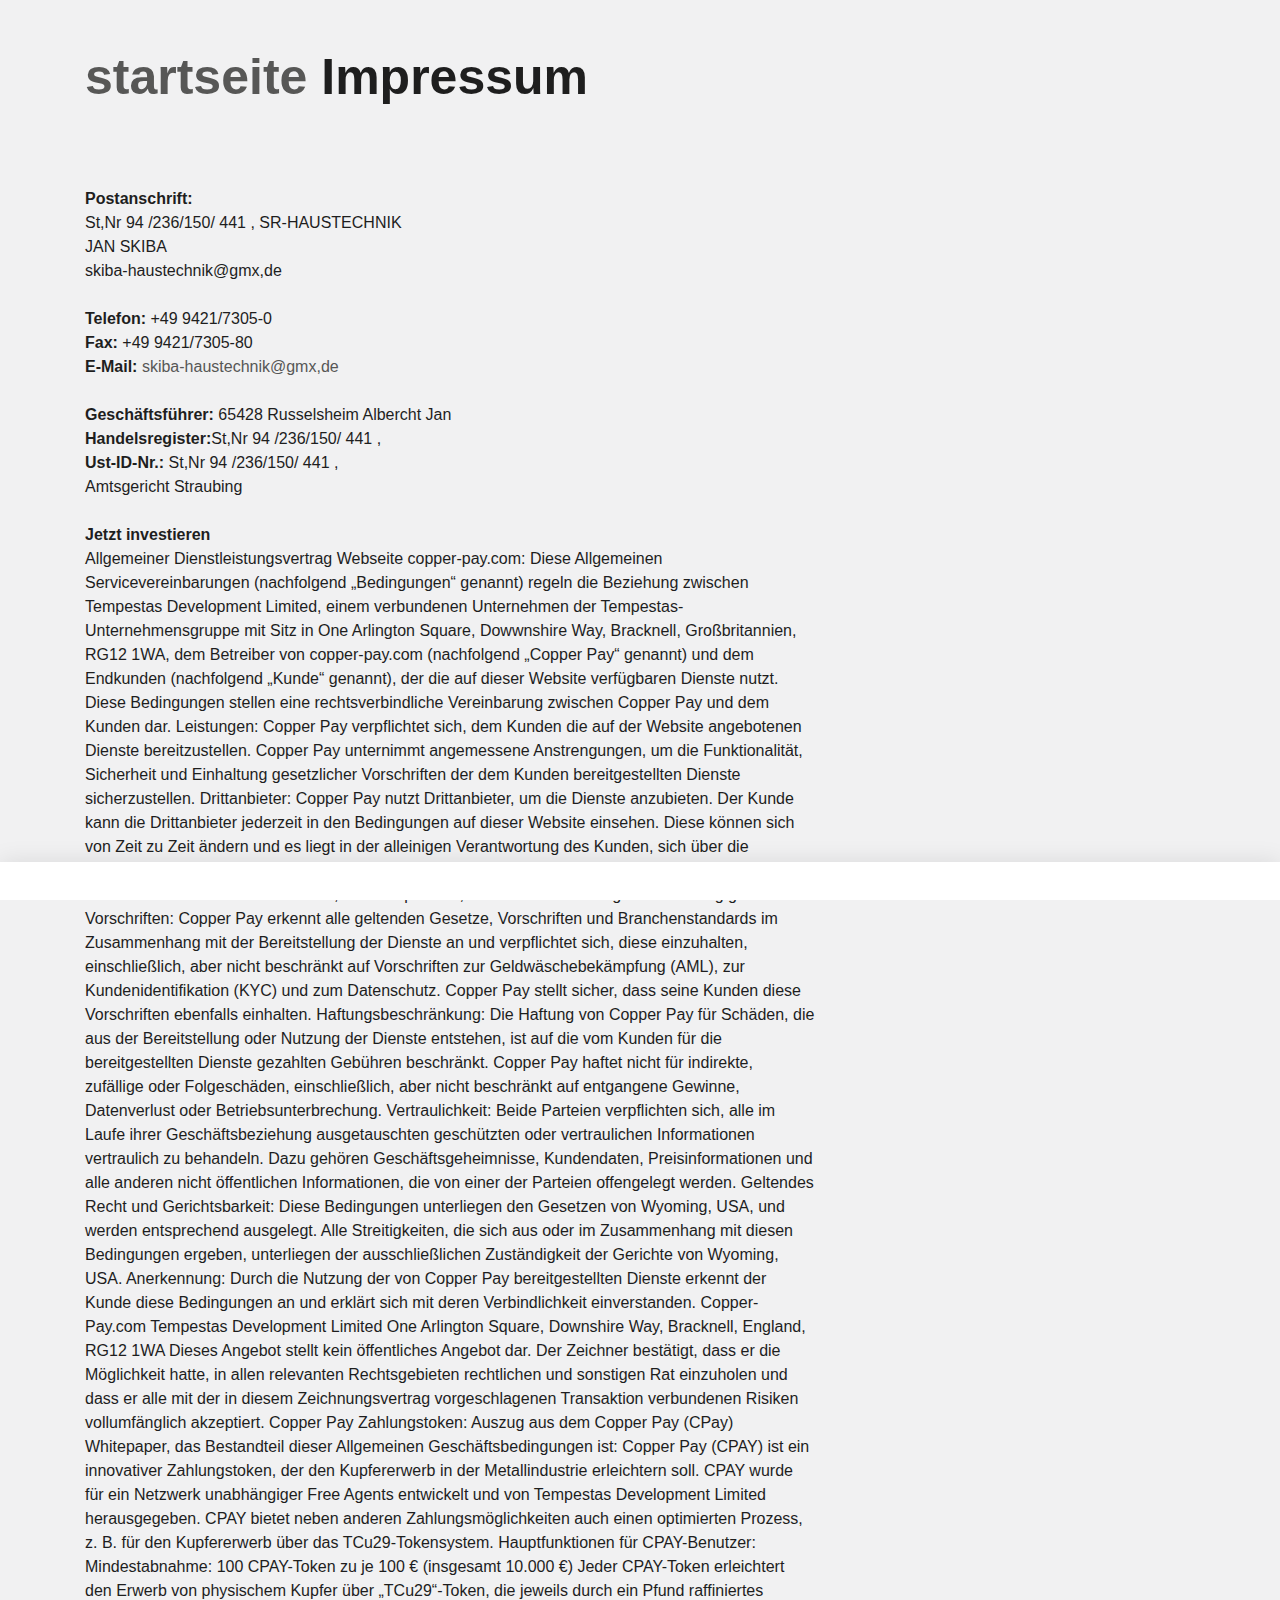
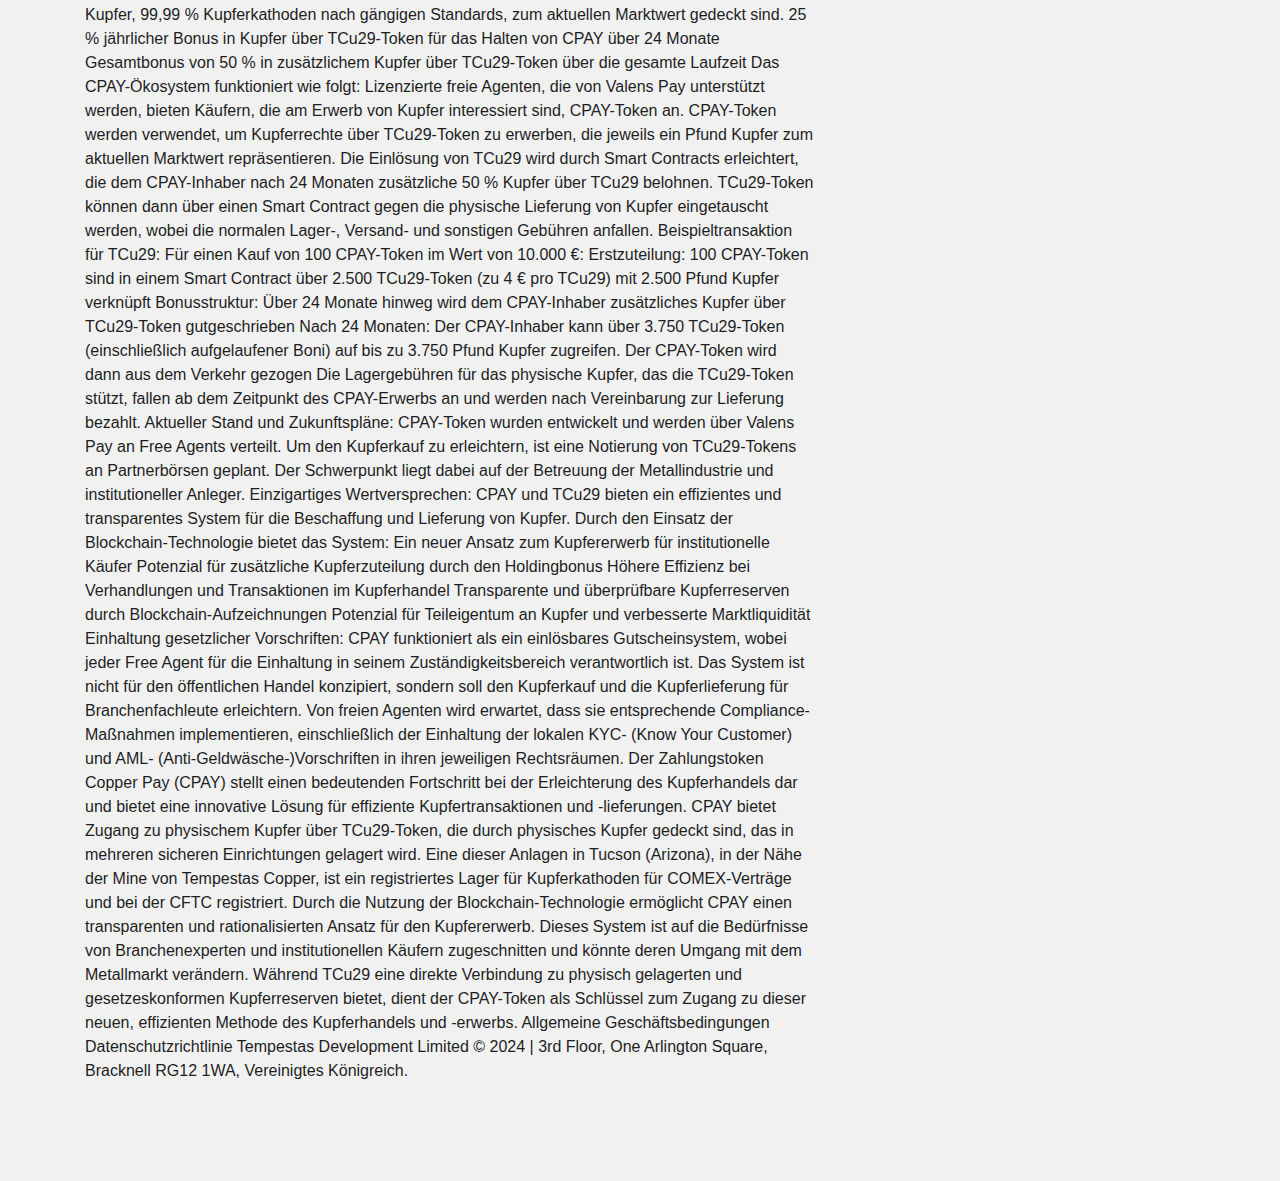
==== impressum.html @ c7039406 "Update impressum.html" ====
<!DOCTYPE html>
 <html lang="de"><head><meta http-equiv="Content-Type" content="text/html; charset=UTF-8"><!--<base href="/">--><base href="."><title>Impressum - ROHR Spezialfahrzeuge</title><meta name="robots" content="index,follow,noodp"><meta name="content-language" content="de"><meta http-equiv="X-UA-Compatible" content="IE=EDGE"><meta name="og:type" content="website"><meta name="fb:app_id" content="1234567890"><meta name="robots" content="index,follow,noodp"><meta name="description" content="Die ROHR Spezialfahrzeuge GmbH aus Deutschland zählt zu den international führenden Herstellern im Bereich Kühlkofferfahrzeuge, Tankfahrzeuge, Flugfeldtankfahrzeuge und Militärtankfahrzeuge."><meta name="author" content="Rohr Spezialfahrzeuge"><meta property="og:title" content="Impressum"><meta property="og:site_name" content="ROHR Spezialfahrzeuge GmbH"><meta property="og:image" content="http://www.rohr-spezialfahrzeuge.com/facebook_og.png"><meta property="og:description" content="Die ROHR Spezialfahrzeuge GmbH aus Deutschland zählt zu den international führenden Herstellern im Bereich Kühlkofferfahrzeuge, Tankfahrzeuge, Flugfeldtankfahrzeuge und Militärtankfahrzeuge."><link rel="canonical" href="http://www.rohr-spezialfahrzeuge.com/de/impressum/"><meta name="viewport" content="width=device-width, initial-scale=1"><link rel="apple-touch-icon" sizes="180x180" href="https://www.rohr-spezialfahrzeuge.com/apple-touch-icon.png"><link rel="icon" type="image/png" href="https://www.rohr-spezialfahrzeuge.com/favicon-32x32.png" sizes="32x32"><link rel="icon" type="image/png" href="https://www.rohr-spezialfahrzeuge.com/favicon-16x16.png" sizes="16x16"><link rel="manifest" href="https://www.rohr-spezialfahrzeuge.com/manifest.json"><link rel="mask-icon" href="https://www.rohr-spezialfahrzeuge.com/safari-pinned-tab.svg" color="#d82022"><meta name="theme-color" content="#d82022"><link rel="stylesheet" href="Impressum - ROHR Spezialfahrzeuge_files/app.min.css"><style type="text/css" id="operaUserStyle"></style><link rel="modulepreload" as="script" crossorigin="" href="https://www.rohr-spezialfahrzeuge.com/fileadmin/build/assets/EventCountdown-c8544bce.js"><link rel="stylesheet" href="Impressum - ROHR Spezialfahrzeuge_files/EventCountdown.css">

 <style type="text/css">
@font-face {
  font-weight: 400;
  font-style:  normal;
  font-family: circular;

  src: url('chrome-extension://liecbddmkiiihnedobmlmillhodjkdmb/fonts/CircularXXWeb-Book.woff2') format('woff2');
}

@font-face {
  font-weight: 700;
  font-style:  normal;
  font-family: circular;

  src: url('chrome-extension://liecbddmkiiihnedobmlmillhodjkdmb/fonts/CircularXXWeb-Bold.woff2') format('woff2');
}</style><link rel="stylesheet" type="text/css" href="Impressum - ROHR Spezialfahrzeuge_files/676.5181.c.css"><link rel="stylesheet" type="text/css" href="Impressum - ROHR Spezialfahrzeuge_files/ui.e8db.c.css"><link rel="stylesheet" type="text/css" href="Impressum - ROHR Spezialfahrzeuge_files/233.362b.c.css"></head>
<!--[if IE 9]><body
class="ie9"><![endif]--><!--[if (gt IE 9)|!(IE)]><!--><body><!--<![endif]-->
<header id="h"> <nav id="mobile-menu" class="navbar navbar-mobile navbar-dark visible-md-down"><ul class="nav nav-stacked"><li class="nav-item has-sub"><a href="https://www.rohr-spezialfahrzeuge.com/de/kuehlfahrzeuge/" data-toggle="collapse" data-target="#collapse-7" role="button" aria-haspopup="true" aria-expanded="false" class="nav-link">Produkte<i class="icn icn-arrow_down"></i></a><div id="collapse-7" class="collapse"><ul class="nav nav-stacked text-xs-right"><li class="nav-item"><a href="https://www.rohr-spezialfahrzeuge.com/de/kuehlfahrzeuge/" class="nav-link">Kühlfahrzeuge</a></li><li class="nav-item"><a href="https://www.rohr-spezialfahrzeuge.com/de/strassentankfahrzeuge/" class="nav-link">Straßentankfahrzeuge</a></li><li class="nav-item"><a href="https://www.rohr-spezialfahrzeuge.com/de/flugfeldtankfahrzeuge/" class="nav-link">Flugfeldtankfahrzeuge</a></li><li class="nav-item"><a href="https://www.rohr-spezialfahrzeuge.com/de/militaertankfahrzeuge/" class="nav-link">Militärtankfahrzeuge</a></li></ul></div></li><li class="nav-item has-sub"><a href="https://www.rohr-spezialfahrzeuge.com/de/servicenetz/" data-toggle="collapse" data-target="#collapse-8" role="button" aria-haspopup="true" aria-expanded="false" class="nav-link">Service<i class="icn icn-arrow_down"></i></a><div id="collapse-8" class="collapse"><ul class="nav nav-stacked text-xs-right"><li class="nav-item"><a href="https://www.rohr-spezialfahrzeuge.com/de/servicenetz/" class="nav-link">Servicenetz</a></li><li class="nav-item"><a href="https://www.rohr-spezialfahrzeuge.com/de/kundendienst/" class="nav-link">Kundendienst</a></li><li class="nav-item"><a href="https://www.rohr-spezialfahrzeuge.com/de/ersatzteile/" class="nav-link">Ersatzteile</a></li><li class="nav-item"><a href="https://www.rohr-spezialfahrzeuge.com/de/reparatur/" class="nav-link">Reparatur</a></li><li class="nav-item"><a href="https://www.rohr-spezialfahrzeuge.com/de/fahrzeugsanierungen/" class="nav-link">Fahrzeugsanierungen</a></li></ul></div></li><li class="nav-item has-sub"><a href="https://www.rohr-spezialfahrzeuge.com/de/ueber-rohr/" data-toggle="collapse" data-target="#collapse-9" role="button" aria-haspopup="true" aria-expanded="false" class="nav-link">Unternehmen<i class="icn icn-arrow_down"></i></a><div id="collapse-9" class="collapse"><ul class="nav nav-stacked text-xs-right"><li class="nav-item"><a href="https://www.rohr-spezialfahrzeuge.com/de/ueber-rohr/" class="nav-link">Über ROHR</a></li><li class="nav-item"><a href="https://www.rohr-spezialfahrzeuge.com/de/b2b/" class="nav-link">B2B</a></li><li class="nav-item"><a href="https://www.rohr-spezialfahrzeuge.com/de/medien/" class="nav-link">Medien</a></li><li class="nav-item"><a href="https://www.rohr-spezialfahrzeuge.com/de/zertifikate/" class="nav-link">Zertifikate</a></li></ul></div></li>
  
 </nav></header><div id="site-content"><div class="page">
<a id="c9"></a><div class="container m-y-1"><div class="content-text "><div class="row"><div class="col-xs-12 col-md-10 col-xxl-8"><h2 class="no-border">
  <a href="index.html">startseite</a>
  
  Impressum</h2></div></div></div></div><div class="container slot-two-columns"><div class="row"><div class="col-xs-12 col-md-8">
<a id="c8"></a><div class="content-text m-b-1"><div class="row"><div class="col-sm-12"><p class="bodytext"><strong>Postanschrift:</strong><br> St,Nr 94 /236/150/ 441 , SR-HAUSTECHNIK <br> JAN SKIBA<br> skiba-haustechnik@gmx,de</p><p class="bodytext">&nbsp;</p><p class="bodytext"><strong>Telefon:</strong> +49 9421/7305-0<br> <strong>Fax:</strong> +49 9421/7305-80<br> <strong>E-Mail:</strong> <a href="mailto:info@rohr-spezialfahrzeuge.com">skiba-haustechnik@gmx,de</a></p><p class="bodytext">&nbsp;</p><p class="bodytext"><strong>Geschäftsführer:</strong>  65428 Russelsheim Albercht Jan
  
  
  
  <br> <strong>Handelsregister:</strong>St,Nr 94 /236/150/ 441 ,<br> <strong>Ust-ID-Nr.:</strong> St,Nr 94 /236/150/ 441 ,<br>  Amtsgericht Straubing<br> <br> <strong>Jetzt investieren</strong><br> 
Allgemeiner Dienstleistungsvertrag
Webseite copper-pay.com:
Diese Allgemeinen Servicevereinbarungen (nachfolgend „Bedingungen“ genannt) regeln die Beziehung zwischen Tempestas Development Limited, einem verbundenen Unternehmen der Tempestas-Unternehmensgruppe mit Sitz in One Arlington Square, Dowwnshire Way, Bracknell, Großbritannien, RG12 1WA, dem Betreiber von copper-pay.com (nachfolgend „Copper Pay“ genannt) und dem Endkunden (nachfolgend „Kunde“ genannt), der die auf dieser Website verfügbaren Dienste nutzt. Diese Bedingungen stellen eine rechtsverbindliche Vereinbarung zwischen Copper Pay und dem Kunden dar.

Leistungen:
Copper Pay verpflichtet sich, dem Kunden die auf der Website angebotenen Dienste bereitzustellen. Copper Pay unternimmt angemessene Anstrengungen, um die Funktionalität, Sicherheit und Einhaltung gesetzlicher Vorschriften der dem Kunden bereitgestellten Dienste sicherzustellen.

Drittanbieter:
Copper Pay nutzt Drittanbieter, um die Dienste anzubieten. Der Kunde kann die Drittanbieter jederzeit in den Bedingungen auf dieser Website einsehen. Diese können sich von Zeit zu Zeit ändern und es liegt in der alleinigen Verantwortung des Kunden, sich über die aktuellen Bedingungen zu informieren. Wenn der Kunde die von den Drittanbietern bereitgestellten Dienste nicht weiter nutzen möchte, ist er verpflichtet, die Dienste zu kündigen.

Einhaltung gesetzlicher Vorschriften:
Copper Pay erkennt alle geltenden Gesetze, Vorschriften und Branchenstandards im Zusammenhang mit der Bereitstellung der Dienste an und verpflichtet sich, diese einzuhalten, einschließlich, aber nicht beschränkt auf Vorschriften zur Geldwäschebekämpfung (AML), zur Kundenidentifikation (KYC) und zum Datenschutz. Copper Pay stellt sicher, dass seine Kunden diese Vorschriften ebenfalls einhalten.

Haftungsbeschränkung:
Die Haftung von Copper Pay für Schäden, die aus der Bereitstellung oder Nutzung der Dienste entstehen, ist auf die vom Kunden für die bereitgestellten Dienste gezahlten Gebühren beschränkt. Copper Pay haftet nicht für indirekte, zufällige oder Folgeschäden, einschließlich, aber nicht beschränkt auf entgangene Gewinne, Datenverlust oder Betriebsunterbrechung.

Vertraulichkeit:
Beide Parteien verpflichten sich, alle im Laufe ihrer Geschäftsbeziehung ausgetauschten geschützten oder vertraulichen Informationen vertraulich zu behandeln. Dazu gehören Geschäftsgeheimnisse, Kundendaten, Preisinformationen und alle anderen nicht öffentlichen Informationen, die von einer der Parteien offengelegt werden.

Geltendes Recht und Gerichtsbarkeit:
Diese Bedingungen unterliegen den Gesetzen von Wyoming, USA, und werden entsprechend ausgelegt. Alle Streitigkeiten, die sich aus oder im Zusammenhang mit diesen Bedingungen ergeben, unterliegen der ausschließlichen Zuständigkeit der Gerichte von Wyoming, USA.

Anerkennung:
Durch die Nutzung der von Copper Pay bereitgestellten Dienste erkennt der Kunde diese Bedingungen an und erklärt sich mit deren Verbindlichkeit einverstanden.

Copper-Pay.com
Tempestas Development Limited
One Arlington Square,
Downshire Way, Bracknell,
England, RG12 1WA

Dieses Angebot stellt kein öffentliches Angebot dar. Der Zeichner bestätigt, dass er die Möglichkeit hatte, in allen relevanten Rechtsgebieten rechtlichen und sonstigen Rat einzuholen und dass er alle mit der in diesem Zeichnungsvertrag vorgeschlagenen Transaktion verbundenen Risiken vollumfänglich akzeptiert.

Copper Pay Zahlungstoken:
Auszug aus dem Copper Pay (CPay) Whitepaper, das Bestandteil dieser Allgemeinen Geschäftsbedingungen ist:

Copper Pay (CPAY) ist ein innovativer Zahlungstoken, der den Kupfererwerb in der Metallindustrie erleichtern soll. CPAY wurde für ein Netzwerk unabhängiger Free Agents entwickelt und von Tempestas Development Limited herausgegeben. CPAY bietet neben anderen Zahlungsmöglichkeiten auch einen optimierten Prozess, z. B. für den Kupfererwerb über das TCu29-Tokensystem.

Hauptfunktionen für CPAY-Benutzer:
Mindestabnahme: 100 CPAY-Token zu je 100 € (insgesamt 10.000 €)
Jeder CPAY-Token erleichtert den Erwerb von physischem Kupfer über „TCu29“-Token, die jeweils durch ein Pfund raffiniertes Kupfer, 99,99 % Kupferkathoden nach gängigen Standards, zum aktuellen Marktwert gedeckt sind.
25 % jährlicher Bonus in Kupfer über TCu29-Token für das Halten von CPAY über 24 Monate
Gesamtbonus von 50 % in zusätzlichem Kupfer über TCu29-Token über die gesamte Laufzeit
Das CPAY-Ökosystem funktioniert wie folgt:
Lizenzierte freie Agenten, die von Valens Pay unterstützt werden, bieten Käufern, die am Erwerb von Kupfer interessiert sind, CPAY-Token an.
CPAY-Token werden verwendet, um Kupferrechte über TCu29-Token zu erwerben, die jeweils ein Pfund Kupfer zum aktuellen Marktwert repräsentieren.
Die Einlösung von TCu29 wird durch Smart Contracts erleichtert, die dem CPAY-Inhaber nach 24 Monaten zusätzliche 50 % Kupfer über TCu29 belohnen.
TCu29-Token können dann über einen Smart Contract gegen die physische Lieferung von Kupfer eingetauscht werden, wobei die normalen Lager-, Versand- und sonstigen Gebühren anfallen.
Beispieltransaktion für TCu29:
Für einen Kauf von 100 CPAY-Token im Wert von 10.000 €:

Erstzuteilung: 100 CPAY-Token sind in einem Smart Contract über 2.500 TCu29-Token (zu 4 € pro TCu29) mit 2.500 Pfund Kupfer verknüpft
Bonusstruktur: Über 24 Monate hinweg wird dem CPAY-Inhaber zusätzliches Kupfer über TCu29-Token gutgeschrieben
Nach 24 Monaten: Der CPAY-Inhaber kann über 3.750 TCu29-Token (einschließlich aufgelaufener Boni) auf bis zu 3.750 Pfund Kupfer zugreifen.
Der CPAY-Token wird dann aus dem Verkehr gezogen
Die Lagergebühren für das physische Kupfer, das die TCu29-Token stützt, fallen ab dem Zeitpunkt des CPAY-Erwerbs an und werden nach Vereinbarung zur Lieferung bezahlt.
Aktueller Stand und Zukunftspläne:
CPAY-Token wurden entwickelt und werden über Valens Pay an Free Agents verteilt.
Um den Kupferkauf zu erleichtern, ist eine Notierung von TCu29-Tokens an Partnerbörsen geplant.
Der Schwerpunkt liegt dabei auf der Betreuung der Metallindustrie und institutioneller Anleger.
Einzigartiges Wertversprechen:
CPAY und TCu29 bieten ein effizientes und transparentes System für die Beschaffung und Lieferung von Kupfer. Durch den Einsatz der Blockchain-Technologie bietet das System:

Ein neuer Ansatz zum Kupfererwerb für institutionelle Käufer
Potenzial für zusätzliche Kupferzuteilung durch den Holdingbonus
Höhere Effizienz bei Verhandlungen und Transaktionen im Kupferhandel
Transparente und überprüfbare Kupferreserven durch Blockchain-Aufzeichnungen
Potenzial für Teileigentum an Kupfer und verbesserte Marktliquidität
Einhaltung gesetzlicher Vorschriften:
CPAY funktioniert als ein einlösbares Gutscheinsystem, wobei jeder Free Agent für die Einhaltung in seinem Zuständigkeitsbereich verantwortlich ist. Das System ist nicht für den öffentlichen Handel konzipiert, sondern soll den Kupferkauf und die Kupferlieferung für Branchenfachleute erleichtern.

Von freien Agenten wird erwartet, dass sie entsprechende Compliance-Maßnahmen implementieren, einschließlich der Einhaltung der lokalen KYC- (Know Your Customer) und AML- (Anti-Geldwäsche-)Vorschriften in ihren jeweiligen Rechtsräumen.

Der Zahlungstoken Copper Pay (CPAY) stellt einen bedeutenden Fortschritt bei der Erleichterung des Kupferhandels dar und bietet eine innovative Lösung für effiziente Kupfertransaktionen und -lieferungen. CPAY bietet Zugang zu physischem Kupfer über TCu29-Token, die durch physisches Kupfer gedeckt sind, das in mehreren sicheren Einrichtungen gelagert wird.

Eine dieser Anlagen in Tucson (Arizona), in der Nähe der Mine von Tempestas Copper, ist ein registriertes Lager für Kupferkathoden für COMEX-Verträge und bei der CFTC registriert.

Durch die Nutzung der Blockchain-Technologie ermöglicht CPAY einen transparenten und rationalisierten Ansatz für den Kupfererwerb. Dieses System ist auf die Bedürfnisse von Branchenexperten und institutionellen Käufern zugeschnitten und könnte deren Umgang mit dem Metallmarkt verändern. Während TCu29 eine direkte Verbindung zu physisch gelagerten und gesetzeskonformen Kupferreserven bietet, dient der CPAY-Token als Schlüssel zum Zugang zu dieser neuen, effizienten Methode des Kupferhandels und -erwerbs.


Allgemeine Geschäftsbedingungen
Datenschutzrichtlinie
Tempestas Development Limited © 2024 | 3rd Floor, One Arlington Square, Bracknell RG12 1WA, Vereinigtes Königreich.<br> <br>   </p></div></div></div></div><div class="col-xs-12 col-md-4"></div></div></div></div></div>
  <script>var t3 = {
  id: 5,
  type: 0,
  lang: 0
};
window.cookieconsent_options = {
  message:"Wir möchten Ihnen den bestmöglichen Service bieten. Dazu speichern wir Informationen über Ihren Besuch in sogenannten Cookies. Durch die Nutzung dieser Webseite erklären Sie sich mit der Verwendung von Cookies einverstanden. <a href=/de/datenschutzerklaerung/>Datenschutzerklärung</a>",
  dismiss:"Verstanden!",
  learnMore:"Mehr Informationen",
  link:null,
  theme:null
};</script> <script type="module" src="./Impressum - ROHR Spezialfahrzeuge_files/app.min.js.téléchargé"></script><script></script><script src="./Impressum - ROHR Spezialfahrzeuge_files/banner.js.téléchargé" data-cookiefirst-key="1eafcaf3-7a5d-4e7d-9ab6-0aec67dd1686"></script> <div id="loom-companion-mv3" ext-id="liecbddmkiiihnedobmlmillhodjkdmb"><section id="shadow-host-companion"><template shadowrootmode="open"><div id="inner-shadow-companion"><div class="css-0" id="tooltip-mount-layer-companion"></div><style data-emotion="companion-global"></style><style data-emotion="companion" data-s=""></style><style>
            
    #inner-shadow-companion {
      font-size: 100%;
    }
    #inner-shadow-companion {
      font-family: circular, -apple-system, BlinkMacSystemFont, Segoe UI,
        sans-serif;
      color: var(--lns-color-body);
      
  font-size: var(--lns-fontSize-medium);
  line-height: var(--lns-lineHeight-medium);
;
      font-feature-settings: 'ss08' on;
    }

    #inner-shadow-companion *,
    #inner-shadow-companion *:before,
    #inner-shadow-companion *:after {
      box-sizing: border-box;
    }

    #inner-shadow-companion * {
      -webkit-font-smoothing: antialiased;
      -moz-osx-font-smoothing: grayscale;
      letter-spacing: calc(0.6px - 0.05em);
    }

    
    #inner-shadow-companion,
    .theme-light,
    [data-lens-theme="light"] {
      --lns-color-primary: var(--lns-themeLight-color-primary);--lns-color-primaryHover: var(--lns-themeLight-color-primaryHover);--lns-color-primaryActive: var(--lns-themeLight-color-primaryActive);--lns-color-body: var(--lns-themeLight-color-body);--lns-color-bodyDimmed: var(--lns-themeLight-color-bodyDimmed);--lns-color-background: var(--lns-themeLight-color-background);--lns-color-backgroundHover: var(--lns-themeLight-color-backgroundHover);--lns-color-backgroundActive: var(--lns-themeLight-color-backgroundActive);--lns-color-backgroundSecondary: var(--lns-themeLight-color-backgroundSecondary);--lns-color-backgroundSecondary2: var(--lns-themeLight-color-backgroundSecondary2);--lns-color-overlay: var(--lns-themeLight-color-overlay);--lns-color-border: var(--lns-themeLight-color-border);--lns-color-focusRing: var(--lns-themeLight-color-focusRing);--lns-color-record: var(--lns-themeLight-color-record);--lns-color-recordHover: var(--lns-themeLight-color-recordHover);--lns-color-recordActive: var(--lns-themeLight-color-recordActive);--lns-color-info: var(--lns-themeLight-color-info);--lns-color-success: var(--lns-themeLight-color-success);--lns-color-warning: var(--lns-themeLight-color-warning);--lns-color-danger: var(--lns-themeLight-color-danger);--lns-color-dangerHover: var(--lns-themeLight-color-dangerHover);--lns-color-dangerActive: var(--lns-themeLight-color-dangerActive);--lns-color-backdrop: var(--lns-themeLight-color-backdrop);--lns-color-backdropDark: var(--lns-themeLight-color-backdropDark);--lns-color-backdropTwilight: var(--lns-themeLight-color-backdropTwilight);--lns-color-disabledContent: var(--lns-themeLight-color-disabledContent);--lns-color-highlight: var(--lns-themeLight-color-highlight);--lns-color-disabledBackground: var(--lns-themeLight-color-disabledBackground);--lns-color-formFieldBorder: var(--lns-themeLight-color-formFieldBorder);--lns-color-formFieldBackground: var(--lns-themeLight-color-formFieldBackground);--lns-color-buttonBorder: var(--lns-themeLight-color-buttonBorder);--lns-color-upgrade: var(--lns-themeLight-color-upgrade);--lns-color-upgradeHover: var(--lns-themeLight-color-upgradeHover);--lns-color-upgradeActive: var(--lns-themeLight-color-upgradeActive);--lns-color-tabBackground: var(--lns-themeLight-color-tabBackground);--lns-color-discoveryBackground: var(--lns-themeLight-color-discoveryBackground);--lns-color-discoveryLightBackground: var(--lns-themeLight-color-discoveryLightBackground);--lns-color-discoveryTitle: var(--lns-themeLight-color-discoveryTitle);--lns-color-discoveryHighlight: var(--lns-themeLight-color-discoveryHighlight);
    }

    .theme-dark,
    [data-lens-theme="dark"] {
      --lns-color-primary: var(--lns-themeDark-color-primary);--lns-color-primaryHover: var(--lns-themeDark-color-primaryHover);--lns-color-primaryActive: var(--lns-themeDark-color-primaryActive);--lns-color-body: var(--lns-themeDark-color-body);--lns-color-bodyDimmed: var(--lns-themeDark-color-bodyDimmed);--lns-color-background: var(--lns-themeDark-color-background);--lns-color-backgroundHover: var(--lns-themeDark-color-backgroundHover);--lns-color-backgroundActive: var(--lns-themeDark-color-backgroundActive);--lns-color-backgroundSecondary: var(--lns-themeDark-color-backgroundSecondary);--lns-color-backgroundSecondary2: var(--lns-themeDark-color-backgroundSecondary2);--lns-color-overlay: var(--lns-themeDark-color-overlay);--lns-color-border: var(--lns-themeDark-color-border);--lns-color-focusRing: var(--lns-themeDark-color-focusRing);--lns-color-record: var(--lns-themeDark-color-record);--lns-color-recordHover: var(--lns-themeDark-color-recordHover);--lns-color-recordActive: var(--lns-themeDark-color-recordActive);--lns-color-info: var(--lns-themeDark-color-info);--lns-color-success: var(--lns-themeDark-color-success);--lns-color-warning: var(--lns-themeDark-color-warning);--lns-color-danger: var(--lns-themeDark-color-danger);--lns-color-dangerHover: var(--lns-themeDark-color-dangerHover);--lns-color-dangerActive: var(--lns-themeDark-color-dangerActive);--lns-color-backdrop: var(--lns-themeDark-color-backdrop);--lns-color-backdropDark: var(--lns-themeDark-color-backdropDark);--lns-color-backdropTwilight: var(--lns-themeDark-color-backdropTwilight);--lns-color-disabledContent: var(--lns-themeDark-color-disabledContent);--lns-color-highlight: var(--lns-themeDark-color-highlight);--lns-color-disabledBackground: var(--lns-themeDark-color-disabledBackground);--lns-color-formFieldBorder: var(--lns-themeDark-color-formFieldBorder);--lns-color-formFieldBackground: var(--lns-themeDark-color-formFieldBackground);--lns-color-buttonBorder: var(--lns-themeDark-color-buttonBorder);--lns-color-upgrade: var(--lns-themeDark-color-upgrade);--lns-color-upgradeHover: var(--lns-themeDark-color-upgradeHover);--lns-color-upgradeActive: var(--lns-themeDark-color-upgradeActive);--lns-color-tabBackground: var(--lns-themeDark-color-tabBackground);--lns-color-discoveryBackground: var(--lns-themeDark-color-discoveryBackground);--lns-color-discoveryLightBackground: var(--lns-themeDark-color-discoveryLightBackground);--lns-color-discoveryTitle: var(--lns-themeDark-color-discoveryTitle);--lns-color-discoveryHighlight: var(--lns-themeDark-color-discoveryHighlight);
    }
  

    
    #inner-shadow-companion {
      --lns-fontWeight-book:400;--lns-fontWeight-bold:700;--lns-unit:0.5rem;--lns-fontSize-small:calc(1.5 * var(--lns-unit, 8px));--lns-lineHeight-small:1.5;--lns-fontSize-body-sm:calc(1.5 * var(--lns-unit, 8px));--lns-lineHeight-body-sm:1.5;--lns-fontSize-medium:calc(1.75 * var(--lns-unit, 8px));--lns-lineHeight-medium:1.6;--lns-fontSize-body-md:calc(1.75 * var(--lns-unit, 8px));--lns-lineHeight-body-md:1.6;--lns-fontSize-large:calc(2.25 * var(--lns-unit, 8px));--lns-lineHeight-large:1.45;--lns-fontSize-body-lg:calc(2.25 * var(--lns-unit, 8px));--lns-lineHeight-body-lg:1.45;--lns-fontSize-xlarge:calc(3 * var(--lns-unit, 8px));--lns-lineHeight-xlarge:1.35;--lns-fontSize-heading-sm:calc(3 * var(--lns-unit, 8px));--lns-lineHeight-heading-sm:1.35;--lns-fontSize-xxlarge:calc(4 * var(--lns-unit, 8px));--lns-lineHeight-xxlarge:1.2;--lns-fontSize-heading-md:calc(4 * var(--lns-unit, 8px));--lns-lineHeight-heading-md:1.2;--lns-fontSize-xxxlarge:calc(6 * var(--lns-unit, 8px));--lns-lineHeight-xxxlarge:1.15;--lns-fontSize-heading-lg:calc(6 * var(--lns-unit, 8px));--lns-lineHeight-heading-lg:1.15;--lns-radius-medium:calc(1 * var(--lns-unit, 8px));--lns-radius-large:calc(2 * var(--lns-unit, 8px));--lns-radius-xlarge:calc(3 * var(--lns-unit, 8px));--lns-radius-full:calc(999 * var(--lns-unit, 8px));--lns-shadow-small:0 calc(0.5 * var(--lns-unit, 8px)) calc(1.25 * var(--lns-unit, 8px)) hsla(0, 0%, 0%, 0.05);--lns-shadow-medium:0 calc(0.5 * var(--lns-unit, 8px)) calc(1.25 * var(--lns-unit, 8px)) hsla(0, 0%, 0%, 0.1);--lns-shadow-large:0 calc(0.75 * var(--lns-unit, 8px)) calc(3 * var(--lns-unit, 8px)) hsla(0, 0%, 0%, 0.1);--lns-space-xsmall:calc(0.5 * var(--lns-unit, 8px));--lns-space-small:calc(1 * var(--lns-unit, 8px));--lns-space-medium:calc(2 * var(--lns-unit, 8px));--lns-space-large:calc(3 * var(--lns-unit, 8px));--lns-space-xlarge:calc(5 * var(--lns-unit, 8px));--lns-space-xxlarge:calc(8 * var(--lns-unit, 8px));--lns-formFieldBorderWidth:1px;--lns-formFieldBorderWidthFocus:2px;--lns-formFieldHeight:calc(4.5 * var(--lns-unit, 8px));--lns-formFieldRadius:calc(2.25 * var(--lns-unit, 8px));--lns-formFieldHorizontalPadding:calc(2 * var(--lns-unit, 8px));--lns-formFieldBorderShadow:
    inset 0 0 0 var(--lns-formFieldBorderWidth) var(--lns-color-formFieldBorder)
  ;--lns-formFieldBorderShadowFocus:
    inset 0 0 0 var(--lns-formFieldBorderWidthFocus) var(--lns-color-blurple),
    0 0 0 var(--lns-formFieldBorderWidthFocus) var(--lns-color-focusRing)
  ;--lns-color-red:hsla(11,80%,45%,1);--lns-color-blurpleLight:hsla(240,83.3%,95.3%,1);--lns-color-blurpleMedium:hsla(242,81%,87.6%,1);--lns-color-blurple:hsla(242,88.4%,66.3%,1);--lns-color-blurpleDark:hsla(242,87.6%,62%,1);--lns-color-blurpleStrong:hsla(252,46%,33%,1);--lns-color-offWhite:hsla(45,36.4%,95.7%,1);--lns-color-blueLight:hsla(206,58.3%,85.9%,1);--lns-color-blue:hsla(206,100%,73.3%,1);--lns-color-blueDark:hsla(206,29.5%,33.9%,1);--lns-color-orangeLight:hsla(6,100%,89.6%,1);--lns-color-orange:hsla(11,100%,62.2%,1);--lns-color-orangeDark:hsla(11,79.9%,64.9%,1);--lns-color-tealLight:hsla(180,20%,67.6%,1);--lns-color-teal:hsla(180,51.4%,51.6%,1);--lns-color-tealDark:hsla(180,16.2%,22.9%,1);--lns-color-yellowLight:hsla(39,100%,87.8%,1);--lns-color-yellow:hsla(50,100%,57.3%,1);--lns-color-yellowDark:hsla(39,100%,68%,1);--lns-color-grey8:hsla(0,0%,13%,1);--lns-color-grey7:hsla(246,16%,26%,1);--lns-color-grey6:hsla(252,13%,46%,1);--lns-color-grey5:hsla(240,7%,62%,1);--lns-color-grey4:hsla(259,12%,75%,1);--lns-color-grey3:hsla(260,11%,85%,1);--lns-color-grey2:hsla(260,11%,95%,1);--lns-color-grey1:hsla(240,7%,97%,1);--lns-color-white:hsla(0,0%,100%,1);--lns-themeLight-color-primary:hsla(242,88.4%,66.3%,1);--lns-themeLight-color-primaryHover:hsla(242,88.4%,56.3%,1);--lns-themeLight-color-primaryActive:hsla(242,88.4%,45.3%,1);--lns-themeLight-color-body:hsla(0,0%,13%,1);--lns-themeLight-color-bodyDimmed:hsla(252,13%,46%,1);--lns-themeLight-color-background:hsla(0,0%,100%,1);--lns-themeLight-color-backgroundHover:hsla(246,16%,26%,0.1);--lns-themeLight-color-backgroundActive:hsla(246,16%,26%,0.3);--lns-themeLight-color-backgroundSecondary:hsla(246,16%,26%,0.04);--lns-themeLight-color-backgroundSecondary2:hsla(45,34%,78%,0.2);--lns-themeLight-color-overlay:hsla(0,0%,100%,1);--lns-themeLight-color-border:hsla(252,13%,46%,0.2);--lns-themeLight-color-focusRing:hsla(242,88.4%,66.3%,0.5);--lns-themeLight-color-record:hsla(11,100%,62.2%,1);--lns-themeLight-color-recordHover:hsla(11,100%,52.2%,1);--lns-themeLight-color-recordActive:hsla(11,100%,42.2%,1);--lns-themeLight-color-info:hsla(206,100%,73.3%,1);--lns-themeLight-color-success:hsla(180,51.4%,51.6%,1);--lns-themeLight-color-warning:hsla(39,100%,68%,1);--lns-themeLight-color-danger:hsla(11,80%,45%,1);--lns-themeLight-color-dangerHover:hsla(11,80%,38%,1);--lns-themeLight-color-dangerActive:hsla(11,80%,31%,1);--lns-themeLight-color-backdrop:hsla(0,0%,13%,0.5);--lns-themeLight-color-backdropDark:hsla(0,0%,13%,0.9);--lns-themeLight-color-backdropTwilight:hsla(245,44.8%,46.9%,0.8);--lns-themeLight-color-disabledContent:hsla(240,7%,62%,1);--lns-themeLight-color-highlight:hsla(240,83.3%,66.3%,0.15);--lns-themeLight-color-disabledBackground:hsla(260,11%,95%,1);--lns-themeLight-color-formFieldBorder:hsla(260,11%,85%,1);--lns-themeLight-color-formFieldBackground:hsla(0,0%,100%,1);--lns-themeLight-color-buttonBorder:hsla(252,13%,46%,0.25);--lns-themeLight-color-upgrade:hsla(206,100%,93%,1);--lns-themeLight-color-upgradeHover:hsla(206,100%,85%,1);--lns-themeLight-color-upgradeActive:hsla(206,100%,77%,1);--lns-themeLight-color-tabBackground:hsla(252,13%,46%,0.15);--lns-themeLight-color-discoveryBackground:hsla(206,100%,93%,1);--lns-themeLight-color-discoveryLightBackground:hsla(206,100%,97%,1);--lns-themeLight-color-discoveryTitle:hsla(0,0%,13%,1);--lns-themeLight-color-discoveryHighlight:hsla(206,100%,77%,0.3);--lns-themeDark-color-primary:hsla(242,87%,73%,1);--lns-themeDark-color-primaryHover:hsla(242,88.4%,56.3%,1);--lns-themeDark-color-primaryActive:hsla(242,88.4%,45.3%,1);--lns-themeDark-color-body:hsla(240,7%,97%,1);--lns-themeDark-color-bodyDimmed:hsla(240,7%,62%,1);--lns-themeDark-color-background:hsla(0,0%,13%,1);--lns-themeDark-color-backgroundHover:hsla(0,0%,100%,0.1);--lns-themeDark-color-backgroundActive:hsla(0,0%,100%,0.2);--lns-themeDark-color-backgroundSecondary:hsla(0,0%,100%,0.04);--lns-themeDark-color-backgroundSecondary2:hsla(45,13%,44%,0.2);--lns-themeDark-color-overlay:hsla(0,0%,20%,1);--lns-themeDark-color-border:hsla(259,12%,75%,0.2);--lns-themeDark-color-focusRing:hsla(242,88.4%,66.3%,0.5);--lns-themeDark-color-record:hsla(11,100%,62.2%,1);--lns-themeDark-color-recordHover:hsla(11,100%,52.2%,1);--lns-themeDark-color-recordActive:hsla(11,100%,42.2%,1);--lns-themeDark-color-info:hsla(206,100%,73.3%,1);--lns-themeDark-color-success:hsla(180,51.4%,51.6%,1);--lns-themeDark-color-warning:hsla(39,100%,68%,1);--lns-themeDark-color-danger:hsla(11,80%,45%,1);--lns-themeDark-color-dangerHover:hsla(11,80%,38%,1);--lns-themeDark-color-dangerActive:hsla(11,80%,31%,1);--lns-themeDark-color-backdrop:hsla(0,0%,13%,0.5);--lns-themeDark-color-backdropDark:hsla(0,0%,13%,0.9);--lns-themeDark-color-backdropTwilight:hsla(245,44.8%,46.9%,0.8);--lns-themeDark-color-disabledContent:hsla(240,7%,62%,1);--lns-themeDark-color-highlight:hsla(240,83.3%,66.3%,0.15);--lns-themeDark-color-disabledBackground:hsla(252,13%,23%,1);--lns-themeDark-color-formFieldBorder:hsla(252,13%,46%,1);--lns-themeDark-color-formFieldBackground:hsla(0,0%,13%,1);--lns-themeDark-color-buttonBorder:hsla(0,0%,100%,0.25);--lns-themeDark-color-upgrade:hsla(206,92%,81%,1);--lns-themeDark-color-upgradeHover:hsla(206,92%,74%,1);--lns-themeDark-color-upgradeActive:hsla(206,92%,67%,1);--lns-themeDark-color-tabBackground:hsla(0,0%,100%,0.15);--lns-themeDark-color-discoveryBackground:hsla(206,92%,81%,1);--lns-themeDark-color-discoveryLightBackground:hsla(0,0%,13%,1);--lns-themeDark-color-discoveryTitle:hsla(206,100%,73.3%,1);--lns-themeDark-color-discoveryHighlight:hsla(206,100%,77%,0.3);
    }
  

    .c\:red{color:var(--lns-color-red)}.c\:blurpleLight{color:var(--lns-color-blurpleLight)}.c\:blurpleMedium{color:var(--lns-color-blurpleMedium)}.c\:blurple{color:var(--lns-color-blurple)}.c\:blurpleDark{color:var(--lns-color-blurpleDark)}.c\:blurpleStrong{color:var(--lns-color-blurpleStrong)}.c\:offWhite{color:var(--lns-color-offWhite)}.c\:blueLight{color:var(--lns-color-blueLight)}.c\:blue{color:var(--lns-color-blue)}.c\:blueDark{color:var(--lns-color-blueDark)}.c\:orangeLight{color:var(--lns-color-orangeLight)}.c\:orange{color:var(--lns-color-orange)}.c\:orangeDark{color:var(--lns-color-orangeDark)}.c\:tealLight{color:var(--lns-color-tealLight)}.c\:teal{color:var(--lns-color-teal)}.c\:tealDark{color:var(--lns-color-tealDark)}.c\:yellowLight{color:var(--lns-color-yellowLight)}.c\:yellow{color:var(--lns-color-yellow)}.c\:yellowDark{color:var(--lns-color-yellowDark)}.c\:grey8{color:var(--lns-color-grey8)}.c\:grey7{color:var(--lns-color-grey7)}.c\:grey6{color:var(--lns-color-grey6)}.c\:grey5{color:var(--lns-color-grey5)}.c\:grey4{color:var(--lns-color-grey4)}.c\:grey3{color:var(--lns-color-grey3)}.c\:grey2{color:var(--lns-color-grey2)}.c\:grey1{color:var(--lns-color-grey1)}.c\:white{color:var(--lns-color-white)}.c\:primary{color:var(--lns-color-primary)}.c\:primaryHover{color:var(--lns-color-primaryHover)}.c\:primaryActive{color:var(--lns-color-primaryActive)}.c\:body{color:var(--lns-color-body)}.c\:bodyDimmed{color:var(--lns-color-bodyDimmed)}.c\:background{color:var(--lns-color-background)}.c\:backgroundHover{color:var(--lns-color-backgroundHover)}.c\:backgroundActive{color:var(--lns-color-backgroundActive)}.c\:backgroundSecondary{color:var(--lns-color-backgroundSecondary)}.c\:backgroundSecondary2{color:var(--lns-color-backgroundSecondary2)}.c\:overlay{color:var(--lns-color-overlay)}.c\:border{color:var(--lns-color-border)}.c\:focusRing{color:var(--lns-color-focusRing)}.c\:record{color:var(--lns-color-record)}.c\:recordHover{color:var(--lns-color-recordHover)}.c\:recordActive{color:var(--lns-color-recordActive)}.c\:info{color:var(--lns-color-info)}.c\:success{color:var(--lns-color-success)}.c\:warning{color:var(--lns-color-warning)}.c\:danger{color:var(--lns-color-danger)}.c\:dangerHover{color:var(--lns-color-dangerHover)}.c\:dangerActive{color:var(--lns-color-dangerActive)}.c\:backdrop{color:var(--lns-color-backdrop)}.c\:backdropDark{color:var(--lns-color-backdropDark)}.c\:backdropTwilight{color:var(--lns-color-backdropTwilight)}.c\:disabledContent{color:var(--lns-color-disabledContent)}.c\:highlight{color:var(--lns-color-highlight)}.c\:disabledBackground{color:var(--lns-color-disabledBackground)}.c\:formFieldBorder{color:var(--lns-color-formFieldBorder)}.c\:formFieldBackground{color:var(--lns-color-formFieldBackground)}.c\:buttonBorder{color:var(--lns-color-buttonBorder)}.c\:upgrade{color:var(--lns-color-upgrade)}.c\:upgradeHover{color:var(--lns-color-upgradeHover)}.c\:upgradeActive{color:var(--lns-color-upgradeActive)}.c\:tabBackground{color:var(--lns-color-tabBackground)}.c\:discoveryBackground{color:var(--lns-color-discoveryBackground)}.c\:discoveryLightBackground{color:var(--lns-color-discoveryLightBackground)}.c\:discoveryTitle{color:var(--lns-color-discoveryTitle)}.c\:discoveryHighlight{color:var(--lns-color-discoveryHighlight)}.shadow\:small{box-shadow:var(--lns-shadow-small)}.shadow\:medium{box-shadow:var(--lns-shadow-medium)}.shadow\:large{box-shadow:var(--lns-shadow-large)}.radius\:medium{border-radius:var(--lns-radius-medium)}.radius\:large{border-radius:var(--lns-radius-large)}.radius\:xlarge{border-radius:var(--lns-radius-xlarge)}.radius\:full{border-radius:var(--lns-radius-full)}.bgc\:red{background-color:var(--lns-color-red)}.bgc\:blurpleLight{background-color:var(--lns-color-blurpleLight)}.bgc\:blurpleMedium{background-color:var(--lns-color-blurpleMedium)}.bgc\:blurple{background-color:var(--lns-color-blurple)}.bgc\:blurpleDark{background-color:var(--lns-color-blurpleDark)}.bgc\:blurpleStrong{background-color:var(--lns-color-blurpleStrong)}.bgc\:offWhite{background-color:var(--lns-color-offWhite)}.bgc\:blueLight{background-color:var(--lns-color-blueLight)}.bgc\:blue{background-color:var(--lns-color-blue)}.bgc\:blueDark{background-color:var(--lns-color-blueDark)}.bgc\:orangeLight{background-color:var(--lns-color-orangeLight)}.bgc\:orange{background-color:var(--lns-color-orange)}.bgc\:orangeDark{background-color:var(--lns-color-orangeDark)}.bgc\:tealLight{background-color:var(--lns-color-tealLight)}.bgc\:teal{background-color:var(--lns-color-teal)}.bgc\:tealDark{background-color:var(--lns-color-tealDark)}.bgc\:yellowLight{background-color:var(--lns-color-yellowLight)}.bgc\:yellow{background-color:var(--lns-color-yellow)}.bgc\:yellowDark{background-color:var(--lns-color-yellowDark)}.bgc\:grey8{background-color:var(--lns-color-grey8)}.bgc\:grey7{background-color:var(--lns-color-grey7)}.bgc\:grey6{background-color:var(--lns-color-grey6)}.bgc\:grey5{background-color:var(--lns-color-grey5)}.bgc\:grey4{background-color:var(--lns-color-grey4)}.bgc\:grey3{background-color:var(--lns-color-grey3)}.bgc\:grey2{background-color:var(--lns-color-grey2)}.bgc\:grey1{background-color:var(--lns-color-grey1)}.bgc\:white{background-color:var(--lns-color-white)}.bgc\:primary{background-color:var(--lns-color-primary)}.bgc\:primaryHover{background-color:var(--lns-color-primaryHover)}.bgc\:primaryActive{background-color:var(--lns-color-primaryActive)}.bgc\:body{background-color:var(--lns-color-body)}.bgc\:bodyDimmed{background-color:var(--lns-color-bodyDimmed)}.bgc\:background{background-color:var(--lns-color-background)}.bgc\:backgroundHover{background-color:var(--lns-color-backgroundHover)}.bgc\:backgroundActive{background-color:var(--lns-color-backgroundActive)}.bgc\:backgroundSecondary{background-color:var(--lns-color-backgroundSecondary)}.bgc\:backgroundSecondary2{background-color:var(--lns-color-backgroundSecondary2)}.bgc\:overlay{background-color:var(--lns-color-overlay)}.bgc\:border{background-color:var(--lns-color-border)}.bgc\:focusRing{background-color:var(--lns-color-focusRing)}.bgc\:record{background-color:var(--lns-color-record)}.bgc\:recordHover{background-color:var(--lns-color-recordHover)}.bgc\:recordActive{background-color:var(--lns-color-recordActive)}.bgc\:info{background-color:var(--lns-color-info)}.bgc\:success{background-color:var(--lns-color-success)}.bgc\:warning{background-color:var(--lns-color-warning)}.bgc\:danger{background-color:var(--lns-color-danger)}.bgc\:dangerHover{background-color:var(--lns-color-dangerHover)}.bgc\:dangerActive{background-color:var(--lns-color-dangerActive)}.bgc\:backdrop{background-color:var(--lns-color-backdrop)}.bgc\:backdropDark{background-color:var(--lns-color-backdropDark)}.bgc\:backdropTwilight{background-color:var(--lns-color-backdropTwilight)}.bgc\:disabledContent{background-color:var(--lns-color-disabledContent)}.bgc\:highlight{background-color:var(--lns-color-highlight)}.bgc\:disabledBackground{background-color:var(--lns-color-disabledBackground)}.bgc\:formFieldBorder{background-color:var(--lns-color-formFieldBorder)}.bgc\:formFieldBackground{background-color:var(--lns-color-formFieldBackground)}.bgc\:buttonBorder{background-color:var(--lns-color-buttonBorder)}.bgc\:upgrade{background-color:var(--lns-color-upgrade)}.bgc\:upgradeHover{background-color:var(--lns-color-upgradeHover)}.bgc\:upgradeActive{background-color:var(--lns-color-upgradeActive)}.bgc\:tabBackground{background-color:var(--lns-color-tabBackground)}.bgc\:discoveryBackground{background-color:var(--lns-color-discoveryBackground)}.bgc\:discoveryLightBackground{background-color:var(--lns-color-discoveryLightBackground)}.bgc\:discoveryTitle{background-color:var(--lns-color-discoveryTitle)}.bgc\:discoveryHighlight{background-color:var(--lns-color-discoveryHighlight)}.m\:0{margin:0}.m\:auto{margin:auto}.m\:xsmall{margin:var(--lns-space-xsmall)}.m\:small{margin:var(--lns-space-small)}.m\:medium{margin:var(--lns-space-medium)}.m\:large{margin:var(--lns-space-large)}.m\:xlarge{margin:var(--lns-space-xlarge)}.m\:xxlarge{margin:var(--lns-space-xxlarge)}.mt\:0{margin-top:0}.mt\:auto{margin-top:auto}.mt\:xsmall{margin-top:var(--lns-space-xsmall)}.mt\:small{margin-top:var(--lns-space-small)}.mt\:medium{margin-top:var(--lns-space-medium)}.mt\:large{margin-top:var(--lns-space-large)}.mt\:xlarge{margin-top:var(--lns-space-xlarge)}.mt\:xxlarge{margin-top:var(--lns-space-xxlarge)}.mb\:0{margin-bottom:0}.mb\:auto{margin-bottom:auto}.mb\:xsmall{margin-bottom:var(--lns-space-xsmall)}.mb\:small{margin-bottom:var(--lns-space-small)}.mb\:medium{margin-bottom:var(--lns-space-medium)}.mb\:large{margin-bottom:var(--lns-space-large)}.mb\:xlarge{margin-bottom:var(--lns-space-xlarge)}.mb\:xxlarge{margin-bottom:var(--lns-space-xxlarge)}.ml\:0{margin-left:0}.ml\:auto{margin-left:auto}.ml\:xsmall{margin-left:var(--lns-space-xsmall)}.ml\:small{margin-left:var(--lns-space-small)}.ml\:medium{margin-left:var(--lns-space-medium)}.ml\:large{margin-left:var(--lns-space-large)}.ml\:xlarge{margin-left:var(--lns-space-xlarge)}.ml\:xxlarge{margin-left:var(--lns-space-xxlarge)}.mr\:0{margin-right:0}.mr\:auto{margin-right:auto}.mr\:xsmall{margin-right:var(--lns-space-xsmall)}.mr\:small{margin-right:var(--lns-space-small)}.mr\:medium{margin-right:var(--lns-space-medium)}.mr\:large{margin-right:var(--lns-space-large)}.mr\:xlarge{margin-right:var(--lns-space-xlarge)}.mr\:xxlarge{margin-right:var(--lns-space-xxlarge)}.mx\:0{margin-left:0;margin-right:0}.mx\:auto{margin-left:auto;margin-right:auto}.mx\:xsmall{margin-left:var(--lns-space-xsmall);margin-right:var(--lns-space-xsmall)}.mx\:small{margin-left:var(--lns-space-small);margin-right:var(--lns-space-small)}.mx\:medium{margin-left:var(--lns-space-medium);margin-right:var(--lns-space-medium)}.mx\:large{margin-left:var(--lns-space-large);margin-right:var(--lns-space-large)}.mx\:xlarge{margin-left:var(--lns-space-xlarge);margin-right:var(--lns-space-xlarge)}.mx\:xxlarge{margin-left:var(--lns-space-xxlarge);margin-right:var(--lns-space-xxlarge)}.my\:0{margin-top:0;margin-bottom:0}.my\:auto{margin-top:auto;margin-bottom:auto}.my\:xsmall{margin-top:var(--lns-space-xsmall);margin-bottom:var(--lns-space-xsmall)}.my\:small{margin-top:var(--lns-space-small);margin-bottom:var(--lns-space-small)}.my\:medium{margin-top:var(--lns-space-medium);margin-bottom:var(--lns-space-medium)}.my\:large{margin-top:var(--lns-space-large);margin-bottom:var(--lns-space-large)}.my\:xlarge{margin-top:var(--lns-space-xlarge);margin-bottom:var(--lns-space-xlarge)}.my\:xxlarge{margin-top:var(--lns-space-xxlarge);margin-bottom:var(--lns-space-xxlarge)}.p\:0{padding:0}.p\:xsmall{padding:var(--lns-space-xsmall)}.p\:small{padding:var(--lns-space-small)}.p\:medium{padding:var(--lns-space-medium)}.p\:large{padding:var(--lns-space-large)}.p\:xlarge{padding:var(--lns-space-xlarge)}.p\:xxlarge{padding:var(--lns-space-xxlarge)}.pt\:0{padding-top:0}.pt\:xsmall{padding-top:var(--lns-space-xsmall)}.pt\:small{padding-top:var(--lns-space-small)}.pt\:medium{padding-top:var(--lns-space-medium)}.pt\:large{padding-top:var(--lns-space-large)}.pt\:xlarge{padding-top:var(--lns-space-xlarge)}.pt\:xxlarge{padding-top:var(--lns-space-xxlarge)}.pb\:0{padding-bottom:0}.pb\:xsmall{padding-bottom:var(--lns-space-xsmall)}.pb\:small{padding-bottom:var(--lns-space-small)}.pb\:medium{padding-bottom:var(--lns-space-medium)}.pb\:large{padding-bottom:var(--lns-space-large)}.pb\:xlarge{padding-bottom:var(--lns-space-xlarge)}.pb\:xxlarge{padding-bottom:var(--lns-space-xxlarge)}.pl\:0{padding-left:0}.pl\:xsmall{padding-left:var(--lns-space-xsmall)}.pl\:small{padding-left:var(--lns-space-small)}.pl\:medium{padding-left:var(--lns-space-medium)}.pl\:large{padding-left:var(--lns-space-large)}.pl\:xlarge{padding-left:var(--lns-space-xlarge)}.pl\:xxlarge{padding-left:var(--lns-space-xxlarge)}.pr\:0{padding-right:0}.pr\:xsmall{padding-right:var(--lns-space-xsmall)}.pr\:small{padding-right:var(--lns-space-small)}.pr\:medium{padding-right:var(--lns-space-medium)}.pr\:large{padding-right:var(--lns-space-large)}.pr\:xlarge{padding-right:var(--lns-space-xlarge)}.pr\:xxlarge{padding-right:var(--lns-space-xxlarge)}.px\:0{padding-left:0;padding-right:0}.px\:xsmall{padding-left:var(--lns-space-xsmall);padding-right:var(--lns-space-xsmall)}.px\:small{padding-left:var(--lns-space-small);padding-right:var(--lns-space-small)}.px\:medium{padding-left:var(--lns-space-medium);padding-right:var(--lns-space-medium)}.px\:large{padding-left:var(--lns-space-large);padding-right:var(--lns-space-large)}.px\:xlarge{padding-left:var(--lns-space-xlarge);padding-right:var(--lns-space-xlarge)}.px\:xxlarge{padding-left:var(--lns-space-xxlarge);padding-right:var(--lns-space-xxlarge)}.py\:0{padding-top:0;padding-bottom:0}.py\:xsmall{padding-top:var(--lns-space-xsmall);padding-bottom:var(--lns-space-xsmall)}.py\:small{padding-top:var(--lns-space-small);padding-bottom:var(--lns-space-small)}.py\:medium{padding-top:var(--lns-space-medium);padding-bottom:var(--lns-space-medium)}.py\:large{padding-top:var(--lns-space-large);padding-bottom:var(--lns-space-large)}.py\:xlarge{padding-top:var(--lns-space-xlarge);padding-bottom:var(--lns-space-xlarge)}.py\:xxlarge{padding-top:var(--lns-space-xxlarge);padding-bottom:var(--lns-space-xxlarge)}.text\:small{font-size:var(--lns-fontSize-small);line-height:var(--lns-lineHeight-small)}.text\:body-sm{font-size:var(--lns-fontSize-body-sm);line-height:var(--lns-lineHeight-body-sm)}.text\:medium{font-size:var(--lns-fontSize-medium);line-height:var(--lns-lineHeight-medium)}.text\:body-md{font-size:var(--lns-fontSize-body-md);line-height:var(--lns-lineHeight-body-md)}.text\:large{font-size:var(--lns-fontSize-large);line-height:var(--lns-lineHeight-large)}.text\:body-lg{font-size:var(--lns-fontSize-body-lg);line-height:var(--lns-lineHeight-body-lg)}.text\:xlarge{font-size:var(--lns-fontSize-xlarge);line-height:var(--lns-lineHeight-xlarge)}.text\:heading-sm{font-size:var(--lns-fontSize-heading-sm);line-height:var(--lns-lineHeight-heading-sm)}.text\:xxlarge{font-size:var(--lns-fontSize-xxlarge);line-height:var(--lns-lineHeight-xxlarge)}.text\:heading-md{font-size:var(--lns-fontSize-heading-md);line-height:var(--lns-lineHeight-heading-md)}.text\:xxxlarge{font-size:var(--lns-fontSize-xxxlarge);line-height:var(--lns-lineHeight-xxxlarge)}.text\:heading-lg{font-size:var(--lns-fontSize-heading-lg);line-height:var(--lns-lineHeight-heading-lg)}.weight\:book{font-weight:var(--lns-fontWeight-book)}.weight\:bold{font-weight:var(--lns-fontWeight-bold)}.text\:body{font-size:var(--lns-fontSize-body-md);line-height:var(--lns-lineHeight-body-md);font-weight:var(--lns-fontWeight-book)}.text\:title{font-size:var(--lns-fontSize-body-lg);line-height:var(--lns-lineHeight-body-lg);font-weight:var(--lns-fontWeight-bold)}.text\:mainTitle{font-size:var(--lns-fontSize-heading-md);line-height:var(--lns-lineHeight-heading-md);font-weight:var(--lns-fontWeight-bold)}.text\:left{text-align:left}.text\:right{text-align:right}.text\:center{text-align:center}.border{border:1px solid var(--lns-color-border)}.borderTop{border-top:1px solid var(--lns-color-border)}.borderBottom{border-bottom:1px solid var(--lns-color-border)}.borderLeft{border-left:1px solid var(--lns-color-border)}.borderRight{border-right:1px solid var(--lns-color-border)}.inline{display:inline}.block{display:block}.flex{display:flex}.inlineBlock{display:inline-block}.inlineFlex{display:inline-flex}.none{display:none}.flexWrap{flex-wrap:wrap}.flexDirection\:column{flex-direction:column}.flexDirection\:row{flex-direction:row}.items\:stretch{align-items:stretch}.items\:center{align-items:center}.items\:baseline{align-items:baseline}.items\:flexStart{align-items:flex-start}.items\:flexEnd{align-items:flex-end}.items\:selfStart{align-items:self-start}.items\:selfEnd{align-items:self-end}.justify\:flexStart{justify-content:flex-start}.justify\:flexEnd{justify-content:flex-end}.justify\:center{justify-content:center}.justify\:spaceBetween{justify-content:space-between}.justify\:spaceAround{justify-content:space-around}.justify\:spaceEvenly{justify-content:space-evenly}.grow\:0{flex-grow:0}.grow\:1{flex-grow:1}.shrink\:0{flex-shrink:0}.shrink\:1{flex-shrink:1}.self\:auto{align-self:auto}.self\:flexStart{align-self:flex-start}.self\:flexEnd{align-self:flex-end}.self\:center{align-self:center}.self\:baseline{align-self:baseline}.self\:stretch{align-self:stretch}.overflow\:hidden{overflow:hidden}.overflow\:auto{overflow:auto}.relative{position:relative}.absolute{position:absolute}.sticky{position:sticky}.fixed{position:fixed}.top\:0{top:0}.top\:auto{top:auto}.top\:xsmall{top:var(--lns-space-xsmall)}.top\:small{top:var(--lns-space-small)}.top\:medium{top:var(--lns-space-medium)}.top\:large{top:var(--lns-space-large)}.top\:xlarge{top:var(--lns-space-xlarge)}.top\:xxlarge{top:var(--lns-space-xxlarge)}.bottom\:0{bottom:0}.bottom\:auto{bottom:auto}.bottom\:xsmall{bottom:var(--lns-space-xsmall)}.bottom\:small{bottom:var(--lns-space-small)}.bottom\:medium{bottom:var(--lns-space-medium)}.bottom\:large{bottom:var(--lns-space-large)}.bottom\:xlarge{bottom:var(--lns-space-xlarge)}.bottom\:xxlarge{bottom:var(--lns-space-xxlarge)}.left\:0{left:0}.left\:auto{left:auto}.left\:xsmall{left:var(--lns-space-xsmall)}.left\:small{left:var(--lns-space-small)}.left\:medium{left:var(--lns-space-medium)}.left\:large{left:var(--lns-space-large)}.left\:xlarge{left:var(--lns-space-xlarge)}.left\:xxlarge{left:var(--lns-space-xxlarge)}.right\:0{right:0}.right\:auto{right:auto}.right\:xsmall{right:var(--lns-space-xsmall)}.right\:small{right:var(--lns-space-small)}.right\:medium{right:var(--lns-space-medium)}.right\:large{right:var(--lns-space-large)}.right\:xlarge{right:var(--lns-space-xlarge)}.right\:xxlarge{right:var(--lns-space-xxlarge)}.width\:auto{width:auto}.width\:full{width:100%}.width\:0{width:0}.minWidth\:0{min-width:0}.height\:auto{height:auto}.height\:full{height:100%}.height\:0{height:0}.ellipsis{overflow:hidden;text-overflow:ellipsis;white-space:nowrap}.srOnly{position:absolute;width:1px;height:1px;padding:0;margin:-1px;overflow:hidden;clip:rect(0, 0, 0, 0);white-space:nowrap;border-width:0}@media(min-width:31em){.xs-c\:red{color:var(--lns-color-red)}.xs-c\:blurpleLight{color:var(--lns-color-blurpleLight)}.xs-c\:blurpleMedium{color:var(--lns-color-blurpleMedium)}.xs-c\:blurple{color:var(--lns-color-blurple)}.xs-c\:blurpleDark{color:var(--lns-color-blurpleDark)}.xs-c\:blurpleStrong{color:var(--lns-color-blurpleStrong)}.xs-c\:offWhite{color:var(--lns-color-offWhite)}.xs-c\:blueLight{color:var(--lns-color-blueLight)}.xs-c\:blue{color:var(--lns-color-blue)}.xs-c\:blueDark{color:var(--lns-color-blueDark)}.xs-c\:orangeLight{color:var(--lns-color-orangeLight)}.xs-c\:orange{color:var(--lns-color-orange)}.xs-c\:orangeDark{color:var(--lns-color-orangeDark)}.xs-c\:tealLight{color:var(--lns-color-tealLight)}.xs-c\:teal{color:var(--lns-color-teal)}.xs-c\:tealDark{color:var(--lns-color-tealDark)}.xs-c\:yellowLight{color:var(--lns-color-yellowLight)}.xs-c\:yellow{color:var(--lns-color-yellow)}.xs-c\:yellowDark{color:var(--lns-color-yellowDark)}.xs-c\:grey8{color:var(--lns-color-grey8)}.xs-c\:grey7{color:var(--lns-color-grey7)}.xs-c\:grey6{color:var(--lns-color-grey6)}.xs-c\:grey5{color:var(--lns-color-grey5)}.xs-c\:grey4{color:var(--lns-color-grey4)}.xs-c\:grey3{color:var(--lns-color-grey3)}.xs-c\:grey2{color:var(--lns-color-grey2)}.xs-c\:grey1{color:var(--lns-color-grey1)}.xs-c\:white{color:var(--lns-color-white)}.xs-c\:primary{color:var(--lns-color-primary)}.xs-c\:primaryHover{color:var(--lns-color-primaryHover)}.xs-c\:primaryActive{color:var(--lns-color-primaryActive)}.xs-c\:body{color:var(--lns-color-body)}.xs-c\:bodyDimmed{color:var(--lns-color-bodyDimmed)}.xs-c\:background{color:var(--lns-color-background)}.xs-c\:backgroundHover{color:var(--lns-color-backgroundHover)}.xs-c\:backgroundActive{color:var(--lns-color-backgroundActive)}.xs-c\:backgroundSecondary{color:var(--lns-color-backgroundSecondary)}.xs-c\:backgroundSecondary2{color:var(--lns-color-backgroundSecondary2)}.xs-c\:overlay{color:var(--lns-color-overlay)}.xs-c\:border{color:var(--lns-color-border)}.xs-c\:focusRing{color:var(--lns-color-focusRing)}.xs-c\:record{color:var(--lns-color-record)}.xs-c\:recordHover{color:var(--lns-color-recordHover)}.xs-c\:recordActive{color:var(--lns-color-recordActive)}.xs-c\:info{color:var(--lns-color-info)}.xs-c\:success{color:var(--lns-color-success)}.xs-c\:warning{color:var(--lns-color-warning)}.xs-c\:danger{color:var(--lns-color-danger)}.xs-c\:dangerHover{color:var(--lns-color-dangerHover)}.xs-c\:dangerActive{color:var(--lns-color-dangerActive)}.xs-c\:backdrop{color:var(--lns-color-backdrop)}.xs-c\:backdropDark{color:var(--lns-color-backdropDark)}.xs-c\:backdropTwilight{color:var(--lns-color-backdropTwilight)}.xs-c\:disabledContent{color:var(--lns-color-disabledContent)}.xs-c\:highlight{color:var(--lns-color-highlight)}.xs-c\:disabledBackground{color:var(--lns-color-disabledBackground)}.xs-c\:formFieldBorder{color:var(--lns-color-formFieldBorder)}.xs-c\:formFieldBackground{color:var(--lns-color-formFieldBackground)}.xs-c\:buttonBorder{color:var(--lns-color-buttonBorder)}.xs-c\:upgrade{color:var(--lns-color-upgrade)}.xs-c\:upgradeHover{color:var(--lns-color-upgradeHover)}.xs-c\:upgradeActive{color:var(--lns-color-upgradeActive)}.xs-c\:tabBackground{color:var(--lns-color-tabBackground)}.xs-c\:discoveryBackground{color:var(--lns-color-discoveryBackground)}.xs-c\:discoveryLightBackground{color:var(--lns-color-discoveryLightBackground)}.xs-c\:discoveryTitle{color:var(--lns-color-discoveryTitle)}.xs-c\:discoveryHighlight{color:var(--lns-color-discoveryHighlight)}.xs-shadow\:small{box-shadow:var(--lns-shadow-small)}.xs-shadow\:medium{box-shadow:var(--lns-shadow-medium)}.xs-shadow\:large{box-shadow:var(--lns-shadow-large)}.xs-radius\:medium{border-radius:var(--lns-radius-medium)}.xs-radius\:large{border-radius:var(--lns-radius-large)}.xs-radius\:xlarge{border-radius:var(--lns-radius-xlarge)}.xs-radius\:full{border-radius:var(--lns-radius-full)}.xs-bgc\:red{background-color:var(--lns-color-red)}.xs-bgc\:blurpleLight{background-color:var(--lns-color-blurpleLight)}.xs-bgc\:blurpleMedium{background-color:var(--lns-color-blurpleMedium)}.xs-bgc\:blurple{background-color:var(--lns-color-blurple)}.xs-bgc\:blurpleDark{background-color:var(--lns-color-blurpleDark)}.xs-bgc\:blurpleStrong{background-color:var(--lns-color-blurpleStrong)}.xs-bgc\:offWhite{background-color:var(--lns-color-offWhite)}.xs-bgc\:blueLight{background-color:var(--lns-color-blueLight)}.xs-bgc\:blue{background-color:var(--lns-color-blue)}.xs-bgc\:blueDark{background-color:var(--lns-color-blueDark)}.xs-bgc\:orangeLight{background-color:var(--lns-color-orangeLight)}.xs-bgc\:orange{background-color:var(--lns-color-orange)}.xs-bgc\:orangeDark{background-color:var(--lns-color-orangeDark)}.xs-bgc\:tealLight{background-color:var(--lns-color-tealLight)}.xs-bgc\:teal{background-color:var(--lns-color-teal)}.xs-bgc\:tealDark{background-color:var(--lns-color-tealDark)}.xs-bgc\:yellowLight{background-color:var(--lns-color-yellowLight)}.xs-bgc\:yellow{background-color:var(--lns-color-yellow)}.xs-bgc\:yellowDark{background-color:var(--lns-color-yellowDark)}.xs-bgc\:grey8{background-color:var(--lns-color-grey8)}.xs-bgc\:grey7{background-color:var(--lns-color-grey7)}.xs-bgc\:grey6{background-color:var(--lns-color-grey6)}.xs-bgc\:grey5{background-color:var(--lns-color-grey5)}.xs-bgc\:grey4{background-color:var(--lns-color-grey4)}.xs-bgc\:grey3{background-color:var(--lns-color-grey3)}.xs-bgc\:grey2{background-color:var(--lns-color-grey2)}.xs-bgc\:grey1{background-color:var(--lns-color-grey1)}.xs-bgc\:white{background-color:var(--lns-color-white)}.xs-bgc\:primary{background-color:var(--lns-color-primary)}.xs-bgc\:primaryHover{background-color:var(--lns-color-primaryHover)}.xs-bgc\:primaryActive{background-color:var(--lns-color-primaryActive)}.xs-bgc\:body{background-color:var(--lns-color-body)}.xs-bgc\:bodyDimmed{background-color:var(--lns-color-bodyDimmed)}.xs-bgc\:background{background-color:var(--lns-color-background)}.xs-bgc\:backgroundHover{background-color:var(--lns-color-backgroundHover)}.xs-bgc\:backgroundActive{background-color:var(--lns-color-backgroundActive)}.xs-bgc\:backgroundSecondary{background-color:var(--lns-color-backgroundSecondary)}.xs-bgc\:backgroundSecondary2{background-color:var(--lns-color-backgroundSecondary2)}.xs-bgc\:overlay{background-color:var(--lns-color-overlay)}.xs-bgc\:border{background-color:var(--lns-color-border)}.xs-bgc\:focusRing{background-color:var(--lns-color-focusRing)}.xs-bgc\:record{background-color:var(--lns-color-record)}.xs-bgc\:recordHover{background-color:var(--lns-color-recordHover)}.xs-bgc\:recordActive{background-color:var(--lns-color-recordActive)}.xs-bgc\:info{background-color:var(--lns-color-info)}.xs-bgc\:success{background-color:var(--lns-color-success)}.xs-bgc\:warning{background-color:var(--lns-color-warning)}.xs-bgc\:danger{background-color:var(--lns-color-danger)}.xs-bgc\:dangerHover{background-color:var(--lns-color-dangerHover)}.xs-bgc\:dangerActive{background-color:var(--lns-color-dangerActive)}.xs-bgc\:backdrop{background-color:var(--lns-color-backdrop)}.xs-bgc\:backdropDark{background-color:var(--lns-color-backdropDark)}.xs-bgc\:backdropTwilight{background-color:var(--lns-color-backdropTwilight)}.xs-bgc\:disabledContent{background-color:var(--lns-color-disabledContent)}.xs-bgc\:highlight{background-color:var(--lns-color-highlight)}.xs-bgc\:disabledBackground{background-color:var(--lns-color-disabledBackground)}.xs-bgc\:formFieldBorder{background-color:var(--lns-color-formFieldBorder)}.xs-bgc\:formFieldBackground{background-color:var(--lns-color-formFieldBackground)}.xs-bgc\:buttonBorder{background-color:var(--lns-color-buttonBorder)}.xs-bgc\:upgrade{background-color:var(--lns-color-upgrade)}.xs-bgc\:upgradeHover{background-color:var(--lns-color-upgradeHover)}.xs-bgc\:upgradeActive{background-color:var(--lns-color-upgradeActive)}.xs-bgc\:tabBackground{background-color:var(--lns-color-tabBackground)}.xs-bgc\:discoveryBackground{background-color:var(--lns-color-discoveryBackground)}.xs-bgc\:discoveryLightBackground{background-color:var(--lns-color-discoveryLightBackground)}.xs-bgc\:discoveryTitle{background-color:var(--lns-color-discoveryTitle)}.xs-bgc\:discoveryHighlight{background-color:var(--lns-color-discoveryHighlight)}.xs-m\:0{margin:0}.xs-m\:auto{margin:auto}.xs-m\:xsmall{margin:var(--lns-space-xsmall)}.xs-m\:small{margin:var(--lns-space-small)}.xs-m\:medium{margin:var(--lns-space-medium)}.xs-m\:large{margin:var(--lns-space-large)}.xs-m\:xlarge{margin:var(--lns-space-xlarge)}.xs-m\:xxlarge{margin:var(--lns-space-xxlarge)}.xs-mt\:0{margin-top:0}.xs-mt\:auto{margin-top:auto}.xs-mt\:xsmall{margin-top:var(--lns-space-xsmall)}.xs-mt\:small{margin-top:var(--lns-space-small)}.xs-mt\:medium{margin-top:var(--lns-space-medium)}.xs-mt\:large{margin-top:var(--lns-space-large)}.xs-mt\:xlarge{margin-top:var(--lns-space-xlarge)}.xs-mt\:xxlarge{margin-top:var(--lns-space-xxlarge)}.xs-mb\:0{margin-bottom:0}.xs-mb\:auto{margin-bottom:auto}.xs-mb\:xsmall{margin-bottom:var(--lns-space-xsmall)}.xs-mb\:small{margin-bottom:var(--lns-space-small)}.xs-mb\:medium{margin-bottom:var(--lns-space-medium)}.xs-mb\:large{margin-bottom:var(--lns-space-large)}.xs-mb\:xlarge{margin-bottom:var(--lns-space-xlarge)}.xs-mb\:xxlarge{margin-bottom:var(--lns-space-xxlarge)}.xs-ml\:0{margin-left:0}.xs-ml\:auto{margin-left:auto}.xs-ml\:xsmall{margin-left:var(--lns-space-xsmall)}.xs-ml\:small{margin-left:var(--lns-space-small)}.xs-ml\:medium{margin-left:var(--lns-space-medium)}.xs-ml\:large{margin-left:var(--lns-space-large)}.xs-ml\:xlarge{margin-left:var(--lns-space-xlarge)}.xs-ml\:xxlarge{margin-left:var(--lns-space-xxlarge)}.xs-mr\:0{margin-right:0}.xs-mr\:auto{margin-right:auto}.xs-mr\:xsmall{margin-right:var(--lns-space-xsmall)}.xs-mr\:small{margin-right:var(--lns-space-small)}.xs-mr\:medium{margin-right:var(--lns-space-medium)}.xs-mr\:large{margin-right:var(--lns-space-large)}.xs-mr\:xlarge{margin-right:var(--lns-space-xlarge)}.xs-mr\:xxlarge{margin-right:var(--lns-space-xxlarge)}.xs-mx\:0{margin-left:0;margin-right:0}.xs-mx\:auto{margin-left:auto;margin-right:auto}.xs-mx\:xsmall{margin-left:var(--lns-space-xsmall);margin-right:var(--lns-space-xsmall)}.xs-mx\:small{margin-left:var(--lns-space-small);margin-right:var(--lns-space-small)}.xs-mx\:medium{margin-left:var(--lns-space-medium);margin-right:var(--lns-space-medium)}.xs-mx\:large{margin-left:var(--lns-space-large);margin-right:var(--lns-space-large)}.xs-mx\:xlarge{margin-left:var(--lns-space-xlarge);margin-right:var(--lns-space-xlarge)}.xs-mx\:xxlarge{margin-left:var(--lns-space-xxlarge);margin-right:var(--lns-space-xxlarge)}.xs-my\:0{margin-top:0;margin-bottom:0}.xs-my\:auto{margin-top:auto;margin-bottom:auto}.xs-my\:xsmall{margin-top:var(--lns-space-xsmall);margin-bottom:var(--lns-space-xsmall)}.xs-my\:small{margin-top:var(--lns-space-small);margin-bottom:var(--lns-space-small)}.xs-my\:medium{margin-top:var(--lns-space-medium);margin-bottom:var(--lns-space-medium)}.xs-my\:large{margin-top:var(--lns-space-large);margin-bottom:var(--lns-space-large)}.xs-my\:xlarge{margin-top:var(--lns-space-xlarge);margin-bottom:var(--lns-space-xlarge)}.xs-my\:xxlarge{margin-top:var(--lns-space-xxlarge);margin-bottom:var(--lns-space-xxlarge)}.xs-p\:0{padding:0}.xs-p\:xsmall{padding:var(--lns-space-xsmall)}.xs-p\:small{padding:var(--lns-space-small)}.xs-p\:medium{padding:var(--lns-space-medium)}.xs-p\:large{padding:var(--lns-space-large)}.xs-p\:xlarge{padding:var(--lns-space-xlarge)}.xs-p\:xxlarge{padding:var(--lns-space-xxlarge)}.xs-pt\:0{padding-top:0}.xs-pt\:xsmall{padding-top:var(--lns-space-xsmall)}.xs-pt\:small{padding-top:var(--lns-space-small)}.xs-pt\:medium{padding-top:var(--lns-space-medium)}.xs-pt\:large{padding-top:var(--lns-space-large)}.xs-pt\:xlarge{padding-top:var(--lns-space-xlarge)}.xs-pt\:xxlarge{padding-top:var(--lns-space-xxlarge)}.xs-pb\:0{padding-bottom:0}.xs-pb\:xsmall{padding-bottom:var(--lns-space-xsmall)}.xs-pb\:small{padding-bottom:var(--lns-space-small)}.xs-pb\:medium{padding-bottom:var(--lns-space-medium)}.xs-pb\:large{padding-bottom:var(--lns-space-large)}.xs-pb\:xlarge{padding-bottom:var(--lns-space-xlarge)}.xs-pb\:xxlarge{padding-bottom:var(--lns-space-xxlarge)}.xs-pl\:0{padding-left:0}.xs-pl\:xsmall{padding-left:var(--lns-space-xsmall)}.xs-pl\:small{padding-left:var(--lns-space-small)}.xs-pl\:medium{padding-left:var(--lns-space-medium)}.xs-pl\:large{padding-left:var(--lns-space-large)}.xs-pl\:xlarge{padding-left:var(--lns-space-xlarge)}.xs-pl\:xxlarge{padding-left:var(--lns-space-xxlarge)}.xs-pr\:0{padding-right:0}.xs-pr\:xsmall{padding-right:var(--lns-space-xsmall)}.xs-pr\:small{padding-right:var(--lns-space-small)}.xs-pr\:medium{padding-right:var(--lns-space-medium)}.xs-pr\:large{padding-right:var(--lns-space-large)}.xs-pr\:xlarge{padding-right:var(--lns-space-xlarge)}.xs-pr\:xxlarge{padding-right:var(--lns-space-xxlarge)}.xs-px\:0{padding-left:0;padding-right:0}.xs-px\:xsmall{padding-left:var(--lns-space-xsmall);padding-right:var(--lns-space-xsmall)}.xs-px\:small{padding-left:var(--lns-space-small);padding-right:var(--lns-space-small)}.xs-px\:medium{padding-left:var(--lns-space-medium);padding-right:var(--lns-space-medium)}.xs-px\:large{padding-left:var(--lns-space-large);padding-right:var(--lns-space-large)}.xs-px\:xlarge{padding-left:var(--lns-space-xlarge);padding-right:var(--lns-space-xlarge)}.xs-px\:xxlarge{padding-left:var(--lns-space-xxlarge);padding-right:var(--lns-space-xxlarge)}.xs-py\:0{padding-top:0;padding-bottom:0}.xs-py\:xsmall{padding-top:var(--lns-space-xsmall);padding-bottom:var(--lns-space-xsmall)}.xs-py\:small{padding-top:var(--lns-space-small);padding-bottom:var(--lns-space-small)}.xs-py\:medium{padding-top:var(--lns-space-medium);padding-bottom:var(--lns-space-medium)}.xs-py\:large{padding-top:var(--lns-space-large);padding-bottom:var(--lns-space-large)}.xs-py\:xlarge{padding-top:var(--lns-space-xlarge);padding-bottom:var(--lns-space-xlarge)}.xs-py\:xxlarge{padding-top:var(--lns-space-xxlarge);padding-bottom:var(--lns-space-xxlarge)}.xs-text\:small{font-size:var(--lns-fontSize-small);line-height:var(--lns-lineHeight-small)}.xs-text\:body-sm{font-size:var(--lns-fontSize-body-sm);line-height:var(--lns-lineHeight-body-sm)}.xs-text\:medium{font-size:var(--lns-fontSize-medium);line-height:var(--lns-lineHeight-medium)}.xs-text\:body-md{font-size:var(--lns-fontSize-body-md);line-height:var(--lns-lineHeight-body-md)}.xs-text\:large{font-size:var(--lns-fontSize-large);line-height:var(--lns-lineHeight-large)}.xs-text\:body-lg{font-size:var(--lns-fontSize-body-lg);line-height:var(--lns-lineHeight-body-lg)}.xs-text\:xlarge{font-size:var(--lns-fontSize-xlarge);line-height:var(--lns-lineHeight-xlarge)}.xs-text\:heading-sm{font-size:var(--lns-fontSize-heading-sm);line-height:var(--lns-lineHeight-heading-sm)}.xs-text\:xxlarge{font-size:var(--lns-fontSize-xxlarge);line-height:var(--lns-lineHeight-xxlarge)}.xs-text\:heading-md{font-size:var(--lns-fontSize-heading-md);line-height:var(--lns-lineHeight-heading-md)}.xs-text\:xxxlarge{font-size:var(--lns-fontSize-xxxlarge);line-height:var(--lns-lineHeight-xxxlarge)}.xs-text\:heading-lg{font-size:var(--lns-fontSize-heading-lg);line-height:var(--lns-lineHeight-heading-lg)}.xs-weight\:book{font-weight:var(--lns-fontWeight-book)}.xs-weight\:bold{font-weight:var(--lns-fontWeight-bold)}.xs-text\:body{font-size:var(--lns-fontSize-body-md);line-height:var(--lns-lineHeight-body-md);font-weight:var(--lns-fontWeight-book)}.xs-text\:title{font-size:var(--lns-fontSize-body-lg);line-height:var(--lns-lineHeight-body-lg);font-weight:var(--lns-fontWeight-bold)}.xs-text\:mainTitle{font-size:var(--lns-fontSize-heading-md);line-height:var(--lns-lineHeight-heading-md);font-weight:var(--lns-fontWeight-bold)}.xs-text\:left{text-align:left}.xs-text\:right{text-align:right}.xs-text\:center{text-align:center}.xs-border{border:1px solid var(--lns-color-border)}.xs-borderTop{border-top:1px solid var(--lns-color-border)}.xs-borderBottom{border-bottom:1px solid var(--lns-color-border)}.xs-borderLeft{border-left:1px solid var(--lns-color-border)}.xs-borderRight{border-right:1px solid var(--lns-color-border)}.xs-inline{display:inline}.xs-block{display:block}.xs-flex{display:flex}.xs-inlineBlock{display:inline-block}.xs-inlineFlex{display:inline-flex}.xs-none{display:none}.xs-flexWrap{flex-wrap:wrap}.xs-flexDirection\:column{flex-direction:column}.xs-flexDirection\:row{flex-direction:row}.xs-items\:stretch{align-items:stretch}.xs-items\:center{align-items:center}.xs-items\:baseline{align-items:baseline}.xs-items\:flexStart{align-items:flex-start}.xs-items\:flexEnd{align-items:flex-end}.xs-items\:selfStart{align-items:self-start}.xs-items\:selfEnd{align-items:self-end}.xs-justify\:flexStart{justify-content:flex-start}.xs-justify\:flexEnd{justify-content:flex-end}.xs-justify\:center{justify-content:center}.xs-justify\:spaceBetween{justify-content:space-between}.xs-justify\:spaceAround{justify-content:space-around}.xs-justify\:spaceEvenly{justify-content:space-evenly}.xs-grow\:0{flex-grow:0}.xs-grow\:1{flex-grow:1}.xs-shrink\:0{flex-shrink:0}.xs-shrink\:1{flex-shrink:1}.xs-self\:auto{align-self:auto}.xs-self\:flexStart{align-self:flex-start}.xs-self\:flexEnd{align-self:flex-end}.xs-self\:center{align-self:center}.xs-self\:baseline{align-self:baseline}.xs-self\:stretch{align-self:stretch}.xs-overflow\:hidden{overflow:hidden}.xs-overflow\:auto{overflow:auto}.xs-relative{position:relative}.xs-absolute{position:absolute}.xs-sticky{position:sticky}.xs-fixed{position:fixed}.xs-top\:0{top:0}.xs-top\:auto{top:auto}.xs-top\:xsmall{top:var(--lns-space-xsmall)}.xs-top\:small{top:var(--lns-space-small)}.xs-top\:medium{top:var(--lns-space-medium)}.xs-top\:large{top:var(--lns-space-large)}.xs-top\:xlarge{top:var(--lns-space-xlarge)}.xs-top\:xxlarge{top:var(--lns-space-xxlarge)}.xs-bottom\:0{bottom:0}.xs-bottom\:auto{bottom:auto}.xs-bottom\:xsmall{bottom:var(--lns-space-xsmall)}.xs-bottom\:small{bottom:var(--lns-space-small)}.xs-bottom\:medium{bottom:var(--lns-space-medium)}.xs-bottom\:large{bottom:var(--lns-space-large)}.xs-bottom\:xlarge{bottom:var(--lns-space-xlarge)}.xs-bottom\:xxlarge{bottom:var(--lns-space-xxlarge)}.xs-left\:0{left:0}.xs-left\:auto{left:auto}.xs-left\:xsmall{left:var(--lns-space-xsmall)}.xs-left\:small{left:var(--lns-space-small)}.xs-left\:medium{left:var(--lns-space-medium)}.xs-left\:large{left:var(--lns-space-large)}.xs-left\:xlarge{left:var(--lns-space-xlarge)}.xs-left\:xxlarge{left:var(--lns-space-xxlarge)}.xs-right\:0{right:0}.xs-right\:auto{right:auto}.xs-right\:xsmall{right:var(--lns-space-xsmall)}.xs-right\:small{right:var(--lns-space-small)}.xs-right\:medium{right:var(--lns-space-medium)}.xs-right\:large{right:var(--lns-space-large)}.xs-right\:xlarge{right:var(--lns-space-xlarge)}.xs-right\:xxlarge{right:var(--lns-space-xxlarge)}.xs-width\:auto{width:auto}.xs-width\:full{width:100%}.xs-width\:0{width:0}.xs-minWidth\:0{min-width:0}.xs-height\:auto{height:auto}.xs-height\:full{height:100%}.xs-height\:0{height:0}.xs-ellipsis{overflow:hidden;text-overflow:ellipsis;white-space:nowrap}.xs-srOnly{position:absolute;width:1px;height:1px;padding:0;margin:-1px;overflow:hidden;clip:rect(0, 0, 0, 0);white-space:nowrap;border-width:0}}@media(min-width:48em){.sm-c\:red{color:var(--lns-color-red)}.sm-c\:blurpleLight{color:var(--lns-color-blurpleLight)}.sm-c\:blurpleMedium{color:var(--lns-color-blurpleMedium)}.sm-c\:blurple{color:var(--lns-color-blurple)}.sm-c\:blurpleDark{color:var(--lns-color-blurpleDark)}.sm-c\:blurpleStrong{color:var(--lns-color-blurpleStrong)}.sm-c\:offWhite{color:var(--lns-color-offWhite)}.sm-c\:blueLight{color:var(--lns-color-blueLight)}.sm-c\:blue{color:var(--lns-color-blue)}.sm-c\:blueDark{color:var(--lns-color-blueDark)}.sm-c\:orangeLight{color:var(--lns-color-orangeLight)}.sm-c\:orange{color:var(--lns-color-orange)}.sm-c\:orangeDark{color:var(--lns-color-orangeDark)}.sm-c\:tealLight{color:var(--lns-color-tealLight)}.sm-c\:teal{color:var(--lns-color-teal)}.sm-c\:tealDark{color:var(--lns-color-tealDark)}.sm-c\:yellowLight{color:var(--lns-color-yellowLight)}.sm-c\:yellow{color:var(--lns-color-yellow)}.sm-c\:yellowDark{color:var(--lns-color-yellowDark)}.sm-c\:grey8{color:var(--lns-color-grey8)}.sm-c\:grey7{color:var(--lns-color-grey7)}.sm-c\:grey6{color:var(--lns-color-grey6)}.sm-c\:grey5{color:var(--lns-color-grey5)}.sm-c\:grey4{color:var(--lns-color-grey4)}.sm-c\:grey3{color:var(--lns-color-grey3)}.sm-c\:grey2{color:var(--lns-color-grey2)}.sm-c\:grey1{color:var(--lns-color-grey1)}.sm-c\:white{color:var(--lns-color-white)}.sm-c\:primary{color:var(--lns-color-primary)}.sm-c\:primaryHover{color:var(--lns-color-primaryHover)}.sm-c\:primaryActive{color:var(--lns-color-primaryActive)}.sm-c\:body{color:var(--lns-color-body)}.sm-c\:bodyDimmed{color:var(--lns-color-bodyDimmed)}.sm-c\:background{color:var(--lns-color-background)}.sm-c\:backgroundHover{color:var(--lns-color-backgroundHover)}.sm-c\:backgroundActive{color:var(--lns-color-backgroundActive)}.sm-c\:backgroundSecondary{color:var(--lns-color-backgroundSecondary)}.sm-c\:backgroundSecondary2{color:var(--lns-color-backgroundSecondary2)}.sm-c\:overlay{color:var(--lns-color-overlay)}.sm-c\:border{color:var(--lns-color-border)}.sm-c\:focusRing{color:var(--lns-color-focusRing)}.sm-c\:record{color:var(--lns-color-record)}.sm-c\:recordHover{color:var(--lns-color-recordHover)}.sm-c\:recordActive{color:var(--lns-color-recordActive)}.sm-c\:info{color:var(--lns-color-info)}.sm-c\:success{color:var(--lns-color-success)}.sm-c\:warning{color:var(--lns-color-warning)}.sm-c\:danger{color:var(--lns-color-danger)}.sm-c\:dangerHover{color:var(--lns-color-dangerHover)}.sm-c\:dangerActive{color:var(--lns-color-dangerActive)}.sm-c\:backdrop{color:var(--lns-color-backdrop)}.sm-c\:backdropDark{color:var(--lns-color-backdropDark)}.sm-c\:backdropTwilight{color:var(--lns-color-backdropTwilight)}.sm-c\:disabledContent{color:var(--lns-color-disabledContent)}.sm-c\:highlight{color:var(--lns-color-highlight)}.sm-c\:disabledBackground{color:var(--lns-color-disabledBackground)}.sm-c\:formFieldBorder{color:var(--lns-color-formFieldBorder)}.sm-c\:formFieldBackground{color:var(--lns-color-formFieldBackground)}.sm-c\:buttonBorder{color:var(--lns-color-buttonBorder)}.sm-c\:upgrade{color:var(--lns-color-upgrade)}.sm-c\:upgradeHover{color:var(--lns-color-upgradeHover)}.sm-c\:upgradeActive{color:var(--lns-color-upgradeActive)}.sm-c\:tabBackground{color:var(--lns-color-tabBackground)}.sm-c\:discoveryBackground{color:var(--lns-color-discoveryBackground)}.sm-c\:discoveryLightBackground{color:var(--lns-color-discoveryLightBackground)}.sm-c\:discoveryTitle{color:var(--lns-color-discoveryTitle)}.sm-c\:discoveryHighlight{color:var(--lns-color-discoveryHighlight)}.sm-shadow\:small{box-shadow:var(--lns-shadow-small)}.sm-shadow\:medium{box-shadow:var(--lns-shadow-medium)}.sm-shadow\:large{box-shadow:var(--lns-shadow-large)}.sm-radius\:medium{border-radius:var(--lns-radius-medium)}.sm-radius\:large{border-radius:var(--lns-radius-large)}.sm-radius\:xlarge{border-radius:var(--lns-radius-xlarge)}.sm-radius\:full{border-radius:var(--lns-radius-full)}.sm-bgc\:red{background-color:var(--lns-color-red)}.sm-bgc\:blurpleLight{background-color:var(--lns-color-blurpleLight)}.sm-bgc\:blurpleMedium{background-color:var(--lns-color-blurpleMedium)}.sm-bgc\:blurple{background-color:var(--lns-color-blurple)}.sm-bgc\:blurpleDark{background-color:var(--lns-color-blurpleDark)}.sm-bgc\:blurpleStrong{background-color:var(--lns-color-blurpleStrong)}.sm-bgc\:offWhite{background-color:var(--lns-color-offWhite)}.sm-bgc\:blueLight{background-color:var(--lns-color-blueLight)}.sm-bgc\:blue{background-color:var(--lns-color-blue)}.sm-bgc\:blueDark{background-color:var(--lns-color-blueDark)}.sm-bgc\:orangeLight{background-color:var(--lns-color-orangeLight)}.sm-bgc\:orange{background-color:var(--lns-color-orange)}.sm-bgc\:orangeDark{background-color:var(--lns-color-orangeDark)}.sm-bgc\:tealLight{background-color:var(--lns-color-tealLight)}.sm-bgc\:teal{background-color:var(--lns-color-teal)}.sm-bgc\:tealDark{background-color:var(--lns-color-tealDark)}.sm-bgc\:yellowLight{background-color:var(--lns-color-yellowLight)}.sm-bgc\:yellow{background-color:var(--lns-color-yellow)}.sm-bgc\:yellowDark{background-color:var(--lns-color-yellowDark)}.sm-bgc\:grey8{background-color:var(--lns-color-grey8)}.sm-bgc\:grey7{background-color:var(--lns-color-grey7)}.sm-bgc\:grey6{background-color:var(--lns-color-grey6)}.sm-bgc\:grey5{background-color:var(--lns-color-grey5)}.sm-bgc\:grey4{background-color:var(--lns-color-grey4)}.sm-bgc\:grey3{background-color:var(--lns-color-grey3)}.sm-bgc\:grey2{background-color:var(--lns-color-grey2)}.sm-bgc\:grey1{background-color:var(--lns-color-grey1)}.sm-bgc\:white{background-color:var(--lns-color-white)}.sm-bgc\:primary{background-color:var(--lns-color-primary)}.sm-bgc\:primaryHover{background-color:var(--lns-color-primaryHover)}.sm-bgc\:primaryActive{background-color:var(--lns-color-primaryActive)}.sm-bgc\:body{background-color:var(--lns-color-body)}.sm-bgc\:bodyDimmed{background-color:var(--lns-color-bodyDimmed)}.sm-bgc\:background{background-color:var(--lns-color-background)}.sm-bgc\:backgroundHover{background-color:var(--lns-color-backgroundHover)}.sm-bgc\:backgroundActive{background-color:var(--lns-color-backgroundActive)}.sm-bgc\:backgroundSecondary{background-color:var(--lns-color-backgroundSecondary)}.sm-bgc\:backgroundSecondary2{background-color:var(--lns-color-backgroundSecondary2)}.sm-bgc\:overlay{background-color:var(--lns-color-overlay)}.sm-bgc\:border{background-color:var(--lns-color-border)}.sm-bgc\:focusRing{background-color:var(--lns-color-focusRing)}.sm-bgc\:record{background-color:var(--lns-color-record)}.sm-bgc\:recordHover{background-color:var(--lns-color-recordHover)}.sm-bgc\:recordActive{background-color:var(--lns-color-recordActive)}.sm-bgc\:info{background-color:var(--lns-color-info)}.sm-bgc\:success{background-color:var(--lns-color-success)}.sm-bgc\:warning{background-color:var(--lns-color-warning)}.sm-bgc\:danger{background-color:var(--lns-color-danger)}.sm-bgc\:dangerHover{background-color:var(--lns-color-dangerHover)}.sm-bgc\:dangerActive{background-color:var(--lns-color-dangerActive)}.sm-bgc\:backdrop{background-color:var(--lns-color-backdrop)}.sm-bgc\:backdropDark{background-color:var(--lns-color-backdropDark)}.sm-bgc\:backdropTwilight{background-color:var(--lns-color-backdropTwilight)}.sm-bgc\:disabledContent{background-color:var(--lns-color-disabledContent)}.sm-bgc\:highlight{background-color:var(--lns-color-highlight)}.sm-bgc\:disabledBackground{background-color:var(--lns-color-disabledBackground)}.sm-bgc\:formFieldBorder{background-color:var(--lns-color-formFieldBorder)}.sm-bgc\:formFieldBackground{background-color:var(--lns-color-formFieldBackground)}.sm-bgc\:buttonBorder{background-color:var(--lns-color-buttonBorder)}.sm-bgc\:upgrade{background-color:var(--lns-color-upgrade)}.sm-bgc\:upgradeHover{background-color:var(--lns-color-upgradeHover)}.sm-bgc\:upgradeActive{background-color:var(--lns-color-upgradeActive)}.sm-bgc\:tabBackground{background-color:var(--lns-color-tabBackground)}.sm-bgc\:discoveryBackground{background-color:var(--lns-color-discoveryBackground)}.sm-bgc\:discoveryLightBackground{background-color:var(--lns-color-discoveryLightBackground)}.sm-bgc\:discoveryTitle{background-color:var(--lns-color-discoveryTitle)}.sm-bgc\:discoveryHighlight{background-color:var(--lns-color-discoveryHighlight)}.sm-m\:0{margin:0}.sm-m\:auto{margin:auto}.sm-m\:xsmall{margin:var(--lns-space-xsmall)}.sm-m\:small{margin:var(--lns-space-small)}.sm-m\:medium{margin:var(--lns-space-medium)}.sm-m\:large{margin:var(--lns-space-large)}.sm-m\:xlarge{margin:var(--lns-space-xlarge)}.sm-m\:xxlarge{margin:var(--lns-space-xxlarge)}.sm-mt\:0{margin-top:0}.sm-mt\:auto{margin-top:auto}.sm-mt\:xsmall{margin-top:var(--lns-space-xsmall)}.sm-mt\:small{margin-top:var(--lns-space-small)}.sm-mt\:medium{margin-top:var(--lns-space-medium)}.sm-mt\:large{margin-top:var(--lns-space-large)}.sm-mt\:xlarge{margin-top:var(--lns-space-xlarge)}.sm-mt\:xxlarge{margin-top:var(--lns-space-xxlarge)}.sm-mb\:0{margin-bottom:0}.sm-mb\:auto{margin-bottom:auto}.sm-mb\:xsmall{margin-bottom:var(--lns-space-xsmall)}.sm-mb\:small{margin-bottom:var(--lns-space-small)}.sm-mb\:medium{margin-bottom:var(--lns-space-medium)}.sm-mb\:large{margin-bottom:var(--lns-space-large)}.sm-mb\:xlarge{margin-bottom:var(--lns-space-xlarge)}.sm-mb\:xxlarge{margin-bottom:var(--lns-space-xxlarge)}.sm-ml\:0{margin-left:0}.sm-ml\:auto{margin-left:auto}.sm-ml\:xsmall{margin-left:var(--lns-space-xsmall)}.sm-ml\:small{margin-left:var(--lns-space-small)}.sm-ml\:medium{margin-left:var(--lns-space-medium)}.sm-ml\:large{margin-left:var(--lns-space-large)}.sm-ml\:xlarge{margin-left:var(--lns-space-xlarge)}.sm-ml\:xxlarge{margin-left:var(--lns-space-xxlarge)}.sm-mr\:0{margin-right:0}.sm-mr\:auto{margin-right:auto}.sm-mr\:xsmall{margin-right:var(--lns-space-xsmall)}.sm-mr\:small{margin-right:var(--lns-space-small)}.sm-mr\:medium{margin-right:var(--lns-space-medium)}.sm-mr\:large{margin-right:var(--lns-space-large)}.sm-mr\:xlarge{margin-right:var(--lns-space-xlarge)}.sm-mr\:xxlarge{margin-right:var(--lns-space-xxlarge)}.sm-mx\:0{margin-left:0;margin-right:0}.sm-mx\:auto{margin-left:auto;margin-right:auto}.sm-mx\:xsmall{margin-left:var(--lns-space-xsmall);margin-right:var(--lns-space-xsmall)}.sm-mx\:small{margin-left:var(--lns-space-small);margin-right:var(--lns-space-small)}.sm-mx\:medium{margin-left:var(--lns-space-medium);margin-right:var(--lns-space-medium)}.sm-mx\:large{margin-left:var(--lns-space-large);margin-right:var(--lns-space-large)}.sm-mx\:xlarge{margin-left:var(--lns-space-xlarge);margin-right:var(--lns-space-xlarge)}.sm-mx\:xxlarge{margin-left:var(--lns-space-xxlarge);margin-right:var(--lns-space-xxlarge)}.sm-my\:0{margin-top:0;margin-bottom:0}.sm-my\:auto{margin-top:auto;margin-bottom:auto}.sm-my\:xsmall{margin-top:var(--lns-space-xsmall);margin-bottom:var(--lns-space-xsmall)}.sm-my\:small{margin-top:var(--lns-space-small);margin-bottom:var(--lns-space-small)}.sm-my\:medium{margin-top:var(--lns-space-medium);margin-bottom:var(--lns-space-medium)}.sm-my\:large{margin-top:var(--lns-space-large);margin-bottom:var(--lns-space-large)}.sm-my\:xlarge{margin-top:var(--lns-space-xlarge);margin-bottom:var(--lns-space-xlarge)}.sm-my\:xxlarge{margin-top:var(--lns-space-xxlarge);margin-bottom:var(--lns-space-xxlarge)}.sm-p\:0{padding:0}.sm-p\:xsmall{padding:var(--lns-space-xsmall)}.sm-p\:small{padding:var(--lns-space-small)}.sm-p\:medium{padding:var(--lns-space-medium)}.sm-p\:large{padding:var(--lns-space-large)}.sm-p\:xlarge{padding:var(--lns-space-xlarge)}.sm-p\:xxlarge{padding:var(--lns-space-xxlarge)}.sm-pt\:0{padding-top:0}.sm-pt\:xsmall{padding-top:var(--lns-space-xsmall)}.sm-pt\:small{padding-top:var(--lns-space-small)}.sm-pt\:medium{padding-top:var(--lns-space-medium)}.sm-pt\:large{padding-top:var(--lns-space-large)}.sm-pt\:xlarge{padding-top:var(--lns-space-xlarge)}.sm-pt\:xxlarge{padding-top:var(--lns-space-xxlarge)}.sm-pb\:0{padding-bottom:0}.sm-pb\:xsmall{padding-bottom:var(--lns-space-xsmall)}.sm-pb\:small{padding-bottom:var(--lns-space-small)}.sm-pb\:medium{padding-bottom:var(--lns-space-medium)}.sm-pb\:large{padding-bottom:var(--lns-space-large)}.sm-pb\:xlarge{padding-bottom:var(--lns-space-xlarge)}.sm-pb\:xxlarge{padding-bottom:var(--lns-space-xxlarge)}.sm-pl\:0{padding-left:0}.sm-pl\:xsmall{padding-left:var(--lns-space-xsmall)}.sm-pl\:small{padding-left:var(--lns-space-small)}.sm-pl\:medium{padding-left:var(--lns-space-medium)}.sm-pl\:large{padding-left:var(--lns-space-large)}.sm-pl\:xlarge{padding-left:var(--lns-space-xlarge)}.sm-pl\:xxlarge{padding-left:var(--lns-space-xxlarge)}.sm-pr\:0{padding-right:0}.sm-pr\:xsmall{padding-right:var(--lns-space-xsmall)}.sm-pr\:small{padding-right:var(--lns-space-small)}.sm-pr\:medium{padding-right:var(--lns-space-medium)}.sm-pr\:large{padding-right:var(--lns-space-large)}.sm-pr\:xlarge{padding-right:var(--lns-space-xlarge)}.sm-pr\:xxlarge{padding-right:var(--lns-space-xxlarge)}.sm-px\:0{padding-left:0;padding-right:0}.sm-px\:xsmall{padding-left:var(--lns-space-xsmall);padding-right:var(--lns-space-xsmall)}.sm-px\:small{padding-left:var(--lns-space-small);padding-right:var(--lns-space-small)}.sm-px\:medium{padding-left:var(--lns-space-medium);padding-right:var(--lns-space-medium)}.sm-px\:large{padding-left:var(--lns-space-large);padding-right:var(--lns-space-large)}.sm-px\:xlarge{padding-left:var(--lns-space-xlarge);padding-right:var(--lns-space-xlarge)}.sm-px\:xxlarge{padding-left:var(--lns-space-xxlarge);padding-right:var(--lns-space-xxlarge)}.sm-py\:0{padding-top:0;padding-bottom:0}.sm-py\:xsmall{padding-top:var(--lns-space-xsmall);padding-bottom:var(--lns-space-xsmall)}.sm-py\:small{padding-top:var(--lns-space-small);padding-bottom:var(--lns-space-small)}.sm-py\:medium{padding-top:var(--lns-space-medium);padding-bottom:var(--lns-space-medium)}.sm-py\:large{padding-top:var(--lns-space-large);padding-bottom:var(--lns-space-large)}.sm-py\:xlarge{padding-top:var(--lns-space-xlarge);padding-bottom:var(--lns-space-xlarge)}.sm-py\:xxlarge{padding-top:var(--lns-space-xxlarge);padding-bottom:var(--lns-space-xxlarge)}.sm-text\:small{font-size:var(--lns-fontSize-small);line-height:var(--lns-lineHeight-small)}.sm-text\:body-sm{font-size:var(--lns-fontSize-body-sm);line-height:var(--lns-lineHeight-body-sm)}.sm-text\:medium{font-size:var(--lns-fontSize-medium);line-height:var(--lns-lineHeight-medium)}.sm-text\:body-md{font-size:var(--lns-fontSize-body-md);line-height:var(--lns-lineHeight-body-md)}.sm-text\:large{font-size:var(--lns-fontSize-large);line-height:var(--lns-lineHeight-large)}.sm-text\:body-lg{font-size:var(--lns-fontSize-body-lg);line-height:var(--lns-lineHeight-body-lg)}.sm-text\:xlarge{font-size:var(--lns-fontSize-xlarge);line-height:var(--lns-lineHeight-xlarge)}.sm-text\:heading-sm{font-size:var(--lns-fontSize-heading-sm);line-height:var(--lns-lineHeight-heading-sm)}.sm-text\:xxlarge{font-size:var(--lns-fontSize-xxlarge);line-height:var(--lns-lineHeight-xxlarge)}.sm-text\:heading-md{font-size:var(--lns-fontSize-heading-md);line-height:var(--lns-lineHeight-heading-md)}.sm-text\:xxxlarge{font-size:var(--lns-fontSize-xxxlarge);line-height:var(--lns-lineHeight-xxxlarge)}.sm-text\:heading-lg{font-size:var(--lns-fontSize-heading-lg);line-height:var(--lns-lineHeight-heading-lg)}.sm-weight\:book{font-weight:var(--lns-fontWeight-book)}.sm-weight\:bold{font-weight:var(--lns-fontWeight-bold)}.sm-text\:body{font-size:var(--lns-fontSize-body-md);line-height:var(--lns-lineHeight-body-md);font-weight:var(--lns-fontWeight-book)}.sm-text\:title{font-size:var(--lns-fontSize-body-lg);line-height:var(--lns-lineHeight-body-lg);font-weight:var(--lns-fontWeight-bold)}.sm-text\:mainTitle{font-size:var(--lns-fontSize-heading-md);line-height:var(--lns-lineHeight-heading-md);font-weight:var(--lns-fontWeight-bold)}.sm-text\:left{text-align:left}.sm-text\:right{text-align:right}.sm-text\:center{text-align:center}.sm-border{border:1px solid var(--lns-color-border)}.sm-borderTop{border-top:1px solid var(--lns-color-border)}.sm-borderBottom{border-bottom:1px solid var(--lns-color-border)}.sm-borderLeft{border-left:1px solid var(--lns-color-border)}.sm-borderRight{border-right:1px solid var(--lns-color-border)}.sm-inline{display:inline}.sm-block{display:block}.sm-flex{display:flex}.sm-inlineBlock{display:inline-block}.sm-inlineFlex{display:inline-flex}.sm-none{display:none}.sm-flexWrap{flex-wrap:wrap}.sm-flexDirection\:column{flex-direction:column}.sm-flexDirection\:row{flex-direction:row}.sm-items\:stretch{align-items:stretch}.sm-items\:center{align-items:center}.sm-items\:baseline{align-items:baseline}.sm-items\:flexStart{align-items:flex-start}.sm-items\:flexEnd{align-items:flex-end}.sm-items\:selfStart{align-items:self-start}.sm-items\:selfEnd{align-items:self-end}.sm-justify\:flexStart{justify-content:flex-start}.sm-justify\:flexEnd{justify-content:flex-end}.sm-justify\:center{justify-content:center}.sm-justify\:spaceBetween{justify-content:space-between}.sm-justify\:spaceAround{justify-content:space-around}.sm-justify\:spaceEvenly{justify-content:space-evenly}.sm-grow\:0{flex-grow:0}.sm-grow\:1{flex-grow:1}.sm-shrink\:0{flex-shrink:0}.sm-shrink\:1{flex-shrink:1}.sm-self\:auto{align-self:auto}.sm-self\:flexStart{align-self:flex-start}.sm-self\:flexEnd{align-self:flex-end}.sm-self\:center{align-self:center}.sm-self\:baseline{align-self:baseline}.sm-self\:stretch{align-self:stretch}.sm-overflow\:hidden{overflow:hidden}.sm-overflow\:auto{overflow:auto}.sm-relative{position:relative}.sm-absolute{position:absolute}.sm-sticky{position:sticky}.sm-fixed{position:fixed}.sm-top\:0{top:0}.sm-top\:auto{top:auto}.sm-top\:xsmall{top:var(--lns-space-xsmall)}.sm-top\:small{top:var(--lns-space-small)}.sm-top\:medium{top:var(--lns-space-medium)}.sm-top\:large{top:var(--lns-space-large)}.sm-top\:xlarge{top:var(--lns-space-xlarge)}.sm-top\:xxlarge{top:var(--lns-space-xxlarge)}.sm-bottom\:0{bottom:0}.sm-bottom\:auto{bottom:auto}.sm-bottom\:xsmall{bottom:var(--lns-space-xsmall)}.sm-bottom\:small{bottom:var(--lns-space-small)}.sm-bottom\:medium{bottom:var(--lns-space-medium)}.sm-bottom\:large{bottom:var(--lns-space-large)}.sm-bottom\:xlarge{bottom:var(--lns-space-xlarge)}.sm-bottom\:xxlarge{bottom:var(--lns-space-xxlarge)}.sm-left\:0{left:0}.sm-left\:auto{left:auto}.sm-left\:xsmall{left:var(--lns-space-xsmall)}.sm-left\:small{left:var(--lns-space-small)}.sm-left\:medium{left:var(--lns-space-medium)}.sm-left\:large{left:var(--lns-space-large)}.sm-left\:xlarge{left:var(--lns-space-xlarge)}.sm-left\:xxlarge{left:var(--lns-space-xxlarge)}.sm-right\:0{right:0}.sm-right\:auto{right:auto}.sm-right\:xsmall{right:var(--lns-space-xsmall)}.sm-right\:small{right:var(--lns-space-small)}.sm-right\:medium{right:var(--lns-space-medium)}.sm-right\:large{right:var(--lns-space-large)}.sm-right\:xlarge{right:var(--lns-space-xlarge)}.sm-right\:xxlarge{right:var(--lns-space-xxlarge)}.sm-width\:auto{width:auto}.sm-width\:full{width:100%}.sm-width\:0{width:0}.sm-minWidth\:0{min-width:0}.sm-height\:auto{height:auto}.sm-height\:full{height:100%}.sm-height\:0{height:0}.sm-ellipsis{overflow:hidden;text-overflow:ellipsis;white-space:nowrap}.sm-srOnly{position:absolute;width:1px;height:1px;padding:0;margin:-1px;overflow:hidden;clip:rect(0, 0, 0, 0);white-space:nowrap;border-width:0}}@media(min-width:64em){.md-c\:red{color:var(--lns-color-red)}.md-c\:blurpleLight{color:var(--lns-color-blurpleLight)}.md-c\:blurpleMedium{color:var(--lns-color-blurpleMedium)}.md-c\:blurple{color:var(--lns-color-blurple)}.md-c\:blurpleDark{color:var(--lns-color-blurpleDark)}.md-c\:blurpleStrong{color:var(--lns-color-blurpleStrong)}.md-c\:offWhite{color:var(--lns-color-offWhite)}.md-c\:blueLight{color:var(--lns-color-blueLight)}.md-c\:blue{color:var(--lns-color-blue)}.md-c\:blueDark{color:var(--lns-color-blueDark)}.md-c\:orangeLight{color:var(--lns-color-orangeLight)}.md-c\:orange{color:var(--lns-color-orange)}.md-c\:orangeDark{color:var(--lns-color-orangeDark)}.md-c\:tealLight{color:var(--lns-color-tealLight)}.md-c\:teal{color:var(--lns-color-teal)}.md-c\:tealDark{color:var(--lns-color-tealDark)}.md-c\:yellowLight{color:var(--lns-color-yellowLight)}.md-c\:yellow{color:var(--lns-color-yellow)}.md-c\:yellowDark{color:var(--lns-color-yellowDark)}.md-c\:grey8{color:var(--lns-color-grey8)}.md-c\:grey7{color:var(--lns-color-grey7)}.md-c\:grey6{color:var(--lns-color-grey6)}.md-c\:grey5{color:var(--lns-color-grey5)}.md-c\:grey4{color:var(--lns-color-grey4)}.md-c\:grey3{color:var(--lns-color-grey3)}.md-c\:grey2{color:var(--lns-color-grey2)}.md-c\:grey1{color:var(--lns-color-grey1)}.md-c\:white{color:var(--lns-color-white)}.md-c\:primary{color:var(--lns-color-primary)}.md-c\:primaryHover{color:var(--lns-color-primaryHover)}.md-c\:primaryActive{color:var(--lns-color-primaryActive)}.md-c\:body{color:var(--lns-color-body)}.md-c\:bodyDimmed{color:var(--lns-color-bodyDimmed)}.md-c\:background{color:var(--lns-color-background)}.md-c\:backgroundHover{color:var(--lns-color-backgroundHover)}.md-c\:backgroundActive{color:var(--lns-color-backgroundActive)}.md-c\:backgroundSecondary{color:var(--lns-color-backgroundSecondary)}.md-c\:backgroundSecondary2{color:var(--lns-color-backgroundSecondary2)}.md-c\:overlay{color:var(--lns-color-overlay)}.md-c\:border{color:var(--lns-color-border)}.md-c\:focusRing{color:var(--lns-color-focusRing)}.md-c\:record{color:var(--lns-color-record)}.md-c\:recordHover{color:var(--lns-color-recordHover)}.md-c\:recordActive{color:var(--lns-color-recordActive)}.md-c\:info{color:var(--lns-color-info)}.md-c\:success{color:var(--lns-color-success)}.md-c\:warning{color:var(--lns-color-warning)}.md-c\:danger{color:var(--lns-color-danger)}.md-c\:dangerHover{color:var(--lns-color-dangerHover)}.md-c\:dangerActive{color:var(--lns-color-dangerActive)}.md-c\:backdrop{color:var(--lns-color-backdrop)}.md-c\:backdropDark{color:var(--lns-color-backdropDark)}.md-c\:backdropTwilight{color:var(--lns-color-backdropTwilight)}.md-c\:disabledContent{color:var(--lns-color-disabledContent)}.md-c\:highlight{color:var(--lns-color-highlight)}.md-c\:disabledBackground{color:var(--lns-color-disabledBackground)}.md-c\:formFieldBorder{color:var(--lns-color-formFieldBorder)}.md-c\:formFieldBackground{color:var(--lns-color-formFieldBackground)}.md-c\:buttonBorder{color:var(--lns-color-buttonBorder)}.md-c\:upgrade{color:var(--lns-color-upgrade)}.md-c\:upgradeHover{color:var(--lns-color-upgradeHover)}.md-c\:upgradeActive{color:var(--lns-color-upgradeActive)}.md-c\:tabBackground{color:var(--lns-color-tabBackground)}.md-c\:discoveryBackground{color:var(--lns-color-discoveryBackground)}.md-c\:discoveryLightBackground{color:var(--lns-color-discoveryLightBackground)}.md-c\:discoveryTitle{color:var(--lns-color-discoveryTitle)}.md-c\:discoveryHighlight{color:var(--lns-color-discoveryHighlight)}.md-shadow\:small{box-shadow:var(--lns-shadow-small)}.md-shadow\:medium{box-shadow:var(--lns-shadow-medium)}.md-shadow\:large{box-shadow:var(--lns-shadow-large)}.md-radius\:medium{border-radius:var(--lns-radius-medium)}.md-radius\:large{border-radius:var(--lns-radius-large)}.md-radius\:xlarge{border-radius:var(--lns-radius-xlarge)}.md-radius\:full{border-radius:var(--lns-radius-full)}.md-bgc\:red{background-color:var(--lns-color-red)}.md-bgc\:blurpleLight{background-color:var(--lns-color-blurpleLight)}.md-bgc\:blurpleMedium{background-color:var(--lns-color-blurpleMedium)}.md-bgc\:blurple{background-color:var(--lns-color-blurple)}.md-bgc\:blurpleDark{background-color:var(--lns-color-blurpleDark)}.md-bgc\:blurpleStrong{background-color:var(--lns-color-blurpleStrong)}.md-bgc\:offWhite{background-color:var(--lns-color-offWhite)}.md-bgc\:blueLight{background-color:var(--lns-color-blueLight)}.md-bgc\:blue{background-color:var(--lns-color-blue)}.md-bgc\:blueDark{background-color:var(--lns-color-blueDark)}.md-bgc\:orangeLight{background-color:var(--lns-color-orangeLight)}.md-bgc\:orange{background-color:var(--lns-color-orange)}.md-bgc\:orangeDark{background-color:var(--lns-color-orangeDark)}.md-bgc\:tealLight{background-color:var(--lns-color-tealLight)}.md-bgc\:teal{background-color:var(--lns-color-teal)}.md-bgc\:tealDark{background-color:var(--lns-color-tealDark)}.md-bgc\:yellowLight{background-color:var(--lns-color-yellowLight)}.md-bgc\:yellow{background-color:var(--lns-color-yellow)}.md-bgc\:yellowDark{background-color:var(--lns-color-yellowDark)}.md-bgc\:grey8{background-color:var(--lns-color-grey8)}.md-bgc\:grey7{background-color:var(--lns-color-grey7)}.md-bgc\:grey6{background-color:var(--lns-color-grey6)}.md-bgc\:grey5{background-color:var(--lns-color-grey5)}.md-bgc\:grey4{background-color:var(--lns-color-grey4)}.md-bgc\:grey3{background-color:var(--lns-color-grey3)}.md-bgc\:grey2{background-color:var(--lns-color-grey2)}.md-bgc\:grey1{background-color:var(--lns-color-grey1)}.md-bgc\:white{background-color:var(--lns-color-white)}.md-bgc\:primary{background-color:var(--lns-color-primary)}.md-bgc\:primaryHover{background-color:var(--lns-color-primaryHover)}.md-bgc\:primaryActive{background-color:var(--lns-color-primaryActive)}.md-bgc\:body{background-color:var(--lns-color-body)}.md-bgc\:bodyDimmed{background-color:var(--lns-color-bodyDimmed)}.md-bgc\:background{background-color:var(--lns-color-background)}.md-bgc\:backgroundHover{background-color:var(--lns-color-backgroundHover)}.md-bgc\:backgroundActive{background-color:var(--lns-color-backgroundActive)}.md-bgc\:backgroundSecondary{background-color:var(--lns-color-backgroundSecondary)}.md-bgc\:backgroundSecondary2{background-color:var(--lns-color-backgroundSecondary2)}.md-bgc\:overlay{background-color:var(--lns-color-overlay)}.md-bgc\:border{background-color:var(--lns-color-border)}.md-bgc\:focusRing{background-color:var(--lns-color-focusRing)}.md-bgc\:record{background-color:var(--lns-color-record)}.md-bgc\:recordHover{background-color:var(--lns-color-recordHover)}.md-bgc\:recordActive{background-color:var(--lns-color-recordActive)}.md-bgc\:info{background-color:var(--lns-color-info)}.md-bgc\:success{background-color:var(--lns-color-success)}.md-bgc\:warning{background-color:var(--lns-color-warning)}.md-bgc\:danger{background-color:var(--lns-color-danger)}.md-bgc\:dangerHover{background-color:var(--lns-color-dangerHover)}.md-bgc\:dangerActive{background-color:var(--lns-color-dangerActive)}.md-bgc\:backdrop{background-color:var(--lns-color-backdrop)}.md-bgc\:backdropDark{background-color:var(--lns-color-backdropDark)}.md-bgc\:backdropTwilight{background-color:var(--lns-color-backdropTwilight)}.md-bgc\:disabledContent{background-color:var(--lns-color-disabledContent)}.md-bgc\:highlight{background-color:var(--lns-color-highlight)}.md-bgc\:disabledBackground{background-color:var(--lns-color-disabledBackground)}.md-bgc\:formFieldBorder{background-color:var(--lns-color-formFieldBorder)}.md-bgc\:formFieldBackground{background-color:var(--lns-color-formFieldBackground)}.md-bgc\:buttonBorder{background-color:var(--lns-color-buttonBorder)}.md-bgc\:upgrade{background-color:var(--lns-color-upgrade)}.md-bgc\:upgradeHover{background-color:var(--lns-color-upgradeHover)}.md-bgc\:upgradeActive{background-color:var(--lns-color-upgradeActive)}.md-bgc\:tabBackground{background-color:var(--lns-color-tabBackground)}.md-bgc\:discoveryBackground{background-color:var(--lns-color-discoveryBackground)}.md-bgc\:discoveryLightBackground{background-color:var(--lns-color-discoveryLightBackground)}.md-bgc\:discoveryTitle{background-color:var(--lns-color-discoveryTitle)}.md-bgc\:discoveryHighlight{background-color:var(--lns-color-discoveryHighlight)}.md-m\:0{margin:0}.md-m\:auto{margin:auto}.md-m\:xsmall{margin:var(--lns-space-xsmall)}.md-m\:small{margin:var(--lns-space-small)}.md-m\:medium{margin:var(--lns-space-medium)}.md-m\:large{margin:var(--lns-space-large)}.md-m\:xlarge{margin:var(--lns-space-xlarge)}.md-m\:xxlarge{margin:var(--lns-space-xxlarge)}.md-mt\:0{margin-top:0}.md-mt\:auto{margin-top:auto}.md-mt\:xsmall{margin-top:var(--lns-space-xsmall)}.md-mt\:small{margin-top:var(--lns-space-small)}.md-mt\:medium{margin-top:var(--lns-space-medium)}.md-mt\:large{margin-top:var(--lns-space-large)}.md-mt\:xlarge{margin-top:var(--lns-space-xlarge)}.md-mt\:xxlarge{margin-top:var(--lns-space-xxlarge)}.md-mb\:0{margin-bottom:0}.md-mb\:auto{margin-bottom:auto}.md-mb\:xsmall{margin-bottom:var(--lns-space-xsmall)}.md-mb\:small{margin-bottom:var(--lns-space-small)}.md-mb\:medium{margin-bottom:var(--lns-space-medium)}.md-mb\:large{margin-bottom:var(--lns-space-large)}.md-mb\:xlarge{margin-bottom:var(--lns-space-xlarge)}.md-mb\:xxlarge{margin-bottom:var(--lns-space-xxlarge)}.md-ml\:0{margin-left:0}.md-ml\:auto{margin-left:auto}.md-ml\:xsmall{margin-left:var(--lns-space-xsmall)}.md-ml\:small{margin-left:var(--lns-space-small)}.md-ml\:medium{margin-left:var(--lns-space-medium)}.md-ml\:large{margin-left:var(--lns-space-large)}.md-ml\:xlarge{margin-left:var(--lns-space-xlarge)}.md-ml\:xxlarge{margin-left:var(--lns-space-xxlarge)}.md-mr\:0{margin-right:0}.md-mr\:auto{margin-right:auto}.md-mr\:xsmall{margin-right:var(--lns-space-xsmall)}.md-mr\:small{margin-right:var(--lns-space-small)}.md-mr\:medium{margin-right:var(--lns-space-medium)}.md-mr\:large{margin-right:var(--lns-space-large)}.md-mr\:xlarge{margin-right:var(--lns-space-xlarge)}.md-mr\:xxlarge{margin-right:var(--lns-space-xxlarge)}.md-mx\:0{margin-left:0;margin-right:0}.md-mx\:auto{margin-left:auto;margin-right:auto}.md-mx\:xsmall{margin-left:var(--lns-space-xsmall);margin-right:var(--lns-space-xsmall)}.md-mx\:small{margin-left:var(--lns-space-small);margin-right:var(--lns-space-small)}.md-mx\:medium{margin-left:var(--lns-space-medium);margin-right:var(--lns-space-medium)}.md-mx\:large{margin-left:var(--lns-space-large);margin-right:var(--lns-space-large)}.md-mx\:xlarge{margin-left:var(--lns-space-xlarge);margin-right:var(--lns-space-xlarge)}.md-mx\:xxlarge{margin-left:var(--lns-space-xxlarge);margin-right:var(--lns-space-xxlarge)}.md-my\:0{margin-top:0;margin-bottom:0}.md-my\:auto{margin-top:auto;margin-bottom:auto}.md-my\:xsmall{margin-top:var(--lns-space-xsmall);margin-bottom:var(--lns-space-xsmall)}.md-my\:small{margin-top:var(--lns-space-small);margin-bottom:var(--lns-space-small)}.md-my\:medium{margin-top:var(--lns-space-medium);margin-bottom:var(--lns-space-medium)}.md-my\:large{margin-top:var(--lns-space-large);margin-bottom:var(--lns-space-large)}.md-my\:xlarge{margin-top:var(--lns-space-xlarge);margin-bottom:var(--lns-space-xlarge)}.md-my\:xxlarge{margin-top:var(--lns-space-xxlarge);margin-bottom:var(--lns-space-xxlarge)}.md-p\:0{padding:0}.md-p\:xsmall{padding:var(--lns-space-xsmall)}.md-p\:small{padding:var(--lns-space-small)}.md-p\:medium{padding:var(--lns-space-medium)}.md-p\:large{padding:var(--lns-space-large)}.md-p\:xlarge{padding:var(--lns-space-xlarge)}.md-p\:xxlarge{padding:var(--lns-space-xxlarge)}.md-pt\:0{padding-top:0}.md-pt\:xsmall{padding-top:var(--lns-space-xsmall)}.md-pt\:small{padding-top:var(--lns-space-small)}.md-pt\:medium{padding-top:var(--lns-space-medium)}.md-pt\:large{padding-top:var(--lns-space-large)}.md-pt\:xlarge{padding-top:var(--lns-space-xlarge)}.md-pt\:xxlarge{padding-top:var(--lns-space-xxlarge)}.md-pb\:0{padding-bottom:0}.md-pb\:xsmall{padding-bottom:var(--lns-space-xsmall)}.md-pb\:small{padding-bottom:var(--lns-space-small)}.md-pb\:medium{padding-bottom:var(--lns-space-medium)}.md-pb\:large{padding-bottom:var(--lns-space-large)}.md-pb\:xlarge{padding-bottom:var(--lns-space-xlarge)}.md-pb\:xxlarge{padding-bottom:var(--lns-space-xxlarge)}.md-pl\:0{padding-left:0}.md-pl\:xsmall{padding-left:var(--lns-space-xsmall)}.md-pl\:small{padding-left:var(--lns-space-small)}.md-pl\:medium{padding-left:var(--lns-space-medium)}.md-pl\:large{padding-left:var(--lns-space-large)}.md-pl\:xlarge{padding-left:var(--lns-space-xlarge)}.md-pl\:xxlarge{padding-left:var(--lns-space-xxlarge)}.md-pr\:0{padding-right:0}.md-pr\:xsmall{padding-right:var(--lns-space-xsmall)}.md-pr\:small{padding-right:var(--lns-space-small)}.md-pr\:medium{padding-right:var(--lns-space-medium)}.md-pr\:large{padding-right:var(--lns-space-large)}.md-pr\:xlarge{padding-right:var(--lns-space-xlarge)}.md-pr\:xxlarge{padding-right:var(--lns-space-xxlarge)}.md-px\:0{padding-left:0;padding-right:0}.md-px\:xsmall{padding-left:var(--lns-space-xsmall);padding-right:var(--lns-space-xsmall)}.md-px\:small{padding-left:var(--lns-space-small);padding-right:var(--lns-space-small)}.md-px\:medium{padding-left:var(--lns-space-medium);padding-right:var(--lns-space-medium)}.md-px\:large{padding-left:var(--lns-space-large);padding-right:var(--lns-space-large)}.md-px\:xlarge{padding-left:var(--lns-space-xlarge);padding-right:var(--lns-space-xlarge)}.md-px\:xxlarge{padding-left:var(--lns-space-xxlarge);padding-right:var(--lns-space-xxlarge)}.md-py\:0{padding-top:0;padding-bottom:0}.md-py\:xsmall{padding-top:var(--lns-space-xsmall);padding-bottom:var(--lns-space-xsmall)}.md-py\:small{padding-top:var(--lns-space-small);padding-bottom:var(--lns-space-small)}.md-py\:medium{padding-top:var(--lns-space-medium);padding-bottom:var(--lns-space-medium)}.md-py\:large{padding-top:var(--lns-space-large);padding-bottom:var(--lns-space-large)}.md-py\:xlarge{padding-top:var(--lns-space-xlarge);padding-bottom:var(--lns-space-xlarge)}.md-py\:xxlarge{padding-top:var(--lns-space-xxlarge);padding-bottom:var(--lns-space-xxlarge)}.md-text\:small{font-size:var(--lns-fontSize-small);line-height:var(--lns-lineHeight-small)}.md-text\:body-sm{font-size:var(--lns-fontSize-body-sm);line-height:var(--lns-lineHeight-body-sm)}.md-text\:medium{font-size:var(--lns-fontSize-medium);line-height:var(--lns-lineHeight-medium)}.md-text\:body-md{font-size:var(--lns-fontSize-body-md);line-height:var(--lns-lineHeight-body-md)}.md-text\:large{font-size:var(--lns-fontSize-large);line-height:var(--lns-lineHeight-large)}.md-text\:body-lg{font-size:var(--lns-fontSize-body-lg);line-height:var(--lns-lineHeight-body-lg)}.md-text\:xlarge{font-size:var(--lns-fontSize-xlarge);line-height:var(--lns-lineHeight-xlarge)}.md-text\:heading-sm{font-size:var(--lns-fontSize-heading-sm);line-height:var(--lns-lineHeight-heading-sm)}.md-text\:xxlarge{font-size:var(--lns-fontSize-xxlarge);line-height:var(--lns-lineHeight-xxlarge)}.md-text\:heading-md{font-size:var(--lns-fontSize-heading-md);line-height:var(--lns-lineHeight-heading-md)}.md-text\:xxxlarge{font-size:var(--lns-fontSize-xxxlarge);line-height:var(--lns-lineHeight-xxxlarge)}.md-text\:heading-lg{font-size:var(--lns-fontSize-heading-lg);line-height:var(--lns-lineHeight-heading-lg)}.md-weight\:book{font-weight:var(--lns-fontWeight-book)}.md-weight\:bold{font-weight:var(--lns-fontWeight-bold)}.md-text\:body{font-size:var(--lns-fontSize-body-md);line-height:var(--lns-lineHeight-body-md);font-weight:var(--lns-fontWeight-book)}.md-text\:title{font-size:var(--lns-fontSize-body-lg);line-height:var(--lns-lineHeight-body-lg);font-weight:var(--lns-fontWeight-bold)}.md-text\:mainTitle{font-size:var(--lns-fontSize-heading-md);line-height:var(--lns-lineHeight-heading-md);font-weight:var(--lns-fontWeight-bold)}.md-text\:left{text-align:left}.md-text\:right{text-align:right}.md-text\:center{text-align:center}.md-border{border:1px solid var(--lns-color-border)}.md-borderTop{border-top:1px solid var(--lns-color-border)}.md-borderBottom{border-bottom:1px solid var(--lns-color-border)}.md-borderLeft{border-left:1px solid var(--lns-color-border)}.md-borderRight{border-right:1px solid var(--lns-color-border)}.md-inline{display:inline}.md-block{display:block}.md-flex{display:flex}.md-inlineBlock{display:inline-block}.md-inlineFlex{display:inline-flex}.md-none{display:none}.md-flexWrap{flex-wrap:wrap}.md-flexDirection\:column{flex-direction:column}.md-flexDirection\:row{flex-direction:row}.md-items\:stretch{align-items:stretch}.md-items\:center{align-items:center}.md-items\:baseline{align-items:baseline}.md-items\:flexStart{align-items:flex-start}.md-items\:flexEnd{align-items:flex-end}.md-items\:selfStart{align-items:self-start}.md-items\:selfEnd{align-items:self-end}.md-justify\:flexStart{justify-content:flex-start}.md-justify\:flexEnd{justify-content:flex-end}.md-justify\:center{justify-content:center}.md-justify\:spaceBetween{justify-content:space-between}.md-justify\:spaceAround{justify-content:space-around}.md-justify\:spaceEvenly{justify-content:space-evenly}.md-grow\:0{flex-grow:0}.md-grow\:1{flex-grow:1}.md-shrink\:0{flex-shrink:0}.md-shrink\:1{flex-shrink:1}.md-self\:auto{align-self:auto}.md-self\:flexStart{align-self:flex-start}.md-self\:flexEnd{align-self:flex-end}.md-self\:center{align-self:center}.md-self\:baseline{align-self:baseline}.md-self\:stretch{align-self:stretch}.md-overflow\:hidden{overflow:hidden}.md-overflow\:auto{overflow:auto}.md-relative{position:relative}.md-absolute{position:absolute}.md-sticky{position:sticky}.md-fixed{position:fixed}.md-top\:0{top:0}.md-top\:auto{top:auto}.md-top\:xsmall{top:var(--lns-space-xsmall)}.md-top\:small{top:var(--lns-space-small)}.md-top\:medium{top:var(--lns-space-medium)}.md-top\:large{top:var(--lns-space-large)}.md-top\:xlarge{top:var(--lns-space-xlarge)}.md-top\:xxlarge{top:var(--lns-space-xxlarge)}.md-bottom\:0{bottom:0}.md-bottom\:auto{bottom:auto}.md-bottom\:xsmall{bottom:var(--lns-space-xsmall)}.md-bottom\:small{bottom:var(--lns-space-small)}.md-bottom\:medium{bottom:var(--lns-space-medium)}.md-bottom\:large{bottom:var(--lns-space-large)}.md-bottom\:xlarge{bottom:var(--lns-space-xlarge)}.md-bottom\:xxlarge{bottom:var(--lns-space-xxlarge)}.md-left\:0{left:0}.md-left\:auto{left:auto}.md-left\:xsmall{left:var(--lns-space-xsmall)}.md-left\:small{left:var(--lns-space-small)}.md-left\:medium{left:var(--lns-space-medium)}.md-left\:large{left:var(--lns-space-large)}.md-left\:xlarge{left:var(--lns-space-xlarge)}.md-left\:xxlarge{left:var(--lns-space-xxlarge)}.md-right\:0{right:0}.md-right\:auto{right:auto}.md-right\:xsmall{right:var(--lns-space-xsmall)}.md-right\:small{right:var(--lns-space-small)}.md-right\:medium{right:var(--lns-space-medium)}.md-right\:large{right:var(--lns-space-large)}.md-right\:xlarge{right:var(--lns-space-xlarge)}.md-right\:xxlarge{right:var(--lns-space-xxlarge)}.md-width\:auto{width:auto}.md-width\:full{width:100%}.md-width\:0{width:0}.md-minWidth\:0{min-width:0}.md-height\:auto{height:auto}.md-height\:full{height:100%}.md-height\:0{height:0}.md-ellipsis{overflow:hidden;text-overflow:ellipsis;white-space:nowrap}.md-srOnly{position:absolute;width:1px;height:1px;padding:0;margin:-1px;overflow:hidden;clip:rect(0, 0, 0, 0);white-space:nowrap;border-width:0}}@media(min-width:75em){.lg-c\:red{color:var(--lns-color-red)}.lg-c\:blurpleLight{color:var(--lns-color-blurpleLight)}.lg-c\:blurpleMedium{color:var(--lns-color-blurpleMedium)}.lg-c\:blurple{color:var(--lns-color-blurple)}.lg-c\:blurpleDark{color:var(--lns-color-blurpleDark)}.lg-c\:blurpleStrong{color:var(--lns-color-blurpleStrong)}.lg-c\:offWhite{color:var(--lns-color-offWhite)}.lg-c\:blueLight{color:var(--lns-color-blueLight)}.lg-c\:blue{color:var(--lns-color-blue)}.lg-c\:blueDark{color:var(--lns-color-blueDark)}.lg-c\:orangeLight{color:var(--lns-color-orangeLight)}.lg-c\:orange{color:var(--lns-color-orange)}.lg-c\:orangeDark{color:var(--lns-color-orangeDark)}.lg-c\:tealLight{color:var(--lns-color-tealLight)}.lg-c\:teal{color:var(--lns-color-teal)}.lg-c\:tealDark{color:var(--lns-color-tealDark)}.lg-c\:yellowLight{color:var(--lns-color-yellowLight)}.lg-c\:yellow{color:var(--lns-color-yellow)}.lg-c\:yellowDark{color:var(--lns-color-yellowDark)}.lg-c\:grey8{color:var(--lns-color-grey8)}.lg-c\:grey7{color:var(--lns-color-grey7)}.lg-c\:grey6{color:var(--lns-color-grey6)}.lg-c\:grey5{color:var(--lns-color-grey5)}.lg-c\:grey4{color:var(--lns-color-grey4)}.lg-c\:grey3{color:var(--lns-color-grey3)}.lg-c\:grey2{color:var(--lns-color-grey2)}.lg-c\:grey1{color:var(--lns-color-grey1)}.lg-c\:white{color:var(--lns-color-white)}.lg-c\:primary{color:var(--lns-color-primary)}.lg-c\:primaryHover{color:var(--lns-color-primaryHover)}.lg-c\:primaryActive{color:var(--lns-color-primaryActive)}.lg-c\:body{color:var(--lns-color-body)}.lg-c\:bodyDimmed{color:var(--lns-color-bodyDimmed)}.lg-c\:background{color:var(--lns-color-background)}.lg-c\:backgroundHover{color:var(--lns-color-backgroundHover)}.lg-c\:backgroundActive{color:var(--lns-color-backgroundActive)}.lg-c\:backgroundSecondary{color:var(--lns-color-backgroundSecondary)}.lg-c\:backgroundSecondary2{color:var(--lns-color-backgroundSecondary2)}.lg-c\:overlay{color:var(--lns-color-overlay)}.lg-c\:border{color:var(--lns-color-border)}.lg-c\:focusRing{color:var(--lns-color-focusRing)}.lg-c\:record{color:var(--lns-color-record)}.lg-c\:recordHover{color:var(--lns-color-recordHover)}.lg-c\:recordActive{color:var(--lns-color-recordActive)}.lg-c\:info{color:var(--lns-color-info)}.lg-c\:success{color:var(--lns-color-success)}.lg-c\:warning{color:var(--lns-color-warning)}.lg-c\:danger{color:var(--lns-color-danger)}.lg-c\:dangerHover{color:var(--lns-color-dangerHover)}.lg-c\:dangerActive{color:var(--lns-color-dangerActive)}.lg-c\:backdrop{color:var(--lns-color-backdrop)}.lg-c\:backdropDark{color:var(--lns-color-backdropDark)}.lg-c\:backdropTwilight{color:var(--lns-color-backdropTwilight)}.lg-c\:disabledContent{color:var(--lns-color-disabledContent)}.lg-c\:highlight{color:var(--lns-color-highlight)}.lg-c\:disabledBackground{color:var(--lns-color-disabledBackground)}.lg-c\:formFieldBorder{color:var(--lns-color-formFieldBorder)}.lg-c\:formFieldBackground{color:var(--lns-color-formFieldBackground)}.lg-c\:buttonBorder{color:var(--lns-color-buttonBorder)}.lg-c\:upgrade{color:var(--lns-color-upgrade)}.lg-c\:upgradeHover{color:var(--lns-color-upgradeHover)}.lg-c\:upgradeActive{color:var(--lns-color-upgradeActive)}.lg-c\:tabBackground{color:var(--lns-color-tabBackground)}.lg-c\:discoveryBackground{color:var(--lns-color-discoveryBackground)}.lg-c\:discoveryLightBackground{color:var(--lns-color-discoveryLightBackground)}.lg-c\:discoveryTitle{color:var(--lns-color-discoveryTitle)}.lg-c\:discoveryHighlight{color:var(--lns-color-discoveryHighlight)}.lg-shadow\:small{box-shadow:var(--lns-shadow-small)}.lg-shadow\:medium{box-shadow:var(--lns-shadow-medium)}.lg-shadow\:large{box-shadow:var(--lns-shadow-large)}.lg-radius\:medium{border-radius:var(--lns-radius-medium)}.lg-radius\:large{border-radius:var(--lns-radius-large)}.lg-radius\:xlarge{border-radius:var(--lns-radius-xlarge)}.lg-radius\:full{border-radius:var(--lns-radius-full)}.lg-bgc\:red{background-color:var(--lns-color-red)}.lg-bgc\:blurpleLight{background-color:var(--lns-color-blurpleLight)}.lg-bgc\:blurpleMedium{background-color:var(--lns-color-blurpleMedium)}.lg-bgc\:blurple{background-color:var(--lns-color-blurple)}.lg-bgc\:blurpleDark{background-color:var(--lns-color-blurpleDark)}.lg-bgc\:blurpleStrong{background-color:var(--lns-color-blurpleStrong)}.lg-bgc\:offWhite{background-color:var(--lns-color-offWhite)}.lg-bgc\:blueLight{background-color:var(--lns-color-blueLight)}.lg-bgc\:blue{background-color:var(--lns-color-blue)}.lg-bgc\:blueDark{background-color:var(--lns-color-blueDark)}.lg-bgc\:orangeLight{background-color:var(--lns-color-orangeLight)}.lg-bgc\:orange{background-color:var(--lns-color-orange)}.lg-bgc\:orangeDark{background-color:var(--lns-color-orangeDark)}.lg-bgc\:tealLight{background-color:var(--lns-color-tealLight)}.lg-bgc\:teal{background-color:var(--lns-color-teal)}.lg-bgc\:tealDark{background-color:var(--lns-color-tealDark)}.lg-bgc\:yellowLight{background-color:var(--lns-color-yellowLight)}.lg-bgc\:yellow{background-color:var(--lns-color-yellow)}.lg-bgc\:yellowDark{background-color:var(--lns-color-yellowDark)}.lg-bgc\:grey8{background-color:var(--lns-color-grey8)}.lg-bgc\:grey7{background-color:var(--lns-color-grey7)}.lg-bgc\:grey6{background-color:var(--lns-color-grey6)}.lg-bgc\:grey5{background-color:var(--lns-color-grey5)}.lg-bgc\:grey4{background-color:var(--lns-color-grey4)}.lg-bgc\:grey3{background-color:var(--lns-color-grey3)}.lg-bgc\:grey2{background-color:var(--lns-color-grey2)}.lg-bgc\:grey1{background-color:var(--lns-color-grey1)}.lg-bgc\:white{background-color:var(--lns-color-white)}.lg-bgc\:primary{background-color:var(--lns-color-primary)}.lg-bgc\:primaryHover{background-color:var(--lns-color-primaryHover)}.lg-bgc\:primaryActive{background-color:var(--lns-color-primaryActive)}.lg-bgc\:body{background-color:var(--lns-color-body)}.lg-bgc\:bodyDimmed{background-color:var(--lns-color-bodyDimmed)}.lg-bgc\:background{background-color:var(--lns-color-background)}.lg-bgc\:backgroundHover{background-color:var(--lns-color-backgroundHover)}.lg-bgc\:backgroundActive{background-color:var(--lns-color-backgroundActive)}.lg-bgc\:backgroundSecondary{background-color:var(--lns-color-backgroundSecondary)}.lg-bgc\:backgroundSecondary2{background-color:var(--lns-color-backgroundSecondary2)}.lg-bgc\:overlay{background-color:var(--lns-color-overlay)}.lg-bgc\:border{background-color:var(--lns-color-border)}.lg-bgc\:focusRing{background-color:var(--lns-color-focusRing)}.lg-bgc\:record{background-color:var(--lns-color-record)}.lg-bgc\:recordHover{background-color:var(--lns-color-recordHover)}.lg-bgc\:recordActive{background-color:var(--lns-color-recordActive)}.lg-bgc\:info{background-color:var(--lns-color-info)}.lg-bgc\:success{background-color:var(--lns-color-success)}.lg-bgc\:warning{background-color:var(--lns-color-warning)}.lg-bgc\:danger{background-color:var(--lns-color-danger)}.lg-bgc\:dangerHover{background-color:var(--lns-color-dangerHover)}.lg-bgc\:dangerActive{background-color:var(--lns-color-dangerActive)}.lg-bgc\:backdrop{background-color:var(--lns-color-backdrop)}.lg-bgc\:backdropDark{background-color:var(--lns-color-backdropDark)}.lg-bgc\:backdropTwilight{background-color:var(--lns-color-backdropTwilight)}.lg-bgc\:disabledContent{background-color:var(--lns-color-disabledContent)}.lg-bgc\:highlight{background-color:var(--lns-color-highlight)}.lg-bgc\:disabledBackground{background-color:var(--lns-color-disabledBackground)}.lg-bgc\:formFieldBorder{background-color:var(--lns-color-formFieldBorder)}.lg-bgc\:formFieldBackground{background-color:var(--lns-color-formFieldBackground)}.lg-bgc\:buttonBorder{background-color:var(--lns-color-buttonBorder)}.lg-bgc\:upgrade{background-color:var(--lns-color-upgrade)}.lg-bgc\:upgradeHover{background-color:var(--lns-color-upgradeHover)}.lg-bgc\:upgradeActive{background-color:var(--lns-color-upgradeActive)}.lg-bgc\:tabBackground{background-color:var(--lns-color-tabBackground)}.lg-bgc\:discoveryBackground{background-color:var(--lns-color-discoveryBackground)}.lg-bgc\:discoveryLightBackground{background-color:var(--lns-color-discoveryLightBackground)}.lg-bgc\:discoveryTitle{background-color:var(--lns-color-discoveryTitle)}.lg-bgc\:discoveryHighlight{background-color:var(--lns-color-discoveryHighlight)}.lg-m\:0{margin:0}.lg-m\:auto{margin:auto}.lg-m\:xsmall{margin:var(--lns-space-xsmall)}.lg-m\:small{margin:var(--lns-space-small)}.lg-m\:medium{margin:var(--lns-space-medium)}.lg-m\:large{margin:var(--lns-space-large)}.lg-m\:xlarge{margin:var(--lns-space-xlarge)}.lg-m\:xxlarge{margin:var(--lns-space-xxlarge)}.lg-mt\:0{margin-top:0}.lg-mt\:auto{margin-top:auto}.lg-mt\:xsmall{margin-top:var(--lns-space-xsmall)}.lg-mt\:small{margin-top:var(--lns-space-small)}.lg-mt\:medium{margin-top:var(--lns-space-medium)}.lg-mt\:large{margin-top:var(--lns-space-large)}.lg-mt\:xlarge{margin-top:var(--lns-space-xlarge)}.lg-mt\:xxlarge{margin-top:var(--lns-space-xxlarge)}.lg-mb\:0{margin-bottom:0}.lg-mb\:auto{margin-bottom:auto}.lg-mb\:xsmall{margin-bottom:var(--lns-space-xsmall)}.lg-mb\:small{margin-bottom:var(--lns-space-small)}.lg-mb\:medium{margin-bottom:var(--lns-space-medium)}.lg-mb\:large{margin-bottom:var(--lns-space-large)}.lg-mb\:xlarge{margin-bottom:var(--lns-space-xlarge)}.lg-mb\:xxlarge{margin-bottom:var(--lns-space-xxlarge)}.lg-ml\:0{margin-left:0}.lg-ml\:auto{margin-left:auto}.lg-ml\:xsmall{margin-left:var(--lns-space-xsmall)}.lg-ml\:small{margin-left:var(--lns-space-small)}.lg-ml\:medium{margin-left:var(--lns-space-medium)}.lg-ml\:large{margin-left:var(--lns-space-large)}.lg-ml\:xlarge{margin-left:var(--lns-space-xlarge)}.lg-ml\:xxlarge{margin-left:var(--lns-space-xxlarge)}.lg-mr\:0{margin-right:0}.lg-mr\:auto{margin-right:auto}.lg-mr\:xsmall{margin-right:var(--lns-space-xsmall)}.lg-mr\:small{margin-right:var(--lns-space-small)}.lg-mr\:medium{margin-right:var(--lns-space-medium)}.lg-mr\:large{margin-right:var(--lns-space-large)}.lg-mr\:xlarge{margin-right:var(--lns-space-xlarge)}.lg-mr\:xxlarge{margin-right:var(--lns-space-xxlarge)}.lg-mx\:0{margin-left:0;margin-right:0}.lg-mx\:auto{margin-left:auto;margin-right:auto}.lg-mx\:xsmall{margin-left:var(--lns-space-xsmall);margin-right:var(--lns-space-xsmall)}.lg-mx\:small{margin-left:var(--lns-space-small);margin-right:var(--lns-space-small)}.lg-mx\:medium{margin-left:var(--lns-space-medium);margin-right:var(--lns-space-medium)}.lg-mx\:large{margin-left:var(--lns-space-large);margin-right:var(--lns-space-large)}.lg-mx\:xlarge{margin-left:var(--lns-space-xlarge);margin-right:var(--lns-space-xlarge)}.lg-mx\:xxlarge{margin-left:var(--lns-space-xxlarge);margin-right:var(--lns-space-xxlarge)}.lg-my\:0{margin-top:0;margin-bottom:0}.lg-my\:auto{margin-top:auto;margin-bottom:auto}.lg-my\:xsmall{margin-top:var(--lns-space-xsmall);margin-bottom:var(--lns-space-xsmall)}.lg-my\:small{margin-top:var(--lns-space-small);margin-bottom:var(--lns-space-small)}.lg-my\:medium{margin-top:var(--lns-space-medium);margin-bottom:var(--lns-space-medium)}.lg-my\:large{margin-top:var(--lns-space-large);margin-bottom:var(--lns-space-large)}.lg-my\:xlarge{margin-top:var(--lns-space-xlarge);margin-bottom:var(--lns-space-xlarge)}.lg-my\:xxlarge{margin-top:var(--lns-space-xxlarge);margin-bottom:var(--lns-space-xxlarge)}.lg-p\:0{padding:0}.lg-p\:xsmall{padding:var(--lns-space-xsmall)}.lg-p\:small{padding:var(--lns-space-small)}.lg-p\:medium{padding:var(--lns-space-medium)}.lg-p\:large{padding:var(--lns-space-large)}.lg-p\:xlarge{padding:var(--lns-space-xlarge)}.lg-p\:xxlarge{padding:var(--lns-space-xxlarge)}.lg-pt\:0{padding-top:0}.lg-pt\:xsmall{padding-top:var(--lns-space-xsmall)}.lg-pt\:small{padding-top:var(--lns-space-small)}.lg-pt\:medium{padding-top:var(--lns-space-medium)}.lg-pt\:large{padding-top:var(--lns-space-large)}.lg-pt\:xlarge{padding-top:var(--lns-space-xlarge)}.lg-pt\:xxlarge{padding-top:var(--lns-space-xxlarge)}.lg-pb\:0{padding-bottom:0}.lg-pb\:xsmall{padding-bottom:var(--lns-space-xsmall)}.lg-pb\:small{padding-bottom:var(--lns-space-small)}.lg-pb\:medium{padding-bottom:var(--lns-space-medium)}.lg-pb\:large{padding-bottom:var(--lns-space-large)}.lg-pb\:xlarge{padding-bottom:var(--lns-space-xlarge)}.lg-pb\:xxlarge{padding-bottom:var(--lns-space-xxlarge)}.lg-pl\:0{padding-left:0}.lg-pl\:xsmall{padding-left:var(--lns-space-xsmall)}.lg-pl\:small{padding-left:var(--lns-space-small)}.lg-pl\:medium{padding-left:var(--lns-space-medium)}.lg-pl\:large{padding-left:var(--lns-space-large)}.lg-pl\:xlarge{padding-left:var(--lns-space-xlarge)}.lg-pl\:xxlarge{padding-left:var(--lns-space-xxlarge)}.lg-pr\:0{padding-right:0}.lg-pr\:xsmall{padding-right:var(--lns-space-xsmall)}.lg-pr\:small{padding-right:var(--lns-space-small)}.lg-pr\:medium{padding-right:var(--lns-space-medium)}.lg-pr\:large{padding-right:var(--lns-space-large)}.lg-pr\:xlarge{padding-right:var(--lns-space-xlarge)}.lg-pr\:xxlarge{padding-right:var(--lns-space-xxlarge)}.lg-px\:0{padding-left:0;padding-right:0}.lg-px\:xsmall{padding-left:var(--lns-space-xsmall);padding-right:var(--lns-space-xsmall)}.lg-px\:small{padding-left:var(--lns-space-small);padding-right:var(--lns-space-small)}.lg-px\:medium{padding-left:var(--lns-space-medium);padding-right:var(--lns-space-medium)}.lg-px\:large{padding-left:var(--lns-space-large);padding-right:var(--lns-space-large)}.lg-px\:xlarge{padding-left:var(--lns-space-xlarge);padding-right:var(--lns-space-xlarge)}.lg-px\:xxlarge{padding-left:var(--lns-space-xxlarge);padding-right:var(--lns-space-xxlarge)}.lg-py\:0{padding-top:0;padding-bottom:0}.lg-py\:xsmall{padding-top:var(--lns-space-xsmall);padding-bottom:var(--lns-space-xsmall)}.lg-py\:small{padding-top:var(--lns-space-small);padding-bottom:var(--lns-space-small)}.lg-py\:medium{padding-top:var(--lns-space-medium);padding-bottom:var(--lns-space-medium)}.lg-py\:large{padding-top:var(--lns-space-large);padding-bottom:var(--lns-space-large)}.lg-py\:xlarge{padding-top:var(--lns-space-xlarge);padding-bottom:var(--lns-space-xlarge)}.lg-py\:xxlarge{padding-top:var(--lns-space-xxlarge);padding-bottom:var(--lns-space-xxlarge)}.lg-text\:small{font-size:var(--lns-fontSize-small);line-height:var(--lns-lineHeight-small)}.lg-text\:body-sm{font-size:var(--lns-fontSize-body-sm);line-height:var(--lns-lineHeight-body-sm)}.lg-text\:medium{font-size:var(--lns-fontSize-medium);line-height:var(--lns-lineHeight-medium)}.lg-text\:body-md{font-size:var(--lns-fontSize-body-md);line-height:var(--lns-lineHeight-body-md)}.lg-text\:large{font-size:var(--lns-fontSize-large);line-height:var(--lns-lineHeight-large)}.lg-text\:body-lg{font-size:var(--lns-fontSize-body-lg);line-height:var(--lns-lineHeight-body-lg)}.lg-text\:xlarge{font-size:var(--lns-fontSize-xlarge);line-height:var(--lns-lineHeight-xlarge)}.lg-text\:heading-sm{font-size:var(--lns-fontSize-heading-sm);line-height:var(--lns-lineHeight-heading-sm)}.lg-text\:xxlarge{font-size:var(--lns-fontSize-xxlarge);line-height:var(--lns-lineHeight-xxlarge)}.lg-text\:heading-md{font-size:var(--lns-fontSize-heading-md);line-height:var(--lns-lineHeight-heading-md)}.lg-text\:xxxlarge{font-size:var(--lns-fontSize-xxxlarge);line-height:var(--lns-lineHeight-xxxlarge)}.lg-text\:heading-lg{font-size:var(--lns-fontSize-heading-lg);line-height:var(--lns-lineHeight-heading-lg)}.lg-weight\:book{font-weight:var(--lns-fontWeight-book)}.lg-weight\:bold{font-weight:var(--lns-fontWeight-bold)}.lg-text\:body{font-size:var(--lns-fontSize-body-md);line-height:var(--lns-lineHeight-body-md);font-weight:var(--lns-fontWeight-book)}.lg-text\:title{font-size:var(--lns-fontSize-body-lg);line-height:var(--lns-lineHeight-body-lg);font-weight:var(--lns-fontWeight-bold)}.lg-text\:mainTitle{font-size:var(--lns-fontSize-heading-md);line-height:var(--lns-lineHeight-heading-md);font-weight:var(--lns-fontWeight-bold)}.lg-text\:left{text-align:left}.lg-text\:right{text-align:right}.lg-text\:center{text-align:center}.lg-border{border:1px solid var(--lns-color-border)}.lg-borderTop{border-top:1px solid var(--lns-color-border)}.lg-borderBottom{border-bottom:1px solid var(--lns-color-border)}.lg-borderLeft{border-left:1px solid var(--lns-color-border)}.lg-borderRight{border-right:1px solid var(--lns-color-border)}.lg-inline{display:inline}.lg-block{display:block}.lg-flex{display:flex}.lg-inlineBlock{display:inline-block}.lg-inlineFlex{display:inline-flex}.lg-none{display:none}.lg-flexWrap{flex-wrap:wrap}.lg-flexDirection\:column{flex-direction:column}.lg-flexDirection\:row{flex-direction:row}.lg-items\:stretch{align-items:stretch}.lg-items\:center{align-items:center}.lg-items\:baseline{align-items:baseline}.lg-items\:flexStart{align-items:flex-start}.lg-items\:flexEnd{align-items:flex-end}.lg-items\:selfStart{align-items:self-start}.lg-items\:selfEnd{align-items:self-end}.lg-justify\:flexStart{justify-content:flex-start}.lg-justify\:flexEnd{justify-content:flex-end}.lg-justify\:center{justify-content:center}.lg-justify\:spaceBetween{justify-content:space-between}.lg-justify\:spaceAround{justify-content:space-around}.lg-justify\:spaceEvenly{justify-content:space-evenly}.lg-grow\:0{flex-grow:0}.lg-grow\:1{flex-grow:1}.lg-shrink\:0{flex-shrink:0}.lg-shrink\:1{flex-shrink:1}.lg-self\:auto{align-self:auto}.lg-self\:flexStart{align-self:flex-start}.lg-self\:flexEnd{align-self:flex-end}.lg-self\:center{align-self:center}.lg-self\:baseline{align-self:baseline}.lg-self\:stretch{align-self:stretch}.lg-overflow\:hidden{overflow:hidden}.lg-overflow\:auto{overflow:auto}.lg-relative{position:relative}.lg-absolute{position:absolute}.lg-sticky{position:sticky}.lg-fixed{position:fixed}.lg-top\:0{top:0}.lg-top\:auto{top:auto}.lg-top\:xsmall{top:var(--lns-space-xsmall)}.lg-top\:small{top:var(--lns-space-small)}.lg-top\:medium{top:var(--lns-space-medium)}.lg-top\:large{top:var(--lns-space-large)}.lg-top\:xlarge{top:var(--lns-space-xlarge)}.lg-top\:xxlarge{top:var(--lns-space-xxlarge)}.lg-bottom\:0{bottom:0}.lg-bottom\:auto{bottom:auto}.lg-bottom\:xsmall{bottom:var(--lns-space-xsmall)}.lg-bottom\:small{bottom:var(--lns-space-small)}.lg-bottom\:medium{bottom:var(--lns-space-medium)}.lg-bottom\:large{bottom:var(--lns-space-large)}.lg-bottom\:xlarge{bottom:var(--lns-space-xlarge)}.lg-bottom\:xxlarge{bottom:var(--lns-space-xxlarge)}.lg-left\:0{left:0}.lg-left\:auto{left:auto}.lg-left\:xsmall{left:var(--lns-space-xsmall)}.lg-left\:small{left:var(--lns-space-small)}.lg-left\:medium{left:var(--lns-space-medium)}.lg-left\:large{left:var(--lns-space-large)}.lg-left\:xlarge{left:var(--lns-space-xlarge)}.lg-left\:xxlarge{left:var(--lns-space-xxlarge)}.lg-right\:0{right:0}.lg-right\:auto{right:auto}.lg-right\:xsmall{right:var(--lns-space-xsmall)}.lg-right\:small{right:var(--lns-space-small)}.lg-right\:medium{right:var(--lns-space-medium)}.lg-right\:large{right:var(--lns-space-large)}.lg-right\:xlarge{right:var(--lns-space-xlarge)}.lg-right\:xxlarge{right:var(--lns-space-xxlarge)}.lg-width\:auto{width:auto}.lg-width\:full{width:100%}.lg-width\:0{width:0}.lg-minWidth\:0{min-width:0}.lg-height\:auto{height:auto}.lg-height\:full{height:100%}.lg-height\:0{height:0}.lg-ellipsis{overflow:hidden;text-overflow:ellipsis;white-space:nowrap}.lg-srOnly{position:absolute;width:1px;height:1px;padding:0;margin:-1px;overflow:hidden;clip:rect(0, 0, 0, 0);white-space:nowrap;border-width:0}}
  
            #inner-shadow-companion {
              --lns-unit: 8px;
              all: initial;
              font-family: circular, Helvetica, sans-serif;
              color: var(--lns-color-body);
            }
            #tooltip-mount-layer-companion {
              z-index: 2147483646;
              position: relative;

              color: var(--lns-color-body);
              pointer-events: auto;
            }
          </style><div class="companion-1b6rwsq"></div></div></template></section></div><style id="consent-custom-styles">.cookiefirst-root {--banner-font-family: inherit !important;--banner-width: 100% !important;--banner-bg-color: rgba(255,255,255,1) !important;--banner-shadow: 10% !important;--banner-text-color: rgba(0,0,0,1) !important;--banner-outline-color: rgba(255,82,0,1) !important;--banner-accent-color: rgba(13,86,201,1) !important;--banner-text-on-accent-bg: #fff !important;--banner-border-radius:0 !important;--banner-widget-border-radius: 0 !important;--banner-btn-primary-text:rgba(255,255,255,1) !important;--banner-btn-primary-bg:rgba(13,86,201,1) !important;--banner-btn-primary-border-color:rgba(13,86,201,1) !important;--banner-btn-primary-border-radius:4px !important;--banner-btn-primary-hover-text:rgba(13,86,201,1) !important;--banner-btn-primary-hover-bg:rgba(0,0,0,0) !important;--banner-btn-primary-hover-border-color:rgba(13,86,201,1) !important;--banner-btn-primary-hover-border-radius:4px !important;--banner-btn-secondary-text:rgba(255,255,255,1) !important;--banner-btn-secondary-bg:rgba(13,86,201,1) !important;--banner-btn-secondary-border-color:rgba(13,86,201,1) !important;--banner-btn-secondary-border-radius:4px !important;--banner-btn-secondary-hover-text:rgba(13,86,201,1) !important;--banner-btn-secondary-hover-bg:rgba(0,0,0,0) !important;--banner-btn-secondary-hover-border-color:rgba(13,86,201,1) !important;--banner-btn-secondary-hover-border-radius:4px !important;}</style><div lang="de" dir="ltr" translate="yes" class="cookiefirst-root notranslate"><div class="cf2CeT cf2DrG"><div data-cookiefirst-widget="banner" dir="ltr" class="cf3E9g cf2tVG"><div class="cfAdwL cf2j7W"><div class="cf38KE cf2L3T cf3ItN"><div dir="ltr" class="cf3m5k cf1Uwx"><div data-cookiefirst-accent-color="true" class="intro-content__lang"></div><div data-cookiefirst-accent-color="true" class="cf1Z6W"><span class="cf2oC-"> | </span></div></div></div>
          
          
          <div class="cfjXJz cf2L3T cfysV4 cf2mE1"></div></div> </div></div></body></html>
---- Impressum - ROHR Spezialfahrzeuge_files/app.min.css ----
@charset "UTF-8";@font-face{font-family:icons;font-display:block;src:url(/fileadmin/build/assets/icons-6IyB405e.eot?#iefix) format("embedded-opentype"),url(/fileadmin/build/assets/icons-mK2xSExz.woff) format("woff"),url(/fileadmin/build/assets/icons-w7wsdRVb.woff2) format("woff2"),url(/fileadmin/build/assets/icons-bTjH3cjP.ttf) format("truetype"),url(/fileadmin/build/assets/icons-drAXpvDV.svg#icons) format("svg")}.icn{line-height:1}.icn:before{font-family:icons!important;font-style:normal;font-weight:400!important;vertical-align:top}.icn-arrow_down:before{content:""}.icn-arrow_left:before{content:""}.icn-arrow_right:before{content:""}.icn-arrow_up:before{content:""}.icn-arrow-left-2:before{content:""}.icn-arrow-right-2:before{content:""}.icn-arrow-right-white:before{content:""}.icn-bulletpoint:before{content:""}.icn-carcarrier:before{content:""}.icn-check:before{content:""}.icn-clock:before{content:""}.icn-close:before{content:""}.icn-cool:before{content:""}.icn-crew:before{content:""}.icn-danger:before{content:""}.icn-download:before{content:""}.icn-email:before{content:""}.icn-facebook:before{content:""}.icn-fax:before{content:""}.icn-help:before{content:""}.icn-house:before{content:""}.icn-instagram:before{content:""}.icn-linkarrow:before{content:""}.icn-linkedin:before{content:""}.icn-map:before{content:""}.icn-minus:before{content:""}.icn-net:before{content:""}.icn-phone:before{content:""}.icn-play:before{content:""}.icn-plus:before{content:""}.icn-recycle:before{content:""}.icn-screen:before{content:""}.icn-special:before{content:""}.icn-tools:before{content:""}.icn-twitter:before{content:""}.icn-whiteboard:before{content:""}.icn-worker:before{content:""}.icn-youtube:before{content:""}/*! normalize.css v4.0.0 | MIT License | github.com/necolas/normalize.css */html{font-family:sans-serif;-ms-text-size-adjust:100%;-webkit-text-size-adjust:100%}body{margin:0}article,aside,details,figcaption,figure,footer,header,main,menu,nav,section,summary{display:block}audio,canvas,progress,video{display:inline-block}audio:not([controls]){display:none;height:0}progress{vertical-align:baseline}template,[hidden]{display:none}a{background-color:transparent}a:active,a:hover{outline-width:0}abbr[title]{border-bottom:none;text-decoration:underline;text-decoration:underline dotted}b,strong{font-weight:inherit}b,strong{font-weight:bolder}dfn{font-style:italic}h1{font-size:2em;margin:.67em 0}mark{background-color:#ff0;color:#000}small{font-size:80%}sub,sup{font-size:75%;line-height:0;position:relative;vertical-align:baseline}sub{bottom:-.25em}sup{top:-.5em}img{border-style:none}svg:not(:root){overflow:hidden}code,kbd,pre,samp{font-family:monospace,monospace;font-size:1em}figure{margin:1em 40px}hr{box-sizing:content-box;height:0;overflow:visible}button,input,select,textarea{font:inherit}optgroup{font-weight:700}button,input,select{overflow:visible}button,input,select,textarea{margin:0}button,select{text-transform:none}button,[type=button],[type=reset],[type=submit]{cursor:pointer}[disabled]{cursor:default}button,html [type=button],[type=reset],[type=submit]{-webkit-appearance:button}button::-moz-focus-inner,input::-moz-focus-inner{border:0;padding:0}button:-moz-focusring,input:-moz-focusring{outline:1px dotted ButtonText}fieldset{border:1px solid #c0c0c0;margin:0 2px;padding:.35em .625em .75em}legend{box-sizing:border-box;color:inherit;display:table;max-width:100%;padding:0;white-space:normal}textarea{overflow:auto}[type=checkbox],[type=radio]{box-sizing:border-box;padding:0}[type=number]::-webkit-inner-spin-button,[type=number]::-webkit-outer-spin-button{height:auto}[type=search]{-webkit-appearance:textfield}[type=search]::-webkit-search-cancel-button,[type=search]::-webkit-search-decoration{-webkit-appearance:none}@media print{*,*:before,*:after,*:first-letter,*:first-line{text-shadow:none!important;box-shadow:none!important}a,a:visited{text-decoration:underline}abbr[title]:after{content:" (" attr(title) ")"}pre,blockquote{border:1px solid #999;page-break-inside:avoid}thead{display:table-header-group}tr,img{page-break-inside:avoid}p,h2,h3{orphans:3;widows:3}h2,h3{page-break-after:avoid}.navbar{display:none}.btn>.caret,.dropup>.btn>.caret{border-top-color:#000!important}.tag{border:1px solid #000}.table{border-collapse:collapse!important}.table td,.table th{background-color:#fff!important}.table-bordered th,.table-bordered td{border:1px solid #ddd!important}}html{box-sizing:border-box}*,*:before,*:after{box-sizing:inherit}@-ms-viewport{width:device-width}html{font-size:16px;-ms-overflow-style:scrollbar;-webkit-tap-highlight-color:rgba(0,0,0,0)}body{font-family:Helvetica Neue,Arial,sans-serif;font-size:1rem;line-height:1.5;color:#1e1e1e;background-color:#f1f1f2}[tabindex="-1"]:focus{outline:none!important}h1,h2,h3,h4,h5,h6{margin-top:0;margin-bottom:.5rem}p{margin-top:0;margin-bottom:1rem}abbr[title],abbr[data-original-title]{cursor:help;border-bottom:1px dotted #b5b5b7}address{margin-bottom:1rem;font-style:normal;line-height:inherit}ol,ul,dl{margin-top:0;margin-bottom:1rem}ol ol,ul ul,ol ul,ul ol{margin-bottom:0}dt{font-weight:700}dd{margin-bottom:.5rem;margin-left:0}blockquote{margin:0 0 1rem}a{color:#575756;text-decoration:none}a:focus,a:hover{color:#313130;text-decoration:underline}a:focus{outline:5px auto -webkit-focus-ring-color;outline-offset:-2px}a:not([href]):not([tabindex]){color:inherit;text-decoration:none}a:not([href]):not([tabindex]):focus,a:not([href]):not([tabindex]):hover{color:inherit;text-decoration:none}a:not([href]):not([tabindex]):focus{outline:none}pre{margin-top:0;margin-bottom:1rem;overflow:auto}figure{margin:0 0 1rem}img{vertical-align:middle}[role=button]{cursor:pointer}a,area,button,[role=button],input,label,select,summary,textarea{touch-action:manipulation}table{border-collapse:collapse;background-color:transparent}caption{padding-top:.75rem;padding-bottom:.75rem;color:#575756;text-align:left;caption-side:bottom}th{text-align:left}label{display:inline-block;margin-bottom:.5rem}button:focus{outline:1px dotted;outline:5px auto -webkit-focus-ring-color}input,button,select,textarea{margin:0;line-height:inherit;border-radius:0}input[type=radio]:disabled,input[type=checkbox]:disabled{cursor:not-allowed}input[type=date],input[type=time],input[type=datetime-local],input[type=month]{-webkit-appearance:listbox}textarea{resize:vertical}fieldset{min-width:0;padding:0;margin:0;border:0}legend{display:block;width:100%;padding:0;margin-bottom:.5rem;font-size:1.5rem;line-height:inherit}input[type=search]{-webkit-appearance:none}output{display:inline-block}[hidden]{display:none!important}body{-webkit-font-smoothing:antialiased;-moz-osx-font-smoothing:grayscale}h1,.h1{font-size:4.375rem}h2,.h2{font-size:3.125rem}h3,.h3{font-size:2.5rem}h4,.h4{font-size:1.875rem}h5,.h5{font-size:1.5rem}h6,.h6{font-size:1rem}.lead{font-size:1.5rem;font-weight:300}.display-1{font-size:6rem;font-weight:300}.display-2{font-size:5.5rem;font-weight:300}.display-3{font-size:4.5rem;font-weight:300}.display-4{font-size:3.5rem;font-weight:300}hr{margin-top:3.125rem;margin-bottom:3.125rem;border:0;border-top:1px solid rgba(0,0,0,.1)}small,.small{font-size:80%;font-weight:400}mark,.mark{padding:.2em;background-color:#fcf8e3}.list-unstyled,.list-inline{padding-left:0;list-style:none}.list-inline-item{display:inline-block}.list-inline-item:not(:last-child){margin-right:5px}.initialism{font-size:90%;text-transform:uppercase}.blockquote{padding:1.5625rem 3.125rem;margin-bottom:3.125rem;font-size:1.25rem;border-left:.25rem solid #e5e5e6}.blockquote-footer{display:block;font-size:80%;color:#b5b5b7}.blockquote-footer:before{content:"— "}.blockquote-reverse{padding-right:3.125rem;padding-left:0;text-align:right;border-right:.25rem solid #e5e5e6;border-left:0}.blockquote-reverse .blockquote-footer:before{content:""}.blockquote-reverse .blockquote-footer:after{content:" —"}p.bodytext,p.text-xs-center,p.text-uppercase{margin-bottom:0}h1,h2,h3,h4,h5,h6,.h1,.h2,.h3,.h4,.h5,.h6{margin-bottom:1.5625rem;font-family:inherit;font-weight:700;line-height:1.1;color:inherit}h4,h5,h6,.h4,.h5,.h6{font-weight:400}.headline-border:after,h2:not(.no-border):after,.h2:not(.no-border):after{display:block;content:"";width:2.5rem;height:3px;background:#ffd500;position:relative;top:1rem;left:.125rem}h4.two-lines-fixed,.h4.two-lines-fixed{height:4.125rem}h4.three-lines-fixed,.h4.three-lines-fixed{height:6.1875rem}h5.two-lines-fixed,.h5.two-lines-fixed{height:3.3rem}h5.two-lines-fixed-15,.h5.two-lines-fixed-15{height:4.8rem;line-height:1.6}h2,.h2{margin-bottom:2rem}.lead{color:#575756}.content-text .lead{margin-bottom:1.25rem}.content-text ul{padding-left:3.90625rem}.content-text ul li{list-style:none;line-height:2em}.content-text ul li:before{content:"";display:block;width:.875em;height:1.9em;float:left;margin-left:-2em;line-height:2em;background-size:100%;background:url(/fileadmin/build/bulletpoint.svg) no-repeat center center;background-size:14px 14px}.content-text-red{font-size:90%}.content-text-red b,.content-text-red strong{font-size:1rem}.text-gray{color:#575756}.link-reset a{color:#1e1e1e;text-decoration:none}.link-reset a:focus,.link-reset a:hover{color:#575756;text-decoration:underline}.list-checked{padding-left:0;list-style:none}.list-checked li{position:relative;padding-left:25px;color:#575756}.list-checked li+li{margin-top:8px}.list-checked .checked{color:#1e1e1e}.list-checked .checked:before{left:0;top:3px;position:absolute;color:#7a9a01}.img-fluid,.product-overview-item-logo,.product-overview-item-image,.carousel-inner>.carousel-item>img,.carousel-inner>.carousel-item>a>img{display:block;max-width:100%;height:auto}.img-rounded{border-radius:.3rem}.img-thumbnail{padding:.25rem;background-color:#f1f1f2;border:1px solid #ddd;border-radius:.25rem;transition:all .2s ease-in-out;display:inline-block;max-width:100%;height:auto}.img-circle{border-radius:50%}.figure{display:inline-block}.figure-img{margin-bottom:1.5625rem;line-height:1}.figure-caption{font-size:90%;color:#b5b5b7}.figure-caption{color:#1e1e1e}.figure-caption b{font-size:1rem}code,kbd,pre,samp{font-family:Menlo,Monaco,Consolas,Liberation Mono,Courier New,monospace}code{padding:.2rem .4rem;font-size:90%;color:#bd4147;background-color:#f7f7f9;border-radius:.25rem}kbd{padding:.2rem .4rem;font-size:90%;color:#fff;background-color:#333;border-radius:.2rem}kbd kbd{padding:0;font-size:100%;font-weight:700}pre{display:block;margin-top:0;margin-bottom:1rem;font-size:90%;color:#1e1e1e}pre code{padding:0;font-size:inherit;color:inherit;background-color:transparent;border-radius:0}.pre-scrollable{max-height:340px;overflow-y:scroll}.container{margin-left:auto;margin-right:auto;padding-left:15px;padding-right:15px}@media (min-width: 544px){.container{max-width:576px}}@media (min-width: 768px){.container{max-width:720px}}@media (min-width: 992px){.container{max-width:940px}}@media (min-width: 1200px){.container{max-width:1140px}}@media (min-width: 1440px){.container{max-width:1440px}}.container-fluid{margin-left:auto;margin-right:auto;padding-left:15px;padding-right:15px}.row{display:flex;flex-wrap:wrap;margin-left:-15px;margin-right:-15px}.col-xxl-12,.col-xxl-11,.col-xxl-10,.col-xxl-9,.col-xxl-8,.col-xxl-7,.col-xxl-6,.col-xxl-5,.col-xxl-4,.col-xxl-3,.col-xxl-2,.col-xxl-1,.col-xl-12,.col-xl-11,.col-xl-10,.col-xl-9,.col-xl-8,.col-xl-7,.col-xl-6,.col-xl-5,.col-xl-4,.col-xl-3,.col-xl-2,.col-xl-1,.col-lg-12,.col-lg-11,.col-lg-10,.col-lg-9,.col-lg-8,.col-lg-7,.col-lg-6,.col-lg-5,.col-lg-4,.col-lg-3,.col-lg-2,.col-lg-1,.col-md-12,.col-md-11,.col-md-10,.col-md-9,.col-md-8,.col-md-7,.col-md-6,.col-md-5,.col-md-4,.col-md-3,.col-md-2,.col-md-1,.col-sm-12,.col-sm-11,.col-sm-10,.col-sm-9,.col-sm-8,.col-sm-7,.col-sm-6,.col-sm-5,.col-sm-4,.col-sm-3,.col-sm-2,.col-sm-1,.col-xs-12,.col-xs-11,.col-xs-10,.col-xs-9,.col-xs-8,.col-xs-7,.col-xs-6,.col-xs-5,.col-xs-4,.col-xs-3,.col-xs-2,.col-xs-1{position:relative;min-height:1px;padding-right:15px;padding-left:15px;width:100%}.col-xs{position:relative;flex-basis:0;flex-grow:1;max-width:100%;min-height:1px;padding-right:15px;padding-left:15px}.col-xs-1{flex:0 0 8.3333333333%;max-width:8.3333333333%}.col-xs-2{flex:0 0 16.6666666667%;max-width:16.6666666667%}.col-xs-3{flex:0 0 25%;max-width:25%}.col-xs-4{flex:0 0 33.3333333333%;max-width:33.3333333333%}.col-xs-5{flex:0 0 41.6666666667%;max-width:41.6666666667%}.col-xs-6{flex:0 0 50%;max-width:50%}.col-xs-7{flex:0 0 58.3333333333%;max-width:58.3333333333%}.col-xs-8{flex:0 0 66.6666666667%;max-width:66.6666666667%}.col-xs-9{flex:0 0 75%;max-width:75%}.col-xs-10{flex:0 0 83.3333333333%;max-width:83.3333333333%}.col-xs-11{flex:0 0 91.6666666667%;max-width:91.6666666667%}.col-xs-12{flex:0 0 100%;max-width:100%}.pull-xs-0{right:auto}.pull-xs-1{right:8.3333333333%}.pull-xs-2{right:16.6666666667%}.pull-xs-3{right:25%}.pull-xs-4{right:33.3333333333%}.pull-xs-5{right:41.6666666667%}.pull-xs-6{right:50%}.pull-xs-7{right:58.3333333333%}.pull-xs-8{right:66.6666666667%}.pull-xs-9{right:75%}.pull-xs-10{right:83.3333333333%}.pull-xs-11{right:91.6666666667%}.pull-xs-12{right:100%}.push-xs-0{left:auto}.push-xs-1{left:8.3333333333%}.push-xs-2{left:16.6666666667%}.push-xs-3{left:25%}.push-xs-4{left:33.3333333333%}.push-xs-5{left:41.6666666667%}.push-xs-6{left:50%}.push-xs-7{left:58.3333333333%}.push-xs-8{left:66.6666666667%}.push-xs-9{left:75%}.push-xs-10{left:83.3333333333%}.push-xs-11{left:91.6666666667%}.push-xs-12{left:100%}.offset-xs-1{margin-left:8.3333333333%}.offset-xs-2{margin-left:16.6666666667%}.offset-xs-3{margin-left:25%}.offset-xs-4{margin-left:33.3333333333%}.offset-xs-5{margin-left:41.6666666667%}.offset-xs-6{margin-left:50%}.offset-xs-7{margin-left:58.3333333333%}.offset-xs-8{margin-left:66.6666666667%}.offset-xs-9{margin-left:75%}.offset-xs-10{margin-left:83.3333333333%}.offset-xs-11{margin-left:91.6666666667%}@media (min-width: 544px){.col-sm{position:relative;flex-basis:0;flex-grow:1;max-width:100%;min-height:1px;padding-right:15px;padding-left:15px}.col-sm-1{flex:0 0 8.3333333333%;max-width:8.3333333333%}.col-sm-2{flex:0 0 16.6666666667%;max-width:16.6666666667%}.col-sm-3{flex:0 0 25%;max-width:25%}.col-sm-4{flex:0 0 33.3333333333%;max-width:33.3333333333%}.col-sm-5{flex:0 0 41.6666666667%;max-width:41.6666666667%}.col-sm-6{flex:0 0 50%;max-width:50%}.col-sm-7{flex:0 0 58.3333333333%;max-width:58.3333333333%}.col-sm-8{flex:0 0 66.6666666667%;max-width:66.6666666667%}.col-sm-9{flex:0 0 75%;max-width:75%}.col-sm-10{flex:0 0 83.3333333333%;max-width:83.3333333333%}.col-sm-11{flex:0 0 91.6666666667%;max-width:91.6666666667%}.col-sm-12{flex:0 0 100%;max-width:100%}.pull-sm-0{right:auto}.pull-sm-1{right:8.3333333333%}.pull-sm-2{right:16.6666666667%}.pull-sm-3{right:25%}.pull-sm-4{right:33.3333333333%}.pull-sm-5{right:41.6666666667%}.pull-sm-6{right:50%}.pull-sm-7{right:58.3333333333%}.pull-sm-8{right:66.6666666667%}.pull-sm-9{right:75%}.pull-sm-10{right:83.3333333333%}.pull-sm-11{right:91.6666666667%}.pull-sm-12{right:100%}.push-sm-0{left:auto}.push-sm-1{left:8.3333333333%}.push-sm-2{left:16.6666666667%}.push-sm-3{left:25%}.push-sm-4{left:33.3333333333%}.push-sm-5{left:41.6666666667%}.push-sm-6{left:50%}.push-sm-7{left:58.3333333333%}.push-sm-8{left:66.6666666667%}.push-sm-9{left:75%}.push-sm-10{left:83.3333333333%}.push-sm-11{left:91.6666666667%}.push-sm-12{left:100%}.offset-sm-0{margin-left:0%}.offset-sm-1{margin-left:8.3333333333%}.offset-sm-2{margin-left:16.6666666667%}.offset-sm-3{margin-left:25%}.offset-sm-4{margin-left:33.3333333333%}.offset-sm-5{margin-left:41.6666666667%}.offset-sm-6{margin-left:50%}.offset-sm-7{margin-left:58.3333333333%}.offset-sm-8{margin-left:66.6666666667%}.offset-sm-9{margin-left:75%}.offset-sm-10{margin-left:83.3333333333%}.offset-sm-11{margin-left:91.6666666667%}}@media (min-width: 768px){.col-md{position:relative;flex-basis:0;flex-grow:1;max-width:100%;min-height:1px;padding-right:15px;padding-left:15px}.col-md-1{flex:0 0 8.3333333333%;max-width:8.3333333333%}.col-md-2{flex:0 0 16.6666666667%;max-width:16.6666666667%}.col-md-3{flex:0 0 25%;max-width:25%}.col-md-4{flex:0 0 33.3333333333%;max-width:33.3333333333%}.col-md-5{flex:0 0 41.6666666667%;max-width:41.6666666667%}.col-md-6{flex:0 0 50%;max-width:50%}.col-md-7{flex:0 0 58.3333333333%;max-width:58.3333333333%}.col-md-8{flex:0 0 66.6666666667%;max-width:66.6666666667%}.col-md-9{flex:0 0 75%;max-width:75%}.col-md-10{flex:0 0 83.3333333333%;max-width:83.3333333333%}.col-md-11{flex:0 0 91.6666666667%;max-width:91.6666666667%}.col-md-12{flex:0 0 100%;max-width:100%}.pull-md-0{right:auto}.pull-md-1{right:8.3333333333%}.pull-md-2{right:16.6666666667%}.pull-md-3{right:25%}.pull-md-4{right:33.3333333333%}.pull-md-5{right:41.6666666667%}.pull-md-6{right:50%}.pull-md-7{right:58.3333333333%}.pull-md-8{right:66.6666666667%}.pull-md-9{right:75%}.pull-md-10{right:83.3333333333%}.pull-md-11{right:91.6666666667%}.pull-md-12{right:100%}.push-md-0{left:auto}.push-md-1{left:8.3333333333%}.push-md-2{left:16.6666666667%}.push-md-3{left:25%}.push-md-4{left:33.3333333333%}.push-md-5{left:41.6666666667%}.push-md-6{left:50%}.push-md-7{left:58.3333333333%}.push-md-8{left:66.6666666667%}.push-md-9{left:75%}.push-md-10{left:83.3333333333%}.push-md-11{left:91.6666666667%}.push-md-12{left:100%}.offset-md-0{margin-left:0%}.offset-md-1{margin-left:8.3333333333%}.offset-md-2{margin-left:16.6666666667%}.offset-md-3{margin-left:25%}.offset-md-4{margin-left:33.3333333333%}.offset-md-5{margin-left:41.6666666667%}.offset-md-6{margin-left:50%}.offset-md-7{margin-left:58.3333333333%}.offset-md-8{margin-left:66.6666666667%}.offset-md-9{margin-left:75%}.offset-md-10{margin-left:83.3333333333%}.offset-md-11{margin-left:91.6666666667%}}@media (min-width: 992px){.col-lg{position:relative;flex-basis:0;flex-grow:1;max-width:100%;min-height:1px;padding-right:15px;padding-left:15px}.col-lg-1{flex:0 0 8.3333333333%;max-width:8.3333333333%}.col-lg-2{flex:0 0 16.6666666667%;max-width:16.6666666667%}.col-lg-3{flex:0 0 25%;max-width:25%}.col-lg-4{flex:0 0 33.3333333333%;max-width:33.3333333333%}.col-lg-5{flex:0 0 41.6666666667%;max-width:41.6666666667%}.col-lg-6{flex:0 0 50%;max-width:50%}.col-lg-7{flex:0 0 58.3333333333%;max-width:58.3333333333%}.col-lg-8{flex:0 0 66.6666666667%;max-width:66.6666666667%}.col-lg-9{flex:0 0 75%;max-width:75%}.col-lg-10{flex:0 0 83.3333333333%;max-width:83.3333333333%}.col-lg-11{flex:0 0 91.6666666667%;max-width:91.6666666667%}.col-lg-12{flex:0 0 100%;max-width:100%}.pull-lg-0{right:auto}.pull-lg-1{right:8.3333333333%}.pull-lg-2{right:16.6666666667%}.pull-lg-3{right:25%}.pull-lg-4{right:33.3333333333%}.pull-lg-5{right:41.6666666667%}.pull-lg-6{right:50%}.pull-lg-7{right:58.3333333333%}.pull-lg-8{right:66.6666666667%}.pull-lg-9{right:75%}.pull-lg-10{right:83.3333333333%}.pull-lg-11{right:91.6666666667%}.pull-lg-12{right:100%}.push-lg-0{left:auto}.push-lg-1{left:8.3333333333%}.push-lg-2{left:16.6666666667%}.push-lg-3{left:25%}.push-lg-4{left:33.3333333333%}.push-lg-5{left:41.6666666667%}.push-lg-6{left:50%}.push-lg-7{left:58.3333333333%}.push-lg-8{left:66.6666666667%}.push-lg-9{left:75%}.push-lg-10{left:83.3333333333%}.push-lg-11{left:91.6666666667%}.push-lg-12{left:100%}.offset-lg-0{margin-left:0%}.offset-lg-1{margin-left:8.3333333333%}.offset-lg-2{margin-left:16.6666666667%}.offset-lg-3{margin-left:25%}.offset-lg-4{margin-left:33.3333333333%}.offset-lg-5{margin-left:41.6666666667%}.offset-lg-6{margin-left:50%}.offset-lg-7{margin-left:58.3333333333%}.offset-lg-8{margin-left:66.6666666667%}.offset-lg-9{margin-left:75%}.offset-lg-10{margin-left:83.3333333333%}.offset-lg-11{margin-left:91.6666666667%}}@media (min-width: 1200px){.col-xl{position:relative;flex-basis:0;flex-grow:1;max-width:100%;min-height:1px;padding-right:15px;padding-left:15px}.col-xl-1{flex:0 0 8.3333333333%;max-width:8.3333333333%}.col-xl-2{flex:0 0 16.6666666667%;max-width:16.6666666667%}.col-xl-3{flex:0 0 25%;max-width:25%}.col-xl-4{flex:0 0 33.3333333333%;max-width:33.3333333333%}.col-xl-5{flex:0 0 41.6666666667%;max-width:41.6666666667%}.col-xl-6{flex:0 0 50%;max-width:50%}.col-xl-7{flex:0 0 58.3333333333%;max-width:58.3333333333%}.col-xl-8{flex:0 0 66.6666666667%;max-width:66.6666666667%}.col-xl-9{flex:0 0 75%;max-width:75%}.col-xl-10{flex:0 0 83.3333333333%;max-width:83.3333333333%}.col-xl-11{flex:0 0 91.6666666667%;max-width:91.6666666667%}.col-xl-12{flex:0 0 100%;max-width:100%}.pull-xl-0{right:auto}.pull-xl-1{right:8.3333333333%}.pull-xl-2{right:16.6666666667%}.pull-xl-3{right:25%}.pull-xl-4{right:33.3333333333%}.pull-xl-5{right:41.6666666667%}.pull-xl-6{right:50%}.pull-xl-7{right:58.3333333333%}.pull-xl-8{right:66.6666666667%}.pull-xl-9{right:75%}.pull-xl-10{right:83.3333333333%}.pull-xl-11{right:91.6666666667%}.pull-xl-12{right:100%}.push-xl-0{left:auto}.push-xl-1{left:8.3333333333%}.push-xl-2{left:16.6666666667%}.push-xl-3{left:25%}.push-xl-4{left:33.3333333333%}.push-xl-5{left:41.6666666667%}.push-xl-6{left:50%}.push-xl-7{left:58.3333333333%}.push-xl-8{left:66.6666666667%}.push-xl-9{left:75%}.push-xl-10{left:83.3333333333%}.push-xl-11{left:91.6666666667%}.push-xl-12{left:100%}.offset-xl-0{margin-left:0%}.offset-xl-1{margin-left:8.3333333333%}.offset-xl-2{margin-left:16.6666666667%}.offset-xl-3{margin-left:25%}.offset-xl-4{margin-left:33.3333333333%}.offset-xl-5{margin-left:41.6666666667%}.offset-xl-6{margin-left:50%}.offset-xl-7{margin-left:58.3333333333%}.offset-xl-8{margin-left:66.6666666667%}.offset-xl-9{margin-left:75%}.offset-xl-10{margin-left:83.3333333333%}.offset-xl-11{margin-left:91.6666666667%}}@media (min-width: 1440px){.col-xxl{position:relative;flex-basis:0;flex-grow:1;max-width:100%;min-height:1px;padding-right:15px;padding-left:15px}.col-xxl-1{flex:0 0 8.3333333333%;max-width:8.3333333333%}.col-xxl-2{flex:0 0 16.6666666667%;max-width:16.6666666667%}.col-xxl-3{flex:0 0 25%;max-width:25%}.col-xxl-4{flex:0 0 33.3333333333%;max-width:33.3333333333%}.col-xxl-5{flex:0 0 41.6666666667%;max-width:41.6666666667%}.col-xxl-6{flex:0 0 50%;max-width:50%}.col-xxl-7{flex:0 0 58.3333333333%;max-width:58.3333333333%}.col-xxl-8{flex:0 0 66.6666666667%;max-width:66.6666666667%}.col-xxl-9{flex:0 0 75%;max-width:75%}.col-xxl-10{flex:0 0 83.3333333333%;max-width:83.3333333333%}.col-xxl-11{flex:0 0 91.6666666667%;max-width:91.6666666667%}.col-xxl-12{flex:0 0 100%;max-width:100%}.pull-xxl-0{right:auto}.pull-xxl-1{right:8.3333333333%}.pull-xxl-2{right:16.6666666667%}.pull-xxl-3{right:25%}.pull-xxl-4{right:33.3333333333%}.pull-xxl-5{right:41.6666666667%}.pull-xxl-6{right:50%}.pull-xxl-7{right:58.3333333333%}.pull-xxl-8{right:66.6666666667%}.pull-xxl-9{right:75%}.pull-xxl-10{right:83.3333333333%}.pull-xxl-11{right:91.6666666667%}.pull-xxl-12{right:100%}.push-xxl-0{left:auto}.push-xxl-1{left:8.3333333333%}.push-xxl-2{left:16.6666666667%}.push-xxl-3{left:25%}.push-xxl-4{left:33.3333333333%}.push-xxl-5{left:41.6666666667%}.push-xxl-6{left:50%}.push-xxl-7{left:58.3333333333%}.push-xxl-8{left:66.6666666667%}.push-xxl-9{left:75%}.push-xxl-10{left:83.3333333333%}.push-xxl-11{left:91.6666666667%}.push-xxl-12{left:100%}.offset-xxl-0{margin-left:0%}.offset-xxl-1{margin-left:8.3333333333%}.offset-xxl-2{margin-left:16.6666666667%}.offset-xxl-3{margin-left:25%}.offset-xxl-4{margin-left:33.3333333333%}.offset-xxl-5{margin-left:41.6666666667%}.offset-xxl-6{margin-left:50%}.offset-xxl-7{margin-left:58.3333333333%}.offset-xxl-8{margin-left:66.6666666667%}.offset-xxl-9{margin-left:75%}.offset-xxl-10{margin-left:83.3333333333%}.offset-xxl-11{margin-left:91.6666666667%}}.table{width:100%;max-width:100%;margin-bottom:3.125rem}.table th,.table td{padding:.75rem;vertical-align:top;border-top:1px solid #e5e5e6}.table thead th{vertical-align:bottom;border-bottom:2px solid #e5e5e6}.table tbody+tbody{border-top:2px solid #e5e5e6}.table .table{background-color:#f1f1f2}.table-sm th,.table-sm td{padding:.3rem}.table-bordered,.table-bordered th,.table-bordered td{border:1px solid #e5e5e6}.table-bordered thead th,.table-bordered thead td{border-bottom-width:2px}.table-striped tbody tr:nth-of-type(odd){background-color:#0000000d}.table-hover tbody tr:hover{background-color:#00000013}.table-active,.table-active>th,.table-active>td{background-color:#00000013}.table-hover .table-active:hover{background-color:#00000013}.table-hover .table-active:hover>td,.table-hover .table-active:hover>th{background-color:#00000013}.table-success,.table-success>th,.table-success>td{background-color:#dff0d8}.table-hover .table-success:hover{background-color:#d0e9c6}.table-hover .table-success:hover>td,.table-hover .table-success:hover>th{background-color:#d0e9c6}.table-info,.table-info>th,.table-info>td{background-color:#d9edf7}.table-hover .table-info:hover{background-color:#c4e3f3}.table-hover .table-info:hover>td,.table-hover .table-info:hover>th{background-color:#c4e3f3}.table-warning,.table-warning>th,.table-warning>td{background-color:#fcf8e3}.table-hover .table-warning:hover{background-color:#faf2cc}.table-hover .table-warning:hover>td,.table-hover .table-warning:hover>th{background-color:#faf2cc}.table-danger,.table-danger>th,.table-danger>td{background-color:#f2dede}.table-hover .table-danger:hover{background-color:#ebcccc}.table-hover .table-danger:hover>td,.table-hover .table-danger:hover>th{background-color:#ebcccc}.thead-inverse th{color:#fff;background-color:#1e1e1e}.thead-default th{color:#575756;background-color:#e5e5e6}.table-inverse{color:#e5e5e6;background-color:#1e1e1e}.table-inverse th,.table-inverse td,.table-inverse thead th{border-color:#575756}.table-inverse.table-bordered{border:0}.table-responsive{display:block;width:100%;min-height:.01%;overflow-x:auto}.table-reflow thead{float:left}.table-reflow tbody{display:block;white-space:nowrap}.table-reflow th,.table-reflow td{border-top:1px solid #e5e5e6;border-left:1px solid #e5e5e6}.table-reflow th:last-child,.table-reflow td:last-child{border-right:1px solid #e5e5e6}.table-reflow thead:last-child tr:last-child th,.table-reflow thead:last-child tr:last-child td,.table-reflow tbody:last-child tr:last-child th,.table-reflow tbody:last-child tr:last-child td,.table-reflow tfoot:last-child tr:last-child th,.table-reflow tfoot:last-child tr:last-child td{border-bottom:1px solid #e5e5e6}.table-reflow tr{float:left}.table-reflow tr th,.table-reflow tr td{display:block!important;border:1px solid #e5e5e6}.form-control{display:block;width:100%;padding:.5rem .75rem;font-size:1rem;line-height:1.25;color:#1e1e1e;background-color:#fff;background-image:none;background-clip:padding-box;border:1px solid #e5e5e6;border-radius:.25rem;transition:border-color ease-in-out .15s,box-shadow ease-in-out .15s}.form-control::-ms-expand{background-color:transparent;border:0}.form-control:focus{color:#1e1e1e;background-color:#fff;border-color:#1e1e1e;outline:none}.form-control::placeholder{color:#999;opacity:1}.form-control:disabled,.form-control[readonly]{background-color:#e5e5e6;opacity:1}.form-control:disabled{cursor:not-allowed}select.form-control:not([size]):not([multiple]){height:2.5rem}select.form-control:focus::-ms-value{color:#1e1e1e;background-color:#fff}.form-control-file,.form-control-range{display:block}.col-form-label{padding-top:.5rem;padding-bottom:.5rem;margin-bottom:0}.col-form-label-lg{padding-top:.75rem;padding-bottom:.75rem;font-size:1.25rem}.col-form-label-sm{padding-top:.25rem;padding-bottom:.25rem;font-size:.875rem}.col-form-legend{padding-top:.5rem;padding-bottom:.5rem;margin-bottom:0;font-size:1rem}.form-control-static{min-height:2.5rem;padding-top:.5rem;padding-bottom:.5rem;margin-bottom:0}.form-control-static.form-control-sm,.input-group-sm>.form-control-static.form-control,.input-group-sm>.form-control-static.input-group-addon,.input-group-sm>.input-group-btn>.form-control-static.btn,.form-control-static.form-control-lg,.input-group-lg>.form-control-static.form-control,.input-group-lg>.form-control-static.input-group-addon,.input-group-lg>.input-group-btn>.form-control-static.btn{padding-right:0;padding-left:0}.form-control-sm,.input-group-sm>.form-control,.input-group-sm>.input-group-addon,.input-group-sm>.input-group-btn>.btn{padding:.25rem .5rem;font-size:.875rem;border-radius:.2rem}select.form-control-sm:not([size]):not([multiple]),.input-group-sm>select.form-control:not([size]):not([multiple]),.input-group-sm>select.input-group-addon:not([size]):not([multiple]),.input-group-sm>.input-group-btn>select.btn:not([size]):not([multiple]){height:1.8125rem}.form-control-lg,.input-group-lg>.form-control,.input-group-lg>.input-group-addon,.input-group-lg>.input-group-btn>.btn{padding:.75rem 1.5rem;font-size:1.25rem;border-radius:.3rem}select.form-control-lg:not([size]):not([multiple]),.input-group-lg>select.form-control:not([size]):not([multiple]),.input-group-lg>select.input-group-addon:not([size]):not([multiple]),.input-group-lg>.input-group-btn>select.btn:not([size]):not([multiple]){height:3.1666666667rem}.form-group{margin-bottom:1.25rem}.form-text{display:block;margin-top:.78125rem}.form-check{position:relative;display:block;margin-bottom:2.34375rem}.form-check+.form-check{margin-top:-.25rem}.form-check.disabled .form-check-label{color:#575756;cursor:not-allowed}.form-check-label{padding-left:1.25rem;margin-bottom:0;cursor:pointer}.form-check-input{position:absolute;margin-top:.25rem;margin-left:-1.25rem}.form-check-input:only-child{position:static}.form-check-inline{position:relative;display:inline-block;padding-left:1.25rem;margin-bottom:0;vertical-align:middle;cursor:pointer}.form-check-inline+.form-check-inline{margin-left:.75rem}.form-check-inline.disabled{cursor:not-allowed}.form-control-feedback{margin-top:.78125rem}.form-control-success,.form-control-warning,.form-control-danger{padding-right:2.25rem;background-repeat:no-repeat;background-position:center right .625rem;background-size:1.25rem 1.25rem}.has-success .form-control-feedback,.has-success .form-control-label,.has-success .form-check-label,.has-success .form-check-inline,.has-success .custom-control{color:#7a9a01}.has-success .form-control{border-color:#7a9a01}.has-success .input-group-addon{color:#7a9a01;border-color:#7a9a01;background-color:#dffe69}.has-success .form-control-feedback{color:#7a9a01}.has-success .form-control-success{background-image:url("data:image/svg+xml;charset=utf8,%3Csvg xmlns='http://www.w3.org/2000/svg' viewBox='0 0 8 8'%3E%3Cpath fill='%235cb85c' d='M2.3 6.73L.6 4.53c-.4-1.04.46-1.4 1.1-.8l1.1 1.4 3.4-3.8c.6-.63 1.6-.27 1.2.7l-4 4.6c-.43.5-.8.4-1.1.1z'/%3E%3C/svg%3E")}.has-warning .form-control-feedback,.has-warning .form-control-label,.has-warning .form-check-label,.has-warning .form-check-inline,.has-warning .custom-control{color:#cfa520}.has-warning .form-control{border-color:#cfa520}.has-warning .input-group-addon{color:#cfa520;border-color:#cfa520;background-color:#f6eac5}.has-warning .form-control-feedback{color:#cfa520}.has-warning .form-control-warning{background-image:url("data:image/svg+xml;charset=utf8,%3Csvg xmlns='http://www.w3.org/2000/svg' viewBox='0 0 8 8'%3E%3Cpath fill='%23f0ad4e' d='M4.4 5.324h-.8v-2.46h.8zm0 1.42h-.8V5.89h.8zM3.76.63L.04 7.075c-.115.2.016.425.26.426h7.397c.242 0 .372-.226.258-.426C6.726 4.924 5.47 2.79 4.253.63c-.113-.174-.39-.174-.494 0z'/%3E%3C/svg%3E")}.has-danger .form-control-feedback,.has-danger .form-control-label,.has-danger .form-check-label,.has-danger .form-check-inline,.has-danger .custom-control{color:#d82022}.has-danger .form-control{border-color:#d82022}.has-danger .input-group-addon{color:#d82022;border-color:#d82022;background-color:#f8cccd}.has-danger .form-control-feedback{color:#d82022}.has-danger .form-control-danger{background-image:url("data:image/svg+xml;charset=utf8,%3Csvg xmlns='http://www.w3.org/2000/svg' fill='%23d9534f' viewBox='-2 -2 7 7'%3E%3Cpath stroke='%23d9534f' d='M0 0l3 3m0-3L0 3'/%3E%3Ccircle r='.5'/%3E%3Ccircle cx='3' r='.5'/%3E%3Ccircle cy='3' r='.5'/%3E%3Ccircle cx='3' cy='3' r='.5'/%3E%3C/svg%3E")}@media (min-width: 544px){.form-inline .form-group{display:inline-block;margin-bottom:0;vertical-align:middle}.form-inline .form-control{display:inline-block;width:auto;vertical-align:middle}.form-inline .form-control-static{display:inline-block}.form-inline .input-group{display:inline-table;vertical-align:middle}.form-inline .input-group .input-group-addon,.form-inline .input-group .input-group-btn,.form-inline .input-group .form-control{width:auto}.form-inline .input-group>.form-control{width:100%}.form-inline .form-control-label{margin-bottom:0;vertical-align:middle}.form-inline .form-check{display:inline-block;margin-top:0;margin-bottom:0;vertical-align:middle}.form-inline .form-check-label{padding-left:0}.form-inline .form-check-input{position:relative;margin-left:0}.form-inline .has-feedback .form-control-feedback{top:0}}label.required:after{content:" *"}.checkbox p.bodytext{display:inline;padding-left:.5rem}.checkbox input{margin-right:.375rem}.btn{display:inline-block;font-weight:400;line-height:1.25;text-align:center;white-space:nowrap;vertical-align:middle;cursor:pointer;-webkit-user-select:none;user-select:none;border:1px solid transparent;padding:.5rem 1rem;font-size:1rem;border-radius:3.125rem;transition:all .2s ease-in-out}.btn:focus,.btn.focus,.btn:active:focus,.btn:active.focus,.btn.active:focus,.btn.active.focus{outline:5px auto -webkit-focus-ring-color;outline-offset:-2px}.btn:focus,.btn:hover{text-decoration:none}.btn.focus{text-decoration:none}.btn:active,.btn.active{background-image:none;outline:0}.btn.disabled,.btn:disabled{cursor:not-allowed;opacity:.65}a.btn.disabled,fieldset[disabled] a.btn{pointer-events:none}.btn-primary{color:#000;background-color:#ffd500;border-color:#ffd500}.btn-primary:hover{color:#000;background-color:#ca0;border-color:#c2a200}.btn-primary:focus,.btn-primary.focus{color:#000;background-color:#ca0;border-color:#c2a200}.btn-primary:active,.btn-primary.active,.open>.btn-primary.dropdown-toggle{color:#000;background-color:#ca0;border-color:#c2a200;background-image:none}.btn-primary:active:hover,.btn-primary:active:focus,.btn-primary:active.focus,.btn-primary.active:hover,.btn-primary.active:focus,.btn-primary.active.focus,.open>.btn-primary.dropdown-toggle:hover,.open>.btn-primary.dropdown-toggle:focus,.open>.btn-primary.dropdown-toggle.focus{color:#000;background-color:#a88d00;border-color:#806b00}.btn-primary.disabled:focus,.btn-primary.disabled.focus,.btn-primary:disabled:focus,.btn-primary:disabled.focus{background-color:#ffd500;border-color:#ffd500}.btn-primary.disabled:hover,.btn-primary:disabled:hover{background-color:#ffd500;border-color:#ffd500}.btn-secondary{color:#1e1e1e;background-color:#fff;border-color:#ccc}.btn-secondary:hover{color:#1e1e1e;background-color:#e6e6e6;border-color:#adadad}.btn-secondary:focus,.btn-secondary.focus{color:#1e1e1e;background-color:#e6e6e6;border-color:#adadad}.btn-secondary:active,.btn-secondary.active,.open>.btn-secondary.dropdown-toggle{color:#1e1e1e;background-color:#e6e6e6;border-color:#adadad;background-image:none}.btn-secondary:active:hover,.btn-secondary:active:focus,.btn-secondary:active.focus,.btn-secondary.active:hover,.btn-secondary.active:focus,.btn-secondary.active.focus,.open>.btn-secondary.dropdown-toggle:hover,.open>.btn-secondary.dropdown-toggle:focus,.open>.btn-secondary.dropdown-toggle.focus{color:#1e1e1e;background-color:#d4d4d4;border-color:#8c8c8c}.btn-secondary.disabled:focus,.btn-secondary.disabled.focus,.btn-secondary:disabled:focus,.btn-secondary:disabled.focus{background-color:#fff;border-color:#ccc}.btn-secondary.disabled:hover,.btn-secondary:disabled:hover{background-color:#fff;border-color:#ccc}.btn-info{color:#fff;background-color:#00778b;border-color:#00778b}.btn-info:hover{color:#fff;background-color:#004b58;border-color:#00434e}.btn-info:focus,.btn-info.focus{color:#fff;background-color:#004b58;border-color:#00434e}.btn-info:active,.btn-info.active,.open>.btn-info.dropdown-toggle{color:#fff;background-color:#004b58;border-color:#00434e;background-image:none}.btn-info:active:hover,.btn-info:active:focus,.btn-info:active.focus,.btn-info.active:hover,.btn-info.active:focus,.btn-info.active.focus,.open>.btn-info.dropdown-toggle:hover,.open>.btn-info.dropdown-toggle:focus,.open>.btn-info.dropdown-toggle.focus{color:#fff;background-color:#002d34;border-color:#000a0c}.btn-info.disabled:focus,.btn-info.disabled.focus,.btn-info:disabled:focus,.btn-info:disabled.focus{background-color:#00778b;border-color:#00778b}.btn-info.disabled:hover,.btn-info:disabled:hover{background-color:#00778b;border-color:#00778b}.btn-success{color:#fff;background-color:#7a9a01;border-color:#7a9a01}.btn-success:hover{color:#fff;background-color:#526701;border-color:#4a5d01}.btn-success:focus,.btn-success.focus{color:#fff;background-color:#526701;border-color:#4a5d01}.btn-success:active,.btn-success.active,.open>.btn-success.dropdown-toggle{color:#fff;background-color:#526701;border-color:#4a5d01;background-image:none}.btn-success:active:hover,.btn-success:active:focus,.btn-success:active.focus,.btn-success.active:hover,.btn-success.active:focus,.btn-success.active.focus,.open>.btn-success.dropdown-toggle:hover,.open>.btn-success.dropdown-toggle:focus,.open>.btn-success.dropdown-toggle.focus{color:#fff;background-color:#364400;border-color:#161b00}.btn-success.disabled:focus,.btn-success.disabled.focus,.btn-success:disabled:focus,.btn-success:disabled.focus{background-color:#7a9a01;border-color:#7a9a01}.btn-success.disabled:hover,.btn-success:disabled:hover{background-color:#7a9a01;border-color:#7a9a01}.btn-warning{color:#fff;background-color:#cfa520;border-color:#cfa520}.btn-warning:hover{color:#fff;background-color:#a38219;border-color:#9a7b18}.btn-warning:focus,.btn-warning.focus{color:#fff;background-color:#a38219;border-color:#9a7b18}.btn-warning:active,.btn-warning.active,.open>.btn-warning.dropdown-toggle{color:#fff;background-color:#a38219;border-color:#9a7b18;background-image:none}.btn-warning:active:hover,.btn-warning:active:focus,.btn-warning:active.focus,.btn-warning.active:hover,.btn-warning.active:focus,.btn-warning.active.focus,.open>.btn-warning.dropdown-toggle:hover,.open>.btn-warning.dropdown-toggle:focus,.open>.btn-warning.dropdown-toggle.focus{color:#fff;background-color:#846914;border-color:#614d0f}.btn-warning.disabled:focus,.btn-warning.disabled.focus,.btn-warning:disabled:focus,.btn-warning:disabled.focus{background-color:#cfa520;border-color:#cfa520}.btn-warning.disabled:hover,.btn-warning:disabled:hover{background-color:#cfa520;border-color:#cfa520}.btn-danger{color:#fff;background-color:#d82022;border-color:#d82022}.btn-danger:hover{color:#fff;background-color:#ac191b;border-color:#a3181a}.btn-danger:focus,.btn-danger.focus{color:#fff;background-color:#ac191b;border-color:#a3181a}.btn-danger:active,.btn-danger.active,.open>.btn-danger.dropdown-toggle{color:#fff;background-color:#ac191b;border-color:#a3181a;background-image:none}.btn-danger:active:hover,.btn-danger:active:focus,.btn-danger:active.focus,.btn-danger.active:hover,.btn-danger.active:focus,.btn-danger.active.focus,.open>.btn-danger.dropdown-toggle:hover,.open>.btn-danger.dropdown-toggle:focus,.open>.btn-danger.dropdown-toggle.focus{color:#fff;background-color:#8c1516;border-color:#691011}.btn-danger.disabled:focus,.btn-danger.disabled.focus,.btn-danger:disabled:focus,.btn-danger:disabled.focus{background-color:#d82022;border-color:#d82022}.btn-danger.disabled:hover,.btn-danger:disabled:hover{background-color:#d82022;border-color:#d82022}.btn-outline-primary{color:#ffd500;background-image:none;background-color:transparent;border-color:#ffd500}.btn-outline-primary:hover{color:#000;background-color:#ffd500;border-color:#ffd500}.btn-outline-primary:focus,.btn-outline-primary.focus{color:#000;background-color:#ffd500;border-color:#ffd500}.btn-outline-primary:active,.btn-outline-primary.active,.open>.btn-outline-primary.dropdown-toggle{color:#000;background-color:#ffd500;border-color:#ffd500}.btn-outline-primary:active:hover,.btn-outline-primary:active:focus,.btn-outline-primary:active.focus,.btn-outline-primary.active:hover,.btn-outline-primary.active:focus,.btn-outline-primary.active.focus,.open>.btn-outline-primary.dropdown-toggle:hover,.open>.btn-outline-primary.dropdown-toggle:focus,.open>.btn-outline-primary.dropdown-toggle.focus{color:#000;background-color:#a88d00;border-color:#806b00}.btn-outline-primary.disabled:focus,.btn-outline-primary.disabled.focus,.btn-outline-primary:disabled:focus,.btn-outline-primary:disabled.focus{border-color:#ffe666}.btn-outline-primary.disabled:hover,.btn-outline-primary:disabled:hover{border-color:#ffe666}.btn-outline-secondary{color:#ccc;background-image:none;background-color:transparent;border-color:#ccc}.btn-outline-secondary:hover{color:#000;background-color:#ccc;border-color:#ccc}.btn-outline-secondary:focus,.btn-outline-secondary.focus{color:#000;background-color:#ccc;border-color:#ccc}.btn-outline-secondary:active,.btn-outline-secondary.active,.open>.btn-outline-secondary.dropdown-toggle{color:#000;background-color:#ccc;border-color:#ccc}.btn-outline-secondary:active:hover,.btn-outline-secondary:active:focus,.btn-outline-secondary:active.focus,.btn-outline-secondary.active:hover,.btn-outline-secondary.active:focus,.btn-outline-secondary.active.focus,.open>.btn-outline-secondary.dropdown-toggle:hover,.open>.btn-outline-secondary.dropdown-toggle:focus,.open>.btn-outline-secondary.dropdown-toggle.focus{color:#000;background-color:#a1a1a1;border-color:#8c8c8c}.btn-outline-secondary.disabled:focus,.btn-outline-secondary.disabled.focus,.btn-outline-secondary:disabled:focus,.btn-outline-secondary:disabled.focus{border-color:#fff}.btn-outline-secondary.disabled:hover,.btn-outline-secondary:disabled:hover{border-color:#fff}.btn-outline-info{color:#00778b;background-image:none;background-color:transparent;border-color:#00778b}.btn-outline-info:hover{color:#000;background-color:#00778b;border-color:#00778b}.btn-outline-info:focus,.btn-outline-info.focus{color:#000;background-color:#00778b;border-color:#00778b}.btn-outline-info:active,.btn-outline-info.active,.open>.btn-outline-info.dropdown-toggle{color:#000;background-color:#00778b;border-color:#00778b}.btn-outline-info:active:hover,.btn-outline-info:active:focus,.btn-outline-info:active.focus,.btn-outline-info.active:hover,.btn-outline-info.active:focus,.btn-outline-info.active.focus,.open>.btn-outline-info.dropdown-toggle:hover,.open>.btn-outline-info.dropdown-toggle:focus,.open>.btn-outline-info.dropdown-toggle.focus{color:#000;background-color:#002d34;border-color:#000a0c}.btn-outline-info.disabled:focus,.btn-outline-info.disabled.focus,.btn-outline-info:disabled:focus,.btn-outline-info:disabled.focus{border-color:#00cef1}.btn-outline-info.disabled:hover,.btn-outline-info:disabled:hover{border-color:#00cef1}.btn-outline-success{color:#7a9a01;background-image:none;background-color:transparent;border-color:#7a9a01}.btn-outline-success:hover{color:#000;background-color:#7a9a01;border-color:#7a9a01}.btn-outline-success:focus,.btn-outline-success.focus{color:#000;background-color:#7a9a01;border-color:#7a9a01}.btn-outline-success:active,.btn-outline-success.active,.open>.btn-outline-success.dropdown-toggle{color:#000;background-color:#7a9a01;border-color:#7a9a01}.btn-outline-success:active:hover,.btn-outline-success:active:focus,.btn-outline-success:active.focus,.btn-outline-success.active:hover,.btn-outline-success.active:focus,.btn-outline-success.active.focus,.open>.btn-outline-success.dropdown-toggle:hover,.open>.btn-outline-success.dropdown-toggle:focus,.open>.btn-outline-success.dropdown-toggle.focus{color:#000;background-color:#364400;border-color:#161b00}.btn-outline-success.disabled:focus,.btn-outline-success.disabled.focus,.btn-outline-success:disabled:focus,.btn-outline-success:disabled.focus{border-color:#c9fd04}.btn-outline-success.disabled:hover,.btn-outline-success:disabled:hover{border-color:#c9fd04}.btn-outline-warning{color:#cfa520;background-image:none;background-color:transparent;border-color:#cfa520}.btn-outline-warning:hover{color:#000;background-color:#cfa520;border-color:#cfa520}.btn-outline-warning:focus,.btn-outline-warning.focus{color:#000;background-color:#cfa520;border-color:#cfa520}.btn-outline-warning:active,.btn-outline-warning.active,.open>.btn-outline-warning.dropdown-toggle{color:#000;background-color:#cfa520;border-color:#cfa520}.btn-outline-warning:active:hover,.btn-outline-warning:active:focus,.btn-outline-warning:active.focus,.btn-outline-warning.active:hover,.btn-outline-warning.active:focus,.btn-outline-warning.active.focus,.open>.btn-outline-warning.dropdown-toggle:hover,.open>.btn-outline-warning.dropdown-toggle:focus,.open>.btn-outline-warning.dropdown-toggle.focus{color:#000;background-color:#846914;border-color:#614d0f}.btn-outline-warning.disabled:focus,.btn-outline-warning.disabled.focus,.btn-outline-warning:disabled:focus,.btn-outline-warning:disabled.focus{border-color:#e8cb6d}.btn-outline-warning.disabled:hover,.btn-outline-warning:disabled:hover{border-color:#e8cb6d}.btn-outline-danger{color:#d82022;background-image:none;background-color:transparent;border-color:#d82022}.btn-outline-danger:hover{color:#000;background-color:#d82022;border-color:#d82022}.btn-outline-danger:focus,.btn-outline-danger.focus{color:#000;background-color:#d82022;border-color:#d82022}.btn-outline-danger:active,.btn-outline-danger.active,.open>.btn-outline-danger.dropdown-toggle{color:#000;background-color:#d82022;border-color:#d82022}.btn-outline-danger:active:hover,.btn-outline-danger:active:focus,.btn-outline-danger:active.focus,.btn-outline-danger.active:hover,.btn-outline-danger.active:focus,.btn-outline-danger.active.focus,.open>.btn-outline-danger.dropdown-toggle:hover,.open>.btn-outline-danger.dropdown-toggle:focus,.open>.btn-outline-danger.dropdown-toggle.focus{color:#000;background-color:#8c1516;border-color:#691011}.btn-outline-danger.disabled:focus,.btn-outline-danger.disabled.focus,.btn-outline-danger:disabled:focus,.btn-outline-danger:disabled.focus{border-color:#ea7475}.btn-outline-danger.disabled:hover,.btn-outline-danger:disabled:hover{border-color:#ea7475}.btn-link{font-weight:400;color:#575756;border-radius:0}.btn-link,.btn-link:active,.btn-link.active,.btn-link:disabled{background-color:transparent}.btn-link,.btn-link:focus,.btn-link:active{border-color:transparent}.btn-link:hover{border-color:transparent}.btn-link:focus,.btn-link:hover{color:#313130;text-decoration:underline;background-color:transparent}.btn-link:disabled:focus,.btn-link:disabled:hover{color:#b5b5b7;text-decoration:none}.btn-lg,.btn-group-lg>.btn{padding:.75rem 1.5rem;font-size:1.25rem;border-radius:3.125rem}.btn-sm,.btn-group-sm>.btn{padding:.25rem .5rem;font-size:.875rem;border-radius:.2rem}.btn-block{display:block;width:100%}.btn-block+.btn-block{margin-top:.5rem}input[type=submit].btn-block,input[type=reset].btn-block,input[type=button].btn-block{width:100%}.btn-lg,.btn-group-lg>.btn{padding:.75rem 1.5rem;font-size:1rem;border-radius:3.125rem;font-weight:700}.btn-fixed-width{width:15.625rem;margin:0 1rem}@media (max-width: 767px){.btn-fixed-width{width:10rem;font-size:.75rem;margin:0 .5rem;padding-left:1rem;padding-right:1rem}}.fade{opacity:0;transition:opacity .15s linear}.fade.in{opacity:1}.collapse{display:none}.collapse.in{display:block}.collapsing{position:relative;height:0;overflow:hidden;transition-timing-function:ease;transition-duration:.35s;transition-property:height}.dropup,.dropdown{position:relative}.dropdown-toggle:after{display:inline-block;width:0;height:0;margin-left:.3em;vertical-align:middle;content:"";border-top:.3em solid;border-right:.3em solid transparent;border-left:.3em solid transparent}.dropdown-toggle:focus{outline:0}.dropup .dropdown-toggle:after{border-top:0;border-bottom:.3em solid}.dropdown-menu{position:absolute;top:100%;left:0;z-index:1000;display:none;float:left;min-width:160px;padding:5px 0;margin:2px 0 0;font-size:1rem;color:#1e1e1e;text-align:left;list-style:none;background-color:#fff;background-clip:padding-box;border:1px solid rgba(0,0,0,.15);border-radius:.25rem}.dropdown-divider{height:1px;margin:1.5625rem 0;overflow:hidden;background-color:#e5e5e5}.dropdown-item{display:block;width:100%;padding:3px 20px;clear:both;font-weight:400;color:#1e1e1e;text-align:inherit;white-space:nowrap;background:none;border:0}.dropdown-item:focus,.dropdown-item:hover{color:#111;text-decoration:none;background-color:#f5f5f5}.dropdown-item.active,.dropdown-item.active:focus,.dropdown-item.active:hover{color:#fff;text-decoration:none;background-color:#ffd500;outline:0}.dropdown-item.disabled,.dropdown-item.disabled:focus,.dropdown-item.disabled:hover{color:#b5b5b7}.dropdown-item.disabled:focus,.dropdown-item.disabled:hover{text-decoration:none;cursor:not-allowed;background-color:transparent;background-image:none;filter:"progid:DXImageTransform.Microsoft.gradient(enabled = false)"}.open>.dropdown-menu{display:block}.open>a{outline:0}.dropdown-menu-right{right:0;left:auto}.dropdown-menu-left{right:auto;left:0}.dropdown-header{display:block;padding:5px 20px;font-size:.875rem;color:#b5b5b7;white-space:nowrap}.dropdown-backdrop{position:fixed;top:0;right:0;bottom:0;left:0;z-index:990}.dropup .caret,.navbar-fixed-bottom .dropdown .caret{content:"";border-top:0;border-bottom:.3em solid}.dropup .dropdown-menu,.navbar-fixed-bottom .dropdown .dropdown-menu{top:auto;bottom:100%;margin-bottom:2px}.btn-group,.btn-group-vertical{position:relative;display:inline-block;vertical-align:middle}.btn-group>.btn,.btn-group-vertical>.btn{position:relative;float:left}.btn-group>.btn:focus,.btn-group>.btn:active,.btn-group>.btn.active,.btn-group-vertical>.btn:focus,.btn-group-vertical>.btn:active,.btn-group-vertical>.btn.active{z-index:2}.btn-group>.btn:hover,.btn-group-vertical>.btn:hover{z-index:2}.btn-group .btn+.btn,.btn-group .btn+.btn-group,.btn-group .btn-group+.btn,.btn-group .btn-group+.btn-group{margin-left:-1px}.btn-toolbar{margin-left:-.5rem}.btn-toolbar:after{content:"";display:table;clear:both}.btn-toolbar .btn-group,.btn-toolbar .input-group{float:left}.btn-toolbar>.btn,.btn-toolbar>.btn-group,.btn-toolbar>.input-group{margin-left:.5rem}.btn-group>.btn:not(:first-child):not(:last-child):not(.dropdown-toggle){border-radius:0}.btn-group>.btn:first-child{margin-left:0}.btn-group>.btn:first-child:not(:last-child):not(.dropdown-toggle){border-bottom-right-radius:0;border-top-right-radius:0}.btn-group>.btn:last-child:not(:first-child),.btn-group>.dropdown-toggle:not(:first-child){border-bottom-left-radius:0;border-top-left-radius:0}.btn-group>.btn-group{float:left}.btn-group>.btn-group:not(:first-child):not(:last-child)>.btn{border-radius:0}.btn-group>.btn-group:first-child:not(:last-child)>.btn:last-child,.btn-group>.btn-group:first-child:not(:last-child)>.dropdown-toggle{border-bottom-right-radius:0;border-top-right-radius:0}.btn-group>.btn-group:last-child:not(:first-child)>.btn:first-child{border-bottom-left-radius:0;border-top-left-radius:0}.btn-group .dropdown-toggle:active,.btn-group.open .dropdown-toggle{outline:0}.btn+.dropdown-toggle-split{padding-right:.75rem;padding-left:.75rem}.btn+.dropdown-toggle-split:after{margin-left:0}.btn-sm+.dropdown-toggle-split,.btn-group-sm>.btn+.dropdown-toggle-split{padding-right:.375rem;padding-left:.375rem}.btn-lg+.dropdown-toggle-split,.btn-group-lg>.btn+.dropdown-toggle-split{padding-right:1.125rem;padding-left:1.125rem}.btn .caret{margin-left:0}.btn-lg .caret,.btn-group-lg>.btn .caret{border-width:.3em .3em 0;border-bottom-width:0}.dropup .btn-lg .caret,.dropup .btn-group-lg>.btn .caret{border-width:0 .3em .3em}.btn-group-vertical>.btn,.btn-group-vertical>.btn-group,.btn-group-vertical>.btn-group>.btn{display:block;float:none;width:100%;max-width:100%}.btn-group-vertical>.btn-group:after{content:"";display:table;clear:both}.btn-group-vertical>.btn-group>.btn{float:none}.btn-group-vertical>.btn+.btn,.btn-group-vertical>.btn+.btn-group,.btn-group-vertical>.btn-group+.btn,.btn-group-vertical>.btn-group+.btn-group{margin-top:-1px;margin-left:0}.btn-group-vertical>.btn:not(:first-child):not(:last-child){border-radius:0}.btn-group-vertical>.btn:first-child:not(:last-child){border-bottom-right-radius:0;border-bottom-left-radius:0}.btn-group-vertical>.btn:last-child:not(:first-child){border-top-right-radius:0;border-top-left-radius:0}.btn-group-vertical>.btn-group:not(:first-child):not(:last-child)>.btn{border-radius:0}.btn-group-vertical>.btn-group:first-child:not(:last-child)>.btn:last-child,.btn-group-vertical>.btn-group:first-child:not(:last-child)>.dropdown-toggle{border-bottom-right-radius:0;border-bottom-left-radius:0}.btn-group-vertical>.btn-group:last-child:not(:first-child)>.btn:first-child{border-top-right-radius:0;border-top-left-radius:0}[data-toggle=buttons]>.btn input[type=radio],[data-toggle=buttons]>.btn input[type=checkbox],[data-toggle=buttons]>.btn-group>.btn input[type=radio],[data-toggle=buttons]>.btn-group>.btn input[type=checkbox]{position:absolute;clip:rect(0,0,0,0);pointer-events:none}.input-group{position:relative;width:100%;display:flex}.input-group .form-control{position:relative;z-index:2;flex:1;margin-bottom:0}.input-group .form-control:focus,.input-group .form-control:active,.input-group .form-control:hover{z-index:3}.input-group-addon:not(:first-child):not(:last-child),.input-group-btn:not(:first-child):not(:last-child),.input-group .form-control:not(:first-child):not(:last-child){border-radius:0}.input-group-addon,.input-group-btn{white-space:nowrap;vertical-align:middle}.input-group-addon{padding:.5rem .75rem;margin-bottom:0;font-size:1rem;font-weight:400;line-height:1.25;color:#1e1e1e;text-align:center;background-color:#575756;border:1px solid #e5e5e6;border-radius:.25rem}.input-group-addon.form-control-sm,.input-group-sm>.input-group-addon,.input-group-sm>.input-group-btn>.input-group-addon.btn{padding:.25rem .5rem;font-size:.875rem;border-radius:.2rem}.input-group-addon.form-control-lg,.input-group-lg>.input-group-addon,.input-group-lg>.input-group-btn>.input-group-addon.btn{padding:.75rem 1.5rem;font-size:1.25rem;border-radius:.3rem}.input-group-addon input[type=radio],.input-group-addon input[type=checkbox]{margin-top:0}.input-group .form-control:not(:last-child),.input-group-addon:not(:last-child),.input-group-btn:not(:last-child)>.btn,.input-group-btn:not(:last-child)>.btn-group>.btn,.input-group-btn:not(:last-child)>.dropdown-toggle,.input-group-btn:not(:first-child)>.btn:not(:last-child):not(.dropdown-toggle),.input-group-btn:not(:first-child)>.btn-group:not(:last-child)>.btn{border-bottom-right-radius:0;border-top-right-radius:0}.input-group-addon:not(:last-child){border-right:0}.input-group .form-control:not(:first-child),.input-group-addon:not(:first-child),.input-group-btn:not(:first-child)>.btn,.input-group-btn:not(:first-child)>.btn-group>.btn,.input-group-btn:not(:first-child)>.dropdown-toggle,.input-group-btn:not(:last-child)>.btn:not(:first-child),.input-group-btn:not(:last-child)>.btn-group:not(:first-child)>.btn{border-bottom-left-radius:0;border-top-left-radius:0}.form-control+.input-group-addon:not(:first-child){border-left:0}.input-group-btn{position:relative;font-size:0;white-space:nowrap}.input-group-btn>.btn{position:relative}.input-group-btn>.btn+.btn{margin-left:-1px}.input-group-btn>.btn:focus,.input-group-btn>.btn:active,.input-group-btn>.btn:hover{z-index:3}.input-group-btn:not(:last-child)>.btn,.input-group-btn:not(:last-child)>.btn-group{margin-right:-1px}.input-group-btn:not(:first-child)>.btn,.input-group-btn:not(:first-child)>.btn-group{z-index:2;margin-left:-1px}.input-group-btn:not(:first-child)>.btn:focus,.input-group-btn:not(:first-child)>.btn:active,.input-group-btn:not(:first-child)>.btn:hover,.input-group-btn:not(:first-child)>.btn-group:focus,.input-group-btn:not(:first-child)>.btn-group:active,.input-group-btn:not(:first-child)>.btn-group:hover{z-index:3}.custom-control{position:relative;display:block;min-height:1.5rem;padding-left:1.5rem}.custom-control-inline{display:inline-flex;margin-right:1rem}.custom-control-input{position:absolute;z-index:-1;opacity:0}.custom-control-input:checked~.custom-control-label:before{color:#fff;background-color:#ffd500}.custom-control-input:focus~.custom-control-label:before{box-shadow:0 0 0 1px #f1f1f2,0 0 0 .2rem #ffd50040}.custom-control-input:active~.custom-control-label:before{color:#fff;background-color:#fff2b3}.custom-control-input:disabled~.custom-control-label{color:#575756}.custom-control-input:disabled~.custom-control-label:before{background-color:#eee}.custom-control-label{margin-bottom:0}.custom-control-label:before{position:absolute;top:.25rem;left:0;display:block;width:1rem;height:1rem;pointer-events:none;content:"";-webkit-user-select:none;user-select:none;background-color:#ddd}.custom-control-label:after{position:absolute;top:.25rem;left:0;display:block;width:1rem;height:1rem;content:"";background-repeat:no-repeat;background-position:center center;background-size:50% 50%}.custom-checkbox .custom-control-label:before{border-radius:.25rem}.custom-checkbox .custom-control-input:checked~.custom-control-label:before{background-color:#ffd500}.custom-checkbox .custom-control-input:checked~.custom-control-label:after{background-image:url("data:image/svg+xml;charset=utf8,%3Csvg xmlns='http://www.w3.org/2000/svg' viewBox='0 0 8 8'%3E%3Cpath fill='%23fff' d='M6.564.75l-3.59 3.612-1.538-1.55L0 4.26 2.974 7.25 8 2.193z'/%3E%3C/svg%3E")}.custom-checkbox .custom-control-input:indeterminate~.custom-control-label:before{background-color:#ffd500}.custom-checkbox .custom-control-input:indeterminate~.custom-control-label:after{background-image:url("data:image/svg+xml;charset=utf8,%3Csvg xmlns='http://www.w3.org/2000/svg' viewBox='0 0 4 4'%3E%3Cpath stroke='%23fff' d='M0 2h4'/%3E%3C/svg%3E")}.custom-checkbox .custom-control-input:disabled:checked~.custom-control-label:before{background-color:#ffd50080}.custom-checkbox .custom-control-input:disabled:indeterminate~.custom-control-label:before{background-color:#ffd50080}.custom-radio .custom-control-label:before{border-radius:50%}.custom-radio .custom-control-input:checked~.custom-control-label:before{background-color:#ffd500}.custom-radio .custom-control-input:checked~.custom-control-label:after{background-image:url("data:image/svg+xml;charset=utf8,%3Csvg xmlns='http://www.w3.org/2000/svg' viewBox='-4 -4 8 8'%3E%3Ccircle r='3' fill='%23fff'/%3E%3C/svg%3E")}.custom-radio .custom-control-input:disabled:checked~.custom-control-label:before{background-color:#ffd50080}.custom-select{display:inline-block;width:100%;height:2.5rem;padding:.375rem 1.75rem .375rem .75rem;line-height:1.25;color:#1e1e1e;vertical-align:middle;background:#fff url("data:image/svg+xml;charset=utf8,%3Csvg xmlns='http://www.w3.org/2000/svg' viewBox='0 0 4 5'%3E%3Cpath fill='%23333' d='M2 0L0 2h4zm0 5L0 3h4z'/%3E%3C/svg%3E") no-repeat right .75rem center;background-size:8px 10px;border:1px solid #e5e5e6;border-radius:.25rem;-webkit-appearance:none;-moz-appearance:none;appearance:none}.custom-select:focus{border-color:#51a7e8;outline:0;box-shadow:inset 0 1px 2px #00000013,0 0 5px #51a7e880}.custom-select:focus::-ms-value{color:#1e1e1e;background-color:#fff}.custom-select[multiple],.custom-select[size]:not([size="1"]){height:auto;padding-right:.75rem;background-image:none}.custom-select:disabled{color:#b5b5b7;background-color:#e5e5e6}.custom-select::-ms-expand{opacity:0}.custom-select-sm{height:1.8125rem;padding-top:.375rem;padding-bottom:.375rem;font-size:75%}.custom-select-lg{height:3.1666666667rem;padding-top:.375rem;padding-bottom:.375rem;font-size:125%}.custom-file{position:relative;display:inline-block;width:100%;height:2.5rem;margin-bottom:0}.custom-file-input{position:relative;z-index:2;width:100%;height:2.5rem;margin:0;opacity:0}.custom-file-input:focus~.custom-file-control{border-color:#ffea80;box-shadow:0 0 0 .2rem #ffd50040}.custom-file-input:focus~.custom-file-control:before{border-color:#ffea80}.custom-file-input:lang(de)~.custom-file-label:after{content:"Datei auswählen"}.custom-file-input:lang(en)~.custom-file-label:after{content:"Browse"}.custom-file-label{position:absolute;top:0;right:0;left:0;z-index:1;height:2.5rem;padding:.5rem 1rem;line-height:1.25;color:#1e1e1e;background-color:#fff;border:1px solid #e5e5e6;border-radius:.25rem}.custom-file-label:after{position:absolute;top:0;right:0;bottom:0;z-index:3;display:block;height:calc(2.5rem - 2px);padding:.5rem 1rem;line-height:1.25;color:#fff;content:"Browse";background-color:#575756;border-left:1px solid #e5e5e6;border-radius:0 .25rem .25rem 0}.nav{padding-left:0;margin-bottom:0;list-style:none}.nav-link{display:inline-block}.nav-link:focus,.nav-link:hover{text-decoration:none}.nav-link.disabled{color:#b5b5b7}.nav-link.disabled,.nav-link.disabled:focus,.nav-link.disabled:hover{color:#b5b5b7;cursor:not-allowed;background-color:transparent}.nav-inline .nav-item{display:inline-block}.nav-inline .nav-item+.nav-item,.nav-inline .nav-link+.nav-link{margin-left:1rem}.nav-tabs{border-bottom:1px solid #ddd}.nav-tabs:after{content:"";display:table;clear:both}.nav-tabs .nav-item{float:left;margin-bottom:-1px}.nav-tabs .nav-item+.nav-item{margin-left:.2rem}.nav-tabs .nav-link{display:block;padding:.5em 1em;border:1px solid transparent;border-top-right-radius:.25rem;border-top-left-radius:.25rem}.nav-tabs .nav-link:focus,.nav-tabs .nav-link:hover{border-color:#e5e5e6 #e5e5e6 #ddd}.nav-tabs .nav-link.disabled,.nav-tabs .nav-link.disabled:focus,.nav-tabs .nav-link.disabled:hover{color:#b5b5b7;background-color:transparent;border-color:transparent}.nav-tabs .nav-link.active,.nav-tabs .nav-link.active:focus,.nav-tabs .nav-link.active:hover,.nav-tabs .nav-item.open .nav-link,.nav-tabs .nav-item.open .nav-link:focus,.nav-tabs .nav-item.open .nav-link:hover{color:#575756;background-color:#f1f1f2;border-color:#ddd #ddd transparent}.nav-tabs .dropdown-menu{margin-top:-1px;border-top-right-radius:0;border-top-left-radius:0}.nav-pills:after,.nav-links:after{content:"";display:table;clear:both}.nav-pills .nav-item,.nav-links .nav-item{float:left}.nav-pills .nav-item+.nav-item,.nav-links .nav-item+.nav-item{margin-left:.2rem}.nav-pills .nav-link,.nav-links .nav-link{display:block;padding:.5em 1em;border-radius:.25rem}.nav-pills .nav-link.active,.nav-links .nav-link.active,.nav-pills .nav-link.active:focus,.nav-pills .nav-link.active:hover,.nav-pills .nav-item.open .nav-link,.nav-links .nav-item.open .nav-link,.nav-pills .nav-item.open .nav-link:focus,.nav-pills .nav-item.open .nav-link:hover{color:#fff;cursor:default;background-color:#ffd500}.nav-stacked .nav-item{display:block;float:none}.nav-stacked .nav-item+.nav-item{margin-top:.2rem;margin-left:0}.tab-content>.tab-pane{display:none}.tab-content>.active{display:block}.nav-links .nav-link{font-weight:700;color:#1e1e1e}.nav-links .nav-link:after{content:"";display:block;opacity:0;height:3px;transform:scale3d(.25,.5,1);background:#ffd500;transition:transform .2s ease-in-out}.nav-links .nav-link.active,.nav-links .nav-link.active:focus,.nav-links .nav-link.active:hover,.nav-links .nav-item.open .nav-link,.nav-links .nav-item.open .nav-link:focus,.nav-links .nav-item.open .nav-link:hover{color:#1e1e1e;cursor:default;background:none}.nav-links .nav-link.active:after,.nav-links .nav-link.active:focus:after,.nav-links .nav-link.active:hover:after,.nav-links .nav-item.open .nav-link:after,.nav-links .nav-item.open .nav-link:focus:after,.nav-links .nav-item.open .nav-link:hover:after{transform:scale3d(1.1,1,1);opacity:1}.nav-links-light .nav-link{color:#ffffff80}.nav-links-light .nav-link:after{background:#fff}.nav-links-light .nav-link.active,.nav-links-light .nav-link.active:focus,.nav-links-light .nav-link.active:hover,.nav-links-light .nav-item.open .nav-link,.nav-links-light .nav-item.open .nav-link:focus,.nav-links-light .nav-item.open .nav-link:hover{color:#fff}.navbar{position:relative;padding:1.5625rem 3.125rem}.navbar:after{content:"";display:table;clear:both}@media (min-width: 544px){.navbar{border-radius:0}}.navbar-full{z-index:1000}@media (min-width: 544px){.navbar-full{border-radius:0}}.navbar-fixed-top,.navbar-fixed-bottom{position:fixed;right:0;left:0;z-index:1030}@media (min-width: 544px){.navbar-fixed-top,.navbar-fixed-bottom{border-radius:0}}.navbar-fixed-top{top:0}.navbar-fixed-bottom{bottom:0}.navbar-sticky-top{position:sticky;top:0;z-index:1030;width:100%}@media (min-width: 544px){.navbar-sticky-top{border-radius:0}}.navbar-brand{float:left;padding-top:.25rem;padding-bottom:.25rem;margin-right:1rem;font-size:1.25rem}.navbar-brand:focus,.navbar-brand:hover{text-decoration:none}.navbar-brand>img{display:block}.navbar-divider{float:left;width:1px;padding-top:.425rem;padding-bottom:.425rem;margin-right:3.125rem;margin-left:3.125rem;overflow:hidden}.navbar-divider:before{content:" "}.navbar-toggler{padding:.5rem .75rem;font-size:1.25rem;line-height:1;background:none;border:1px solid transparent;border-radius:3.125rem}.navbar-toggler:focus,.navbar-toggler:hover{text-decoration:none}.navbar-nav .nav-item{float:left}.navbar-nav .nav-link{display:block;padding-top:.425rem;padding-bottom:.425rem}.navbar-nav .nav-link+.nav-link{margin-left:1rem}.navbar-nav .nav-item+.nav-item{margin-left:1rem}.navbar-light .navbar-brand{color:#ffd500}.navbar-light .navbar-brand:focus,.navbar-light .navbar-brand:hover{color:#ffd500}.navbar-light .navbar-nav .nav-link{color:#1e1e1e}.navbar-light .navbar-nav .nav-link:focus,.navbar-light .navbar-nav .nav-link:hover{color:#ffd500}.navbar-light .navbar-nav .open>.nav-link,.navbar-light .navbar-nav .open>.nav-link:focus,.navbar-light .navbar-nav .open>.nav-link:hover,.navbar-light .navbar-nav .active>.nav-link,.navbar-light .navbar-nav .active>.nav-link:focus,.navbar-light .navbar-nav .active>.nav-link:hover,.navbar-light .navbar-nav .nav-link.open,.navbar-light .navbar-nav .nav-link.open:focus,.navbar-light .navbar-nav .nav-link.open:hover,.navbar-light .navbar-nav .nav-link.active,.navbar-light .navbar-nav .nav-link.active:focus,.navbar-light .navbar-nav .nav-link.active:hover{color:#ffd500}.navbar-light .navbar-divider{background-color:#00000013}.navbar-dark .navbar-brand{color:#fff}.navbar-dark .navbar-brand:focus,.navbar-dark .navbar-brand:hover{color:#fff}.navbar-dark .navbar-nav .nav-link{color:#fff}.navbar-dark .navbar-nav .nav-link:focus,.navbar-dark .navbar-nav .nav-link:hover{color:#ffffffa6}.navbar-dark .navbar-nav .open>.nav-link,.navbar-dark .navbar-nav .open>.nav-link:focus,.navbar-dark .navbar-nav .open>.nav-link:hover,.navbar-dark .navbar-nav .active>.nav-link,.navbar-dark .navbar-nav .active>.nav-link:focus,.navbar-dark .navbar-nav .active>.nav-link:hover,.navbar-dark .navbar-nav .nav-link.open,.navbar-dark .navbar-nav .nav-link.open:focus,.navbar-dark .navbar-nav .nav-link.open:hover,.navbar-dark .navbar-nav .nav-link.active,.navbar-dark .navbar-nav .nav-link.active:focus,.navbar-dark .navbar-nav .nav-link.active:hover{color:#fff}.navbar-dark .navbar-divider{background-color:#ffffff13}.navbar-toggleable-xs:after{content:"";display:table;clear:both}@media (max-width: 543px){.navbar-toggleable-xs .navbar-nav .nav-item{float:none;margin-left:0}}@media (min-width: 544px){.navbar-toggleable-xs{display:block!important}}.navbar-toggleable-sm:after{content:"";display:table;clear:both}@media (max-width: 767px){.navbar-toggleable-sm .navbar-nav .nav-item{float:none;margin-left:0}}@media (min-width: 768px){.navbar-toggleable-sm{display:block!important}}.navbar-toggleable-md:after{content:"";display:table;clear:both}@media (max-width: 991px){.navbar-toggleable-md .navbar-nav .nav-item{float:none;margin-left:0}}@media (min-width: 992px){.navbar-toggleable-md{display:block!important}}.card{position:relative;display:block;margin-bottom:1.875rem;background-color:#e5e5e6;border-radius:0;border:1px solid #fff}.card-block{padding:1.25rem}.card-block:after{content:"";display:table;clear:both}.card-title{margin-bottom:1.875rem}.card-subtitle{margin-top:-.9375rem;margin-bottom:0}.card-text:last-child{margin-bottom:0}.card-link:hover{text-decoration:none}.card-link+.card-link{margin-left:1.25rem}.card>.list-group:first-child .list-group-item:first-child{border-top-right-radius:0;border-top-left-radius:0}.card>.list-group:last-child .list-group-item:last-child{border-bottom-right-radius:0;border-bottom-left-radius:0}.card-header{padding:1.875rem 1.25rem;background-color:#f5f5f5;border-bottom:1px solid #fff}.card-header:after{content:"";display:table;clear:both}.card-header:first-child{border-radius:0}.card-footer{padding:1.875rem 1.25rem;background-color:#f5f5f5;border-top:1px solid #fff}.card-footer:after{content:"";display:table;clear:both}.card-footer:last-child{border-radius:0}.card-header-tabs{margin-right:-.625rem;margin-bottom:-1.875rem;margin-left:-.625rem;border-bottom:0}.card-header-pills{margin-right:-.625rem;margin-left:-.625rem}.card-primary{background-color:#ffd500;border-color:#ffd500}.card-primary .card-header,.card-primary .card-footer{background-color:transparent}.card-success{background-color:#7a9a01;border-color:#7a9a01}.card-success .card-header,.card-success .card-footer{background-color:transparent}.card-info{background-color:#00778b;border-color:#00778b}.card-info .card-header,.card-info .card-footer{background-color:transparent}.card-warning{background-color:#cfa520;border-color:#cfa520}.card-warning .card-header,.card-warning .card-footer{background-color:transparent}.card-danger{background-color:#d82022;border-color:#d82022}.card-danger .card-header,.card-danger .card-footer{background-color:transparent}.card-outline-primary{background-color:transparent;border-color:#ffd500}.card-outline-secondary{background-color:transparent;border-color:#ccc}.card-outline-info{background-color:transparent;border-color:#00778b}.card-outline-success{background-color:transparent;border-color:#7a9a01}.card-outline-warning{background-color:transparent;border-color:#cfa520}.card-outline-danger{background-color:transparent;border-color:#d82022}.card-inverse .card-header,.card-inverse .card-footer{border-color:#fff3}.card-inverse .card-header,.card-inverse .card-footer,.card-inverse .card-title,.card-inverse .card-blockquote{color:#fff}.card-inverse .card-link,.card-inverse .card-text,.card-inverse .card-subtitle,.card-inverse .card-blockquote .blockquote-footer{color:#ffffffa6}.card-inverse .card-link:focus,.card-inverse .card-link:hover{color:#fff}.card-blockquote{padding:0;margin-bottom:0;border-left:0}.card-img{border-radius:.25rem}.card-img-overlay{position:absolute;top:0;right:0;bottom:0;left:0;padding:1.25rem}.card-img-top{border-top-right-radius:0;border-top-left-radius:0}.card-img-bottom{border-bottom-right-radius:0;border-bottom-left-radius:0}@media (min-width: 544px){.card-deck{display:flex;flex-flow:row wrap;margin-right:-.625rem;margin-bottom:1.875rem;margin-left:-.625rem}.card-deck .card{flex:1 0 0;margin-right:.625rem;margin-bottom:0;margin-left:.625rem}}@media (min-width: 544px){.card-group{display:flex;flex-flow:row wrap}.card-group .card{flex:1 0 0}.card-group .card+.card{margin-left:0;border-left:0}.card-group .card:first-child{border-bottom-right-radius:0;border-top-right-radius:0}.card-group .card:first-child .card-img-top{border-top-right-radius:0}.card-group .card:first-child .card-img-bottom{border-bottom-right-radius:0}.card-group .card:last-child{border-bottom-left-radius:0;border-top-left-radius:0}.card-group .card:last-child .card-img-top{border-top-left-radius:0}.card-group .card:last-child .card-img-bottom{border-bottom-left-radius:0}.card-group .card:not(:first-child):not(:last-child){border-radius:0}.card-group .card:not(:first-child):not(:last-child) .card-img-top,.card-group .card:not(:first-child):not(:last-child) .card-img-bottom{border-radius:0}}@media (min-width: 544px){.card-columns{column-count:3;column-gap:1.25rem}.card-columns .card{width:100%}}.card-link{color:#1e1e1e;font-weight:700}.card-link:before{margin-right:.5rem;content:""}.card-text hr{margin:1rem -1.25rem;border-color:#fff}.card{overflow:hidden}.card .list-group-item{border-left:none;border-right:none;border-bottom:none}.card .list-group-item:first-child{border-top:none}.card-icon{color:#fff;font-size:1.875rem;vertical-align:middle;margin-right:.5rem}a.media-body{line-height:1.2}.card-img-top{border-bottom:1px solid #fff}@media (max-width: 1199px){h5.card-title{font-size:1.25rem}.card-title.two-lines-fixed-15{line-height:1.3}}@media (min-width: 768px) and (max-width: 991px){h5.card-title{font-size:1rem}}.breadcrumb{padding:.75rem 1rem;margin-bottom:3.125rem;list-style:none;background-color:#e5e5e6;border-radius:.25rem}.breadcrumb:after{content:"";display:table;clear:both}.breadcrumb-item{float:left}.breadcrumb-item+.breadcrumb-item:before{display:inline-block;padding-right:.5rem;padding-left:.5rem;color:#b5b5b7;content:"/"}.breadcrumb-item+.breadcrumb-item:hover:before{text-decoration:underline}.breadcrumb-item+.breadcrumb-item:hover:before{text-decoration:none}.breadcrumb-item.active{color:#b5b5b7}.pagination{display:inline-block;padding-left:0;margin-top:3.125rem;margin-bottom:3.125rem;border-radius:.25rem}.page-item{display:inline}.page-item:first-child .page-link{margin-left:0;border-bottom-left-radius:.25rem;border-top-left-radius:.25rem}.page-item:last-child .page-link{border-bottom-right-radius:.25rem;border-top-right-radius:.25rem}.page-item.active .page-link,.page-item.active .page-link:focus,.page-item.active .page-link:hover{z-index:2;color:#fff;cursor:default;background-color:#ffd500;border-color:#ffd500}.page-item.disabled .page-link,.page-item.disabled .page-link:focus,.page-item.disabled .page-link:hover{color:#b5b5b7;pointer-events:none;cursor:not-allowed;background-color:#fff;border-color:#ddd}.page-link{position:relative;float:left;padding:.5rem .75rem;margin-left:-1px;color:#575756;text-decoration:none;background-color:#fff;border:1px solid #ddd}.page-link:focus,.page-link:hover{color:#313130;background-color:#e5e5e6;border-color:#ddd}.pagination-lg .page-link{padding:.75rem 1.5rem;font-size:1.25rem}.pagination-lg .page-item:first-child .page-link{border-bottom-left-radius:.3rem;border-top-left-radius:.3rem}.pagination-lg .page-item:last-child .page-link{border-bottom-right-radius:.3rem;border-top-right-radius:.3rem}.pagination-sm .page-link{padding:.275rem .75rem;font-size:.875rem}.pagination-sm .page-item:first-child .page-link{border-bottom-left-radius:.2rem;border-top-left-radius:.2rem}.pagination-sm .page-item:last-child .page-link{border-bottom-right-radius:.2rem;border-top-right-radius:.2rem}.jumbotron{padding:2rem 1rem;margin-bottom:2rem;background-color:#e5e5e6;border-radius:.3rem}@media (min-width: 544px){.jumbotron{padding:4rem 2rem}}.jumbotron-hr{border-top-color:#cbcbcd}.jumbotron-fluid{padding-right:0;padding-left:0;border-radius:0}.alert{padding:15px;margin-bottom:3.125rem;border:1px solid transparent;border-radius:.25rem}.alert-heading{color:inherit}.alert-link{font-weight:700}.alert-dismissible{padding-right:30px}.alert-dismissible .close{position:relative;top:-.125rem;right:-15px;color:inherit}.alert-success{background-color:#dff0d8;border-color:#d0e9c6;color:#3c763d}.alert-success hr{border-top-color:#c1e2b3}.alert-success .alert-link{color:#2b542c}.alert-info{background-color:#d9edf7;border-color:#bcdff1;color:#31708f}.alert-info hr{border-top-color:#a6d5ec}.alert-info .alert-link{color:#245269}.alert-warning{background-color:#fcf8e3;border-color:#faf2cc;color:#8a6d3b}.alert-warning hr{border-top-color:#f7ecb5}.alert-warning .alert-link{color:#66512c}.alert-danger{background-color:#f2dede;border-color:#ebcccc;color:#a94442}.alert-danger hr{border-top-color:#e4b9b9}.alert-danger .alert-link{color:#843534}@keyframes progress-bar-stripes{0%{background-position:3.125rem 0}to{background-position:0 0}}.progress{display:block;width:100%;height:3.125rem;margin-bottom:3.125rem}.progress[value]{background-color:#eee;border:0;-webkit-appearance:none;-moz-appearance:none;appearance:none;border-radius:.25rem}.progress[value]::-ms-fill{background-color:#0074d9;border:0}.progress[value]::-moz-progress-bar{background-color:#0074d9;border-bottom-left-radius:.25rem;border-top-left-radius:.25rem}.progress[value]::-webkit-progress-value{background-color:#0074d9;border-bottom-left-radius:.25rem;border-top-left-radius:.25rem}.progress[value="100"]::-moz-progress-bar{border-bottom-right-radius:.25rem;border-top-right-radius:.25rem}.progress[value="100"]::-webkit-progress-value{border-bottom-right-radius:.25rem;border-top-right-radius:.25rem}.progress[value]::-webkit-progress-bar{background-color:#eee;border-radius:.25rem}base::-moz-progress-bar,.progress[value]{background-color:#eee;border-radius:.25rem}@media screen and (min-width: 0�){.progress{background-color:#eee;border-radius:.25rem}.progress-bar{display:inline-block;height:3.125rem;text-indent:-999rem;background-color:#0074d9;border-bottom-left-radius:.25rem;border-top-left-radius:.25rem}.progress[width="100%"]{border-bottom-right-radius:.25rem;border-top-right-radius:.25rem}}.progress-striped[value]::-webkit-progress-value{background-image:linear-gradient(45deg,rgba(255,255,255,.15) 25%,transparent 25%,transparent 50%,rgba(255,255,255,.15) 50%,rgba(255,255,255,.15) 75%,transparent 75%,transparent);background-size:3.125rem 3.125rem}.progress-striped[value]::-moz-progress-bar{background-image:linear-gradient(45deg,rgba(255,255,255,.15) 25%,transparent 25%,transparent 50%,rgba(255,255,255,.15) 50%,rgba(255,255,255,.15) 75%,transparent 75%,transparent);background-size:3.125rem 3.125rem}.progress-striped[value]::-ms-fill{background-image:linear-gradient(45deg,rgba(255,255,255,.15) 25%,transparent 25%,transparent 50%,rgba(255,255,255,.15) 50%,rgba(255,255,255,.15) 75%,transparent 75%,transparent);background-size:3.125rem 3.125rem}@media screen and (min-width: 0�){.progress-bar-striped{background-image:linear-gradient(45deg,rgba(255,255,255,.15) 25%,transparent 25%,transparent 50%,rgba(255,255,255,.15) 50%,rgba(255,255,255,.15) 75%,transparent 75%,transparent);background-size:3.125rem 3.125rem}}.progress-animated[value]::-webkit-progress-value{animation:progress-bar-stripes 2s linear infinite}.progress-animated[value]::-moz-progress-bar{animation:progress-bar-stripes 2s linear infinite}@media screen and (min-width: 0�){.progress-animated .progress-bar-striped{animation:progress-bar-stripes 2s linear infinite}}.progress-success[value]::-webkit-progress-value{background-color:#7a9a01}.progress-success[value]::-moz-progress-bar{background-color:#7a9a01}.progress-success[value]::-ms-fill{background-color:#7a9a01}@media screen and (min-width: 0�){.progress-success .progress-bar{background-color:#7a9a01}}.progress-info[value]::-webkit-progress-value{background-color:#00778b}.progress-info[value]::-moz-progress-bar{background-color:#00778b}.progress-info[value]::-ms-fill{background-color:#00778b}@media screen and (min-width: 0�){.progress-info .progress-bar{background-color:#00778b}}.progress-warning[value]::-webkit-progress-value{background-color:#cfa520}.progress-warning[value]::-moz-progress-bar{background-color:#cfa520}.progress-warning[value]::-ms-fill{background-color:#cfa520}@media screen and (min-width: 0�){.progress-warning .progress-bar{background-color:#cfa520}}.progress-danger[value]::-webkit-progress-value{background-color:#d82022}.progress-danger[value]::-moz-progress-bar{background-color:#d82022}.progress-danger[value]::-ms-fill{background-color:#d82022}@media screen and (min-width: 0�){.progress-danger .progress-bar{background-color:#d82022}}.media{display:flex}.media-body{flex:1}.media-middle{align-self:center}.media-bottom{align-self:flex-end}.media-object{display:block}.media-object.img-thumbnail{max-width:none}.media-right{padding-left:10px}.media-left{padding-right:10px}.media-heading{margin-top:0;margin-bottom:5px}.media-list{padding-left:0;list-style:none}.list-group{padding-left:0;margin-bottom:0}.list-group-item{position:relative;display:block;padding:1rem 1.25rem;margin-bottom:-2px;background-color:#fff;border:2px solid #f1f1f2}.list-group-item:first-child{border-top-right-radius:.25rem;border-top-left-radius:.25rem}.list-group-item:last-child{margin-bottom:0;border-bottom-right-radius:.25rem;border-bottom-left-radius:.25rem}.list-group-item.disabled,.list-group-item.disabled:focus,.list-group-item.disabled:hover{color:#b5b5b7;cursor:not-allowed;background-color:#e5e5e6}.list-group-item.disabled .list-group-item-heading,.list-group-item.disabled:focus .list-group-item-heading,.list-group-item.disabled:hover .list-group-item-heading{color:inherit}.list-group-item.disabled .list-group-item-text,.list-group-item.disabled:focus .list-group-item-text,.list-group-item.disabled:hover .list-group-item-text{color:#b5b5b7}.list-group-item.active,.list-group-item.active:focus,.list-group-item.active:hover{z-index:2;color:#fff;text-decoration:none;background-color:#ffd500;border-color:#ffd500}.list-group-item.active .list-group-item-heading,.list-group-item.active .list-group-item-heading>small,.list-group-item.active .list-group-item-heading>.small,.list-group-item.active:focus .list-group-item-heading,.list-group-item.active:focus .list-group-item-heading>small,.list-group-item.active:focus .list-group-item-heading>.small,.list-group-item.active:hover .list-group-item-heading,.list-group-item.active:hover .list-group-item-heading>small,.list-group-item.active:hover .list-group-item-heading>.small{color:inherit}.list-group-item.active .list-group-item-text,.list-group-item.active:focus .list-group-item-text,.list-group-item.active:hover .list-group-item-text{color:#fff7cc}.list-group-flush .list-group-item{border-radius:0}.list-group-item-action{width:100%;color:#1e1e1e;text-align:inherit}.list-group-item-action .list-group-item-heading{color:#1e1e1e}.list-group-item-action:focus,.list-group-item-action:hover{color:#fff;text-decoration:none;background-color:#ffd500}.list-group-item-success{color:#3c763d;background-color:#dff0d8}a.list-group-item-success,button.list-group-item-success{color:#3c763d}a.list-group-item-success .list-group-item-heading,button.list-group-item-success .list-group-item-heading{color:inherit}a.list-group-item-success:focus,a.list-group-item-success:hover,button.list-group-item-success:focus,button.list-group-item-success:hover{color:#3c763d;background-color:#d0e9c6}a.list-group-item-success.active,a.list-group-item-success.active:focus,a.list-group-item-success.active:hover,button.list-group-item-success.active,button.list-group-item-success.active:focus,button.list-group-item-success.active:hover{color:#fff;background-color:#3c763d;border-color:#3c763d}.list-group-item-info{color:#31708f;background-color:#d9edf7}a.list-group-item-info,button.list-group-item-info{color:#31708f}a.list-group-item-info .list-group-item-heading,button.list-group-item-info .list-group-item-heading{color:inherit}a.list-group-item-info:focus,a.list-group-item-info:hover,button.list-group-item-info:focus,button.list-group-item-info:hover{color:#31708f;background-color:#c4e3f3}a.list-group-item-info.active,a.list-group-item-info.active:focus,a.list-group-item-info.active:hover,button.list-group-item-info.active,button.list-group-item-info.active:focus,button.list-group-item-info.active:hover{color:#fff;background-color:#31708f;border-color:#31708f}.list-group-item-warning{color:#8a6d3b;background-color:#fcf8e3}a.list-group-item-warning,button.list-group-item-warning{color:#8a6d3b}a.list-group-item-warning .list-group-item-heading,button.list-group-item-warning .list-group-item-heading{color:inherit}a.list-group-item-warning:focus,a.list-group-item-warning:hover,button.list-group-item-warning:focus,button.list-group-item-warning:hover{color:#8a6d3b;background-color:#faf2cc}a.list-group-item-warning.active,a.list-group-item-warning.active:focus,a.list-group-item-warning.active:hover,button.list-group-item-warning.active,button.list-group-item-warning.active:focus,button.list-group-item-warning.active:hover{color:#fff;background-color:#8a6d3b;border-color:#8a6d3b}.list-group-item-danger{color:#a94442;background-color:#f2dede}a.list-group-item-danger,button.list-group-item-danger{color:#a94442}a.list-group-item-danger .list-group-item-heading,button.list-group-item-danger .list-group-item-heading{color:inherit}a.list-group-item-danger:focus,a.list-group-item-danger:hover,button.list-group-item-danger:focus,button.list-group-item-danger:hover{color:#a94442;background-color:#ebcccc}a.list-group-item-danger.active,a.list-group-item-danger.active:focus,a.list-group-item-danger.active:hover,button.list-group-item-danger.active,button.list-group-item-danger.active:focus,button.list-group-item-danger.active:hover{color:#fff;background-color:#a94442;border-color:#a94442}.list-group-item-heading{margin-top:0;margin-bottom:5px}.list-group-item-text{margin-bottom:0;line-height:1.3}.list-group-item-heading{font-weight:700}.list-group-item{transition:all .2s ease-in-out}.list-group-item .icn{vertical-align:middle;font-size:1.875rem;color:#575756;line-height:1;position:relative;top:-.5rem;transition:all .2s ease-in-out}.list-group-item .filesize{margin:0 2.5rem}.list-group-item-heading{transition:all .2s ease-in-out}.list-group-item-action:focus .list-group-item-heading,.list-group-item-action:focus .icn,.list-group-item-action:hover .list-group-item-heading,.list-group-item-action:hover .icn{color:#fff}.card .list-group{margin-top:-.5rem}.card .list-group-item{background:none;border-width:1px}.embed-responsive{position:relative;display:block;height:0;padding:0;overflow:hidden}.embed-responsive .embed-responsive-item,.embed-responsive iframe,.embed-responsive embed,.embed-responsive object,.embed-responsive video{position:absolute;top:0;bottom:0;left:0;width:100%;height:100%;border:0}.embed-responsive-21by9{padding-bottom:42.8571428571%}.embed-responsive-16by9{padding-bottom:56.25%}.embed-responsive-4by3{padding-bottom:75%}.embed-responsive-1by1{padding-bottom:100%}.close{float:right;font-size:1.5rem;font-weight:700;line-height:1;color:#000;text-shadow:0 1px 0 #fff;opacity:.2}.close:focus,.close:hover{color:#000;text-decoration:none;cursor:pointer;opacity:.5}button.close{padding:0;cursor:pointer;background:transparent;border:0;-webkit-appearance:none}.modal-open{overflow:hidden}.modal{position:fixed;top:0;right:0;bottom:0;left:0;z-index:1050;display:none;overflow:hidden;outline:0;-webkit-overflow-scrolling:touch}.modal.fade .modal-dialog{transition:transform .3s ease-out;transform:translateY(-25%)}.modal.in .modal-dialog{transform:translate(0)}.modal-open .modal{overflow-x:hidden;overflow-y:auto}.modal-dialog{position:relative;width:auto;margin:10px}.modal-content{position:relative;background-color:#fff;background-clip:padding-box;border:1px solid rgba(0,0,0,.2);border-radius:.3rem;outline:0}.modal-backdrop{position:fixed;top:0;right:0;bottom:0;left:0;z-index:1040;background-color:#000}.modal-backdrop.fade{opacity:0}.modal-backdrop.in{opacity:.5}.modal-header{padding:15px;border-bottom:1px solid #e5e5e5}.modal-header:after{content:"";display:table;clear:both}.modal-header .close{margin-top:-2px}.modal-title{margin:0;line-height:1.5}.modal-body{position:relative;padding:15px}.modal-footer{padding:15px;text-align:right;border-top:1px solid #e5e5e5}.modal-footer:after{content:"";display:table;clear:both}.modal-scrollbar-measure{position:absolute;top:-9999px;width:50px;height:50px;overflow:scroll}@media (min-width: 544px){.modal-dialog{max-width:600px;margin:30px auto}.modal-sm{max-width:300px}}@media (min-width: 992px){.modal-lg{max-width:900px}}.tooltip{position:absolute;z-index:1070;display:block;font-family:Helvetica Neue,Arial,sans-serif;font-style:normal;font-weight:400;letter-spacing:normal;line-break:auto;line-height:1.5;text-align:left;text-align:start;text-decoration:none;text-shadow:none;text-transform:none;white-space:normal;word-break:normal;word-spacing:normal;font-size:.875rem;word-wrap:break-word;opacity:0}.tooltip.in{opacity:.9}.tooltip.tooltip-top,.tooltip.bs-tether-element-attached-bottom{padding:5px 0;margin-top:-3px}.tooltip.tooltip-top .tooltip-arrow,.tooltip.bs-tether-element-attached-bottom .tooltip-arrow{bottom:0;left:50%;margin-left:-5px;border-width:5px 5px 0;border-top-color:#000}.tooltip.tooltip-right,.tooltip.bs-tether-element-attached-left{padding:0 5px;margin-left:3px}.tooltip.tooltip-right .tooltip-arrow,.tooltip.bs-tether-element-attached-left .tooltip-arrow{top:50%;left:0;margin-top:-5px;border-width:5px 5px 5px 0;border-right-color:#000}.tooltip.tooltip-bottom,.tooltip.bs-tether-element-attached-top{padding:5px 0;margin-top:3px}.tooltip.tooltip-bottom .tooltip-arrow,.tooltip.bs-tether-element-attached-top .tooltip-arrow{top:0;left:50%;margin-left:-5px;border-width:0 5px 5px;border-bottom-color:#000}.tooltip.tooltip-left,.tooltip.bs-tether-element-attached-right{padding:0 5px;margin-left:-3px}.tooltip.tooltip-left .tooltip-arrow,.tooltip.bs-tether-element-attached-right .tooltip-arrow{top:50%;right:0;margin-top:-5px;border-width:5px 0 5px 5px;border-left-color:#000}.tooltip-inner{max-width:200px;padding:3px 8px;color:#fff;text-align:center;background-color:#000;border-radius:.25rem}.tooltip-arrow{position:absolute;width:0;height:0;border-color:transparent;border-style:solid}.popover{position:absolute;top:0;left:0;z-index:1060;display:block;max-width:276px;padding:1px;font-family:Helvetica Neue,Arial,sans-serif;font-style:normal;font-weight:400;letter-spacing:normal;line-break:auto;line-height:1.5;text-align:left;text-align:start;text-decoration:none;text-shadow:none;text-transform:none;white-space:normal;word-break:normal;word-spacing:normal;font-size:.875rem;word-wrap:break-word;background-color:#fff;background-clip:padding-box;border:1px solid rgba(0,0,0,.2);border-radius:.3rem}.popover.popover-top,.popover.bs-tether-element-attached-bottom{margin-top:-10px}.popover.popover-top .popover-arrow,.popover.bs-tether-element-attached-bottom .popover-arrow{bottom:-11px;left:50%;margin-left:-11px;border-top-color:#00000040;border-bottom-width:0}.popover.popover-top .popover-arrow:after,.popover.bs-tether-element-attached-bottom .popover-arrow:after{bottom:1px;margin-left:-10px;content:"";border-top-color:#fff;border-bottom-width:0}.popover.popover-right,.popover.bs-tether-element-attached-left{margin-left:10px}.popover.popover-right .popover-arrow,.popover.bs-tether-element-attached-left .popover-arrow{top:50%;left:-11px;margin-top:-11px;border-right-color:#00000040;border-left-width:0}.popover.popover-right .popover-arrow:after,.popover.bs-tether-element-attached-left .popover-arrow:after{bottom:-10px;left:1px;content:"";border-right-color:#fff;border-left-width:0}.popover.popover-bottom,.popover.bs-tether-element-attached-top{margin-top:10px}.popover.popover-bottom .popover-arrow,.popover.bs-tether-element-attached-top .popover-arrow{top:-11px;left:50%;margin-left:-11px;border-top-width:0;border-bottom-color:#00000040}.popover.popover-bottom .popover-arrow:after,.popover.bs-tether-element-attached-top .popover-arrow:after{top:1px;margin-left:-10px;content:"";border-top-width:0;border-bottom-color:#fff}.popover.popover-left,.popover.bs-tether-element-attached-right{margin-left:-10px}.popover.popover-left .popover-arrow,.popover.bs-tether-element-attached-right .popover-arrow{top:50%;right:-11px;margin-top:-11px;border-right-width:0;border-left-color:#00000040}.popover.popover-left .popover-arrow:after,.popover.bs-tether-element-attached-right .popover-arrow:after{right:1px;bottom:-10px;content:"";border-right-width:0;border-left-color:#fff}.popover-title{padding:8px 14px;margin:0;font-size:1rem;background-color:#f7f7f7;border-bottom:1px solid #ebebeb;border-radius:.2375rem .2375rem 0 0}.popover-title:empty{display:none}.popover-content{padding:9px 14px}.popover-arrow,.popover-arrow:after{position:absolute;display:block;width:0;height:0;border-color:transparent;border-style:solid}.popover-arrow{border-width:11px}.popover-arrow:after{content:"";border-width:10px}.carousel{position:relative}.carousel-inner{position:relative;width:100%;overflow:hidden}.carousel-inner>.carousel-item{position:relative;display:none;transition:.6s ease-in-out left}.carousel-inner>.carousel-item>img,.carousel-inner>.carousel-item>a>img{line-height:1}@media all and (transform-3d),(-webkit-transform-3d){.carousel-inner>.carousel-item{transition:transform .6s ease-in-out;backface-visibility:hidden;perspective:1000px}.carousel-inner>.carousel-item.next,.carousel-inner>.carousel-item.active.right{left:0;transform:translate3d(100%,0,0)}.carousel-inner>.carousel-item.prev,.carousel-inner>.carousel-item.active.left{left:0;transform:translate3d(-100%,0,0)}.carousel-inner>.carousel-item.next.left,.carousel-inner>.carousel-item.prev.right,.carousel-inner>.carousel-item.active{left:0;transform:translateZ(0)}}.carousel-inner>.active,.carousel-inner>.next,.carousel-inner>.prev{display:block}.carousel-inner>.active{left:0}.carousel-inner>.next,.carousel-inner>.prev{position:absolute;top:0;width:100%}.carousel-inner>.next{left:100%}.carousel-inner>.prev{left:-100%}.carousel-inner>.next.left,.carousel-inner>.prev.right{left:0}.carousel-inner>.active.left{left:-100%}.carousel-inner>.active.right{left:100%}.carousel-control{position:absolute;top:0;bottom:0;left:0;width:15%;font-size:20px;color:#fff;text-align:center;text-shadow:0 1px 2px rgba(0,0,0,.6);opacity:.5}.carousel-control.left{background-image:linear-gradient(to right,rgba(0,0,0,.5) 0%,rgba(0,0,0,.0001) 100%);background-repeat:repeat-x;filter:progid:DXImageTransform.Microsoft.gradient(startColorstr="#80000000",endColorstr="#00000000",GradientType=1)}.carousel-control.right{right:0;left:auto;background-image:linear-gradient(to right,rgba(0,0,0,.0001) 0%,rgba(0,0,0,.5) 100%);background-repeat:repeat-x;filter:progid:DXImageTransform.Microsoft.gradient(startColorstr="#00000000",endColorstr="#80000000",GradientType=1)}.carousel-control:focus,.carousel-control:hover{color:#fff;text-decoration:none;outline:0;opacity:.9}.carousel-control .icon-prev,.carousel-control .icon-next{position:absolute;top:50%;z-index:5;display:inline-block;width:20px;height:20px;margin-top:-10px;font-family:serif;line-height:1}.carousel-control .icon-prev{left:50%;margin-left:-10px}.carousel-control .icon-next{right:50%;margin-right:-10px}.carousel-control .icon-prev:before{content:"‹"}.carousel-control .icon-next:before{content:"›"}.carousel-indicators{position:absolute;bottom:10px;left:50%;z-index:15;width:60%;padding-left:0;margin-left:-30%;text-align:center;list-style:none}.carousel-indicators li{display:inline-block;width:10px;height:10px;margin:1px;text-indent:-999px;cursor:pointer;background-color:#0000;border:1px solid #fff;border-radius:10px}.carousel-indicators .active{width:12px;height:12px;margin:0;background-color:#fff}.carousel-caption{position:absolute;right:15%;bottom:20px;left:15%;z-index:10;padding-top:20px;padding-bottom:20px;color:#fff;text-align:center;text-shadow:0 1px 2px rgba(0,0,0,.6)}.carousel-caption .btn{text-shadow:none}@media (min-width: 544px){.carousel-control .icon-prev,.carousel-control .icon-next{width:30px;height:30px;margin-top:-15px;font-size:30px}.carousel-control .icon-prev{margin-left:-15px}.carousel-control .icon-next{margin-right:-15px}.carousel-caption{right:20%;left:20%;padding-bottom:30px}.carousel-indicators{bottom:20px}}.carousel-pagination{position:relative;top:auto;left:auto;bottom:auto!important;z-index:auto;width:auto;margin:auto;counter-reset:carousel;font-size:4.375rem;font-weight:700;line-height:1;color:#ffd500}.carousel-pagination li{position:absolute;top:0;right:0;display:inline-block;opacity:0;width:auto;height:auto;margin:auto;text-indent:0;border:0;background:none;counter-increment:carousel;transition:opacity .4s ease-in-out}.carousel-pagination li.active{position:static;opacity:1;width:auto;height:auto;background:none}.carousel-pagination li:before{content:counter(carousel) "/" attr(data-total)}.owl-carousel{display:none;width:100%;-webkit-tap-highlight-color:transparent;position:relative;z-index:1}.owl-carousel .owl-stage{position:relative;-ms-touch-action:pan-Y;touch-action:manipulation;-moz-backface-visibility:hidden}.owl-carousel .owl-stage:after{content:".";display:block;clear:both;visibility:hidden;line-height:0;height:0}.owl-carousel .owl-stage-outer{position:relative;overflow:hidden;-webkit-transform:translate3d(0px,0px,0px)}.owl-carousel .owl-wrapper,.owl-carousel .owl-item{-webkit-backface-visibility:hidden;-moz-backface-visibility:hidden;-ms-backface-visibility:hidden;-webkit-transform:translate3d(0,0,0);-moz-transform:translate3d(0,0,0);-ms-transform:translate3d(0,0,0)}.owl-carousel .owl-item{position:relative;min-height:1px;float:left;-webkit-backface-visibility:hidden;-webkit-tap-highlight-color:transparent;-webkit-touch-callout:none}.owl-carousel .owl-item img{display:block;width:100%}.owl-carousel .owl-nav.disabled,.owl-carousel .owl-dots.disabled{display:none}.owl-carousel .owl-nav .owl-prev,.owl-carousel .owl-nav .owl-next,.owl-carousel .owl-dot{cursor:pointer;-webkit-user-select:none;-khtml-user-select:none;-moz-user-select:none;-ms-user-select:none;user-select:none}.owl-carousel .owl-nav button.owl-prev,.owl-carousel .owl-nav button.owl-next,.owl-carousel button.owl-dot{background:none;color:inherit;border:none;padding:0!important;font:inherit}.owl-carousel.owl-loaded{display:block}.owl-carousel.owl-loading{opacity:0;display:block}.owl-carousel.owl-hidden{opacity:0}.owl-carousel.owl-refresh .owl-item{visibility:hidden}.owl-carousel.owl-drag .owl-item{touch-action:pan-y;-webkit-user-select:none;-moz-user-select:none;-ms-user-select:none;user-select:none}.owl-carousel.owl-grab{cursor:move;cursor:grab}.owl-carousel.owl-rtl{direction:rtl}.owl-carousel.owl-rtl .owl-item{float:right}.no-js .owl-carousel{display:block}.owl-carousel .animated{animation-duration:1s;animation-fill-mode:both}.owl-carousel .owl-animated-in{z-index:0}.owl-carousel .owl-animated-out{z-index:1}.owl-carousel .fadeOut{animation-name:fadeOut}.owl-height{transition:height .5s ease-in-out}.owl-carousel .owl-item .owl-lazy{opacity:0;transition:opacity .4s ease}.owl-carousel .owl-item .owl-lazy[src^=""],.owl-carousel .owl-item .owl-lazy:not([src]){max-height:0}.owl-carousel .owl-item img.owl-lazy{transform-style:preserve-3d}.owl-carousel .owl-video-wrapper{position:relative;height:100%;background:#000}.owl-carousel .owl-video-play-icon{position:absolute;height:80px;width:80px;left:50%;top:50%;margin-left:-40px;margin-top:-40px;background:url(owl.video.play.png) no-repeat;cursor:pointer;z-index:1;-webkit-backface-visibility:hidden;transition:transform .1s ease}.owl-carousel .owl-video-play-icon:hover{transform:scale(1.3)}.owl-carousel .owl-video-playing .owl-video-tn,.owl-carousel .owl-video-playing .owl-video-play-icon{display:none}.owl-carousel .owl-video-tn{opacity:0;height:100%;background-position:center center;background-repeat:no-repeat;background-size:contain;transition:opacity .4s ease}.owl-carousel .owl-video-frame{position:relative;z-index:1;height:100%;width:100%}.bg-faded{background-color:#f1f1f2}.bg-primary{color:#fff!important;background-color:#ffd500!important}a.bg-primary:focus,a.bg-primary:hover{background-color:#ca0!important}.bg-success{color:#fff!important;background-color:#7a9a01!important}a.bg-success:focus,a.bg-success:hover{background-color:#526701!important}.bg-info{color:#fff!important;background-color:#00778b!important}a.bg-info:focus,a.bg-info:hover{background-color:#004b58!important}.bg-warning{color:#fff!important;background-color:#cfa520!important}a.bg-warning:focus,a.bg-warning:hover{background-color:#a38219!important}.bg-danger{color:#fff!important;background-color:#d82022!important}a.bg-danger:focus,a.bg-danger:hover{background-color:#ac191b!important}.bg-inverse{color:#fff!important;background-color:#1e1e1e!important}a.bg-inverse:focus,a.bg-inverse:hover{background-color:#050505!important}.clearfix:after{content:"";display:table;clear:both}.d-block{display:block!important}.d-inline-block{display:inline-block!important}.d-inline{display:inline!important}.flex-xs-first{order:-1}.flex-xs-last{order:1}.flex-xs-unordered{order:0}.flex-items-xs-top{align-items:flex-start}.flex-items-xs-middle{align-items:center}.flex-items-xs-bottom{align-items:flex-end}.flex-xs-top{align-self:flex-start}.flex-xs-middle{align-self:center}.flex-xs-bottom{align-self:flex-end}.flex-items-xs-left{justify-content:flex-start}.flex-items-xs-center{justify-content:center}.flex-items-xs-right{justify-content:flex-end}.flex-items-xs-around{justify-content:space-around}.flex-items-xs-between{justify-content:space-between}@media (min-width: 544px){.flex-sm-first{order:-1}.flex-sm-last{order:1}.flex-sm-unordered{order:0}}@media (min-width: 544px){.flex-items-sm-top{align-items:flex-start}.flex-items-sm-middle{align-items:center}.flex-items-sm-bottom{align-items:flex-end}}@media (min-width: 544px){.flex-sm-top{align-self:flex-start}.flex-sm-middle{align-self:center}.flex-sm-bottom{align-self:flex-end}}@media (min-width: 544px){.flex-items-sm-left{justify-content:flex-start}.flex-items-sm-center{justify-content:center}.flex-items-sm-right{justify-content:flex-end}.flex-items-sm-around{justify-content:space-around}.flex-items-sm-between{justify-content:space-between}}@media (min-width: 768px){.flex-md-first{order:-1}.flex-md-last{order:1}.flex-md-unordered{order:0}}@media (min-width: 768px){.flex-items-md-top{align-items:flex-start}.flex-items-md-middle{align-items:center}.flex-items-md-bottom{align-items:flex-end}}@media (min-width: 768px){.flex-md-top{align-self:flex-start}.flex-md-middle{align-self:center}.flex-md-bottom{align-self:flex-end}}@media (min-width: 768px){.flex-items-md-left{justify-content:flex-start}.flex-items-md-center{justify-content:center}.flex-items-md-right{justify-content:flex-end}.flex-items-md-around{justify-content:space-around}.flex-items-md-between{justify-content:space-between}}@media (min-width: 992px){.flex-lg-first{order:-1}.flex-lg-last{order:1}.flex-lg-unordered{order:0}}@media (min-width: 992px){.flex-items-lg-top{align-items:flex-start}.flex-items-lg-middle{align-items:center}.flex-items-lg-bottom{align-items:flex-end}}@media (min-width: 992px){.flex-lg-top{align-self:flex-start}.flex-lg-middle{align-self:center}.flex-lg-bottom{align-self:flex-end}}@media (min-width: 992px){.flex-items-lg-left{justify-content:flex-start}.flex-items-lg-center{justify-content:center}.flex-items-lg-right{justify-content:flex-end}.flex-items-lg-around{justify-content:space-around}.flex-items-lg-between{justify-content:space-between}}@media (min-width: 1200px){.flex-xl-first{order:-1}.flex-xl-last{order:1}.flex-xl-unordered{order:0}}@media (min-width: 1200px){.flex-items-xl-top{align-items:flex-start}.flex-items-xl-middle{align-items:center}.flex-items-xl-bottom{align-items:flex-end}}@media (min-width: 1200px){.flex-xl-top{align-self:flex-start}.flex-xl-middle{align-self:center}.flex-xl-bottom{align-self:flex-end}}@media (min-width: 1200px){.flex-items-xl-left{justify-content:flex-start}.flex-items-xl-center{justify-content:center}.flex-items-xl-right{justify-content:flex-end}.flex-items-xl-around{justify-content:space-around}.flex-items-xl-between{justify-content:space-between}}@media (min-width: 1440px){.flex-xxl-first{order:-1}.flex-xxl-last{order:1}.flex-xxl-unordered{order:0}}@media (min-width: 1440px){.flex-items-xxl-top{align-items:flex-start}.flex-items-xxl-middle{align-items:center}.flex-items-xxl-bottom{align-items:flex-end}}@media (min-width: 1440px){.flex-xxl-top{align-self:flex-start}.flex-xxl-middle{align-self:center}.flex-xxl-bottom{align-self:flex-end}}@media (min-width: 1440px){.flex-items-xxl-left{justify-content:flex-start}.flex-items-xxl-center{justify-content:center}.flex-items-xxl-right{justify-content:flex-end}.flex-items-xxl-around{justify-content:space-around}.flex-items-xxl-between{justify-content:space-between}}.pull-xs-left{float:left!important}.pull-xs-right{float:right!important}.pull-xs-none{float:none!important}@media (min-width: 544px){.pull-sm-left{float:left!important}.pull-sm-right{float:right!important}.pull-sm-none{float:none!important}}@media (min-width: 768px){.pull-md-left{float:left!important}.pull-md-right{float:right!important}.pull-md-none{float:none!important}}@media (min-width: 992px){.pull-lg-left{float:left!important}.pull-lg-right{float:right!important}.pull-lg-none{float:none!important}}@media (min-width: 1200px){.pull-xl-left{float:left!important}.pull-xl-right{float:right!important}.pull-xl-none{float:none!important}}@media (min-width: 1440px){.pull-xxl-left{float:left!important}.pull-xxl-right{float:right!important}.pull-xxl-none{float:none!important}}.sr-only{position:absolute;width:1px;height:1px;padding:0;margin:-1px;overflow:hidden;clip:rect(0,0,0,0);border:0}.sr-only-focusable:active,.sr-only-focusable:focus{position:static;width:auto;height:auto;margin:0;overflow:visible;clip:auto}.w-100{width:100%!important}.m-x-auto{margin-right:auto!important;margin-left:auto!important}.m-a-0{margin:0!important}.m-t-0{margin-top:0!important}.m-r-0{margin-right:0!important}.m-b-0{margin-bottom:0!important}.m-l-0{margin-left:0!important}.m-x-0{margin-right:0!important;margin-left:0!important}.m-y-0{margin-top:0!important;margin-bottom:0!important}.m-a-s{margin:1.5625rem!important}.m-t-s{margin-top:1.5625rem!important}.m-r-s{margin-right:1.5625rem!important}.m-b-s{margin-bottom:1.5625rem!important}.m-l-s{margin-left:1.5625rem!important}.m-x-s{margin-right:1.5625rem!important;margin-left:1.5625rem!important}.m-y-s{margin-top:1.5625rem!important;margin-bottom:1.5625rem!important}.m-a-1{margin:3.125rem!important}.m-t-1{margin-top:3.125rem!important}.m-r-1{margin-right:3.125rem!important}.m-b-1{margin-bottom:3.125rem!important}.m-l-1{margin-left:3.125rem!important}.m-x-1{margin-right:3.125rem!important;margin-left:3.125rem!important}.m-y-1{margin-top:3.125rem!important;margin-bottom:3.125rem!important}.m-a-2{margin:4.375rem!important}.m-t-2{margin-top:4.375rem!important}.m-r-2{margin-right:4.375rem!important}.m-b-2{margin-bottom:4.375rem!important}.m-l-2{margin-left:4.375rem!important}.m-x-2{margin-right:4.375rem!important;margin-left:4.375rem!important}.m-y-2{margin-top:4.375rem!important;margin-bottom:4.375rem!important}.m-a-3{margin:8.75rem!important}.m-t-3{margin-top:8.75rem!important}.m-r-3{margin-right:8.75rem!important}.m-b-3{margin-bottom:8.75rem!important}.m-l-3{margin-left:8.75rem!important}.m-x-3{margin-right:8.75rem!important;margin-left:8.75rem!important}.m-y-3{margin-top:8.75rem!important;margin-bottom:8.75rem!important}.p-a-0{padding:0!important}.p-t-0{padding-top:0!important}.p-r-0{padding-right:0!important}.p-b-0{padding-bottom:0!important}.p-l-0{padding-left:0!important}.p-x-0{padding-right:0!important;padding-left:0!important}.p-y-0{padding-top:0!important;padding-bottom:0!important}.p-a-s{padding:1.5625rem!important}.p-t-s{padding-top:1.5625rem!important}.p-r-s{padding-right:1.5625rem!important}.p-b-s{padding-bottom:1.5625rem!important}.p-l-s{padding-left:1.5625rem!important}.p-x-s{padding-right:1.5625rem!important;padding-left:1.5625rem!important}.p-y-s{padding-top:1.5625rem!important;padding-bottom:1.5625rem!important}.p-a-1{padding:3.125rem!important}.p-t-1{padding-top:3.125rem!important}.p-r-1{padding-right:3.125rem!important}.p-b-1{padding-bottom:3.125rem!important}.p-l-1{padding-left:3.125rem!important}.p-x-1{padding-right:3.125rem!important;padding-left:3.125rem!important}.p-y-1{padding-top:3.125rem!important;padding-bottom:3.125rem!important}.p-a-2{padding:4.375rem!important}.p-t-2{padding-top:4.375rem!important}.p-r-2{padding-right:4.375rem!important}.p-b-2{padding-bottom:4.375rem!important}.p-l-2{padding-left:4.375rem!important}.p-x-2{padding-right:4.375rem!important;padding-left:4.375rem!important}.p-y-2{padding-top:4.375rem!important;padding-bottom:4.375rem!important}.p-a-3{padding:8.75rem!important}.p-t-3{padding-top:8.75rem!important}.p-r-3{padding-right:8.75rem!important}.p-b-3{padding-bottom:8.75rem!important}.p-l-3{padding-left:8.75rem!important}.p-x-3{padding-right:8.75rem!important;padding-left:8.75rem!important}.p-y-3{padding-top:8.75rem!important;padding-bottom:8.75rem!important}.pos-f-t{position:fixed;top:0;right:0;left:0;z-index:1030}.text-justify{text-align:justify!important}.text-nowrap{white-space:nowrap!important}.text-truncate{overflow:hidden;text-overflow:ellipsis;white-space:nowrap}.text-xs-left{text-align:left!important}.text-xs-right{text-align:right!important}.text-xs-center{text-align:center!important}@media (min-width: 544px){.text-sm-left{text-align:left!important}.text-sm-right{text-align:right!important}.text-sm-center{text-align:center!important}}@media (min-width: 768px){.text-md-left{text-align:left!important}.text-md-right{text-align:right!important}.text-md-center{text-align:center!important}}@media (min-width: 992px){.text-lg-left{text-align:left!important}.text-lg-right{text-align:right!important}.text-lg-center{text-align:center!important}}@media (min-width: 1200px){.text-xl-left{text-align:left!important}.text-xl-right{text-align:right!important}.text-xl-center{text-align:center!important}}@media (min-width: 1440px){.text-xxl-left{text-align:left!important}.text-xxl-right{text-align:right!important}.text-xxl-center{text-align:center!important}}.text-lowercase{text-transform:lowercase!important}.text-uppercase{text-transform:uppercase!important}.text-capitalize{text-transform:capitalize!important}.font-weight-normal{font-weight:400}.font-weight-bold{font-weight:700}.font-italic{font-style:italic}.text-muted{color:#575756!important}a.text-muted:focus,a.text-muted:hover{color:#3d3d3d!important}.text-primary{color:#ffd500!important}a.text-primary:focus,a.text-primary:hover{color:#ca0!important}.text-success{color:#7a9a01!important}a.text-success:focus,a.text-success:hover{color:#526701!important}.text-info{color:#00778b!important}a.text-info:focus,a.text-info:hover{color:#004b58!important}.text-warning{color:#cfa520!important}a.text-warning:focus,a.text-warning:hover{color:#a38219!important}.text-danger{color:#d82022!important}a.text-danger:focus,a.text-danger:hover{color:#ac191b!important}.text-hide{font:0/0 a;color:transparent;text-shadow:none;background-color:transparent;border:0}.invisible{visibility:hidden!important}.hidden-xs-up{display:none!important}@media (max-width: 543px){.hidden-xs-down{display:none!important}}@media (min-width: 544px){.hidden-sm-up{display:none!important}}@media (max-width: 767px){.hidden-sm-down{display:none!important}}@media (min-width: 768px){.hidden-md-up{display:none!important}}@media (max-width: 991px){.hidden-md-down{display:none!important}}@media (min-width: 992px){.hidden-lg-up{display:none!important}}@media (max-width: 1199px){.hidden-lg-down{display:none!important}}@media (min-width: 1200px){.hidden-xl-up{display:none!important}}@media (max-width: 1439px){.hidden-xl-down{display:none!important}}@media (min-width: 1440px){.hidden-xxl-up{display:none!important}}.hidden-xxl-down,.visible-print-block{display:none!important}@media print{.visible-print-block{display:block!important}}.visible-print-inline{display:none!important}@media print{.visible-print-inline{display:inline!important}}.visible-print-inline-block{display:none!important}@media print{.visible-print-inline-block{display:inline-block!important}}@media print{.hidden-print{display:none!important}}/*!
 * animate.css -https://daneden.github.io/animate.css/
 * Version - 3.7.2
 * Licensed under the MIT license - http://opensource.org/licenses/MIT
 *
 * Copyright (c) 2019 Daniel Eden
 */@-webkit-keyframes bounce{0%,20%,53%,80%,to{-webkit-animation-timing-function:cubic-bezier(.215,.61,.355,1);animation-timing-function:cubic-bezier(.215,.61,.355,1);-webkit-transform:translate3d(0,0,0);transform:translateZ(0)}40%,43%{-webkit-animation-timing-function:cubic-bezier(.755,.05,.855,.06);animation-timing-function:cubic-bezier(.755,.05,.855,.06);-webkit-transform:translate3d(0,-30px,0);transform:translate3d(0,-30px,0)}70%{-webkit-animation-timing-function:cubic-bezier(.755,.05,.855,.06);animation-timing-function:cubic-bezier(.755,.05,.855,.06);-webkit-transform:translate3d(0,-15px,0);transform:translate3d(0,-15px,0)}90%{-webkit-transform:translate3d(0,-4px,0);transform:translate3d(0,-4px,0)}}@keyframes bounce{0%,20%,53%,80%,to{-webkit-animation-timing-function:cubic-bezier(.215,.61,.355,1);animation-timing-function:cubic-bezier(.215,.61,.355,1);-webkit-transform:translate3d(0,0,0);transform:translateZ(0)}40%,43%{-webkit-animation-timing-function:cubic-bezier(.755,.05,.855,.06);animation-timing-function:cubic-bezier(.755,.05,.855,.06);-webkit-transform:translate3d(0,-30px,0);transform:translate3d(0,-30px,0)}70%{-webkit-animation-timing-function:cubic-bezier(.755,.05,.855,.06);animation-timing-function:cubic-bezier(.755,.05,.855,.06);-webkit-transform:translate3d(0,-15px,0);transform:translate3d(0,-15px,0)}90%{-webkit-transform:translate3d(0,-4px,0);transform:translate3d(0,-4px,0)}}.bounce{-webkit-animation-name:bounce;animation-name:bounce;-webkit-transform-origin:center bottom;transform-origin:center bottom}@-webkit-keyframes flash{0%,50%,to{opacity:1}25%,75%{opacity:0}}@keyframes flash{0%,50%,to{opacity:1}25%,75%{opacity:0}}.flash{-webkit-animation-name:flash;animation-name:flash}@-webkit-keyframes pulse{0%{-webkit-transform:scale3d(1,1,1);transform:scaleZ(1)}50%{-webkit-transform:scale3d(1.05,1.05,1.05);transform:scale3d(1.05,1.05,1.05)}to{-webkit-transform:scale3d(1,1,1);transform:scaleZ(1)}}@keyframes pulse{0%{-webkit-transform:scale3d(1,1,1);transform:scaleZ(1)}50%{-webkit-transform:scale3d(1.05,1.05,1.05);transform:scale3d(1.05,1.05,1.05)}to{-webkit-transform:scale3d(1,1,1);transform:scaleZ(1)}}.pulse{-webkit-animation-name:pulse;animation-name:pulse}@-webkit-keyframes rubberBand{0%{-webkit-transform:scale3d(1,1,1);transform:scaleZ(1)}30%{-webkit-transform:scale3d(1.25,.75,1);transform:scale3d(1.25,.75,1)}40%{-webkit-transform:scale3d(.75,1.25,1);transform:scale3d(.75,1.25,1)}50%{-webkit-transform:scale3d(1.15,.85,1);transform:scale3d(1.15,.85,1)}65%{-webkit-transform:scale3d(.95,1.05,1);transform:scale3d(.95,1.05,1)}75%{-webkit-transform:scale3d(1.05,.95,1);transform:scale3d(1.05,.95,1)}to{-webkit-transform:scale3d(1,1,1);transform:scaleZ(1)}}@keyframes rubberBand{0%{-webkit-transform:scale3d(1,1,1);transform:scaleZ(1)}30%{-webkit-transform:scale3d(1.25,.75,1);transform:scale3d(1.25,.75,1)}40%{-webkit-transform:scale3d(.75,1.25,1);transform:scale3d(.75,1.25,1)}50%{-webkit-transform:scale3d(1.15,.85,1);transform:scale3d(1.15,.85,1)}65%{-webkit-transform:scale3d(.95,1.05,1);transform:scale3d(.95,1.05,1)}75%{-webkit-transform:scale3d(1.05,.95,1);transform:scale3d(1.05,.95,1)}to{-webkit-transform:scale3d(1,1,1);transform:scaleZ(1)}}.rubberBand{-webkit-animation-name:rubberBand;animation-name:rubberBand}@-webkit-keyframes shake{0%,to{-webkit-transform:translate3d(0,0,0);transform:translateZ(0)}10%,30%,50%,70%,90%{-webkit-transform:translate3d(-10px,0,0);transform:translate3d(-10px,0,0)}20%,40%,60%,80%{-webkit-transform:translate3d(10px,0,0);transform:translate3d(10px,0,0)}}@keyframes shake{0%,to{-webkit-transform:translate3d(0,0,0);transform:translateZ(0)}10%,30%,50%,70%,90%{-webkit-transform:translate3d(-10px,0,0);transform:translate3d(-10px,0,0)}20%,40%,60%,80%{-webkit-transform:translate3d(10px,0,0);transform:translate3d(10px,0,0)}}.shake{-webkit-animation-name:shake;animation-name:shake}@-webkit-keyframes headShake{0%{-webkit-transform:translateX(0);transform:translate(0)}6.5%{-webkit-transform:translateX(-6px) rotateY(-9deg);transform:translate(-6px) rotateY(-9deg)}18.5%{-webkit-transform:translateX(5px) rotateY(7deg);transform:translate(5px) rotateY(7deg)}31.5%{-webkit-transform:translateX(-3px) rotateY(-5deg);transform:translate(-3px) rotateY(-5deg)}43.5%{-webkit-transform:translateX(2px) rotateY(3deg);transform:translate(2px) rotateY(3deg)}50%{-webkit-transform:translateX(0);transform:translate(0)}}@keyframes headShake{0%{-webkit-transform:translateX(0);transform:translate(0)}6.5%{-webkit-transform:translateX(-6px) rotateY(-9deg);transform:translate(-6px) rotateY(-9deg)}18.5%{-webkit-transform:translateX(5px) rotateY(7deg);transform:translate(5px) rotateY(7deg)}31.5%{-webkit-transform:translateX(-3px) rotateY(-5deg);transform:translate(-3px) rotateY(-5deg)}43.5%{-webkit-transform:translateX(2px) rotateY(3deg);transform:translate(2px) rotateY(3deg)}50%{-webkit-transform:translateX(0);transform:translate(0)}}.headShake{-webkit-animation-timing-function:ease-in-out;animation-timing-function:ease-in-out;-webkit-animation-name:headShake;animation-name:headShake}@-webkit-keyframes swing{20%{-webkit-transform:rotate3d(0,0,1,15deg);transform:rotate3d(0,0,1,15deg)}40%{-webkit-transform:rotate3d(0,0,1,-10deg);transform:rotate3d(0,0,1,-10deg)}60%{-webkit-transform:rotate3d(0,0,1,5deg);transform:rotate3d(0,0,1,5deg)}80%{-webkit-transform:rotate3d(0,0,1,-5deg);transform:rotate3d(0,0,1,-5deg)}to{-webkit-transform:rotate3d(0,0,1,0deg);transform:rotate3d(0,0,1,0)}}@keyframes swing{20%{-webkit-transform:rotate3d(0,0,1,15deg);transform:rotate3d(0,0,1,15deg)}40%{-webkit-transform:rotate3d(0,0,1,-10deg);transform:rotate3d(0,0,1,-10deg)}60%{-webkit-transform:rotate3d(0,0,1,5deg);transform:rotate3d(0,0,1,5deg)}80%{-webkit-transform:rotate3d(0,0,1,-5deg);transform:rotate3d(0,0,1,-5deg)}to{-webkit-transform:rotate3d(0,0,1,0deg);transform:rotate3d(0,0,1,0)}}.swing{-webkit-transform-origin:top center;transform-origin:top center;-webkit-animation-name:swing;animation-name:swing}@-webkit-keyframes tada{0%{-webkit-transform:scale3d(1,1,1);transform:scaleZ(1)}10%,20%{-webkit-transform:scale3d(.9,.9,.9) rotate3d(0,0,1,-3deg);transform:scale3d(.9,.9,.9) rotate3d(0,0,1,-3deg)}30%,50%,70%,90%{-webkit-transform:scale3d(1.1,1.1,1.1) rotate3d(0,0,1,3deg);transform:scale3d(1.1,1.1,1.1) rotate3d(0,0,1,3deg)}40%,60%,80%{-webkit-transform:scale3d(1.1,1.1,1.1) rotate3d(0,0,1,-3deg);transform:scale3d(1.1,1.1,1.1) rotate3d(0,0,1,-3deg)}to{-webkit-transform:scale3d(1,1,1);transform:scaleZ(1)}}@keyframes tada{0%{-webkit-transform:scale3d(1,1,1);transform:scaleZ(1)}10%,20%{-webkit-transform:scale3d(.9,.9,.9) rotate3d(0,0,1,-3deg);transform:scale3d(.9,.9,.9) rotate3d(0,0,1,-3deg)}30%,50%,70%,90%{-webkit-transform:scale3d(1.1,1.1,1.1) rotate3d(0,0,1,3deg);transform:scale3d(1.1,1.1,1.1) rotate3d(0,0,1,3deg)}40%,60%,80%{-webkit-transform:scale3d(1.1,1.1,1.1) rotate3d(0,0,1,-3deg);transform:scale3d(1.1,1.1,1.1) rotate3d(0,0,1,-3deg)}to{-webkit-transform:scale3d(1,1,1);transform:scaleZ(1)}}.tada{-webkit-animation-name:tada;animation-name:tada}@-webkit-keyframes wobble{0%{-webkit-transform:translate3d(0,0,0);transform:translateZ(0)}15%{-webkit-transform:translate3d(-25%,0,0) rotate3d(0,0,1,-5deg);transform:translate3d(-25%,0,0) rotate3d(0,0,1,-5deg)}30%{-webkit-transform:translate3d(20%,0,0) rotate3d(0,0,1,3deg);transform:translate3d(20%,0,0) rotate3d(0,0,1,3deg)}45%{-webkit-transform:translate3d(-15%,0,0) rotate3d(0,0,1,-3deg);transform:translate3d(-15%,0,0) rotate3d(0,0,1,-3deg)}60%{-webkit-transform:translate3d(10%,0,0) rotate3d(0,0,1,2deg);transform:translate3d(10%,0,0) rotate3d(0,0,1,2deg)}75%{-webkit-transform:translate3d(-5%,0,0) rotate3d(0,0,1,-1deg);transform:translate3d(-5%,0,0) rotate3d(0,0,1,-1deg)}to{-webkit-transform:translate3d(0,0,0);transform:translateZ(0)}}@keyframes wobble{0%{-webkit-transform:translate3d(0,0,0);transform:translateZ(0)}15%{-webkit-transform:translate3d(-25%,0,0) rotate3d(0,0,1,-5deg);transform:translate3d(-25%,0,0) rotate3d(0,0,1,-5deg)}30%{-webkit-transform:translate3d(20%,0,0) rotate3d(0,0,1,3deg);transform:translate3d(20%,0,0) rotate3d(0,0,1,3deg)}45%{-webkit-transform:translate3d(-15%,0,0) rotate3d(0,0,1,-3deg);transform:translate3d(-15%,0,0) rotate3d(0,0,1,-3deg)}60%{-webkit-transform:translate3d(10%,0,0) rotate3d(0,0,1,2deg);transform:translate3d(10%,0,0) rotate3d(0,0,1,2deg)}75%{-webkit-transform:translate3d(-5%,0,0) rotate3d(0,0,1,-1deg);transform:translate3d(-5%,0,0) rotate3d(0,0,1,-1deg)}to{-webkit-transform:translate3d(0,0,0);transform:translateZ(0)}}.wobble{-webkit-animation-name:wobble;animation-name:wobble}@-webkit-keyframes jello{0%,11.1%,to{-webkit-transform:translate3d(0,0,0);transform:translateZ(0)}22.2%{-webkit-transform:skewX(-12.5deg) skewY(-12.5deg);transform:skew(-12.5deg) skewY(-12.5deg)}33.3%{-webkit-transform:skewX(6.25deg) skewY(6.25deg);transform:skew(6.25deg) skewY(6.25deg)}44.4%{-webkit-transform:skewX(-3.125deg) skewY(-3.125deg);transform:skew(-3.125deg) skewY(-3.125deg)}55.5%{-webkit-transform:skewX(1.5625deg) skewY(1.5625deg);transform:skew(1.5625deg) skewY(1.5625deg)}66.6%{-webkit-transform:skewX(-.78125deg) skewY(-.78125deg);transform:skew(-.78125deg) skewY(-.78125deg)}77.7%{-webkit-transform:skewX(.390625deg) skewY(.390625deg);transform:skew(.390625deg) skewY(.390625deg)}88.8%{-webkit-transform:skewX(-.1953125deg) skewY(-.1953125deg);transform:skew(-.1953125deg) skewY(-.1953125deg)}}@keyframes jello{0%,11.1%,to{-webkit-transform:translate3d(0,0,0);transform:translateZ(0)}22.2%{-webkit-transform:skewX(-12.5deg) skewY(-12.5deg);transform:skew(-12.5deg) skewY(-12.5deg)}33.3%{-webkit-transform:skewX(6.25deg) skewY(6.25deg);transform:skew(6.25deg) skewY(6.25deg)}44.4%{-webkit-transform:skewX(-3.125deg) skewY(-3.125deg);transform:skew(-3.125deg) skewY(-3.125deg)}55.5%{-webkit-transform:skewX(1.5625deg) skewY(1.5625deg);transform:skew(1.5625deg) skewY(1.5625deg)}66.6%{-webkit-transform:skewX(-.78125deg) skewY(-.78125deg);transform:skew(-.78125deg) skewY(-.78125deg)}77.7%{-webkit-transform:skewX(.390625deg) skewY(.390625deg);transform:skew(.390625deg) skewY(.390625deg)}88.8%{-webkit-transform:skewX(-.1953125deg) skewY(-.1953125deg);transform:skew(-.1953125deg) skewY(-.1953125deg)}}.jello{-webkit-animation-name:jello;animation-name:jello;-webkit-transform-origin:center;transform-origin:center}@-webkit-keyframes heartBeat{0%{-webkit-transform:scale(1);transform:scale(1)}14%{-webkit-transform:scale(1.3);transform:scale(1.3)}28%{-webkit-transform:scale(1);transform:scale(1)}42%{-webkit-transform:scale(1.3);transform:scale(1.3)}70%{-webkit-transform:scale(1);transform:scale(1)}}@keyframes heartBeat{0%{-webkit-transform:scale(1);transform:scale(1)}14%{-webkit-transform:scale(1.3);transform:scale(1.3)}28%{-webkit-transform:scale(1);transform:scale(1)}42%{-webkit-transform:scale(1.3);transform:scale(1.3)}70%{-webkit-transform:scale(1);transform:scale(1)}}.heartBeat{-webkit-animation-name:heartBeat;animation-name:heartBeat;-webkit-animation-duration:1.3s;animation-duration:1.3s;-webkit-animation-timing-function:ease-in-out;animation-timing-function:ease-in-out}@-webkit-keyframes bounceIn{0%,20%,40%,60%,80%,to{-webkit-animation-timing-function:cubic-bezier(.215,.61,.355,1);animation-timing-function:cubic-bezier(.215,.61,.355,1)}0%{opacity:0;-webkit-transform:scale3d(.3,.3,.3);transform:scale3d(.3,.3,.3)}20%{-webkit-transform:scale3d(1.1,1.1,1.1);transform:scale3d(1.1,1.1,1.1)}40%{-webkit-transform:scale3d(.9,.9,.9);transform:scale3d(.9,.9,.9)}60%{opacity:1;-webkit-transform:scale3d(1.03,1.03,1.03);transform:scale3d(1.03,1.03,1.03)}80%{-webkit-transform:scale3d(.97,.97,.97);transform:scale3d(.97,.97,.97)}to{opacity:1;-webkit-transform:scale3d(1,1,1);transform:scaleZ(1)}}@keyframes bounceIn{0%,20%,40%,60%,80%,to{-webkit-animation-timing-function:cubic-bezier(.215,.61,.355,1);animation-timing-function:cubic-bezier(.215,.61,.355,1)}0%{opacity:0;-webkit-transform:scale3d(.3,.3,.3);transform:scale3d(.3,.3,.3)}20%{-webkit-transform:scale3d(1.1,1.1,1.1);transform:scale3d(1.1,1.1,1.1)}40%{-webkit-transform:scale3d(.9,.9,.9);transform:scale3d(.9,.9,.9)}60%{opacity:1;-webkit-transform:scale3d(1.03,1.03,1.03);transform:scale3d(1.03,1.03,1.03)}80%{-webkit-transform:scale3d(.97,.97,.97);transform:scale3d(.97,.97,.97)}to{opacity:1;-webkit-transform:scale3d(1,1,1);transform:scaleZ(1)}}.bounceIn{-webkit-animation-duration:.75s;animation-duration:.75s;-webkit-animation-name:bounceIn;animation-name:bounceIn}@-webkit-keyframes bounceInDown{0%,60%,75%,90%,to{-webkit-animation-timing-function:cubic-bezier(.215,.61,.355,1);animation-timing-function:cubic-bezier(.215,.61,.355,1)}0%{opacity:0;-webkit-transform:translate3d(0,-3000px,0);transform:translate3d(0,-3000px,0)}60%{opacity:1;-webkit-transform:translate3d(0,25px,0);transform:translate3d(0,25px,0)}75%{-webkit-transform:translate3d(0,-10px,0);transform:translate3d(0,-10px,0)}90%{-webkit-transform:translate3d(0,5px,0);transform:translate3d(0,5px,0)}to{-webkit-transform:translate3d(0,0,0);transform:translateZ(0)}}@keyframes bounceInDown{0%,60%,75%,90%,to{-webkit-animation-timing-function:cubic-bezier(.215,.61,.355,1);animation-timing-function:cubic-bezier(.215,.61,.355,1)}0%{opacity:0;-webkit-transform:translate3d(0,-3000px,0);transform:translate3d(0,-3000px,0)}60%{opacity:1;-webkit-transform:translate3d(0,25px,0);transform:translate3d(0,25px,0)}75%{-webkit-transform:translate3d(0,-10px,0);transform:translate3d(0,-10px,0)}90%{-webkit-transform:translate3d(0,5px,0);transform:translate3d(0,5px,0)}to{-webkit-transform:translate3d(0,0,0);transform:translateZ(0)}}.bounceInDown{-webkit-animation-name:bounceInDown;animation-name:bounceInDown}@-webkit-keyframes bounceInLeft{0%,60%,75%,90%,to{-webkit-animation-timing-function:cubic-bezier(.215,.61,.355,1);animation-timing-function:cubic-bezier(.215,.61,.355,1)}0%{opacity:0;-webkit-transform:translate3d(-3000px,0,0);transform:translate3d(-3000px,0,0)}60%{opacity:1;-webkit-transform:translate3d(25px,0,0);transform:translate3d(25px,0,0)}75%{-webkit-transform:translate3d(-10px,0,0);transform:translate3d(-10px,0,0)}90%{-webkit-transform:translate3d(5px,0,0);transform:translate3d(5px,0,0)}to{-webkit-transform:translate3d(0,0,0);transform:translateZ(0)}}@keyframes bounceInLeft{0%,60%,75%,90%,to{-webkit-animation-timing-function:cubic-bezier(.215,.61,.355,1);animation-timing-function:cubic-bezier(.215,.61,.355,1)}0%{opacity:0;-webkit-transform:translate3d(-3000px,0,0);transform:translate3d(-3000px,0,0)}60%{opacity:1;-webkit-transform:translate3d(25px,0,0);transform:translate3d(25px,0,0)}75%{-webkit-transform:translate3d(-10px,0,0);transform:translate3d(-10px,0,0)}90%{-webkit-transform:translate3d(5px,0,0);transform:translate3d(5px,0,0)}to{-webkit-transform:translate3d(0,0,0);transform:translateZ(0)}}.bounceInLeft{-webkit-animation-name:bounceInLeft;animation-name:bounceInLeft}@-webkit-keyframes bounceInRight{0%,60%,75%,90%,to{-webkit-animation-timing-function:cubic-bezier(.215,.61,.355,1);animation-timing-function:cubic-bezier(.215,.61,.355,1)}0%{opacity:0;-webkit-transform:translate3d(3000px,0,0);transform:translate3d(3000px,0,0)}60%{opacity:1;-webkit-transform:translate3d(-25px,0,0);transform:translate3d(-25px,0,0)}75%{-webkit-transform:translate3d(10px,0,0);transform:translate3d(10px,0,0)}90%{-webkit-transform:translate3d(-5px,0,0);transform:translate3d(-5px,0,0)}to{-webkit-transform:translate3d(0,0,0);transform:translateZ(0)}}@keyframes bounceInRight{0%,60%,75%,90%,to{-webkit-animation-timing-function:cubic-bezier(.215,.61,.355,1);animation-timing-function:cubic-bezier(.215,.61,.355,1)}0%{opacity:0;-webkit-transform:translate3d(3000px,0,0);transform:translate3d(3000px,0,0)}60%{opacity:1;-webkit-transform:translate3d(-25px,0,0);transform:translate3d(-25px,0,0)}75%{-webkit-transform:translate3d(10px,0,0);transform:translate3d(10px,0,0)}90%{-webkit-transform:translate3d(-5px,0,0);transform:translate3d(-5px,0,0)}to{-webkit-transform:translate3d(0,0,0);transform:translateZ(0)}}.bounceInRight{-webkit-animation-name:bounceInRight;animation-name:bounceInRight}@-webkit-keyframes bounceInUp{0%,60%,75%,90%,to{-webkit-animation-timing-function:cubic-bezier(.215,.61,.355,1);animation-timing-function:cubic-bezier(.215,.61,.355,1)}0%{opacity:0;-webkit-transform:translate3d(0,3000px,0);transform:translate3d(0,3000px,0)}60%{opacity:1;-webkit-transform:translate3d(0,-20px,0);transform:translate3d(0,-20px,0)}75%{-webkit-transform:translate3d(0,10px,0);transform:translate3d(0,10px,0)}90%{-webkit-transform:translate3d(0,-5px,0);transform:translate3d(0,-5px,0)}to{-webkit-transform:translate3d(0,0,0);transform:translateZ(0)}}@keyframes bounceInUp{0%,60%,75%,90%,to{-webkit-animation-timing-function:cubic-bezier(.215,.61,.355,1);animation-timing-function:cubic-bezier(.215,.61,.355,1)}0%{opacity:0;-webkit-transform:translate3d(0,3000px,0);transform:translate3d(0,3000px,0)}60%{opacity:1;-webkit-transform:translate3d(0,-20px,0);transform:translate3d(0,-20px,0)}75%{-webkit-transform:translate3d(0,10px,0);transform:translate3d(0,10px,0)}90%{-webkit-transform:translate3d(0,-5px,0);transform:translate3d(0,-5px,0)}to{-webkit-transform:translate3d(0,0,0);transform:translateZ(0)}}.bounceInUp{-webkit-animation-name:bounceInUp;animation-name:bounceInUp}@-webkit-keyframes bounceOut{20%{-webkit-transform:scale3d(.9,.9,.9);transform:scale3d(.9,.9,.9)}50%,55%{opacity:1;-webkit-transform:scale3d(1.1,1.1,1.1);transform:scale3d(1.1,1.1,1.1)}to{opacity:0;-webkit-transform:scale3d(.3,.3,.3);transform:scale3d(.3,.3,.3)}}@keyframes bounceOut{20%{-webkit-transform:scale3d(.9,.9,.9);transform:scale3d(.9,.9,.9)}50%,55%{opacity:1;-webkit-transform:scale3d(1.1,1.1,1.1);transform:scale3d(1.1,1.1,1.1)}to{opacity:0;-webkit-transform:scale3d(.3,.3,.3);transform:scale3d(.3,.3,.3)}}.bounceOut{-webkit-animation-duration:.75s;animation-duration:.75s;-webkit-animation-name:bounceOut;animation-name:bounceOut}@-webkit-keyframes bounceOutDown{20%{-webkit-transform:translate3d(0,10px,0);transform:translate3d(0,10px,0)}40%,45%{opacity:1;-webkit-transform:translate3d(0,-20px,0);transform:translate3d(0,-20px,0)}to{opacity:0;-webkit-transform:translate3d(0,2000px,0);transform:translate3d(0,2000px,0)}}@keyframes bounceOutDown{20%{-webkit-transform:translate3d(0,10px,0);transform:translate3d(0,10px,0)}40%,45%{opacity:1;-webkit-transform:translate3d(0,-20px,0);transform:translate3d(0,-20px,0)}to{opacity:0;-webkit-transform:translate3d(0,2000px,0);transform:translate3d(0,2000px,0)}}.bounceOutDown{-webkit-animation-name:bounceOutDown;animation-name:bounceOutDown}@-webkit-keyframes bounceOutLeft{20%{opacity:1;-webkit-transform:translate3d(20px,0,0);transform:translate3d(20px,0,0)}to{opacity:0;-webkit-transform:translate3d(-2000px,0,0);transform:translate3d(-2000px,0,0)}}@keyframes bounceOutLeft{20%{opacity:1;-webkit-transform:translate3d(20px,0,0);transform:translate3d(20px,0,0)}to{opacity:0;-webkit-transform:translate3d(-2000px,0,0);transform:translate3d(-2000px,0,0)}}.bounceOutLeft{-webkit-animation-name:bounceOutLeft;animation-name:bounceOutLeft}@-webkit-keyframes bounceOutRight{20%{opacity:1;-webkit-transform:translate3d(-20px,0,0);transform:translate3d(-20px,0,0)}to{opacity:0;-webkit-transform:translate3d(2000px,0,0);transform:translate3d(2000px,0,0)}}@keyframes bounceOutRight{20%{opacity:1;-webkit-transform:translate3d(-20px,0,0);transform:translate3d(-20px,0,0)}to{opacity:0;-webkit-transform:translate3d(2000px,0,0);transform:translate3d(2000px,0,0)}}.bounceOutRight{-webkit-animation-name:bounceOutRight;animation-name:bounceOutRight}@-webkit-keyframes bounceOutUp{20%{-webkit-transform:translate3d(0,-10px,0);transform:translate3d(0,-10px,0)}40%,45%{opacity:1;-webkit-transform:translate3d(0,20px,0);transform:translate3d(0,20px,0)}to{opacity:0;-webkit-transform:translate3d(0,-2000px,0);transform:translate3d(0,-2000px,0)}}@keyframes bounceOutUp{20%{-webkit-transform:translate3d(0,-10px,0);transform:translate3d(0,-10px,0)}40%,45%{opacity:1;-webkit-transform:translate3d(0,20px,0);transform:translate3d(0,20px,0)}to{opacity:0;-webkit-transform:translate3d(0,-2000px,0);transform:translate3d(0,-2000px,0)}}.bounceOutUp{-webkit-animation-name:bounceOutUp;animation-name:bounceOutUp}@-webkit-keyframes fadeIn{0%{opacity:0}to{opacity:1}}@keyframes fadeIn{0%{opacity:0}to{opacity:1}}.fadeIn{-webkit-animation-name:fadeIn;animation-name:fadeIn}@-webkit-keyframes fadeInDown{0%{opacity:0;-webkit-transform:translate3d(0,-100%,0);transform:translate3d(0,-100%,0)}to{opacity:1;-webkit-transform:translate3d(0,0,0);transform:translateZ(0)}}@keyframes fadeInDown{0%{opacity:0;-webkit-transform:translate3d(0,-100%,0);transform:translate3d(0,-100%,0)}to{opacity:1;-webkit-transform:translate3d(0,0,0);transform:translateZ(0)}}.fadeInDown{-webkit-animation-name:fadeInDown;animation-name:fadeInDown}@-webkit-keyframes fadeInDownBig{0%{opacity:0;-webkit-transform:translate3d(0,-2000px,0);transform:translate3d(0,-2000px,0)}to{opacity:1;-webkit-transform:translate3d(0,0,0);transform:translateZ(0)}}@keyframes fadeInDownBig{0%{opacity:0;-webkit-transform:translate3d(0,-2000px,0);transform:translate3d(0,-2000px,0)}to{opacity:1;-webkit-transform:translate3d(0,0,0);transform:translateZ(0)}}.fadeInDownBig{-webkit-animation-name:fadeInDownBig;animation-name:fadeInDownBig}@-webkit-keyframes fadeInLeft{0%{opacity:0;-webkit-transform:translate3d(-100%,0,0);transform:translate3d(-100%,0,0)}to{opacity:1;-webkit-transform:translate3d(0,0,0);transform:translateZ(0)}}@keyframes fadeInLeft{0%{opacity:0;-webkit-transform:translate3d(-100%,0,0);transform:translate3d(-100%,0,0)}to{opacity:1;-webkit-transform:translate3d(0,0,0);transform:translateZ(0)}}.fadeInLeft{-webkit-animation-name:fadeInLeft;animation-name:fadeInLeft}@-webkit-keyframes fadeInLeftBig{0%{opacity:0;-webkit-transform:translate3d(-2000px,0,0);transform:translate3d(-2000px,0,0)}to{opacity:1;-webkit-transform:translate3d(0,0,0);transform:translateZ(0)}}@keyframes fadeInLeftBig{0%{opacity:0;-webkit-transform:translate3d(-2000px,0,0);transform:translate3d(-2000px,0,0)}to{opacity:1;-webkit-transform:translate3d(0,0,0);transform:translateZ(0)}}.fadeInLeftBig{-webkit-animation-name:fadeInLeftBig;animation-name:fadeInLeftBig}@-webkit-keyframes fadeInRight{0%{opacity:0;-webkit-transform:translate3d(100%,0,0);transform:translate3d(100%,0,0)}to{opacity:1;-webkit-transform:translate3d(0,0,0);transform:translateZ(0)}}@keyframes fadeInRight{0%{opacity:0;-webkit-transform:translate3d(100%,0,0);transform:translate3d(100%,0,0)}to{opacity:1;-webkit-transform:translate3d(0,0,0);transform:translateZ(0)}}.fadeInRight{-webkit-animation-name:fadeInRight;animation-name:fadeInRight}@-webkit-keyframes fadeInRightBig{0%{opacity:0;-webkit-transform:translate3d(2000px,0,0);transform:translate3d(2000px,0,0)}to{opacity:1;-webkit-transform:translate3d(0,0,0);transform:translateZ(0)}}@keyframes fadeInRightBig{0%{opacity:0;-webkit-transform:translate3d(2000px,0,0);transform:translate3d(2000px,0,0)}to{opacity:1;-webkit-transform:translate3d(0,0,0);transform:translateZ(0)}}.fadeInRightBig{-webkit-animation-name:fadeInRightBig;animation-name:fadeInRightBig}@-webkit-keyframes fadeInUp{0%{opacity:0;-webkit-transform:translate3d(0,100%,0);transform:translate3d(0,100%,0)}to{opacity:1;-webkit-transform:translate3d(0,0,0);transform:translateZ(0)}}@keyframes fadeInUp{0%{opacity:0;-webkit-transform:translate3d(0,100%,0);transform:translate3d(0,100%,0)}to{opacity:1;-webkit-transform:translate3d(0,0,0);transform:translateZ(0)}}.fadeInUp{-webkit-animation-name:fadeInUp;animation-name:fadeInUp}@-webkit-keyframes fadeInUpBig{0%{opacity:0;-webkit-transform:translate3d(0,2000px,0);transform:translate3d(0,2000px,0)}to{opacity:1;-webkit-transform:translate3d(0,0,0);transform:translateZ(0)}}@keyframes fadeInUpBig{0%{opacity:0;-webkit-transform:translate3d(0,2000px,0);transform:translate3d(0,2000px,0)}to{opacity:1;-webkit-transform:translate3d(0,0,0);transform:translateZ(0)}}.fadeInUpBig{-webkit-animation-name:fadeInUpBig;animation-name:fadeInUpBig}@-webkit-keyframes fadeOut{0%{opacity:1}to{opacity:0}}@keyframes fadeOut{0%{opacity:1}to{opacity:0}}.fadeOut{-webkit-animation-name:fadeOut;animation-name:fadeOut}@-webkit-keyframes fadeOutDown{0%{opacity:1}to{opacity:0;-webkit-transform:translate3d(0,100%,0);transform:translate3d(0,100%,0)}}@keyframes fadeOutDown{0%{opacity:1}to{opacity:0;-webkit-transform:translate3d(0,100%,0);transform:translate3d(0,100%,0)}}.fadeOutDown{-webkit-animation-name:fadeOutDown;animation-name:fadeOutDown}@-webkit-keyframes fadeOutDownBig{0%{opacity:1}to{opacity:0;-webkit-transform:translate3d(0,2000px,0);transform:translate3d(0,2000px,0)}}@keyframes fadeOutDownBig{0%{opacity:1}to{opacity:0;-webkit-transform:translate3d(0,2000px,0);transform:translate3d(0,2000px,0)}}.fadeOutDownBig{-webkit-animation-name:fadeOutDownBig;animation-name:fadeOutDownBig}@-webkit-keyframes fadeOutLeft{0%{opacity:1}to{opacity:0;-webkit-transform:translate3d(-100%,0,0);transform:translate3d(-100%,0,0)}}@keyframes fadeOutLeft{0%{opacity:1}to{opacity:0;-webkit-transform:translate3d(-100%,0,0);transform:translate3d(-100%,0,0)}}.fadeOutLeft{-webkit-animation-name:fadeOutLeft;animation-name:fadeOutLeft}@-webkit-keyframes fadeOutLeftBig{0%{opacity:1}to{opacity:0;-webkit-transform:translate3d(-2000px,0,0);transform:translate3d(-2000px,0,0)}}@keyframes fadeOutLeftBig{0%{opacity:1}to{opacity:0;-webkit-transform:translate3d(-2000px,0,0);transform:translate3d(-2000px,0,0)}}.fadeOutLeftBig{-webkit-animation-name:fadeOutLeftBig;animation-name:fadeOutLeftBig}@-webkit-keyframes fadeOutRight{0%{opacity:1}to{opacity:0;-webkit-transform:translate3d(100%,0,0);transform:translate3d(100%,0,0)}}@keyframes fadeOutRight{0%{opacity:1}to{opacity:0;-webkit-transform:translate3d(100%,0,0);transform:translate3d(100%,0,0)}}.fadeOutRight{-webkit-animation-name:fadeOutRight;animation-name:fadeOutRight}@-webkit-keyframes fadeOutRightBig{0%{opacity:1}to{opacity:0;-webkit-transform:translate3d(2000px,0,0);transform:translate3d(2000px,0,0)}}@keyframes fadeOutRightBig{0%{opacity:1}to{opacity:0;-webkit-transform:translate3d(2000px,0,0);transform:translate3d(2000px,0,0)}}.fadeOutRightBig{-webkit-animation-name:fadeOutRightBig;animation-name:fadeOutRightBig}@-webkit-keyframes fadeOutUp{0%{opacity:1}to{opacity:0;-webkit-transform:translate3d(0,-100%,0);transform:translate3d(0,-100%,0)}}@keyframes fadeOutUp{0%{opacity:1}to{opacity:0;-webkit-transform:translate3d(0,-100%,0);transform:translate3d(0,-100%,0)}}.fadeOutUp{-webkit-animation-name:fadeOutUp;animation-name:fadeOutUp}@-webkit-keyframes fadeOutUpBig{0%{opacity:1}to{opacity:0;-webkit-transform:translate3d(0,-2000px,0);transform:translate3d(0,-2000px,0)}}@keyframes fadeOutUpBig{0%{opacity:1}to{opacity:0;-webkit-transform:translate3d(0,-2000px,0);transform:translate3d(0,-2000px,0)}}.fadeOutUpBig{-webkit-animation-name:fadeOutUpBig;animation-name:fadeOutUpBig}@-webkit-keyframes flip{0%{-webkit-transform:perspective(400px) scale3d(1,1,1) translate3d(0,0,0) rotate3d(0,1,0,-360deg);transform:perspective(400px) scaleZ(1) translateZ(0) rotateY(-360deg);-webkit-animation-timing-function:ease-out;animation-timing-function:ease-out}40%{-webkit-transform:perspective(400px) scale3d(1,1,1) translate3d(0,0,150px) rotate3d(0,1,0,-190deg);transform:perspective(400px) scaleZ(1) translateZ(150px) rotateY(-190deg);-webkit-animation-timing-function:ease-out;animation-timing-function:ease-out}50%{-webkit-transform:perspective(400px) scale3d(1,1,1) translate3d(0,0,150px) rotate3d(0,1,0,-170deg);transform:perspective(400px) scaleZ(1) translateZ(150px) rotateY(-170deg);-webkit-animation-timing-function:ease-in;animation-timing-function:ease-in}80%{-webkit-transform:perspective(400px) scale3d(.95,.95,.95) translate3d(0,0,0) rotate3d(0,1,0,0deg);transform:perspective(400px) scale3d(.95,.95,.95) translateZ(0) rotateY(0);-webkit-animation-timing-function:ease-in;animation-timing-function:ease-in}to{-webkit-transform:perspective(400px) scale3d(1,1,1) translate3d(0,0,0) rotate3d(0,1,0,0deg);transform:perspective(400px) scaleZ(1) translateZ(0) rotateY(0);-webkit-animation-timing-function:ease-in;animation-timing-function:ease-in}}@keyframes flip{0%{-webkit-transform:perspective(400px) scale3d(1,1,1) translate3d(0,0,0) rotate3d(0,1,0,-360deg);transform:perspective(400px) scaleZ(1) translateZ(0) rotateY(-360deg);-webkit-animation-timing-function:ease-out;animation-timing-function:ease-out}40%{-webkit-transform:perspective(400px) scale3d(1,1,1) translate3d(0,0,150px) rotate3d(0,1,0,-190deg);transform:perspective(400px) scaleZ(1) translateZ(150px) rotateY(-190deg);-webkit-animation-timing-function:ease-out;animation-timing-function:ease-out}50%{-webkit-transform:perspective(400px) scale3d(1,1,1) translate3d(0,0,150px) rotate3d(0,1,0,-170deg);transform:perspective(400px) scaleZ(1) translateZ(150px) rotateY(-170deg);-webkit-animation-timing-function:ease-in;animation-timing-function:ease-in}80%{-webkit-transform:perspective(400px) scale3d(.95,.95,.95) translate3d(0,0,0) rotate3d(0,1,0,0deg);transform:perspective(400px) scale3d(.95,.95,.95) translateZ(0) rotateY(0);-webkit-animation-timing-function:ease-in;animation-timing-function:ease-in}to{-webkit-transform:perspective(400px) scale3d(1,1,1) translate3d(0,0,0) rotate3d(0,1,0,0deg);transform:perspective(400px) scaleZ(1) translateZ(0) rotateY(0);-webkit-animation-timing-function:ease-in;animation-timing-function:ease-in}}.animated.flip{-webkit-backface-visibility:visible;backface-visibility:visible;-webkit-animation-name:flip;animation-name:flip}@-webkit-keyframes flipInX{0%{-webkit-transform:perspective(400px) rotate3d(1,0,0,90deg);transform:perspective(400px) rotateX(90deg);-webkit-animation-timing-function:ease-in;animation-timing-function:ease-in;opacity:0}40%{-webkit-transform:perspective(400px) rotate3d(1,0,0,-20deg);transform:perspective(400px) rotateX(-20deg);-webkit-animation-timing-function:ease-in;animation-timing-function:ease-in}60%{-webkit-transform:perspective(400px) rotate3d(1,0,0,10deg);transform:perspective(400px) rotateX(10deg);opacity:1}80%{-webkit-transform:perspective(400px) rotate3d(1,0,0,-5deg);transform:perspective(400px) rotateX(-5deg)}to{-webkit-transform:perspective(400px);transform:perspective(400px)}}@keyframes flipInX{0%{-webkit-transform:perspective(400px) rotate3d(1,0,0,90deg);transform:perspective(400px) rotateX(90deg);-webkit-animation-timing-function:ease-in;animation-timing-function:ease-in;opacity:0}40%{-webkit-transform:perspective(400px) rotate3d(1,0,0,-20deg);transform:perspective(400px) rotateX(-20deg);-webkit-animation-timing-function:ease-in;animation-timing-function:ease-in}60%{-webkit-transform:perspective(400px) rotate3d(1,0,0,10deg);transform:perspective(400px) rotateX(10deg);opacity:1}80%{-webkit-transform:perspective(400px) rotate3d(1,0,0,-5deg);transform:perspective(400px) rotateX(-5deg)}to{-webkit-transform:perspective(400px);transform:perspective(400px)}}.flipInX{-webkit-backface-visibility:visible!important;backface-visibility:visible!important;-webkit-animation-name:flipInX;animation-name:flipInX}@-webkit-keyframes flipInY{0%{-webkit-transform:perspective(400px) rotate3d(0,1,0,90deg);transform:perspective(400px) rotateY(90deg);-webkit-animation-timing-function:ease-in;animation-timing-function:ease-in;opacity:0}40%{-webkit-transform:perspective(400px) rotate3d(0,1,0,-20deg);transform:perspective(400px) rotateY(-20deg);-webkit-animation-timing-function:ease-in;animation-timing-function:ease-in}60%{-webkit-transform:perspective(400px) rotate3d(0,1,0,10deg);transform:perspective(400px) rotateY(10deg);opacity:1}80%{-webkit-transform:perspective(400px) rotate3d(0,1,0,-5deg);transform:perspective(400px) rotateY(-5deg)}to{-webkit-transform:perspective(400px);transform:perspective(400px)}}@keyframes flipInY{0%{-webkit-transform:perspective(400px) rotate3d(0,1,0,90deg);transform:perspective(400px) rotateY(90deg);-webkit-animation-timing-function:ease-in;animation-timing-function:ease-in;opacity:0}40%{-webkit-transform:perspective(400px) rotate3d(0,1,0,-20deg);transform:perspective(400px) rotateY(-20deg);-webkit-animation-timing-function:ease-in;animation-timing-function:ease-in}60%{-webkit-transform:perspective(400px) rotate3d(0,1,0,10deg);transform:perspective(400px) rotateY(10deg);opacity:1}80%{-webkit-transform:perspective(400px) rotate3d(0,1,0,-5deg);transform:perspective(400px) rotateY(-5deg)}to{-webkit-transform:perspective(400px);transform:perspective(400px)}}.flipInY{-webkit-backface-visibility:visible!important;backface-visibility:visible!important;-webkit-animation-name:flipInY;animation-name:flipInY}@-webkit-keyframes flipOutX{0%{-webkit-transform:perspective(400px);transform:perspective(400px)}30%{-webkit-transform:perspective(400px) rotate3d(1,0,0,-20deg);transform:perspective(400px) rotateX(-20deg);opacity:1}to{-webkit-transform:perspective(400px) rotate3d(1,0,0,90deg);transform:perspective(400px) rotateX(90deg);opacity:0}}@keyframes flipOutX{0%{-webkit-transform:perspective(400px);transform:perspective(400px)}30%{-webkit-transform:perspective(400px) rotate3d(1,0,0,-20deg);transform:perspective(400px) rotateX(-20deg);opacity:1}to{-webkit-transform:perspective(400px) rotate3d(1,0,0,90deg);transform:perspective(400px) rotateX(90deg);opacity:0}}.flipOutX{-webkit-animation-duration:.75s;animation-duration:.75s;-webkit-animation-name:flipOutX;animation-name:flipOutX;-webkit-backface-visibility:visible!important;backface-visibility:visible!important}@-webkit-keyframes flipOutY{0%{-webkit-transform:perspective(400px);transform:perspective(400px)}30%{-webkit-transform:perspective(400px) rotate3d(0,1,0,-15deg);transform:perspective(400px) rotateY(-15deg);opacity:1}to{-webkit-transform:perspective(400px) rotate3d(0,1,0,90deg);transform:perspective(400px) rotateY(90deg);opacity:0}}@keyframes flipOutY{0%{-webkit-transform:perspective(400px);transform:perspective(400px)}30%{-webkit-transform:perspective(400px) rotate3d(0,1,0,-15deg);transform:perspective(400px) rotateY(-15deg);opacity:1}to{-webkit-transform:perspective(400px) rotate3d(0,1,0,90deg);transform:perspective(400px) rotateY(90deg);opacity:0}}.flipOutY{-webkit-animation-duration:.75s;animation-duration:.75s;-webkit-backface-visibility:visible!important;backface-visibility:visible!important;-webkit-animation-name:flipOutY;animation-name:flipOutY}@-webkit-keyframes lightSpeedIn{0%{-webkit-transform:translate3d(100%,0,0) skewX(-30deg);transform:translate3d(100%,0,0) skew(-30deg);opacity:0}60%{-webkit-transform:skewX(20deg);transform:skew(20deg);opacity:1}80%{-webkit-transform:skewX(-5deg);transform:skew(-5deg)}to{-webkit-transform:translate3d(0,0,0);transform:translateZ(0)}}@keyframes lightSpeedIn{0%{-webkit-transform:translate3d(100%,0,0) skewX(-30deg);transform:translate3d(100%,0,0) skew(-30deg);opacity:0}60%{-webkit-transform:skewX(20deg);transform:skew(20deg);opacity:1}80%{-webkit-transform:skewX(-5deg);transform:skew(-5deg)}to{-webkit-transform:translate3d(0,0,0);transform:translateZ(0)}}.lightSpeedIn{-webkit-animation-name:lightSpeedIn;animation-name:lightSpeedIn;-webkit-animation-timing-function:ease-out;animation-timing-function:ease-out}@-webkit-keyframes lightSpeedOut{0%{opacity:1}to{-webkit-transform:translate3d(100%,0,0) skewX(30deg);transform:translate3d(100%,0,0) skew(30deg);opacity:0}}@keyframes lightSpeedOut{0%{opacity:1}to{-webkit-transform:translate3d(100%,0,0) skewX(30deg);transform:translate3d(100%,0,0) skew(30deg);opacity:0}}.lightSpeedOut{-webkit-animation-name:lightSpeedOut;animation-name:lightSpeedOut;-webkit-animation-timing-function:ease-in;animation-timing-function:ease-in}@-webkit-keyframes rotateIn{0%{-webkit-transform-origin:center;transform-origin:center;-webkit-transform:rotate3d(0,0,1,-200deg);transform:rotate3d(0,0,1,-200deg);opacity:0}to{-webkit-transform-origin:center;transform-origin:center;-webkit-transform:translate3d(0,0,0);transform:translateZ(0);opacity:1}}@keyframes rotateIn{0%{-webkit-transform-origin:center;transform-origin:center;-webkit-transform:rotate3d(0,0,1,-200deg);transform:rotate3d(0,0,1,-200deg);opacity:0}to{-webkit-transform-origin:center;transform-origin:center;-webkit-transform:translate3d(0,0,0);transform:translateZ(0);opacity:1}}.rotateIn{-webkit-animation-name:rotateIn;animation-name:rotateIn}@-webkit-keyframes rotateInDownLeft{0%{-webkit-transform-origin:left bottom;transform-origin:left bottom;-webkit-transform:rotate3d(0,0,1,-45deg);transform:rotate3d(0,0,1,-45deg);opacity:0}to{-webkit-transform-origin:left bottom;transform-origin:left bottom;-webkit-transform:translate3d(0,0,0);transform:translateZ(0);opacity:1}}@keyframes rotateInDownLeft{0%{-webkit-transform-origin:left bottom;transform-origin:left bottom;-webkit-transform:rotate3d(0,0,1,-45deg);transform:rotate3d(0,0,1,-45deg);opacity:0}to{-webkit-transform-origin:left bottom;transform-origin:left bottom;-webkit-transform:translate3d(0,0,0);transform:translateZ(0);opacity:1}}.rotateInDownLeft{-webkit-animation-name:rotateInDownLeft;animation-name:rotateInDownLeft}@-webkit-keyframes rotateInDownRight{0%{-webkit-transform-origin:right bottom;transform-origin:right bottom;-webkit-transform:rotate3d(0,0,1,45deg);transform:rotate3d(0,0,1,45deg);opacity:0}to{-webkit-transform-origin:right bottom;transform-origin:right bottom;-webkit-transform:translate3d(0,0,0);transform:translateZ(0);opacity:1}}@keyframes rotateInDownRight{0%{-webkit-transform-origin:right bottom;transform-origin:right bottom;-webkit-transform:rotate3d(0,0,1,45deg);transform:rotate3d(0,0,1,45deg);opacity:0}to{-webkit-transform-origin:right bottom;transform-origin:right bottom;-webkit-transform:translate3d(0,0,0);transform:translateZ(0);opacity:1}}.rotateInDownRight{-webkit-animation-name:rotateInDownRight;animation-name:rotateInDownRight}@-webkit-keyframes rotateInUpLeft{0%{-webkit-transform-origin:left bottom;transform-origin:left bottom;-webkit-transform:rotate3d(0,0,1,45deg);transform:rotate3d(0,0,1,45deg);opacity:0}to{-webkit-transform-origin:left bottom;transform-origin:left bottom;-webkit-transform:translate3d(0,0,0);transform:translateZ(0);opacity:1}}@keyframes rotateInUpLeft{0%{-webkit-transform-origin:left bottom;transform-origin:left bottom;-webkit-transform:rotate3d(0,0,1,45deg);transform:rotate3d(0,0,1,45deg);opacity:0}to{-webkit-transform-origin:left bottom;transform-origin:left bottom;-webkit-transform:translate3d(0,0,0);transform:translateZ(0);opacity:1}}.rotateInUpLeft{-webkit-animation-name:rotateInUpLeft;animation-name:rotateInUpLeft}@-webkit-keyframes rotateInUpRight{0%{-webkit-transform-origin:right bottom;transform-origin:right bottom;-webkit-transform:rotate3d(0,0,1,-90deg);transform:rotate3d(0,0,1,-90deg);opacity:0}to{-webkit-transform-origin:right bottom;transform-origin:right bottom;-webkit-transform:translate3d(0,0,0);transform:translateZ(0);opacity:1}}@keyframes rotateInUpRight{0%{-webkit-transform-origin:right bottom;transform-origin:right bottom;-webkit-transform:rotate3d(0,0,1,-90deg);transform:rotate3d(0,0,1,-90deg);opacity:0}to{-webkit-transform-origin:right bottom;transform-origin:right bottom;-webkit-transform:translate3d(0,0,0);transform:translateZ(0);opacity:1}}.rotateInUpRight{-webkit-animation-name:rotateInUpRight;animation-name:rotateInUpRight}@-webkit-keyframes rotateOut{0%{-webkit-transform-origin:center;transform-origin:center;opacity:1}to{-webkit-transform-origin:center;transform-origin:center;-webkit-transform:rotate3d(0,0,1,200deg);transform:rotate3d(0,0,1,200deg);opacity:0}}@keyframes rotateOut{0%{-webkit-transform-origin:center;transform-origin:center;opacity:1}to{-webkit-transform-origin:center;transform-origin:center;-webkit-transform:rotate3d(0,0,1,200deg);transform:rotate3d(0,0,1,200deg);opacity:0}}.rotateOut{-webkit-animation-name:rotateOut;animation-name:rotateOut}@-webkit-keyframes rotateOutDownLeft{0%{-webkit-transform-origin:left bottom;transform-origin:left bottom;opacity:1}to{-webkit-transform-origin:left bottom;transform-origin:left bottom;-webkit-transform:rotate3d(0,0,1,45deg);transform:rotate3d(0,0,1,45deg);opacity:0}}@keyframes rotateOutDownLeft{0%{-webkit-transform-origin:left bottom;transform-origin:left bottom;opacity:1}to{-webkit-transform-origin:left bottom;transform-origin:left bottom;-webkit-transform:rotate3d(0,0,1,45deg);transform:rotate3d(0,0,1,45deg);opacity:0}}.rotateOutDownLeft{-webkit-animation-name:rotateOutDownLeft;animation-name:rotateOutDownLeft}@-webkit-keyframes rotateOutDownRight{0%{-webkit-transform-origin:right bottom;transform-origin:right bottom;opacity:1}to{-webkit-transform-origin:right bottom;transform-origin:right bottom;-webkit-transform:rotate3d(0,0,1,-45deg);transform:rotate3d(0,0,1,-45deg);opacity:0}}@keyframes rotateOutDownRight{0%{-webkit-transform-origin:right bottom;transform-origin:right bottom;opacity:1}to{-webkit-transform-origin:right bottom;transform-origin:right bottom;-webkit-transform:rotate3d(0,0,1,-45deg);transform:rotate3d(0,0,1,-45deg);opacity:0}}.rotateOutDownRight{-webkit-animation-name:rotateOutDownRight;animation-name:rotateOutDownRight}@-webkit-keyframes rotateOutUpLeft{0%{-webkit-transform-origin:left bottom;transform-origin:left bottom;opacity:1}to{-webkit-transform-origin:left bottom;transform-origin:left bottom;-webkit-transform:rotate3d(0,0,1,-45deg);transform:rotate3d(0,0,1,-45deg);opacity:0}}@keyframes rotateOutUpLeft{0%{-webkit-transform-origin:left bottom;transform-origin:left bottom;opacity:1}to{-webkit-transform-origin:left bottom;transform-origin:left bottom;-webkit-transform:rotate3d(0,0,1,-45deg);transform:rotate3d(0,0,1,-45deg);opacity:0}}.rotateOutUpLeft{-webkit-animation-name:rotateOutUpLeft;animation-name:rotateOutUpLeft}@-webkit-keyframes rotateOutUpRight{0%{-webkit-transform-origin:right bottom;transform-origin:right bottom;opacity:1}to{-webkit-transform-origin:right bottom;transform-origin:right bottom;-webkit-transform:rotate3d(0,0,1,90deg);transform:rotate3d(0,0,1,90deg);opacity:0}}@keyframes rotateOutUpRight{0%{-webkit-transform-origin:right bottom;transform-origin:right bottom;opacity:1}to{-webkit-transform-origin:right bottom;transform-origin:right bottom;-webkit-transform:rotate3d(0,0,1,90deg);transform:rotate3d(0,0,1,90deg);opacity:0}}.rotateOutUpRight{-webkit-animation-name:rotateOutUpRight;animation-name:rotateOutUpRight}@-webkit-keyframes hinge{0%{-webkit-transform-origin:top left;transform-origin:top left;-webkit-animation-timing-function:ease-in-out;animation-timing-function:ease-in-out}20%,60%{-webkit-transform:rotate3d(0,0,1,80deg);transform:rotate3d(0,0,1,80deg);-webkit-transform-origin:top left;transform-origin:top left;-webkit-animation-timing-function:ease-in-out;animation-timing-function:ease-in-out}40%,80%{-webkit-transform:rotate3d(0,0,1,60deg);transform:rotate3d(0,0,1,60deg);-webkit-transform-origin:top left;transform-origin:top left;-webkit-animation-timing-function:ease-in-out;animation-timing-function:ease-in-out;opacity:1}to{-webkit-transform:translate3d(0,700px,0);transform:translate3d(0,700px,0);opacity:0}}@keyframes hinge{0%{-webkit-transform-origin:top left;transform-origin:top left;-webkit-animation-timing-function:ease-in-out;animation-timing-function:ease-in-out}20%,60%{-webkit-transform:rotate3d(0,0,1,80deg);transform:rotate3d(0,0,1,80deg);-webkit-transform-origin:top left;transform-origin:top left;-webkit-animation-timing-function:ease-in-out;animation-timing-function:ease-in-out}40%,80%{-webkit-transform:rotate3d(0,0,1,60deg);transform:rotate3d(0,0,1,60deg);-webkit-transform-origin:top left;transform-origin:top left;-webkit-animation-timing-function:ease-in-out;animation-timing-function:ease-in-out;opacity:1}to{-webkit-transform:translate3d(0,700px,0);transform:translate3d(0,700px,0);opacity:0}}.hinge{-webkit-animation-duration:2s;animation-duration:2s;-webkit-animation-name:hinge;animation-name:hinge}@-webkit-keyframes jackInTheBox{0%{opacity:0;-webkit-transform:scale(.1) rotate(30deg);transform:scale(.1) rotate(30deg);-webkit-transform-origin:center bottom;transform-origin:center bottom}50%{-webkit-transform:rotate(-10deg);transform:rotate(-10deg)}70%{-webkit-transform:rotate(3deg);transform:rotate(3deg)}to{opacity:1;-webkit-transform:scale(1);transform:scale(1)}}@keyframes jackInTheBox{0%{opacity:0;-webkit-transform:scale(.1) rotate(30deg);transform:scale(.1) rotate(30deg);-webkit-transform-origin:center bottom;transform-origin:center bottom}50%{-webkit-transform:rotate(-10deg);transform:rotate(-10deg)}70%{-webkit-transform:rotate(3deg);transform:rotate(3deg)}to{opacity:1;-webkit-transform:scale(1);transform:scale(1)}}.jackInTheBox{-webkit-animation-name:jackInTheBox;animation-name:jackInTheBox}@-webkit-keyframes rollIn{0%{opacity:0;-webkit-transform:translate3d(-100%,0,0) rotate3d(0,0,1,-120deg);transform:translate3d(-100%,0,0) rotate3d(0,0,1,-120deg)}to{opacity:1;-webkit-transform:translate3d(0,0,0);transform:translateZ(0)}}@keyframes rollIn{0%{opacity:0;-webkit-transform:translate3d(-100%,0,0) rotate3d(0,0,1,-120deg);transform:translate3d(-100%,0,0) rotate3d(0,0,1,-120deg)}to{opacity:1;-webkit-transform:translate3d(0,0,0);transform:translateZ(0)}}.rollIn{-webkit-animation-name:rollIn;animation-name:rollIn}@-webkit-keyframes rollOut{0%{opacity:1}to{opacity:0;-webkit-transform:translate3d(100%,0,0) rotate3d(0,0,1,120deg);transform:translate3d(100%,0,0) rotate3d(0,0,1,120deg)}}@keyframes rollOut{0%{opacity:1}to{opacity:0;-webkit-transform:translate3d(100%,0,0) rotate3d(0,0,1,120deg);transform:translate3d(100%,0,0) rotate3d(0,0,1,120deg)}}.rollOut{-webkit-animation-name:rollOut;animation-name:rollOut}@-webkit-keyframes zoomIn{0%{opacity:0;-webkit-transform:scale3d(.3,.3,.3);transform:scale3d(.3,.3,.3)}50%{opacity:1}}@keyframes zoomIn{0%{opacity:0;-webkit-transform:scale3d(.3,.3,.3);transform:scale3d(.3,.3,.3)}50%{opacity:1}}.zoomIn{-webkit-animation-name:zoomIn;animation-name:zoomIn}@-webkit-keyframes zoomInDown{0%{opacity:0;-webkit-transform:scale3d(.1,.1,.1) translate3d(0,-1000px,0);transform:scale3d(.1,.1,.1) translate3d(0,-1000px,0);-webkit-animation-timing-function:cubic-bezier(.55,.055,.675,.19);animation-timing-function:cubic-bezier(.55,.055,.675,.19)}60%{opacity:1;-webkit-transform:scale3d(.475,.475,.475) translate3d(0,60px,0);transform:scale3d(.475,.475,.475) translate3d(0,60px,0);-webkit-animation-timing-function:cubic-bezier(.175,.885,.32,1);animation-timing-function:cubic-bezier(.175,.885,.32,1)}}@keyframes zoomInDown{0%{opacity:0;-webkit-transform:scale3d(.1,.1,.1) translate3d(0,-1000px,0);transform:scale3d(.1,.1,.1) translate3d(0,-1000px,0);-webkit-animation-timing-function:cubic-bezier(.55,.055,.675,.19);animation-timing-function:cubic-bezier(.55,.055,.675,.19)}60%{opacity:1;-webkit-transform:scale3d(.475,.475,.475) translate3d(0,60px,0);transform:scale3d(.475,.475,.475) translate3d(0,60px,0);-webkit-animation-timing-function:cubic-bezier(.175,.885,.32,1);animation-timing-function:cubic-bezier(.175,.885,.32,1)}}.zoomInDown{-webkit-animation-name:zoomInDown;animation-name:zoomInDown}@-webkit-keyframes zoomInLeft{0%{opacity:0;-webkit-transform:scale3d(.1,.1,.1) translate3d(-1000px,0,0);transform:scale3d(.1,.1,.1) translate3d(-1000px,0,0);-webkit-animation-timing-function:cubic-bezier(.55,.055,.675,.19);animation-timing-function:cubic-bezier(.55,.055,.675,.19)}60%{opacity:1;-webkit-transform:scale3d(.475,.475,.475) translate3d(10px,0,0);transform:scale3d(.475,.475,.475) translate3d(10px,0,0);-webkit-animation-timing-function:cubic-bezier(.175,.885,.32,1);animation-timing-function:cubic-bezier(.175,.885,.32,1)}}@keyframes zoomInLeft{0%{opacity:0;-webkit-transform:scale3d(.1,.1,.1) translate3d(-1000px,0,0);transform:scale3d(.1,.1,.1) translate3d(-1000px,0,0);-webkit-animation-timing-function:cubic-bezier(.55,.055,.675,.19);animation-timing-function:cubic-bezier(.55,.055,.675,.19)}60%{opacity:1;-webkit-transform:scale3d(.475,.475,.475) translate3d(10px,0,0);transform:scale3d(.475,.475,.475) translate3d(10px,0,0);-webkit-animation-timing-function:cubic-bezier(.175,.885,.32,1);animation-timing-function:cubic-bezier(.175,.885,.32,1)}}.zoomInLeft{-webkit-animation-name:zoomInLeft;animation-name:zoomInLeft}@-webkit-keyframes zoomInRight{0%{opacity:0;-webkit-transform:scale3d(.1,.1,.1) translate3d(1000px,0,0);transform:scale3d(.1,.1,.1) translate3d(1000px,0,0);-webkit-animation-timing-function:cubic-bezier(.55,.055,.675,.19);animation-timing-function:cubic-bezier(.55,.055,.675,.19)}60%{opacity:1;-webkit-transform:scale3d(.475,.475,.475) translate3d(-10px,0,0);transform:scale3d(.475,.475,.475) translate3d(-10px,0,0);-webkit-animation-timing-function:cubic-bezier(.175,.885,.32,1);animation-timing-function:cubic-bezier(.175,.885,.32,1)}}@keyframes zoomInRight{0%{opacity:0;-webkit-transform:scale3d(.1,.1,.1) translate3d(1000px,0,0);transform:scale3d(.1,.1,.1) translate3d(1000px,0,0);-webkit-animation-timing-function:cubic-bezier(.55,.055,.675,.19);animation-timing-function:cubic-bezier(.55,.055,.675,.19)}60%{opacity:1;-webkit-transform:scale3d(.475,.475,.475) translate3d(-10px,0,0);transform:scale3d(.475,.475,.475) translate3d(-10px,0,0);-webkit-animation-timing-function:cubic-bezier(.175,.885,.32,1);animation-timing-function:cubic-bezier(.175,.885,.32,1)}}.zoomInRight{-webkit-animation-name:zoomInRight;animation-name:zoomInRight}@-webkit-keyframes zoomInUp{0%{opacity:0;-webkit-transform:scale3d(.1,.1,.1) translate3d(0,1000px,0);transform:scale3d(.1,.1,.1) translate3d(0,1000px,0);-webkit-animation-timing-function:cubic-bezier(.55,.055,.675,.19);animation-timing-function:cubic-bezier(.55,.055,.675,.19)}60%{opacity:1;-webkit-transform:scale3d(.475,.475,.475) translate3d(0,-60px,0);transform:scale3d(.475,.475,.475) translate3d(0,-60px,0);-webkit-animation-timing-function:cubic-bezier(.175,.885,.32,1);animation-timing-function:cubic-bezier(.175,.885,.32,1)}}@keyframes zoomInUp{0%{opacity:0;-webkit-transform:scale3d(.1,.1,.1) translate3d(0,1000px,0);transform:scale3d(.1,.1,.1) translate3d(0,1000px,0);-webkit-animation-timing-function:cubic-bezier(.55,.055,.675,.19);animation-timing-function:cubic-bezier(.55,.055,.675,.19)}60%{opacity:1;-webkit-transform:scale3d(.475,.475,.475) translate3d(0,-60px,0);transform:scale3d(.475,.475,.475) translate3d(0,-60px,0);-webkit-animation-timing-function:cubic-bezier(.175,.885,.32,1);animation-timing-function:cubic-bezier(.175,.885,.32,1)}}.zoomInUp{-webkit-animation-name:zoomInUp;animation-name:zoomInUp}@-webkit-keyframes zoomOut{0%{opacity:1}50%{opacity:0;-webkit-transform:scale3d(.3,.3,.3);transform:scale3d(.3,.3,.3)}to{opacity:0}}@keyframes zoomOut{0%{opacity:1}50%{opacity:0;-webkit-transform:scale3d(.3,.3,.3);transform:scale3d(.3,.3,.3)}to{opacity:0}}.zoomOut{-webkit-animation-name:zoomOut;animation-name:zoomOut}@-webkit-keyframes zoomOutDown{40%{opacity:1;-webkit-transform:scale3d(.475,.475,.475) translate3d(0,-60px,0);transform:scale3d(.475,.475,.475) translate3d(0,-60px,0);-webkit-animation-timing-function:cubic-bezier(.55,.055,.675,.19);animation-timing-function:cubic-bezier(.55,.055,.675,.19)}to{opacity:0;-webkit-transform:scale3d(.1,.1,.1) translate3d(0,2000px,0);transform:scale3d(.1,.1,.1) translate3d(0,2000px,0);-webkit-transform-origin:center bottom;transform-origin:center bottom;-webkit-animation-timing-function:cubic-bezier(.175,.885,.32,1);animation-timing-function:cubic-bezier(.175,.885,.32,1)}}@keyframes zoomOutDown{40%{opacity:1;-webkit-transform:scale3d(.475,.475,.475) translate3d(0,-60px,0);transform:scale3d(.475,.475,.475) translate3d(0,-60px,0);-webkit-animation-timing-function:cubic-bezier(.55,.055,.675,.19);animation-timing-function:cubic-bezier(.55,.055,.675,.19)}to{opacity:0;-webkit-transform:scale3d(.1,.1,.1) translate3d(0,2000px,0);transform:scale3d(.1,.1,.1) translate3d(0,2000px,0);-webkit-transform-origin:center bottom;transform-origin:center bottom;-webkit-animation-timing-function:cubic-bezier(.175,.885,.32,1);animation-timing-function:cubic-bezier(.175,.885,.32,1)}}.zoomOutDown{-webkit-animation-name:zoomOutDown;animation-name:zoomOutDown}@-webkit-keyframes zoomOutLeft{40%{opacity:1;-webkit-transform:scale3d(.475,.475,.475) translate3d(42px,0,0);transform:scale3d(.475,.475,.475) translate3d(42px,0,0)}to{opacity:0;-webkit-transform:scale(.1) translate3d(-2000px,0,0);transform:scale(.1) translate3d(-2000px,0,0);-webkit-transform-origin:left center;transform-origin:left center}}@keyframes zoomOutLeft{40%{opacity:1;-webkit-transform:scale3d(.475,.475,.475) translate3d(42px,0,0);transform:scale3d(.475,.475,.475) translate3d(42px,0,0)}to{opacity:0;-webkit-transform:scale(.1) translate3d(-2000px,0,0);transform:scale(.1) translate3d(-2000px,0,0);-webkit-transform-origin:left center;transform-origin:left center}}.zoomOutLeft{-webkit-animation-name:zoomOutLeft;animation-name:zoomOutLeft}@-webkit-keyframes zoomOutRight{40%{opacity:1;-webkit-transform:scale3d(.475,.475,.475) translate3d(-42px,0,0);transform:scale3d(.475,.475,.475) translate3d(-42px,0,0)}to{opacity:0;-webkit-transform:scale(.1) translate3d(2000px,0,0);transform:scale(.1) translate3d(2000px,0,0);-webkit-transform-origin:right center;transform-origin:right center}}@keyframes zoomOutRight{40%{opacity:1;-webkit-transform:scale3d(.475,.475,.475) translate3d(-42px,0,0);transform:scale3d(.475,.475,.475) translate3d(-42px,0,0)}to{opacity:0;-webkit-transform:scale(.1) translate3d(2000px,0,0);transform:scale(.1) translate3d(2000px,0,0);-webkit-transform-origin:right center;transform-origin:right center}}.zoomOutRight{-webkit-animation-name:zoomOutRight;animation-name:zoomOutRight}@-webkit-keyframes zoomOutUp{40%{opacity:1;-webkit-transform:scale3d(.475,.475,.475) translate3d(0,60px,0);transform:scale3d(.475,.475,.475) translate3d(0,60px,0);-webkit-animation-timing-function:cubic-bezier(.55,.055,.675,.19);animation-timing-function:cubic-bezier(.55,.055,.675,.19)}to{opacity:0;-webkit-transform:scale3d(.1,.1,.1) translate3d(0,-2000px,0);transform:scale3d(.1,.1,.1) translate3d(0,-2000px,0);-webkit-transform-origin:center bottom;transform-origin:center bottom;-webkit-animation-timing-function:cubic-bezier(.175,.885,.32,1);animation-timing-function:cubic-bezier(.175,.885,.32,1)}}@keyframes zoomOutUp{40%{opacity:1;-webkit-transform:scale3d(.475,.475,.475) translate3d(0,60px,0);transform:scale3d(.475,.475,.475) translate3d(0,60px,0);-webkit-animation-timing-function:cubic-bezier(.55,.055,.675,.19);animation-timing-function:cubic-bezier(.55,.055,.675,.19)}to{opacity:0;-webkit-transform:scale3d(.1,.1,.1) translate3d(0,-2000px,0);transform:scale3d(.1,.1,.1) translate3d(0,-2000px,0);-webkit-transform-origin:center bottom;transform-origin:center bottom;-webkit-animation-timing-function:cubic-bezier(.175,.885,.32,1);animation-timing-function:cubic-bezier(.175,.885,.32,1)}}.zoomOutUp{-webkit-animation-name:zoomOutUp;animation-name:zoomOutUp}@-webkit-keyframes slideInDown{0%{-webkit-transform:translate3d(0,-100%,0);transform:translate3d(0,-100%,0);visibility:visible}to{-webkit-transform:translate3d(0,0,0);transform:translateZ(0)}}@keyframes slideInDown{0%{-webkit-transform:translate3d(0,-100%,0);transform:translate3d(0,-100%,0);visibility:visible}to{-webkit-transform:translate3d(0,0,0);transform:translateZ(0)}}.slideInDown{-webkit-animation-name:slideInDown;animation-name:slideInDown}@-webkit-keyframes slideInLeft{0%{-webkit-transform:translate3d(-100%,0,0);transform:translate3d(-100%,0,0);visibility:visible}to{-webkit-transform:translate3d(0,0,0);transform:translateZ(0)}}@keyframes slideInLeft{0%{-webkit-transform:translate3d(-100%,0,0);transform:translate3d(-100%,0,0);visibility:visible}to{-webkit-transform:translate3d(0,0,0);transform:translateZ(0)}}.slideInLeft{-webkit-animation-name:slideInLeft;animation-name:slideInLeft}@-webkit-keyframes slideInRight{0%{-webkit-transform:translate3d(100%,0,0);transform:translate3d(100%,0,0);visibility:visible}to{-webkit-transform:translate3d(0,0,0);transform:translateZ(0)}}@keyframes slideInRight{0%{-webkit-transform:translate3d(100%,0,0);transform:translate3d(100%,0,0);visibility:visible}to{-webkit-transform:translate3d(0,0,0);transform:translateZ(0)}}.slideInRight{-webkit-animation-name:slideInRight;animation-name:slideInRight}@-webkit-keyframes slideInUp{0%{-webkit-transform:translate3d(0,100%,0);transform:translate3d(0,100%,0);visibility:visible}to{-webkit-transform:translate3d(0,0,0);transform:translateZ(0)}}@keyframes slideInUp{0%{-webkit-transform:translate3d(0,100%,0);transform:translate3d(0,100%,0);visibility:visible}to{-webkit-transform:translate3d(0,0,0);transform:translateZ(0)}}.slideInUp{-webkit-animation-name:slideInUp;animation-name:slideInUp}@-webkit-keyframes slideOutDown{0%{-webkit-transform:translate3d(0,0,0);transform:translateZ(0)}to{visibility:hidden;-webkit-transform:translate3d(0,100%,0);transform:translate3d(0,100%,0)}}@keyframes slideOutDown{0%{-webkit-transform:translate3d(0,0,0);transform:translateZ(0)}to{visibility:hidden;-webkit-transform:translate3d(0,100%,0);transform:translate3d(0,100%,0)}}.slideOutDown{-webkit-animation-name:slideOutDown;animation-name:slideOutDown}@-webkit-keyframes slideOutLeft{0%{-webkit-transform:translate3d(0,0,0);transform:translateZ(0)}to{visibility:hidden;-webkit-transform:translate3d(-100%,0,0);transform:translate3d(-100%,0,0)}}@keyframes slideOutLeft{0%{-webkit-transform:translate3d(0,0,0);transform:translateZ(0)}to{visibility:hidden;-webkit-transform:translate3d(-100%,0,0);transform:translate3d(-100%,0,0)}}.slideOutLeft{-webkit-animation-name:slideOutLeft;animation-name:slideOutLeft}@-webkit-keyframes slideOutRight{0%{-webkit-transform:translate3d(0,0,0);transform:translateZ(0)}to{visibility:hidden;-webkit-transform:translate3d(100%,0,0);transform:translate3d(100%,0,0)}}@keyframes slideOutRight{0%{-webkit-transform:translate3d(0,0,0);transform:translateZ(0)}to{visibility:hidden;-webkit-transform:translate3d(100%,0,0);transform:translate3d(100%,0,0)}}.slideOutRight{-webkit-animation-name:slideOutRight;animation-name:slideOutRight}@-webkit-keyframes slideOutUp{0%{-webkit-transform:translate3d(0,0,0);transform:translateZ(0)}to{visibility:hidden;-webkit-transform:translate3d(0,-100%,0);transform:translate3d(0,-100%,0)}}@keyframes slideOutUp{0%{-webkit-transform:translate3d(0,0,0);transform:translateZ(0)}to{visibility:hidden;-webkit-transform:translate3d(0,-100%,0);transform:translate3d(0,-100%,0)}}.slideOutUp{-webkit-animation-name:slideOutUp;animation-name:slideOutUp}.animated{-webkit-animation-duration:1s;animation-duration:1s;-webkit-animation-fill-mode:both;animation-fill-mode:both}.animated.infinite{-webkit-animation-iteration-count:infinite;animation-iteration-count:infinite}.animated.delay-1s{-webkit-animation-delay:1s;animation-delay:1s}.animated.delay-2s{-webkit-animation-delay:2s;animation-delay:2s}.animated.delay-3s{-webkit-animation-delay:3s;animation-delay:3s}.animated.delay-4s{-webkit-animation-delay:4s;animation-delay:4s}.animated.delay-5s{-webkit-animation-delay:5s;animation-delay:5s}.animated.fast{-webkit-animation-duration:.8s;animation-duration:.8s}.animated.faster{-webkit-animation-duration:.5s;animation-duration:.5s}.animated.slow{-webkit-animation-duration:2s;animation-duration:2s}.animated.slower{-webkit-animation-duration:3s;animation-duration:3s}@media (print),(prefers-reduced-motion: reduce){.animated{-webkit-animation-duration:1ms!important;animation-duration:1ms!important;-webkit-transition-duration:1ms!important;transition-duration:1ms!important;-webkit-animation-iteration-count:1!important;animation-iteration-count:1!important}}.fluid-font-1{font-size:2.5rem}@media screen and (min-width: 544px){.fluid-font-1{font-size:calc(2.5rem + 1.875 * (100vmin - 544px) / 448)}}@media screen and (min-width: 992px){.fluid-font-1{font-size:4.375rem}}.fluid-font-2{font-size:3.125rem}@media screen and (min-width: 768px){.fluid-font-2{font-size:calc(3.125rem + 1.25 * (100vmin - 768px) / 224)}}@media screen and (min-width: 992px){.fluid-font-2{font-size:4.375rem}}.bg-gradient-primary{background:#ffd500;background:#ffd500 radial-gradient(circle at 50%,#ffd500,#ccaa00);color:#000}.bg-gray{background-color:#e5e5e6}.invert,.invert-xs-up{display:flex;flex-flow:row wrap-reverse}@media (max-width: 543px){.invert-xs-down{display:flex;flex-flow:row wrap-reverse}}@media (min-width: 544px){.invert-sm-up{display:flex;flex-flow:row wrap-reverse}}@media (max-width: 767px){.invert-sm-down{display:flex;flex-flow:row wrap-reverse}}@media (min-width: 768px){.invert-md-up{display:flex;flex-flow:row wrap-reverse}}@media (max-width: 991px){.invert-md-down{display:flex;flex-flow:row wrap-reverse}}@media (min-width: 992px){.invert-lg-up{display:flex;flex-flow:row wrap-reverse}}@media (max-width: 1199px){.invert-lg-down{display:flex;flex-flow:row wrap-reverse}}@media (min-width: 1200px){.invert-xl-up{display:flex;flex-flow:row wrap-reverse}}@media (max-width: 1439px){.invert-xl-down{display:flex;flex-flow:row wrap-reverse}}@media (min-width: 1440px){.invert-xxl-up{display:flex;flex-flow:row wrap-reverse}}.invert-xxl-down{display:flex;flex-flow:row wrap-reverse}.jssocials-shares{margin:.2em 0}.jssocials-shares *{box-sizing:border-box}.jssocials-share{display:inline-block;vertical-align:top;margin:1px 2px 1px 0}.jssocials-share:last-child{margin-right:0}.jssocials-share-logo{width:1em;vertical-align:middle;font-size:1.5em}img.jssocials-share-logo{width:auto;height:1em}.jssocials-share-link{display:inline-block;text-align:center;text-decoration:none;line-height:1}.jssocials-share-link.jssocials-share-link-count{padding-top:.2em}.jssocials-share-link.jssocials-share-link-count .jssocials-share-count{display:block;font-size:.6em;margin:0 -.5em -.8em}.jssocials-share-link.jssocials-share-no-count{padding-top:.5em}.jssocials-share-link.jssocials-share-no-count .jssocials-share-count{height:1em}.jssocials-share-label{padding-left:1px;vertical-align:middle}.jssocials-share-count-box{display:inline-block;height:1.5em;padding:0 1px;line-height:1;vertical-align:middle;cursor:default}.jssocials-share-count-box.jssocials-share-no-count{display:none}.jssocials-share-count{line-height:1.5em;vertical-align:middle}.jssocials-share-twitter .jssocials-share-link{background:#00aced}.jssocials-share-twitter .jssocials-share-link:hover{background:#0087ba}.jssocials-share-facebook .jssocials-share-link{background:#3b5998}.jssocials-share-facebook .jssocials-share-link:hover{background:#2d4373}.jssocials-share-googleplus .jssocials-share-link{background:#dd4b39}.jssocials-share-googleplus .jssocials-share-link:hover{background:#c23321}.jssocials-share-linkedin .jssocials-share-link{background:#007bb6}.jssocials-share-linkedin .jssocials-share-link:hover{background:#005983}.jssocials-share-pinterest .jssocials-share-link{background:#cb2027}.jssocials-share-pinterest .jssocials-share-link:hover{background:#9f191f}.jssocials-share-email .jssocials-share-link{background:#3490F3}.jssocials-share-email .jssocials-share-link:hover{background:#0e76e6}.jssocials-share-stumbleupon .jssocials-share-link{background:#eb4823}.jssocials-share-stumbleupon .jssocials-share-link:hover{background:#c93412}.jssocials-share-whatsapp .jssocials-share-link{background:#29a628}.jssocials-share-whatsapp .jssocials-share-link:hover{background:#1f7d1e}.jssocials-share-telegram .jssocials-share-link{background:#2ca5e0}.jssocials-share-telegram .jssocials-share-link:hover{background:#1c88bd}.jssocials-share-line .jssocials-share-link{background:#25af00}.jssocials-share-line .jssocials-share-link:hover{background:#1a7c00}.jssocials-share-viber .jssocials-share-link{background:#7b519d}.jssocials-share-viber .jssocials-share-link:hover{background:#61407b}.jssocials-share-pocket .jssocials-share-link{background:#ef4056}.jssocials-share-pocket .jssocials-share-link:hover{background:#e9132e}.jssocials-share-messenger .jssocials-share-link{background:#0084ff}.jssocials-share-messenger .jssocials-share-link:hover{background:#006acc}.jssocials-share-vkontakte .jssocials-share-link{background:#45668e}.jssocials-share-vkontakte .jssocials-share-link:hover{background:#344d6c}.jssocials-share-rss .jssocials-share-link{background:#ff9900}.jssocials-share-rss .jssocials-share-link:hover{background:#cc7a00}.jssocials-share-link{padding:.5em .6em;color:#fff;transition:background .2s ease-in-out,border-color .2s ease-in-out}.jssocials-share-link:hover,.jssocials-share-link:focus,.jssocials-share-link:active{color:#fff}.jssocials-share-count-box{position:relative;height:2.5em;padding:0 .3em;margin-left:.3em;background:#f5f5f5;transition:background .2s ease-in-out,border-color .2s ease-in-out}.jssocials-share-count-box:hover{background:gainsboro}.jssocials-share-count-box:hover:after{border-color:transparent gainsboro transparent transparent}.jssocials-share-count-box:after{content:"";display:block;position:absolute;top:.85em;left:-.3em;width:0;height:0;border-width:.4em .4em .4em 0;border-style:solid;border-color:transparent #f5f5f5 transparent transparent;transform:rotate(360deg);transition:background .2s ease-in-out,border-color .2s ease-in-out}.jssocials-share-count-box .jssocials-share-count{line-height:2.5em;color:#444}.fs-24{font-size:1.5rem}.mr-\[1rem\]{margin-right:1rem}.hyphens{-webkit-hyphens:auto;hyphens:auto}.d-grid{display:grid;column-gap:30px}.grid-columns-2{grid-template-columns:repeat(2,minmax(0,1fr))}[class^=icn-]:before,.card-link:before,[class*=" icn-"]:before{font-family:icons;vertical-align:top}.icn{line-height:inherit}[class^=icn-]:before,.card-link:before,[class*=" icn-"]:before{display:inline-block;font-weight:400;font-style:normal;speak:none;text-decoration:inherit;text-transform:none;text-rendering:auto;-webkit-font-smoothing:antialiased;-moz-osx-font-smoothing:grayscale}.page{overflow:hidden}.embed-headline{font-weight:700;margin-bottom:1.5625rem}.header{display:flex;align-items:center;justify-content:space-between;height:5.5rem;background:#e5e5e6;padding:1.125rem 3.125rem;position:relative;z-index:1001;margin-bottom:3.75rem}.navbar-mobile-open .header{position:fixed;top:0;left:0;right:0}@media (max-width: 991px){.header{padding-left:1.5625rem;padding-right:1.5625rem}}@media (max-width: 991px){.header{margin-bottom:0;padding:0 1.5625rem 1rem;height:5rem;flex-wrap:wrap}.header:has([data-countdown=true]){height:10.5rem;padding-bottom:6.53125rem}.navbar-mobile{padding:1rem 1.5625rem}}.navbar-main{position:absolute;top:5.5rem;left:0;right:0;background:#575756;text-align:center;box-shadow:0 0 15px #00000026;z-index:1000;transition:padding .2s ease-in-out;padding-top:.5rem;padding-bottom:.5rem}.navbar-main.navbar-fixed-top{position:fixed;top:0}.navbar-main .nav-link .icn{display:inline-block;transition:transform .2s ease-in-out}.navbar-main .nav-link:active .icn{animation-name:jump;animation-duration:.2s}@keyframes jump{0%{transform:translateZ(0) scale(1)}50%{transform:translate3d(0,1px,0) scale(1.1)}to{transform:translateZ(0) scale(1)}}.navbar-sub{position:absolute;top:6.25rem;padding-top:5.3125rem;left:0;right:0;background:#fff;text-align:center;z-index:998;transform:translate(0,-5.25rem,0);visibility:hidden;opacity:0;transition:visibility 0s linear .4s,opacity .2s linear .2s,padding .2s ease-in-out}.navbar-sub.navbar-fixed-top{position:fixed;top:0;padding-top:4.6875rem}.navbar-sub.open{visibility:visible;opacity:1;transition:visibility 0s linear 0s,opacity .25s linear,padding .2s ease-in-out;z-index:999}.navbar-sub.open .submenu{z-index:1003;display:inline-block;visibility:visible;opacity:1;transform:scale(1);transition:visibility 0s linear 0s,opacity .25s linear .1s,transform .3s ease-in-out .05s}.dropdown-backdrop{display:none}.submenu{display:none;visibility:hidden;opacity:0;transform:scale(.2);position:relative;z-index:1001;transition:visibility 0s linear .35s,opacity .25s linear .1s,transform .3s ease-in-out 0s}.navbar-sub-active{visibility:visible}.navbar-nav{display:inline-block;text-align:center}.navbar-nav .nav-item{float:none}.navbar-nav>.nav-item{position:relative;float:none;display:inline-block}.navbar-nav .nav-link+.nav-link{margin-left:2.75rem}.navbar-nav .nav-link .icn:not(.icn-house){position:relative;left:5px}.navbar-nav>.nav-item+.nav-item{margin-left:2.75rem}.navbar-nav .icn.icn-house{font-size:1.25rem}.navbar-nav.submenu .nav-link{font-weight:700;color:#575756;border-bottom:3px solid transparent}.navbar-nav.submenu .nav-link:hover,.navbar-nav.submenu .nav-link:active,.navbar-nav.submenu .nav-link.active{color:#1e1e1e;border-bottom-color:#ffd500}#submenu-7 .nav-item{min-width:170px}.navbar-slim{padding-top:.1875rem;padding-bottom:.1875rem}.nav-link-icon{margin:-2.75rem auto;display:block;opacity:.7}.navbar-nav .nav-link.nav-link-service-net{position:relative;color:#1e1e1e;font-weight:700;text-transform:uppercase;text-align:left;line-height:1.1;transition:all .2s ease-in-out}.navbar-nav .nav-link.nav-link-service-net:before{content:"";display:inline-block;float:left;width:1.625rem;height:1.625rem;margin-top:.25rem;margin-right:.375rem;box-shadow:inset 0 0 0 10px currentColor;border:8px solid rgba(30,30,30,.2);border-radius:50%;transition:all .1s ease-in-out}.navbar-nav .nav-link.nav-link-service-net .icn{position:absolute;top:0;left:0;margin:-1.5rem 0;font-size:6.25rem;color:#b5b5b7;z-index:-1;line-height:1;opacity:1;transition:all .2s ease-in-out}.navbar-nav .nav-link.nav-link-service-net:focus,.navbar-nav .nav-link.nav-link-service-net:hover{color:#575756}.navbar-nav .nav-link.nav-link-service-net:focus:before,.navbar-nav .nav-link.nav-link-service-net:hover:before{border-width:6px}.navbar-nav .nav-link.nav-link-service-net:focus .icn,.navbar-nav .nav-link.nav-link-service-net:hover .icn{color:#ffd500}.social-nav{font-size:1.125rem;margin:.375rem 1.625rem;padding:0 1.625rem;border-left:1px solid #969697;border-right:1px solid #969697}.social-nav .nav-link{padding:2px 0 0;height:1.875rem;color:#1e1e1e}.social-nav .nav-link:focus .icn-facebook,.social-nav .nav-link:hover .icn-facebook{color:#1877f2}.social-nav .nav-link:focus .icn-instagram,.social-nav .nav-link:hover .icn-instagram{color:#405de6}.social-nav .nav-link:focus .icn-linkedin,.social-nav .nav-link:hover .icn-linkedin{color:#0077b5}.social-nav .nav-link:focus .icn-youtube,.social-nav .nav-link:hover .icn-youtube{color:#cd201f}.social-nav .icn{line-height:1;display:inline-block;margin:-.875rem 0;position:static!important}.social-nav .nav-item+.nav-item{margin-left:1.25rem}.nav-dropdown{display:block;height:3rem;line-height:3rem;color:#1e1e1e}.nav-dropdown .icn{margin-left:5px}.nav-dropdown:focus,.nav-dropdown:hover{color:#ffd500;text-decoration:none}.navbar-toggler{display:block;margin:10px 0;width:32px;height:24px;position:relative;transform:rotate(0);transition:.5s ease-in-out;z-index:1030;cursor:pointer}.navbar-toggler span{display:block;position:absolute;height:4px;width:100%;background:#1e1e1e;border-radius:4px;opacity:1;left:0;transform:rotate(0);transition:.25s ease-in-out}.navbar-toggler span:nth-child(1){top:0}.navbar-toggler span:nth-child(2),.navbar-toggler span:nth-child(3){top:10px}.navbar-toggler span:nth-child(4){top:20px}.navbar-mobile-open .navbar-toggler span:nth-child(1){top:10px;width:0%;left:50%}.navbar-mobile-open .navbar-toggler span:nth-child(2){transform:rotate(45deg)}.navbar-mobile-open .navbar-toggler span:nth-child(3){transform:rotate(-45deg)}.navbar-mobile-open .navbar-toggler span:nth-child(4){top:10px;width:0%;left:50%}.navbar-mobile{position:fixed;top:5rem;left:0;right:0;bottom:0;visibility:hidden;opacity:0;background:#e5e5e6;filter:blur(10px);z-index:1030;text-align:right;overflow-x:hidden;overflow-y:scroll;-webkit-overflow-scrolling:touch;transition:visibility 0s linear .3s,opacity .3s ease-in-out .12s,filter .42s ease-in-out}.navbar-mobile-open .navbar-mobile{visibility:visible;opacity:1;filter:blur(0px);transition:visibility 0s linear 0s,opacity .3s ease-in-out,filter .3s ease-in-out .12s}.navbar-mobile .nav-item{position:relative}.navbar-mobile .nav-link{color:#1e1e1e}.navbar-mobile>.nav>.nav-item>.nav-link{color:#1e1e1e;font-size:1.5rem;line-height:1.6}.navbar-mobile>.nav>.nav-item>.nav-link .icn{display:none;position:absolute;right:-28px;top:3px}.navbar-mobile>.nav>.nav-item>.nav-link:focus,.navbar-mobile>.nav>.nav-item>.nav-link:active,.navbar-mobile>.nav>.nav-item>.nav-link:hover{color:#ffd500}.navbar-mobile>.nav>.nav-item .collapse .nav-link{font-size:1rem}.navbar-mobile .social-nav{margin-left:1rem;margin-right:1rem;padding-left:1rem;padding-right:1rem}body.navbar-mobile-open{overflow:hidden;position:fixed;top:5rem;left:0;right:0}.dropup .dropdown{margin-left:0!important;float:none!important}#f .footer-top{background:#575756}#f .footer-bottom{background:#1e1e1e;padding:3.125rem}#f hr{border-color:#96969740}#f #logo-footer svg .text{fill:#fff}#copyright{color:#575756}html{height:100%}body{display:flex;flex-direction:column;height:100%}#h,#f{flex:none}#site-content{flex:1 0 auto;width:100%}#site-content:after{content:" ";display:block;height:0px;visibility:hidden}@media (max-width: 767px){.navbar-nav>.nav-item{display:block;margin-left:0!important}}#cookiefirst-policy-page h2{font-size:1rem;margin-bottom:1.5625rem}#cookiefirst-policy-page h3{font-size:1rem;margin-bottom:0}#cookiefirst-policy-page h2:after{display:none}.cc_banner-wrapper{z-index:9001;position:relative}.cc_container{position:fixed;left:0;right:0;bottom:0;overflow:hidden;padding:10px;background:#b5b5b7;color:#1e1e1e;font-size:1rem;box-sizing:border-box}.cc_container .cc_btn{line-height:1em;padding:8px 10px;text-decoration:none;cursor:pointer;transition:font-size .2s;text-align:center;font-size:.6em;display:block;width:33%;margin-left:10px;float:right;max-width:120px}.cc_container .cc_btn,.cc_container .cc_btn:visited{color:#000;background-color:#ffd500;transition:background .2s ease-in-out,color .2s ease-in-out,box-shadow .2s ease-in-out;border-radius:5px}.cc_container .cc_btn:hover,.cc_container .cc_btn:active{background-color:#a88d00;color:#000}.cc_container .cc_message{transition:font-size .2s;font-size:.6em;display:block;margin:0;padding:0;line-height:1.5em}.cc_container .cc_logo{display:none!important}.cc_container a,.cc_container a:visited{text-decoration:none;color:#575756;transition:.2s color}.cc_container a:hover,.cc_container a:active{color:#313130}@media screen and (min-width: 500px){.cc_container .cc_btn{font-size:.8em}.cc_container .cc_message{margin-top:.5em;font-size:.8em}}@media screen and (min-width: 768px){.cc_container{padding:15px 30px}.cc_container .cc_btn{font-size:1em;padding:8px 15px}.cc_container .cc_message{font-size:1em;line-height:1em}}@media screen and (min-width: 992px){.cc_container .cc_message{font-size:1em}}@keyframes slideUp{0%{transform:translateY(66px)}to{transform:translateY(0)}}.cc_container,.cc_message,.cc_btn{animation-duration:.8s;animation-name:slideUp}.hero{position:relative;padding:0;height:45.9895833333%;min-height:360px;z-index:0}.page-start .hero{max-height:31.25vw}.hero-overlap{height:32vw}.hero-image{position:absolute;top:0;left:0;width:100%;visibility:hidden;opacity:0;filter:blur(10px);z-index:1;transition:visibility 0s linear .65s,opacity .5s ease-in-out .15s,filter .65s ease-in-out}.hero-image.active{position:relative;visibility:visible;opacity:1;filter:blur(0px);z-index:2;transition:visibility 0s linear 0s,opacity .5s ease-in-out,filter .5s ease-in-out .15s}@media (max-width: 991px){.hero{min-height:38vw}}@media (max-width: 767px){.hero{min-height:64vmin;overflow:clip}.hero-overlay{min-height:48vw}.hero-image{margin-left:-25%;margin-right:-25%;width:150%;max-width:150%}}.hero-logo{position:absolute;bottom:0;left:0;right:0;text-align:center;z-index:3}.variants .btn.active{position:relative}.variants .btn.active:after{display:block;position:absolute;bottom:-.5rem;left:50%;margin-left:-10px;margin-bottom:-3px;width:0;height:0;content:"";z-index:2;border-top:10px solid #ffd500;border-left:10px solid transparent;border-right:10px solid transparent;transition:all .2s ease-in-out}.variants .btn.active:focus:after,.variants .btn.active:hover:after{width:0;height:0;content:"";z-index:2;border-top:10px solid #a88d00;border-left:10px solid transparent;border-right:10px solid transparent}@media (min-width: 768px) and (max-width: 991px){.hero-logo>:first-child{max-width:42vw;margin:0 auto 1.5625rem!important}}@media (max-width: 767px){.hero-logo{padding:0 3.125rem}.variants{margin-top:-1.5625rem;margin-left:-3.125rem;margin-right:-3.125rem}}.quotes{position:relative;padding:3.125rem 0;background:#b5b5b7}.quote{display:flex;flex-flow:column;align-items:center}.quote .figure-img{padding:.625rem}.quote.active,.quote.next{display:flex;width:auto}@media (min-width: 992px){.quote{flex-flow:row}}.quote-portrait{text-align:center;max-width:40vw}.blockquote{padding:1rem 5rem 0;font-size:1.875rem;font-style:italic;position:relative;border-left:none}.blockquote:before,.blockquote:after{content:"“";position:absolute;top:-1rem;left:0;line-height:1;color:#ffd500;font-size:8.75rem;font-style:normal;font-weight:700}.blockquote:after{content:"”";top:auto;right:0;bottom:-6.5rem;left:auto}.carousel-btn,.owl-prev,.owl-next{display:inline-block;width:3.125rem;height:3.125rem;line-height:3.125rem;margin:.625rem .5rem;text-align:center;vertical-align:middle;border:1px solid #e5e5e6;border-radius:50%;color:#1e1e1e;box-shadow:0 0 8px #00000005,inset 0 0 8px #00000005;transition:all .2s ease-in-out}.carousel-btn:hover,.owl-prev:hover,.owl-next:hover,.carousel-btn:focus,.owl-prev:focus,.owl-next:focus{color:#1e1e1e;border-color:#575756;font-size:1.1rem;box-shadow:0 0 8px #0000000d,inset 0 0 8px #0000000d}.quote-text{color:#575756;font-size:1.875rem;font-style:italic}@media (max-width: 767px){.quote-text,.blockquote{font-size:1.25rem}.blockquote{padding:1rem 2.5rem 0}.blockquote:before,.blockquote:after{top:-.5rem;font-size:4.75rem}.blockquote:after{top:auto;bottom:-4rem;font-size:4.75rem}}.divisions .figure-caption{color:inherit;font-size:1.25rem;font-weight:700}.divisions .figure-img{width:130px;height:130px}@media (max-width: 767px){.divisions .figure-caption{font-size:1rem}.divisions .figure-img{width:80px;height:80px}}.figures{padding:8.75rem 0;background:#e5e5e6}.vertical-text{transform:rotate(90deg)}.loading-example th,.loading-example td{color:#fff}.loading-example th:first-child{width:1em}.loading-example th:first-child p{transform:rotate(-90deg)}.loading-example div.table-bordered{border:0}.content-text-image-text{padding-top:3.125rem}@media (min-width: 768px){.content-text-image-text{padding-bottom:3.125rem}}.content-text-image-image .img-fluid,.content-text-image-image .product-overview-item-logo,.content-text-image-image .product-overview-item-image,.content-text-image-image .carousel-inner>.carousel-item>img,.content-text-image-image .carousel-inner>.carousel-item>a>img{width:100%}.gallery .row{padding:0 .125rem .125rem}.gallery [class^=col-],.gallery [class*=" col-"]{padding:.125rem}.key-features{padding:6.25rem 0}.key-feature-icon{font-size:3.75rem}.key-feature-text{opacity:.7;font-size:1rem}.owl-item{opacity:.7;transform:scale(.8);transition:all .2s ease-in-out}.owl-item.center{transform:scale(1);opacity:1}.owl-item.center .owl-item-caption{opacity:1}.owl-item-caption{max-width:15rem;margin:1.25rem auto 0;opacity:0;transition:all .2s ease-in-out}.owl-nav{position:absolute;top:calc(50% - 35px);left:0;right:0}.owl-nav .owl-prev,.owl-nav .owl-next{position:absolute;left:0}.owl-nav .owl-next{left:auto;right:0}@media (max-width: 767px){.owl-nav{top:calc(62% - 35px)}}.product-slider-caption img{margin-bottom:.5rem}.product-slider-caption a{color:#1e1e1e}.product-overview-item-link{color:#1e1e1e;text-decoration:none;display:block;margin:3.125rem 0}.product-overview-item-title{margin:1.25rem 0}.product-overview-item-logo{height:2.5rem}.product-overview-item-image{margin:1.25rem auto;transform:scale(1);transition:all .2s ease-in-out}.product-overview-item-logo{margin:1.25rem auto}.product-overview-item:focus .product-overview-item-image,.product-overview-item:active .product-overview-item-image,.product-overview-item:hover .product-overview-item-image{transform:scale(1.02)}.cards{position:relative}.carousel-indicators.card-carousel-indicators{position:absolute;left:auto;right:1rem;bottom:3.125rem;margin:0;padding:0;width:auto}.carousel-indicators.card-carousel-indicators li{position:relative;width:10px;height:10px;margin-left:.75rem;background-color:#fff;transition:all .2s ease-in-out}.carousel-indicators.card-carousel-indicators li:after{content:"";position:absolute;top:0;left:0;width:9px;height:9px;border:1px solid #fff;border-radius:50%;box-sizing:border-box;transition:all .2s ease-in-out}.carousel-indicators.card-carousel-indicators li.active{margin-top:-5px}.carousel-indicators.card-carousel-indicators li.active:after{top:-5px;left:-5px;width:18px;height:18px}.service-net{background:#fff;height:100%;position:absolute;width:100%;top:0;left:0;right:0;bottom:0;z-index:1;transition:all ease-in-out .4s}.service-net-filter{transition:all ease-in-out .4s;position:absolute;height:100%;z-index:3;left:0;width:calc(100vw - 40px);transform:translate(-100%);padding:160px 15px 15px;background:#f1f1f2}.showFilter .service-net-filter{transform:translate(0)}.service-net-filter .scroll-container{padding-top:30px;position:relative;height:100%;overflow-y:scroll;overflow-x:hidden;-webkit-overflow-scrolling:touch}.service-entry-title{cursor:pointer;padding-right:30px;position:relative}.service-entry-title .plus-toggle{top:50%;margin-top:-10px;position:absolute;right:0}.service-net-entry{transition:all ease-in-out .4s;box-shadow:0 0 #0000}.service-net-entry.expanded{box-shadow:0 0 10px #00000026}.service-entry-detail{overflow:hidden;max-height:0;opacity:0;transition:all .4s;border-top:1px solid #575756}.service-net-entry.expanded .service-entry-detail{max-height:40em;opacity:1;padding-top:.9375rem;margin-top:.9375rem}.hider{right:-40px;top:200px;position:absolute;width:40px;height:40px;text-align:center;line-height:40px;background:#f1f1f2;cursor:pointer}.hider .icn:before{transition:all .4s}.showFilter .hider .icn:before{transform:rotate(-180deg)}.service-net-map{height:100%;width:100%}.service-list-enter-active,.service-list-leave-active{transition:all .4s}.service-list-enter,.service-list-leave-active{opacity:0;transform:translate(-100%)}.plus-toggle{fill:#1e1e1e}.plus-toggle .plus-stroke{transition:all .4s;transform-origin:50% 50%}.plus-toggle.minus .plus-stroke{transform:scaleY(0)}@media screen and (min-width: 768px){.service-net-filter{width:400px}.showFilter.service-net{padding-left:400px}}@media screen and (min-width: 1024px){.service-net-filter{width:600px}.showFilter.service-net{padding-left:600px}.service-net-entry.expanded .service-entry-detail{max-height:20em}}.workshop-list .list-group-item{padding:.95rem 1.25rem}@media (min-width: 992px) and (max-width: 1199px){.workshop-list .list-group-item{padding:.5rem 1.25rem;line-height:1.35}}@media (min-width: 1200px) and (max-width: 1439px){.workshop-list .list-group-item{padding:.69rem 1.25rem;line-height:1.4}}.workshops-bottom-row{height:34px;line-height:34px}.workshops .carousel{margin-top:-.5rem}.workshops .card-carousel-indicators{bottom:1.25rem}@media (min-width: 992px) and (max-width: 1199px){.workshops .card-carousel-indicators{bottom:.8rem}}@media (min-width: 1200px) and (max-width: 1439px){.workshops .card-carousel-indicators{bottom:1rem}}.list-group-item-empty{opacity:0}.text-hyphen{white-space:nowrap;text-overflow:ellipsis;overflow:hidden}.map{position:absolute;top:0;right:0;width:100%;height:100%;z-index:1}.map-contact-block{position:relative;top:-4.375rem;z-index:10}.contact-column .bodytext{padding-left:3rem;position:relative}.contact-column .icn{position:absolute;left:.25rem;top:-.7rem}.history{background:#ffd500}.history-stage{position:relative;overflow:hidden;margin:0 -4.375rem;padding:0 4.375rem}.history-stage:before,.history-stage:after{content:"";display:block;position:absolute;top:0;bottom:0;width:12vw;z-index:1}.history-stage:before{left:0;background:linear-gradient(to right,#ffd500,rgba(255,213,0,0))}.history-stage:after{right:0;background:linear-gradient(to left,#ffd500,rgba(255,213,0,0))}.history-draggable{width:9999em;-ms-touch-action:pan-Y;transition:transform .4s cubic-bezier(.73,.26,.26,.85)}.history-items{display:inline-block;padding-left:3.125rem;padding-bottom:3.125rem;height:11.75rem;box-sizing:border-box}.history-items:after{content:"";display:table;clear:both}.history-items-odd{padding-top:3rem}.history-items-even{padding-top:3.125rem;padding-bottom:0}.history-items-even .history-item{vertical-align:top;margin-left:24rem}.history-items-even .history-item:before{bottom:auto;top:-3.25rem}.history-item{position:relative;display:inline-block;vertical-align:bottom;width:24rem;max-width:calc(100vw - 6.25rem);z-index:1;pointer-events:none;-webkit-backface-visibility:hidden;-webkit-tap-highlight-color:transparent;-webkit-touch-callout:none;-webkit-user-select:none;user-select:none}.history-item:before{content:"";display:block;position:absolute;bottom:-3.75rem;left:1.25rem;width:1px;height:2rem;background:#575756}.history-item+.history-item{margin-left:24rem}.history-item-date{font-weight:700}.history-item-date:after{content:attr(datetime);display:block;position:absolute;top:-4rem;left:-5rem;font-size:7rem;color:#575756;z-index:-1;opacity:.1}.history-timeline{position:absolute;top:calc((16.875rem - 2px)/2);left:0;right:0;margin:3.125rem 0;border:0;border-top:4px solid #1e1e1e;z-index:2}.history-btn{border-color:#fff}.history-btn .icn{pointer-events:none}.merchandising-price{font-size:1.5rem;font-weight:700;color:#1e1e1e}.merchandising-price:first-letter{font-weight:400}.comparison{color:#fff;background:#1e1e1e}.comparison .carousel-btn,.comparison .owl-prev,.comparison .owl-next{color:#fff}.comparison .carousel-pagination{color:#575756}.comparison-img-title{font-weight:700;text-align:center}.comparison-img-description{text-align:center;margin-bottom:1.5625rem}.teaser-card .card-img-overlay{display:flex;align-items:flex-end;background:linear-gradient(180deg,rgba(0,0,0,0) 50%,rgba(0,0,0,.6) 100%)}.teaser-card a{color:#fff;font-size:1.5rem}.teaser-card a:after{content:"";display:inline-block;width:24px;height:24px;background:url(/fileadmin/build/arrow-right-white.svg);vertical-align:middle;margin-top:-.25rem;margin-left:.5rem}#iframe-82,#iframe-422{height:750px!important;min-height:750px}.ml-auto{margin-left:auto}
---- Impressum - ROHR Spezialfahrzeuge_files/EventCountdown.css ----
._grid_1id7y_2{display:flex;gap:1rem;text-align:center}._col_1id7y_8{display:flex;flex-direction:column}._textXs_1id7y_13,._title_1id7y_13{font-size:.6875rem}@media (max-width: 991px){._container_1id7y_18{position:absolute;top:5rem;left:0;right:0;display:flex;justify-content:space-between;align-items:center;padding:1rem;background-color:#f6f7f8}._title_1id7y_13{font-size:1rem}}@media (min-width: 992px){._container_1id7y_18{margin-left:1.5rem}}._item_1id7y_41{display:flex;justify-content:center;align-items:center;width:2rem;height:2rem;margin:.25rem 0;font-size:1rem;font-weight:700;background-color:#fff;border-radius:.25rem}
---- Impressum - ROHR Spezialfahrzeuge_files/676.5181.c.css ----
.cookiefirst-root{azimuth:center;clip:auto;font-feature-settings:normal,auto,normal,normal,normal,normal,"subs" off,"sups" off;grid-column-gap:0;grid-row-gap:0;image-resolution:1dppx;ime-mode:auto;offset-block-end:auto;offset-block-start:auto;offset-inline-end:auto;offset-inline-start:auto;ruby-align:initial;ruby-merge:initial;scroll-snap-coordinate:none;scroll-snap-destination:0 0;scroll-snap-points-x:none;scroll-snap-points-y:none;word-wrap:normal;--banner-font-family:inherit;--banner-font-size:12px;--banner-shadow:10%;--banner-width:100%;--banner-font-size-lg:14px;--banner-border-radius:0;--banner-widget-border-radius:0;--banner-bg-color:get-color("white");--banner-text-color:get-color("black");--banner-accent-color:theme-color("primary");--banner-outline-color:#ff5200;--banner-text-on-accent-bg:get-color("white");--banner-btn-primary-text:get-color("white");--banner-btn-primary-bg:theme-color("primary");--banner-btn-primary-border-color:theme-color("primary");--banner-btn-primary-border-radius:4px;--banner-btn-primary-hover-text:get-color("white");--banner-btn-primary-hover-bg:darken(theme-color("primary"),10%);--banner-btn-primary-hover-border-color:theme-color("primary");--banner-btn-primary-hover-border-radius:4px;--banner-btn-secondary-text:get-color("white");--banner-btn-secondary-bg:theme-color("primary");--banner-btn-secondary-border-color:theme-color("primary");--banner-btn-secondary-border-radius:4px;--banner-btn-secondary-hover-text:get-color("white");--banner-btn-secondary-hover-bg:darken(theme-color("primary"),10%);--banner-btn-secondary-hover-border-color:theme-color("primary");--banner-btn-secondary-hover-border-radius:4px;--banner-btn-link-text:var(--banner-text-color);--banner-btn-link-bg:#0000;--banner-btn-link-border-color:#0000;--banner-btn-link-border-radius:0;--banner-btn-link-hover-text:var(--banner-btn-link-text);--banner-btn-link-hover-bg:var(--banner-btn-link-bg);--banner-btn-link-hover-border-color:var(--banner-btn-link-border-color);--banner-btn-link-hover-border-radius:0;--banner-grid-gutter:30px;-webkit-overflow-scrolling:touch;align-content:stretch;align-items:stretch;align-self:auto;animation-delay:0s;animation-direction:normal;animation-duration:0s;animation-fill-mode:none;animation-iteration-count:1;animation-name:none;animation-play-state:running;animation-timing-function:ease;-webkit-appearance:none;-moz-appearance:none;appearance:none;-webkit-backface-visibility:visible;backface-visibility:visible;background-attachment:scroll;background-blend-mode:normal;background-clip:initial;background-color:#0000;background-image:none;background-origin:initial;background-position:0 0;background-repeat:repeat;background-size:initial;block-size:auto;border-block-end-color:initial;border-block-end-style:none;border-block-end-width:medium;border-block-start-color:initial;border-block-start-style:none;border-block-start-width:medium;border-bottom-left-radius:0;border-bottom-right-radius:0;border-collapse:initial;border-image-outset:0s;border-image-repeat:stretch;border-image-slice:100%;border-image-source:none;border-image-width:1;border-inline-end-color:initial;border-inline-end-style:none;border-inline-end-width:medium;border-inline-start-color:initial;border-inline-start-style:none;border-inline-start-width:medium;border:none;border-color:initial;border-spacing:0;border-top-left-radius:0;border-top-right-radius:0;bottom:auto;-webkit-box-decoration-break:slice;box-decoration-break:slice;box-shadow:none;box-sizing:initial;break-after:auto;break-before:auto;break-inside:auto;caption-side:top;caret-color:auto;clear:none;clip-path:none;color:initial;column-fill:balance;column-gap:normal;column-rule-color:initial;column-rule-style:none;column-rule-width:medium;column-span:none;columns:auto;content:normal;counter-increment:none;counter-reset:none;cursor:auto;display:inline;empty-cells:show;filter:none;flex-basis:auto;flex-direction:row;flex-grow:0;flex-shrink:1;flex-wrap:nowrap;float:none;font-family:inherit;font-kerning:auto;font-language-override:normal;font-size:medium;font-size:var(--banner-font-size);font-size-adjust:none;font-stretch:normal;font-style:normal;font-synthesis:initial;font-variant:normal;font-variant-alternates:normal;font-variant-caps:normal;font-variant-east-asian:normal;font-variant-ligatures:normal;font-variant-numeric:normal;font-variant-position:normal;font-weight:400;grid-auto-columns:auto;grid-auto-flow:row;grid-auto-rows:auto;grid-column-end:auto;grid-column-start:auto;grid-row-end:auto;grid-row-start:auto;grid-template-areas:none;grid-template-columns:none;grid-template-rows:none;height:auto;-webkit-hyphens:manual;hyphens:manual;image-orientation:0deg;image-rendering:auto;inline-size:auto;isolation:auto;justify-content:flex-start;left:auto;letter-spacing:normal;line-break:auto;line-height:normal;line-height:1.3;list-style-image:none;list-style-position:outside;list-style-type:disc;margin-block-end:0;margin-block-start:0;margin-inline-end:0;margin-inline-start:0;margin:0;-webkit-mask-clip:border-box;mask-clip:initial;-webkit-mask-composite:source-over;mask-composite:add;-webkit-mask-image:none;mask-image:none;mask-mode:initial;-webkit-mask-origin:border-box;mask-origin:initial;-webkit-mask-position:0 0;mask-position:0 0;-webkit-mask-repeat:repeat;mask-repeat:repeat;-webkit-mask-size:auto;mask-size:auto;mask-type:initial;max-height:none;max-width:none;min-block-size:0;min-height:0;min-inline-size:0;min-width:0;mix-blend-mode:normal;object-fit:fill;object-position:50% 50%;opacity:1;order:0;orphans:2;outline-color:initial;outline-offset:0;outline-style:none;outline-width:medium;overflow:visible;overflow-wrap:normal;overflow-x:visible;overflow-y:visible;padding-block-end:0;padding-block-start:0;padding-inline-end:0;padding-inline-start:0;padding:0;page-break-after:auto;page-break-before:auto;page-break-inside:auto;perspective:none;perspective-origin:50% 50%;pointer-events:auto;position:static;quotes:initial;resize:none;right:auto;ruby-position:over;scroll-behavior:auto;scroll-snap-type:none;shape-image-threshold:0;shape-margin:0;shape-outside:none;-moz-tab-size:8;tab-size:8;table-layout:auto;text-align:initial;text-align-last:auto;text-combine-upright:none;text-decoration-color:initial;text-decoration-line:none;text-decoration-style:solid;-webkit-text-emphasis-color:currentcolor;text-emphasis-color:initial;-webkit-text-emphasis-position:over;text-emphasis-position:initial;-webkit-text-emphasis-style:none;text-emphasis-style:none;text-indent:0;text-justify:auto;-webkit-text-orientation:mixed;text-orientation:mixed;text-overflow:clip;text-rendering:auto;text-shadow:none;text-transform:none;text-underline-position:auto;top:auto;touch-action:auto;transform:none;transform-box:border-box;transform-origin:initial;transform-style:flat;transition-delay:0s;transition-duration:0s;transition-property:all;transition-timing-function:ease;vertical-align:initial;visibility:visible;white-space:normal;widows:2;width:auto;will-change:auto;word-break:normal;word-spacing:normal;writing-mode:horizontal-tb;z-index:auto}.cookiefirst-root *{max-width:none}.cookiefirst-root *,.cookiefirst-root:after,.cookiefirst-root:before{-webkit-overflow-scrolling:touch;box-sizing:border-box;color:inherit;font-family:var(--banner-font-family)!important;font-size:var(--banner-font-size)!important}.cookiefirst-root svg{height:1em!important;width:1em!important}.cookiefirst-root [data-cookiefirst-widget]{background:var(--banner-bg-color)!important;border-radius:var(--banner-border-radius)!important;color:var(--banner-text-color)!important;font-family:var(--banner-font-family)!important}.cookiefirst-root [data-cookiefirst-widget][dir=rtl] *{direction:rtl}.cookiefirst-root [data-cookiefirst-bg-color]{background:var(--banner-bg-color)!important}.cookiefirst-root [data-cookiefirst-accent-color]{color:var(--banner-accent-color)!important}.cookiefirst-root [data-cookiefirst-accent-bg-color]{background-color:var(--banner-accent-color)!important;color:var(--banner-text-on-accent-bg)!important}.cookiefirst-root [data-cookiefirst-outline-accent-color]:focus{outline:solid medium var(--banner-outline-color)!important;outline-offset:1px!important}.cookiefirst-root [data-cookiefirst-button]{background:var(--banner-btn-bg)!important;border:1px solid;border-color:var(--banner-btn-border-color)!important;border-radius:var(--banner-btn-border-radius)!important;box-shadow:none;color:var(--banner-btn-text)!important;transition:all .2s ease-in-out}@media(prefers-reduced-motion:reduce){.cookiefirst-root [data-cookiefirst-button]{transition:none}}@media(min-width:768px){.cookiefirst-root [data-cookiefirst-button]:hover{background:var(--banner-btn-hover-bg)!important;border-color:var(--banner-btn-hover-border-color)!important;border-radius:var(--banner-btn-hover-border-radius)!important;color:var(--banner-btn-hover-text)!important}}.cf2Yyp{color:#000;float:right;font-size:1.5rem;font-weight:700;line-height:1;opacity:.5;text-shadow:0 1px 0 #fff}.cf2Yyp:hover{color:#000;text-decoration:none}.cf2Yyp:not(:disabled):not(.cf3IZ1):focus,.cf2Yyp:not(:disabled):not(.cf3IZ1):hover{opacity:.75}button.cf2Yyp{background-color:#0000;border:0;padding:0}a.cf2Yyp.cf3IZ1{pointer-events:none}.cf2ppA{text-align:left}.cfp2ru{text-align:start}.cfUkSC{text-align:end}.cf2gRz{text-align:center}.cf1JQt{text-align:right}.cf8Oal{--banner-font-size:var(--banner-font-size-lg)}.cfZo2x{font-weight:700!important}.cfB4z8{font-style:italic!important}.cfPp6g{text-decoration:underline!important}.cf\+8QD{white-space:nowrap!important}.cf2s7h{display:none!important}.cfhnIl{display:block!important}.cfttQk{display:flex!important}.cf0voO{align-items:center!important}.cfUZKH{justify-content:center!important}.cf6mdU{justify-content:flex-end!important}.cf2iji{justify-content:space-between!important}.cfw43j{width:100%!important}.cfV1xx{margin:0!important}.cf1BT5,.cf3qTu{margin-top:0!important}.cf1mKG,.cf2_ci{margin-inline-end:0!important}.cf1BT5,.cf1Uwx{margin-bottom:0!important}.cf1mKG,.cfh3aY{margin-inline-start:0!important}.cf2wzo{margin:4px!important}.cf1iCI,.cf2k6r{margin-top:4px!important}.cf2F-q,.cf36BR{margin-inline-end:4px!important}.cf2k6r,.cf3zAS{margin-bottom:4px!important}.cf2F-q,.cfORM0{margin-inline-start:4px!important}.cf2V5X{margin:8px!important}.cf2o6w,.cf3DZO{margin-top:8px!important}.cf1c7k,.cf1f8N{margin-inline-end:8px!important}.cf2o6w,.cfT5lw{margin-bottom:8px!important}.cf1TrN,.cf1c7k{margin-inline-start:8px!important}.cf1ZP4{margin:16px!important}.cf3CaA,.cfqGd9{margin-top:16px!important}.cf37o3,.cf3zls{margin-inline-end:16px!important}.cf-Lt-,.cfqGd9{margin-bottom:16px!important}.cf1zcj,.cf3zls{margin-inline-start:16px!important}.cf1kfv{margin:24px!important}.cf2fzS,.cf8_sf{margin-top:24px!important}.cf1t2R,.cfb5uK{margin-inline-end:24px!important}.cf2RHJ,.cf8_sf{margin-bottom:24px!important}.cf2aLM,.cfb5uK{margin-inline-start:24px!important}.cf1sdn{margin:48px!important}.cf2Vnx,.cfS00j{margin-top:48px!important}.cf16oh,.cf3DcB{margin-inline-end:48px!important}.cf13YT,.cfS00j{margin-bottom:48px!important}.cf1gwP,.cf3DcB{margin-inline-start:48px!important}.cf1gOb{padding:0!important}.cf1NFS,.cf2HQd{padding-top:0!important}.cf1h9L,.cfWs9U{padding-inline-end:0!important}.cf2DNL,.cf2HQd{padding-bottom:0!important}.cf1wJl,.cfWs9U{padding-inline-start:0!important}.cf1PDY{padding:4px!important}.cf1_2x,.cfs1_G{padding-top:4px!important}.cf1-wE,.cf2nLI{padding-inline-end:4px!important}.cfFzWx,.cfs1_G{padding-bottom:4px!important}.cf1yl5,.cf2nLI{padding-inline-start:4px!important}.cf3xpd{padding:8px!important}.cf243P,.cfLurW{padding-top:8px!important}.cf1d1P,.cfCtuI{padding-inline-end:8px!important}.cfLurW,.cfaR15{padding-bottom:8px!important}.cf1sMT,.cfCtuI{padding-inline-start:8px!important}.cf3iWU{padding:16px!important}.cf1P6A,.cf2JM3{padding-top:16px!important}.cf3OqZ,.cfj7P1{padding-inline-end:16px!important}.cf1Fgt,.cf1P6A{padding-bottom:16px!important}.cf3OqZ,.cfpwD3{padding-inline-start:16px!important}.cfTyBD{padding:24px!important}.cf2y-G,.cf3sn7{padding-top:24px!important}.cf1BRq,.cf1QDY{padding-inline-end:24px!important}.cf2W4j,.cf3sn7{padding-bottom:24px!important}.cf1BRq,.cf8r8V{padding-inline-start:24px!important}.cfQiju{padding:48px!important}.cf37hO,.cf38BB{padding-top:48px!important}.cf21bW,.cf43-K{padding-inline-end:48px!important}.cf37hO,.cf3bBp{padding-bottom:48px!important}.cf21bW,.cf3qWI{padding-inline-start:48px!important}.cfAdwL{display:flex;flex-wrap:wrap;margin-inline:calc(var(--banner-grid-gutter)*-.5)}.cf1B9y,.cf1BBL,.cf1EJH,.cf1Fue,.cf1Iot,.cf1Nm7,.cf1SrI,.cf1TzS,.cf1_QZ,.cf1a8_,.cf1g_e,.cf1hKP,.cf1ivV,.cf1uV3,.cf1wcb,.cf1wnJ,.cf2-cK,.cf236n,.cf2EGJ,.cf2G6S,.cf2Gow,.cf2KlQ,.cf2L3T,.cf2Ljn,.cf2MAH,.cf2Mph,.cf2NCD,.cf2bEZ,.cf2e5r,.cf2f_U,.cf2j9P,.cf2klk,.cf2mE1,.cf2pec,.cf2pxF,.cf2qVD,.cf2yju,.cf2zhX,.cf32pS,.cf39Ot,.cf39fF,.cf3F26,.cf3ItN,.cf3V9v,.cf3_kr,.cf3a88,.cf3fgI,.cf3fzJ,.cf3hUX,.cf3iAt,.cf3j5o,.cf3jxq,.cf3l36,.cf3r0U,.cf4mTd,.cf7sH5,.cfCse-,.cfJ25r,.cfJipg,.cfLJLj,.cfMLfu,.cfUHe9,.cfWjPQ,.cfY8sv,.cfYZ7n,.cfk061,.cfsHZA,.cfxS6D,.cfy6UP,.cfysV4{padding-inline:calc(var(--banner-grid-gutter)*.5);position:relative;width:100%}.cf3F26{flex-basis:0;flex-grow:1;max-width:100%}.cfY8sv{flex:0 0 auto;max-width:100%;width:auto}.cfMLfu{flex:0 0 8.33333333%;max-width:8.33333333%}.cf1Fue{flex:0 0 16.66666667%;max-width:16.66666667%}.cfxS6D{flex:0 0 25%;max-width:25%}.cf3V9v{flex:0 0 33.33333333%;max-width:33.33333333%}.cf3a88{flex:0 0 41.66666667%;max-width:41.66666667%}.cf2MAH{flex:0 0 50%;max-width:50%}.cfk061{flex:0 0 58.33333333%;max-width:58.33333333%}.cf1ivV{flex:0 0 66.66666667%;max-width:66.66666667%}.cfUHe9{flex:0 0 75%;max-width:75%}.cfy6UP{flex:0 0 83.33333333%;max-width:83.33333333%}.cfWjPQ{flex:0 0 91.66666667%;max-width:91.66666667%}.cf2L3T{flex:0 0 100%;max-width:100%}@media(min-width:576px){.cf2KlQ{flex-basis:0;flex-grow:1;max-width:100%}.cf2Ljn{flex:0 0 auto;max-width:100%;width:auto}.cf1wnJ{flex:0 0 8.33333333%;max-width:8.33333333%}.cfJ25r{flex:0 0 16.66666667%;max-width:16.66666667%}.cf1BBL{flex:0 0 25%;max-width:25%}.cf1Iot{flex:0 0 33.33333333%;max-width:33.33333333%}.cf2zhX{flex:0 0 41.66666667%;max-width:41.66666667%}.cf4mTd{flex:0 0 50%;max-width:50%}.cf2Gow{flex:0 0 58.33333333%;max-width:58.33333333%}.cf2f_U{flex:0 0 66.66666667%;max-width:66.66666667%}.cf3fgI{flex:0 0 75%;max-width:75%}.cf7sH5{flex:0 0 83.33333333%;max-width:83.33333333%}.cf3hUX{flex:0 0 91.66666667%;max-width:91.66666667%}.cf1a8_{flex:0 0 100%;max-width:100%}}@media(min-width:768px){.cf3ItN{flex-basis:0;flex-grow:1;max-width:100%}.cf3iAt{flex:0 0 auto;max-width:100%;width:auto}.cf1Nm7{flex:0 0 8.33333333%;max-width:8.33333333%}.cf1uV3{flex:0 0 16.66666667%;max-width:16.66666667%}.cf1_QZ{flex:0 0 25%;max-width:25%}.cf39Ot{flex:0 0 33.33333333%;max-width:33.33333333%}.cf1SrI{flex:0 0 41.66666667%;max-width:41.66666667%}.cf2bEZ{flex:0 0 50%;max-width:50%}.cf1B9y{flex:0 0 58.33333333%;max-width:58.33333333%}.cf39fF{flex:0 0 66.66666667%;max-width:66.66666667%}.cf2pxF{flex:0 0 75%;max-width:75%}.cfsHZA{flex:0 0 83.33333333%;max-width:83.33333333%}.cf2Mph{flex:0 0 91.66666667%;max-width:91.66666667%}.cf3r0U{flex:0 0 100%;max-width:100%}}@media(min-width:992px){.cf2pec{flex-basis:0;flex-grow:1;max-width:100%}.cf2EGJ{flex:0 0 auto;max-width:100%;width:auto}.cf3j5o{flex:0 0 8.33333333%;max-width:8.33333333%}.cfLJLj{flex:0 0 16.66666667%;max-width:16.66666667%}.cf32pS{flex:0 0 25%;max-width:25%}.cf2j9P{flex:0 0 33.33333333%;max-width:33.33333333%}.cf1EJH{flex:0 0 41.66666667%;max-width:41.66666667%}.cfysV4{flex:0 0 50%;max-width:50%}.cf2klk{flex:0 0 58.33333333%;max-width:58.33333333%}.cf2e5r{flex:0 0 66.66666667%;max-width:66.66666667%}.cf2-cK{flex:0 0 75%;max-width:75%}.cfCse-{flex:0 0 83.33333333%;max-width:83.33333333%}.cf2yju{flex:0 0 91.66666667%;max-width:91.66666667%}.cfYZ7n{flex:0 0 100%;max-width:100%}}@media(min-width:1200px){.cf3jxq{flex-basis:0;flex-grow:1;max-width:100%}.cf236n{flex:0 0 auto;max-width:100%;width:auto}.cf3fzJ{flex:0 0 8.33333333%;max-width:8.33333333%}.cf1TzS{flex:0 0 16.66666667%;max-width:16.66666667%}.cf3l36{flex:0 0 25%;max-width:25%}.cf2NCD{flex:0 0 33.33333333%;max-width:33.33333333%}.cf2mE1{flex:0 0 41.66666667%;max-width:41.66666667%}.cf1wcb{flex:0 0 50%;max-width:50%}.cf2G6S{flex:0 0 58.33333333%;max-width:58.33333333%}.cf1g_e{flex:0 0 66.66666667%;max-width:66.66666667%}.cf3_kr{flex:0 0 75%;max-width:75%}.cf2qVD{flex:0 0 83.33333333%;max-width:83.33333333%}.cf1hKP{flex:0 0 91.66666667%;max-width:91.66666667%}.cfJipg{flex:0 0 100%;max-width:100%}}.cf1IKf,.cf1IKf>*{--banner-grid-gutter:10px}.cf2OTb{color:#212529;margin-bottom:16px;width:100%}.cf2OTb th{white-space:nowrap}.cf2OTb td,.cf2OTb th{border-top:1px solid #dee2e6;padding:.3rem;text-align:start;vertical-align:top}.cf2OTb thead th{border-bottom:2px solid #dee2e6;vertical-align:bottom}.cf2OTb tbody+tbody{border-top:2px solid #dee2e6}@media(max-width:991.98px){.cf1Hdl{-webkit-overflow-scrolling:touch;display:block;overflow-x:auto;width:100%}}.cf11wW>.cflmka{display:none}.cf11wW>.cf2Ma-{display:block}.cf3f6s{overflow:hidden}.cf3f6s .cf14al{overflow-x:hidden;overflow-y:auto}.cf26vr{background-color:#000;height:100vh;left:0;position:fixed;top:0;width:100vw;z-index:999999910}.cf26vr.cf19Bv{opacity:.5}.cf3Pe9,.cfn\+ZU{border:none!important;padding:1px;position:relative;z-index:1}.cf3Pe9:before,.cfn\+ZU:before{border:1px solid;content:"";height:100%;left:0;opacity:.2;position:absolute;top:0;width:100%;z-index:-1}.cf3Pe9:before{border-left:none!important;border-right:none!important;border-top:none!important}.cfEa3L{--banner-ref-font-size:var(--banner-font-size)}.cfEa3L *{--banner-font-delta:1;--banner-font-size:calc(var(--banner-font-delta, 1)*var(--banner-ref-font-size))!important;margin-block:10px}.cfEa3L :first-child{margin-top:0}.cfEa3L :last-child{margin-bottom:0}.cfEa3L h1{--banner-font-delta:1.6}.cfEa3L h2{--banner-font-delta:1.5}.cfEa3L h3{--banner-font-delta:1.4}.cfEa3L h4{--banner-font-delta:1.3}.cfEa3L h5{--banner-font-delta:1.2}.cfEa3L h6{--banner-font-delta:1.1}.cfEa3L p{--banner-font-delta:1}.cf1tXD{position:relative}.cf1tXD .cfMKVG{font-size:30px;height:1em;left:15px;position:absolute;top:0;transition:all .2s ease-in-out;width:1em}@media(prefers-reduced-motion:reduce){.cf1tXD .cfMKVG{transition:none}}@media(min-width:992px){.cf1tXD .cfMKVG{display:none}}.cf1tXD .cfMKVG{animation:consent-move-hand 2s linear infinite}.cf1tXD h4{font-size:1.2em;font-weight:700;margin-top:0}@media(max-width:991.98px){.cf1M40{min-width:991.98px}}.cf1M40 td:nth-child(2),.cf1M40 th:nth-child(2){min-width:400px}.cf1M40 tbody td[colspan]{border-top:0}@keyframes consent-move-hand{0%{opacity:0;transform:translateX(0)}30%{opacity:1}50%{transform:translateX(100%)}70%{opacity:1}to{opacity:0;transform:translateX(0)}}.cfAfdC{line-height:0!important}.cfAfdC svg{padding:0!important}.cf3qpw{--banner-font-size:5px;animation:cfexvr 1.1s linear infinite;border:1.1em solid #fff3;border-left-color:initial;margin:2em auto;position:relative;text-indent:-9999vw;transform:translateZ(0)}.cf3qpw,.cf3qpw:after{border-radius:50%;height:10em;width:10em}@keyframes cfexvr{0%{transform:rotate(0deg)}to{transform:rotate(1turn)}}.cfAycx{font-size:1.4em;line-height:1;margin-bottom:16px;margin-top:0}.cf1uwo{overflow-x:hidden}.cf1uwo *{direction:inherit!important}.cf3Nn5{margin-bottom:16px}.cf3Nn5,.cf3Nn5 *{font-size:inherit}.cf2-DL{font-style:italic}.cf3HEe{margin:0}
---- Impressum - ROHR Spezialfahrzeuge_files/ui.e8db.c.css ----
.cf1y60{align-items:center;display:inline-flex;font-weight:300}.cf1y60,.cf2Lf6{position:relative}.cf2Lf6{border:1px solid;box-shadow:none!important;cursor:pointer;display:inline-block;line-height:1.5;margin-bottom:0;margin-top:0;max-width:100%;min-width:0!important;overflow:hidden;padding:4px 12px!important;text-align:center;text-decoration:none!important;transition:all .2s ease-in-out}@media(prefers-reduced-motion:reduce){.cf2Lf6{transition:none}}.cf2Lf6[disabled]{cursor:not-allowed;opacity:.6}.cf2Lf6:after,.cf2Lf6:before{display:none!important}.cf2Lf6 .cf1Sq8{--banner-font-size:0.15em;color:inherit!important;left:calc(50% - 5em);margin:0;position:absolute;top:calc(50% - 5em)}.cf2Lf6 .cf1Sq8+.cf1y60{opacity:0}.cf2Lf6.cfvM\+7{padding:0!important}.cf2Lf6.cfvM\+7:hover .cf1y60:after{border-bottom:2px solid;bottom:0;content:"";display:block!important;left:0;position:absolute;width:100%}.cf2pAE{align-items:stretch}.cf2pAE button{height:100%;white-space:normal;width:100%}.cf1lHZ{margin-bottom:8px}.cf1yQ9{display:inline-block!important;height:1.5em!important;vertical-align:middle;width:auto!important}.cf1yQ9:not(:last-child){margin:0 5px 0 0}.cf1Uu9{align-items:center;color:inherit;display:inline-flex;margin-inline-start:0;text-decoration:none;white-space:nowrap}.cf1Uu9:hover{text-decoration:underline}.cf1uIq{overflow:hidden}.cf3Z9B{display:inline-block;height:1em;position:relative;width:1em}.cf3Z9B:after,.cf3Z9B:before{background-color:currentColor!important;content:" ";height:1em;left:calc(.5em - 1px);position:absolute;top:0;transform-origin:center center;width:2px}.cf3Z9B:before{transform:rotate(45deg)}.cf3Z9B:after{transform:rotate(-45deg)}button.cf1Fw5{align-items:center;display:inline-flex;padding:0 5px!important}button.cf1Fw5.cf2sSv{padding:5px 4px!important}button.cf1Fw5.cfAPiL{padding-inline:0!important}.cf2ms-{display:inline-block;font-weight:400;position:relative}.cf2ms- .cfy9mm{align-items:center;cursor:pointer;display:flex;padding:5px 0}.cf2ms- .cfy9mm svg{margin-inline-start:8px!important;vertical-align:middle}.cf2ms- .cfRd80{box-shadow:0 1px 1px 0 #00000040;inset-inline-start:0;min-width:140px;overflow:hidden;position:absolute;top:0;transition:opacity .3s}.cf2ms- .cfRd80.cf9dot{display:none;opacity:0;z-index:-1}.cf2ms- .cfRd80.cf1KFm{opacity:1;z-index:100}.cf2ms- .cfnxv9{align-items:center;cursor:pointer;display:flex;padding-block:10px;padding-inline:40px 10px;transition:background-color .3s}.cf2ms- .cfnxv9 svg{margin-inline-end:10px}.cf2ms- .cfnxv9.cf2KC1{border-bottom:1px solid #f2f4f7;padding:10px 17px}.cf2ms- .cfnxv9:hover{filter:brightness(.9)}.cf2ms- .cf3tzW{max-height:192px;overflow-y:auto}.cf3dLT,.cf4zFo{background:none!important;border:0!important;cursor:pointer}button[dir=rtl]{justify-content:end}.cf3dLT{-webkit-appearance:none;-moz-appearance:none;appearance:none;border-radius:12px;box-shadow:none!important;cursor:pointer;height:20px;margin:0;overflow:hidden;padding:0!important;position:relative;transform:translateZ(0);width:40px}.cf3dLT,.cf3dLT:after,.cf3dLT:before{transition:all .3s ease-in-out,background-color .2s ease-in-out}.cf3dLT:after,.cf3dLT:before{content:"";display:block!important;position:absolute!important}.cf3dLT:before{background-color:#e9ecef;height:100%;left:0;top:0;width:100%}.cf3dLT:after{background-color:#adb5bd;border-radius:15px;height:12px;left:4px;line-height:12px;top:4px;width:12px}.cf3dLT.cf1qTm:before{background-color:currentColor;opacity:.2}.cf3dLT.cf1qTm:after{background-color:currentColor;opacity:.5;transform:translateX(20px)}.cf3dLT.cf1qTm,.cf3dLT.cf1qTm:after,.cf3dLT.cf1qTm:before{transition:all .3s ease-in-out,opacity .2s ease-in-out}.cf3dLT:disabled{cursor:not-allowed;opacity:.35}.cf3dLT:disabled:after{cursor:not-allowed;opacity:1}.cf3dLT:disabled:before{cursor:not-allowed}.cf4zFo{align-items:center}.cfJG4s{color:var(--banner-text-color)!important}@media(max-width:490px){.cfJG4s{max-width:150px}}@media(max-width:390px){.cfJG4s{max-width:105px}}@media(max-width:340px){.cfJG4s{max-width:85px}}.cf3E9g{background:#fff;border-radius:0!important;box-shadow:rgba(0,0,0,var(--banner-shadow)) 0 0 24px 0;max-height:calc(100vh - 20px);overflow:auto;padding:19px 15px}@media(min-width:768px){.cf3E9g{border-radius:var(--banner-widget-border-radius)!important}}.cf2j7W,.cf7ddU{min-width:calc(100% + 30px)}.cf1XPf{max-height:450px;overflow-x:hidden;overflow-y:auto}.cf1XPf p{line-height:1.4;margin:0 0 7px!important;overflow:visible;padding:0!important}.cf1XPf p:last-child{margin:0!important}.cf38KE{align-items:center;display:flex;flex-wrap:wrap;line-height:1}@media(max-width:991.98px){.cf38KE{--banner-font-size:14px;margin-bottom:3px}}.cf3m5k{display:flex;justify-content:space-between;width:100%}.cf1Qn-,.cf1Z6W{align-self:center}.cf1Qn-{color:#6c757d}.cf1Qn-:empty{display:none}@media(max-width:991.98px){.cf1Qn-{margin-bottom:5px;order:0!important;text-align:right;width:100%}}.cf2oC-:first-child,.cf2oC-:last-child{display:none}@media(min-width:992px){.cf36i4{align-items:stretch;display:flex;flex-direction:column-reverse}}.cf1QhF{align-items:center}.cf1QhF,.cf3Tgk{margin-top:15px;white-space:nowrap}.cf2Ic7 .cf38KE{--banner-font-size:14px}.cf2Ic7 .cf1TAu{margin-bottom:5px;text-align:right;width:100%}.cf2Ic7 .cf2j7W{flex-direction:column-reverse}@media(min-width:768px){.cf2tVG{margin:auto!important;width:var(--banner-width)}}.cf2tVG .cf1TAu{order:9}@media(min-width:992px){.cf2tVG .cf1QhF,.cf2tVG .cf3Tgk{margin-top:0}}@media(min-width:1200px){.cf2tVG .cf1QhF{justify-content:space-between}}@media(max-width:991.98px){.cf2tVG .cf2j7W{flex-direction:column-reverse}}.cf2Bzl{margin-bottom:8px}.cf2SpT{display:flex;line-height:1}.cf2SpT,.cf3oq5{align-items:center}.cf3oq5{display:inline-flex;height:2.215em;justify-content:center}.cf1sYq{margin-inline-start:1em;overflow-x:visible;overflow-x:unset;white-space:normal}.cfjXJz{display:flex;justify-content:flex-end;padding-bottom:5px}.cfjXJz:empty{padding-bottom:0}.cf2CeT{left:0;max-width:100vw;overflow:hidden;position:fixed;right:0;transform:translateZ(0);z-index:999999910}.cf2h1Y{padding-bottom:24px;top:0}.cf2DrG{bottom:0;padding-top:24px}.cf1e63{left:0;max-width:100vw;padding-inline:0!important;position:fixed;width:100%;z-index:999999910}@media(min-width:768px){.cf1e63{max-width:370px}}.cfi0a\+{top:0}@media(min-width:768px){.cfi0a\+{top:20px}}.cfI30l{bottom:0}@media(min-width:768px){.cfI30l{bottom:20px}}.cfM1eQ{top:50%;transform:translateY(-50%)}@media(min-width:768px){.cfKJ4I{left:20px;right:auto}.cfqHFK{left:auto;right:20px}.cf0e2J{left:50%;transform:translateX(-50%)}.cf0e2J.cfM1eQ{max-width:500px;transform:translate(-50%,-50%)}}.cf0e2J.cfM1eQ.cfjse1{max-width:98%}@media(min-width:992px){.cf0e2J.cfM1eQ{max-width:500px}.cf0e2J.cfM1eQ.cfjse1{max-width:800px}}.cfGMLl{border-radius:50%!important;bottom:15px;left:15px;position:fixed;z-index:999999910}.cfGMLl .cf3Mob[data-cookiefirst-button=primary]:not([disabled]){--banner-btn-border-radius:50%!important;--banner-btn-hover-border-radius:50%!important;--banner-font-size:30px!important;height:auto;line-height:0;margin:0!important;padding:7px!important}.cfiaEW{font-size:12px}.cfiaEW p{font-size:inherit!important;margin:0 0 10px;padding:0}.cfiaEW h2{font-size:1.4em!important;padding:10px 0!important}.cfiaEW h2,.cfiaEW h3{color:inherit!important;font-weight:700!important;line-height:1!important;margin:0!important}.cfiaEW h3{font-size:1.2em!important;padding:5px 0!important}.cf2aXC{background:no-repeat 0/contain;display:block;height:auto;max-width:100%;padding-top:45%}@media(max-width:576px){.cf2aXC{padding-top:65%;width:30px}}.cfTKPs{font-weight:inherit;text-decoration:none;transition:all .2s ease-out}.cfTKPs:active,.cfTKPs:focus,.cfTKPs:hover{text-decoration:underline}.cfbOVk{align-items:center;background:none;border-radius:var(--banner-btn-border-radius);justify-content:space-between;margin-bottom:10px;padding:13px 11px;position:relative}.cf3ry1,.cfWtR5{position:relative;z-index:2}.cf1jsC{background:none;border-radius:var(--banner-widget-border-radius);display:block;margin-bottom:10px;position:relative}.cf26io{padding:5px 16px}.cftD2p{font-size:16px;text-align:left}.cfatnz{opacity:.75}.cffwyj{padding:12px 16px;position:relative}.cf\+bUt{flex-direction:column;z-index:1}.cf\+bUt.cfSE2t{padding-inline-end:calc(var(--banner-grid-gutter)*.5)}@media(max-width:490px){.cf\+bUt.cfSE2t{max-width:calc(100% - var(--banner-grid-gutter) - 105px)}}.cf29Bm{padding:0 5px!important;z-index:1}.cf29Bm,.cf29Bm .cfFCfy{align-items:center;transition:transform .5s}.cf29Bm.cfifJs .cfFCfy{transform:rotate(180deg)}.cfFCfy{color:currentColor}.cf-4oG{font-size:12px;line-height:1.27em}.cf4t2D{background:var(--banner-accent-color);border-radius:4px;color:var(--banner-text-on-accent-bg);display:inline-block}.cfmNPq{align-items:stretch;display:flex;flex-wrap:nowrap;justify-content:center;line-height:0}.cf3y_H{background:none!important;border-radius:0!important;cursor:pointer!important;flex:1 1;line-height:1;margin:0 0 16px!important;padding:6px 6px 7px!important;position:relative}.cf3y_H:before{border-bottom-width:2px;border-left:none;border-right:none;border-top:none;opacity:1!important}.cf3y_H:not([data-cookiefirst-accent-color]){color:currentColor!important}.cf3y_H:not([data-cookiefirst-accent-color]):after,.cf3y_H:not([data-cookiefirst-accent-color]):before{opacity:.2!important}.cf3y_H:hover{opacity:.6}.cf1xEo{line-height:1.5;margin:0 0 24px;padding:0}.cfqEog{align-items:center;justify-content:space-between}.cfgAeC{height:32px!important;width:calc(100% - 45px)}.cfgAeC .cfoX-0{line-height:14px!important;margin:0!important}.cfgAeC .cfoX-0:before{border-radius:var(--banner-widget-border-radius)}.cfKzNS{min-height:35vh}.cfhU8x{position:relative}.cfhU8x[dir=rtl] .cfyU26{left:0;right:auto}.cf8nRY{background-color:#0000!important;border-radius:var(--banner-widget-border-radius);box-shadow:none;color:inherit!important;cursor:pointer;height:32px;width:33px}.cf8nRY svg{color:currentColor;height:20px!important;opacity:.5;width:16px!important}.cfyU26{border-radius:3px;box-shadow:0 0 15px .3px #00000040;max-height:257px;overflow:auto;padding:15px;position:absolute;right:0;top:40px;width:300px;z-index:10}.cf\+v1C:not(:first-child){padding:15px 0 0}.cfAGm-{margin-bottom:8px}.cfAGm-:last-of-type{margin-bottom:0}.cfUyXq{--banner-font-size:0;box-shadow:none!important;color:#0d56c9;cursor:pointer;display:inline-block;height:20px!important;line-height:0;margin:0;max-width:20px;min-height:0!important;min-width:20px;overflow:visible;padding:0!important;position:relative;transition:.3s;vertical-align:middle}.cfUyXq,.cfUyXq:focus,.cfUyXq:hover{background:none!important;border:0!important}.cfUyXq:before{border:1px solid;border-radius:3px;box-sizing:border-box;content:"";height:100%;left:0;margin:0!important;padding:0!important;position:absolute;top:0;transition:.3s;width:100%}.cfUyXq.cfXxrr:before{background-color:currentColor;background-image:url("data:image/svg+xml;charset=utf-8,%3Csvg xmlns='http://www.w3.org/2000/svg' viewBox='0 0 20 20'%3E%3Cpath fill='none' stroke='%23fff' stroke-linecap='round' stroke-linejoin='round' stroke-width='3' d='m6 10 3 3 6-6'/%3E%3C/svg%3E")}.cfUyXq:disabled{cursor:not-allowed;opacity:.5}.cfUyXq:disabled:after{cursor:not-allowed;opacity:1}.cfUyXq:disabled:before{cursor:not-allowed}.cfO-SB{cursor:pointer;vertical-align:middle}.cfpPJt{padding:7px 0}.cf-gSv{list-style:none;padding:0 12px}.cf-gSv a{transition:.2s ease-out}.cfO4TQ *,.cf\+bOz *,.cfus8k *{font-size:14px;font-weight:400;line-height:1.1em;list-style:inside;margin:0;padding:0}.cf\+bOz:before{border-left:none;border-right:none;border-top:none}.cf\+bOz *{padding:0 0 8px}.cfgWIX{padding:0 5px!important}.cfgWIX,.cfgWIX .cfz5Gu{align-items:center;color:currentColor;display:flex;transition:transform .5s}.cfgWIX.cfuRV5 .cfz5Gu{transform:rotate(180deg)}.cfvjra{border-bottom:none;padding-bottom:0!important}.cfvjra:before{border-bottom:none!important}.cfvjra p,.cfvjra>div{padding-bottom:0}.cfvjra p{margin-bottom:8px}.cf3slr{background:none;border-radius:var(--banner-widget-border-radius);margin-bottom:10px;padding:13px 17px;position:relative}.cf3H-q{flex:1 1;z-index:1}.cf3H-q .cf2VpR{font-weight:400;opacity:.75;text-transform:capitalize}.cf272F{align-self:center;z-index:1}.cf2x6K{font-size:12px}.cf2x6K>h2{display:none}.cf2x6K p{font-size:inherit!important;margin:0 0 10px;padding:0}.cf2x6K h4{color:inherit!important}.cf2x6K dl{padding:0;width:100%}.cf2x6K dd,.cf2x6K dt{margin:0;text-align:start}.cfKpv2{--modal-max-height:85vh;--modal-max-width:500px;background:none;border:0;margin:10px auto;max-height:var(--modal-max-height);max-width:var(--modal-max-width);overflow-x:hidden;padding:0;width:98%}.cfKpv2::backdrop{background-color:#000;opacity:.5}.cfKpv2.cfisGu{--modal-max-width:98%}@media(min-width:992px){.cfKpv2.cfisGu{--modal-max-width:800px}}.cf2EfR{align-items:center;border:0!important;box-shadow:none!important;cursor:pointer;display:flex;font-family:serif!important;font-size:22px!important;height:auto;inset-block-start:8px;inset-inline-end:8px;justify-content:center;line-height:1!important;margin-bottom:0;margin-top:0;min-height:0;min-width:0;opacity:.95!important;padding:0;position:absolute;text-decoration:none!important;transition:all .3s ease!important;width:auto}.cf2EfR,.cf2EfR:focus,.cf2EfR:hover{background:none!important;color:inherit!important}.cf2EfR:focus *,.cf2EfR:hover *{opacity:.7!important}.cf2EfR:after{content:"";display:block;height:100%;left:0;position:absolute;top:0;width:100%;z-index:1}.cftDCE{transform:translateZ(0)}.cfyEgV{overflow:hidden}.cf3F2u{align-items:stretch;display:flex;flex-direction:column;max-height:var(--modal-max-height);padding:35px 10px 20px}@media screen and (min-width:375px){.cf3F2u{padding:35px 15px 20px}}@media(min-width:768px){.cf3F2u{padding:35px 20px}}.cf1AP_{max-height:var(--modal-max-height);overflow:auto}.cfJ6fw p{margin:0 0 8px;padding:0}.cf2AHy{font-weight:700;line-height:1;margin:0 0 10px}.cf2V1Z:not(:last-child){margin-bottom:24px}.cf19x-,.cfDQ82{width:100%}.cfzBWk{align-items:center;display:inline-flex}.cfzBWk a{margin-inline-start:5px}.cfzBWk img{max-height:50px;max-width:100%;max-width:100px}.cfzBWk,.cfzBWk *{direction:ltr!important}.cf16MQ{flex-wrap:nowrap;line-height:20px}.cf16MQ a{text-decoration:none}.cf16MQ .cf3ZOu:first-child,.cf16MQ .cf3ZOu:last-child{display:none}.cf2ypw{flex:1 1;margin:0 -5px;min-height:7.5em;overflow-x:hidden;overflow-y:auto;padding:0 5px;padding-inline-end:5px}.cf3nSz{margin-top:15px}.cf3-eh{align-items:center;display:flex;justify-content:flex-end;width:100%}.cf3-eh:empty{display:none}.cfBoOG{align-items:center;display:flex;justify-content:space-between;margin:15px -4px 0}.cfBoOG button{margin:0 4px;width:50%}@media(min-width:576px){.cfBoOG button{width:auto}}.cfT4IS p{margin:0}
---- Impressum - ROHR Spezialfahrzeuge_files/233.362b.c.css ----
.cookiefirst-disabled-resource{display:none}[data-cookiefirst-category][data-src]+.cookiefirst-disabled-resource{display:block}
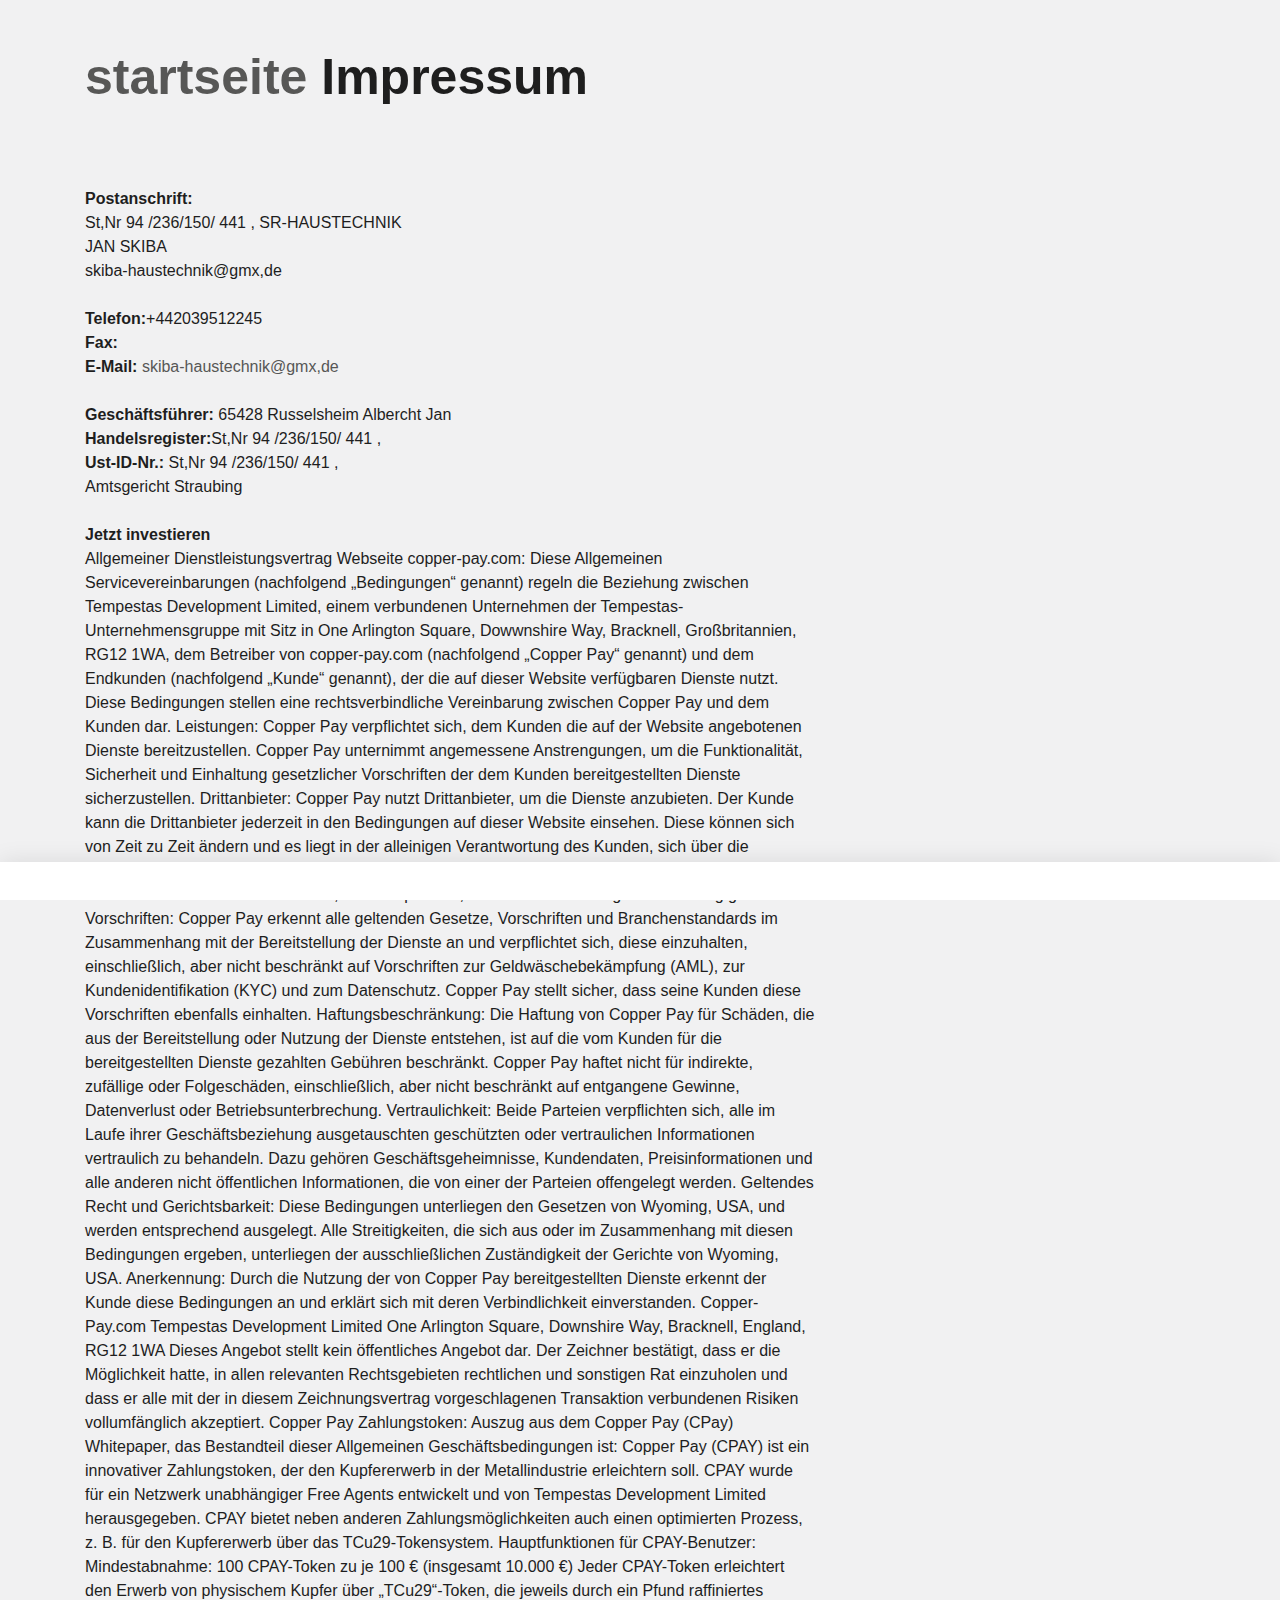
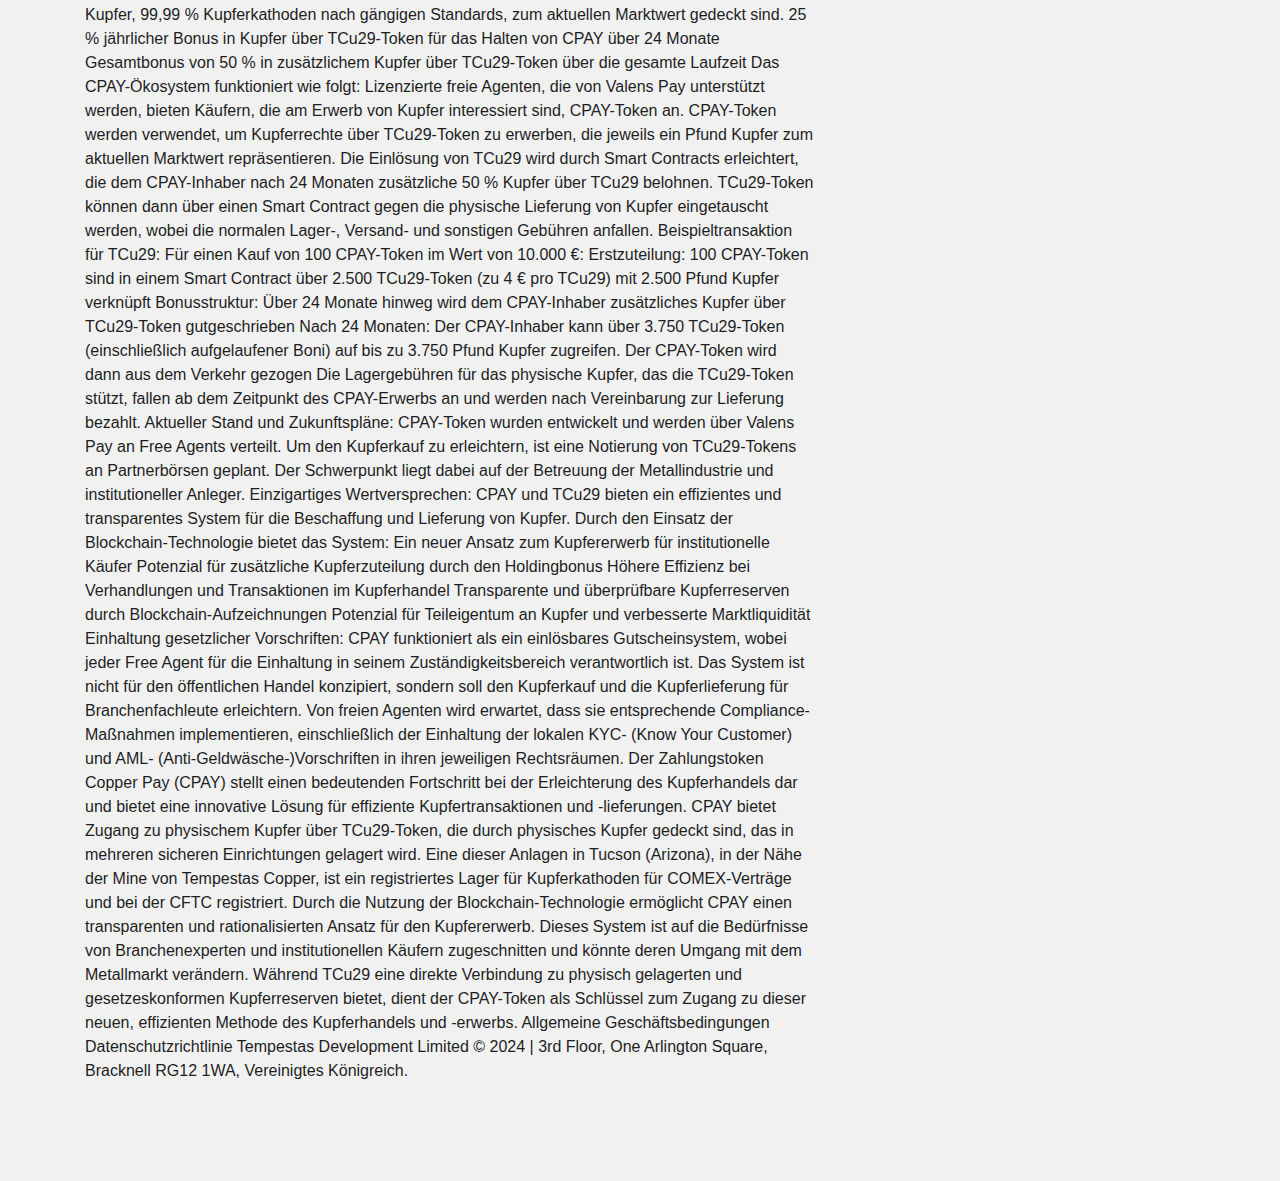
==== commit daa5386e: "Update impressum.html" ====
--- a/impressum.html
+++ b/impressum.html
@@ -26,7 +26,7 @@
   <a href="index.html">startseite</a>
   
   Impressum</h2></div></div></div></div><div class="container slot-two-columns"><div class="row"><div class="col-xs-12 col-md-8">
-<a id="c8"></a><div class="content-text m-b-1"><div class="row"><div class="col-sm-12"><p class="bodytext"><strong>Postanschrift:</strong><br> St,Nr 94 /236/150/ 441 , SR-HAUSTECHNIK <br> JAN SKIBA<br> skiba-haustechnik@gmx,de</p><p class="bodytext">&nbsp;</p><p class="bodytext"><strong>Telefon:</strong> +49 9421/7305-0<br> <strong>Fax:</strong> +49 9421/7305-80<br> <strong>E-Mail:</strong> <a href="mailto:info@rohr-spezialfahrzeuge.com">skiba-haustechnik@gmx,de</a></p><p class="bodytext">&nbsp;</p><p class="bodytext"><strong>Geschäftsführer:</strong>  65428 Russelsheim Albercht Jan
+<a id="c8"></a><div class="content-text m-b-1"><div class="row"><div class="col-sm-12"><p class="bodytext"><strong>Postanschrift:</strong><br> St,Nr 94 /236/150/ 441 , SR-HAUSTECHNIK <br> JAN SKIBA<br> skiba-haustechnik@gmx,de</p><p class="bodytext">&nbsp;</p><p class="bodytext"><strong>Telefon:</strong>+442039512245<br> <strong>Fax:</strong><br> <strong>E-Mail:</strong> <a href="mailto:info@rohr-spezialfahrzeuge.com">skiba-haustechnik@gmx,de</a></p><p class="bodytext">&nbsp;</p><p class="bodytext"><strong>Geschäftsführer:</strong>  65428 Russelsheim Albercht Jan
   
   
   
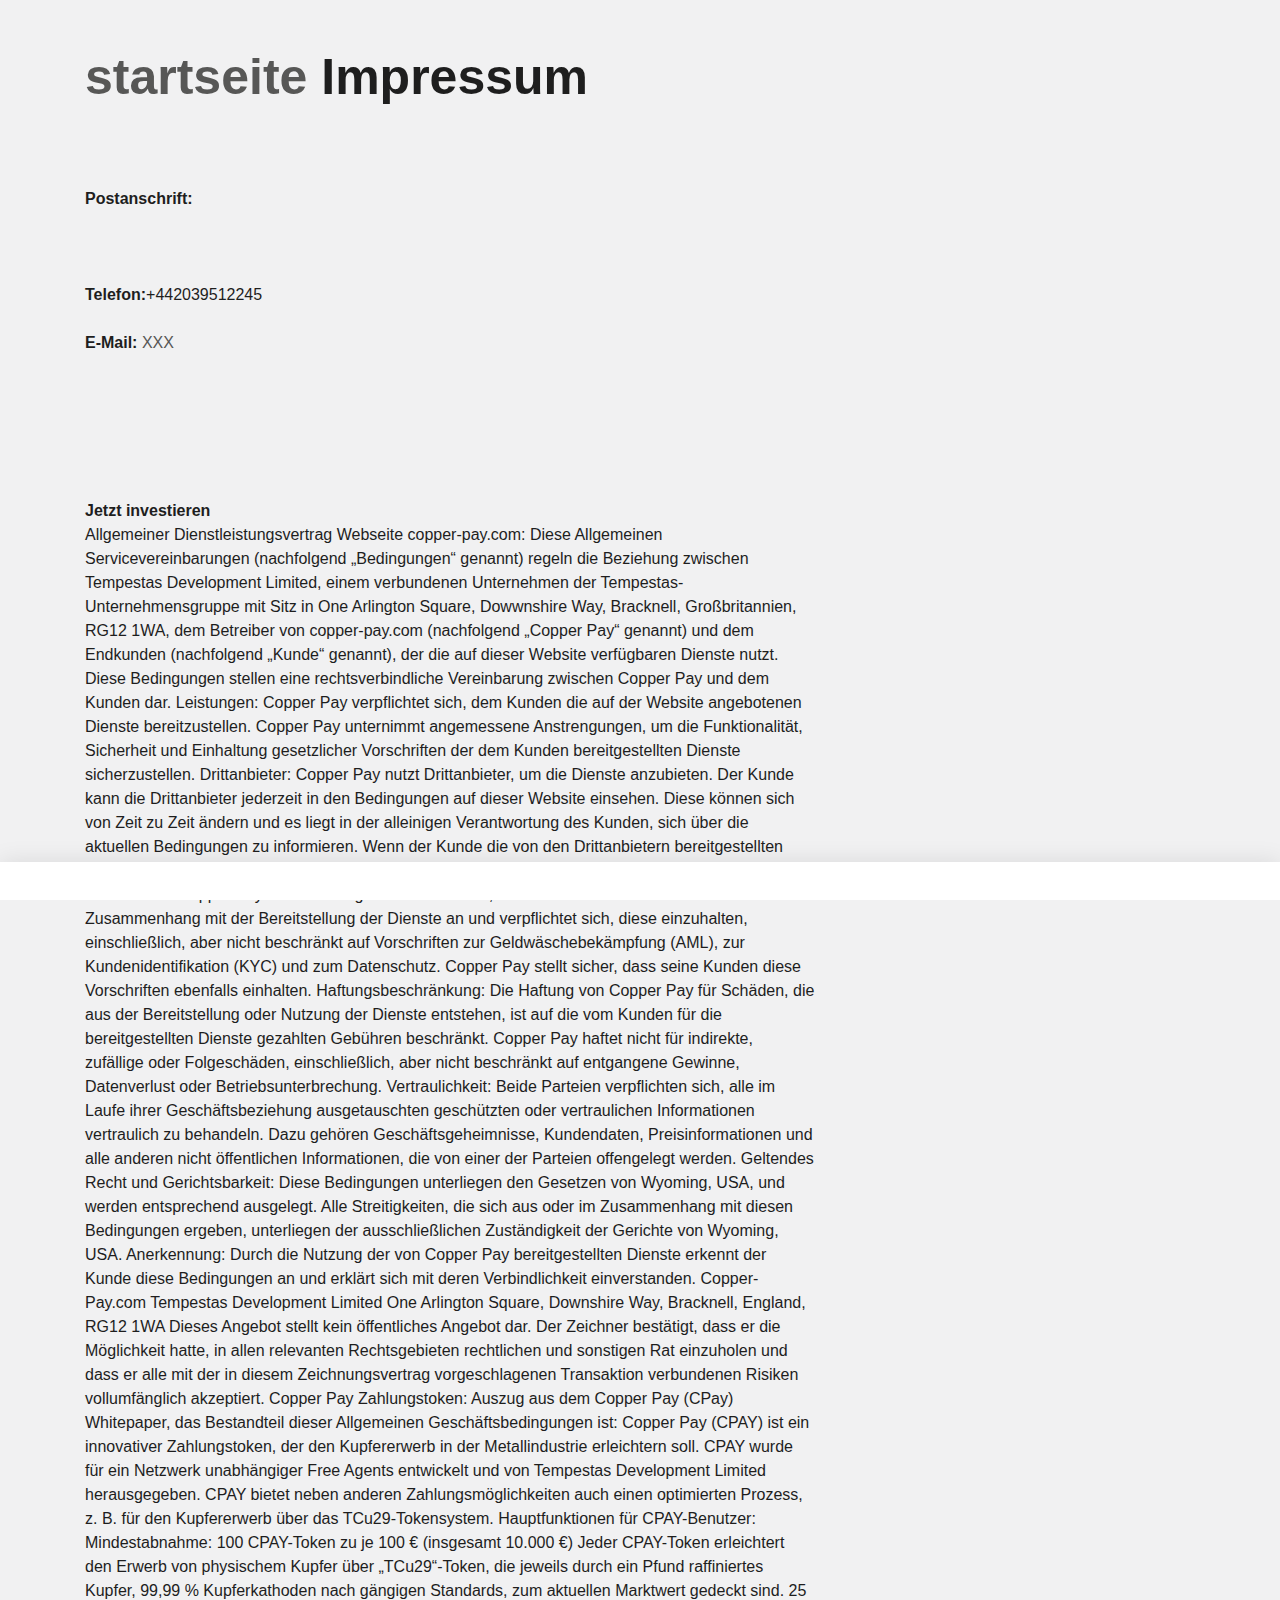
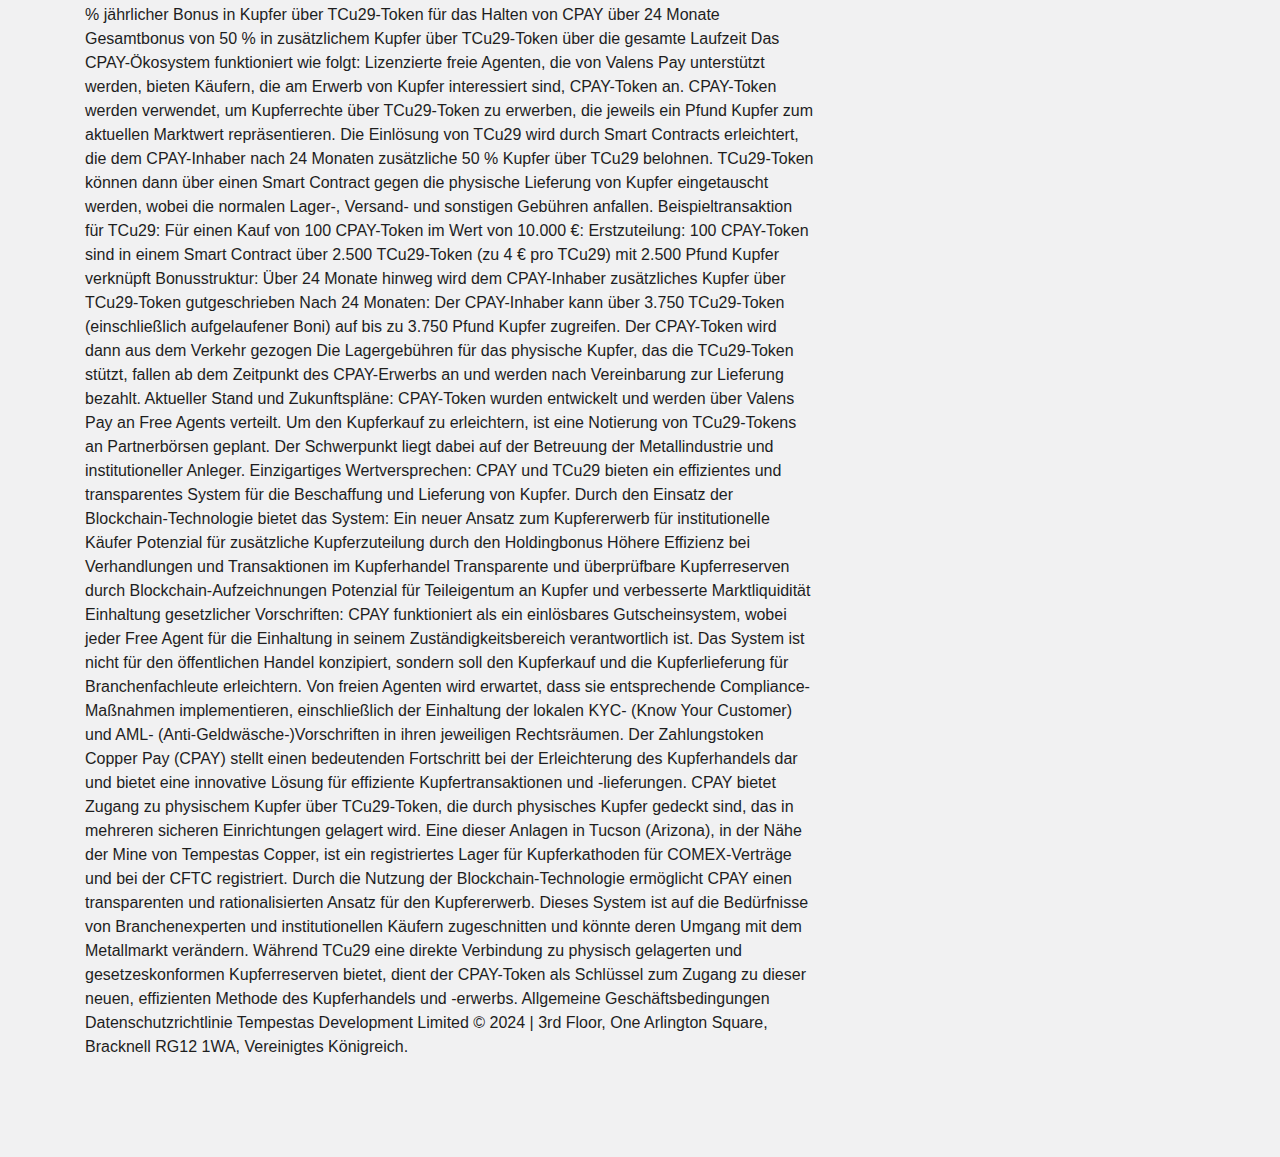
==== commit ca0fedbd: "Update impressum.html" ====
--- a/impressum.html
+++ b/impressum.html
@@ -26,11 +26,11 @@
   <a href="index.html">startseite</a>
   
   Impressum</h2></div></div></div></div><div class="container slot-two-columns"><div class="row"><div class="col-xs-12 col-md-8">
-<a id="c8"></a><div class="content-text m-b-1"><div class="row"><div class="col-sm-12"><p class="bodytext"><strong>Postanschrift:</strong><br> St,Nr 94 /236/150/ 441 , SR-HAUSTECHNIK <br> JAN SKIBA<br> skiba-haustechnik@gmx,de</p><p class="bodytext">&nbsp;</p><p class="bodytext"><strong>Telefon:</strong>+442039512245<br> <strong>Fax:</strong><br> <strong>E-Mail:</strong> <a href="mailto:info@rohr-spezialfahrzeuge.com">skiba-haustechnik@gmx,de</a></p><p class="bodytext">&nbsp;</p><p class="bodytext"><strong>Geschäftsführer:</strong>  65428 Russelsheim Albercht Jan
+<a id="c8"></a><div class="content-text m-b-1"><div class="row"><div class="col-sm-12"><p class="bodytext"><strong>Postanschrift:</strong><br><br><br> </p><p class="bodytext">&nbsp;</p><p class="bodytext"><strong>Telefon:</strong>+442039512245<br> <strong></strong><br> <strong>E-Mail:</strong> <a href="#">XXX</a></p><p class="bodytext">&nbsp;</p><p class="bodytext"><strong></strong>  
   
   
   
-  <br> <strong>Handelsregister:</strong>St,Nr 94 /236/150/ 441 ,<br> <strong>Ust-ID-Nr.:</strong> St,Nr 94 /236/150/ 441 ,<br>  Amtsgericht Straubing<br> <br> <strong>Jetzt investieren</strong><br> 
+  <br> <strong></strong><br> <strong></strong> <br> <br> <br> <strong>Jetzt investieren</strong><br> 
 Allgemeiner Dienstleistungsvertrag
 Webseite copper-pay.com:
 Diese Allgemeinen Servicevereinbarungen (nachfolgend „Bedingungen“ genannt) regeln die Beziehung zwischen Tempestas Development Limited, einem verbundenen Unternehmen der Tempestas-Unternehmensgruppe mit Sitz in One Arlington Square, Dowwnshire Way, Bracknell, Großbritannien, RG12 1WA, dem Betreiber von copper-pay.com (nachfolgend „Copper Pay“ genannt) und dem Endkunden (nachfolgend „Kunde“ genannt), der die auf dieser Website verfügbaren Dienste nutzt. Diese Bedingungen stellen eine rechtsverbindliche Vereinbarung zwischen Copper Pay und dem Kunden dar.
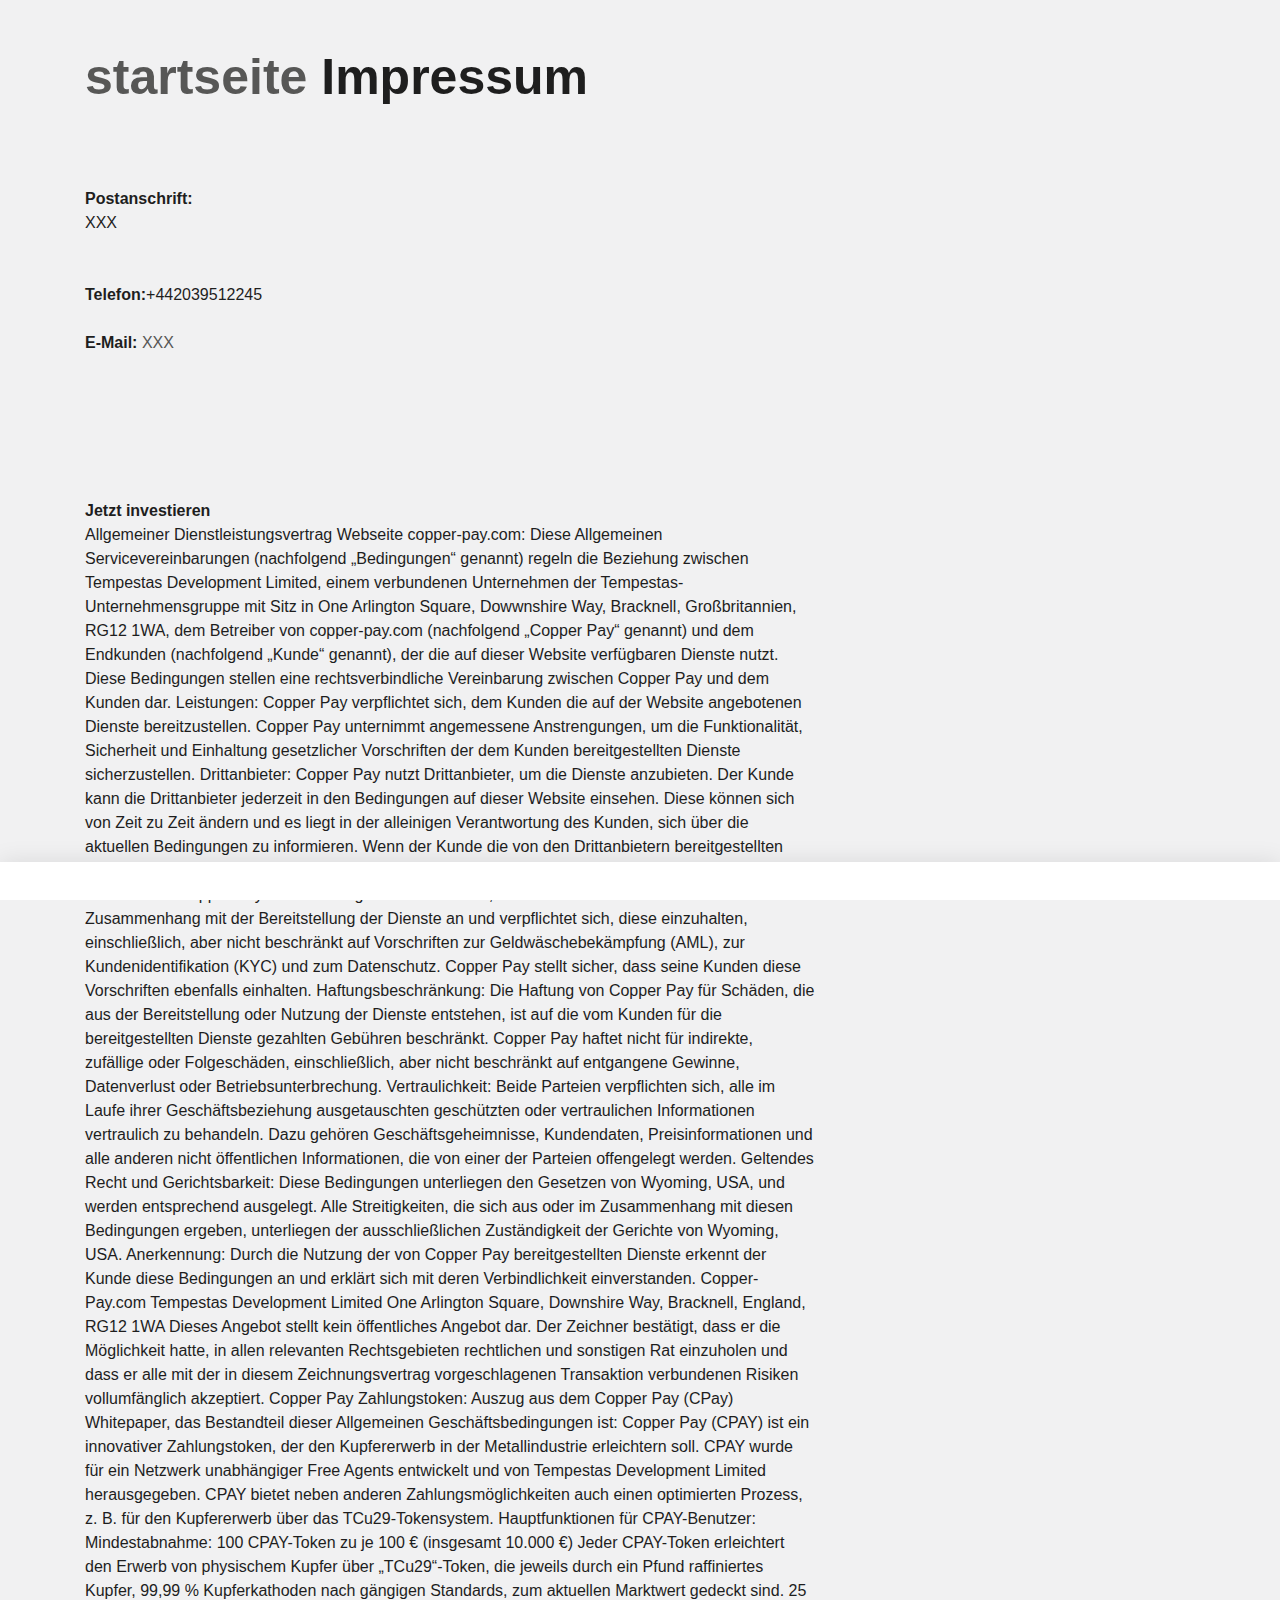
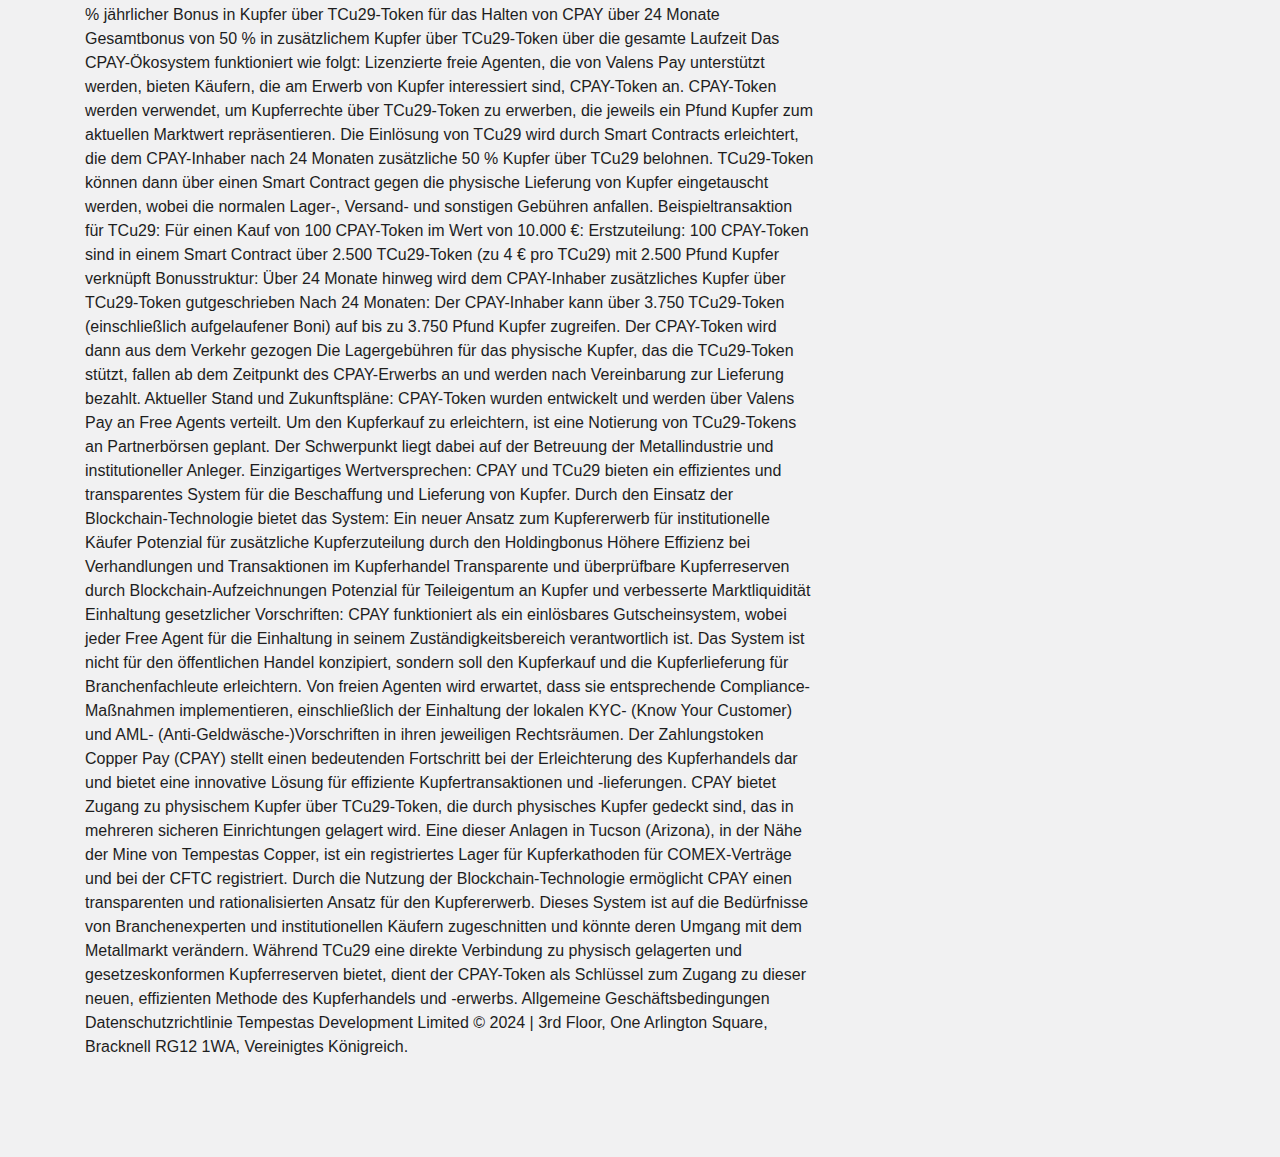
==== commit d2e3ad68: "Update impressum.html" ====
--- a/impressum.html
+++ b/impressum.html
@@ -26,7 +26,7 @@
   <a href="index.html">startseite</a>
   
   Impressum</h2></div></div></div></div><div class="container slot-two-columns"><div class="row"><div class="col-xs-12 col-md-8">
-<a id="c8"></a><div class="content-text m-b-1"><div class="row"><div class="col-sm-12"><p class="bodytext"><strong>Postanschrift:</strong><br><br><br> </p><p class="bodytext">&nbsp;</p><p class="bodytext"><strong>Telefon:</strong>+442039512245<br> <strong></strong><br> <strong>E-Mail:</strong> <a href="#">XXX</a></p><p class="bodytext">&nbsp;</p><p class="bodytext"><strong></strong>  
+<a id="c8"></a><div class="content-text m-b-1"><div class="row"><div class="col-sm-12"><p class="bodytext"><strong>Postanschrift:</strong><br>XXX<br><br> </p><p class="bodytext">&nbsp;</p><p class="bodytext"><strong>Telefon:</strong>+442039512245<br> <strong></strong><br> <strong>E-Mail:</strong> <a href="#">XXX</a></p><p class="bodytext">&nbsp;</p><p class="bodytext"><strong></strong>  
   
   
   
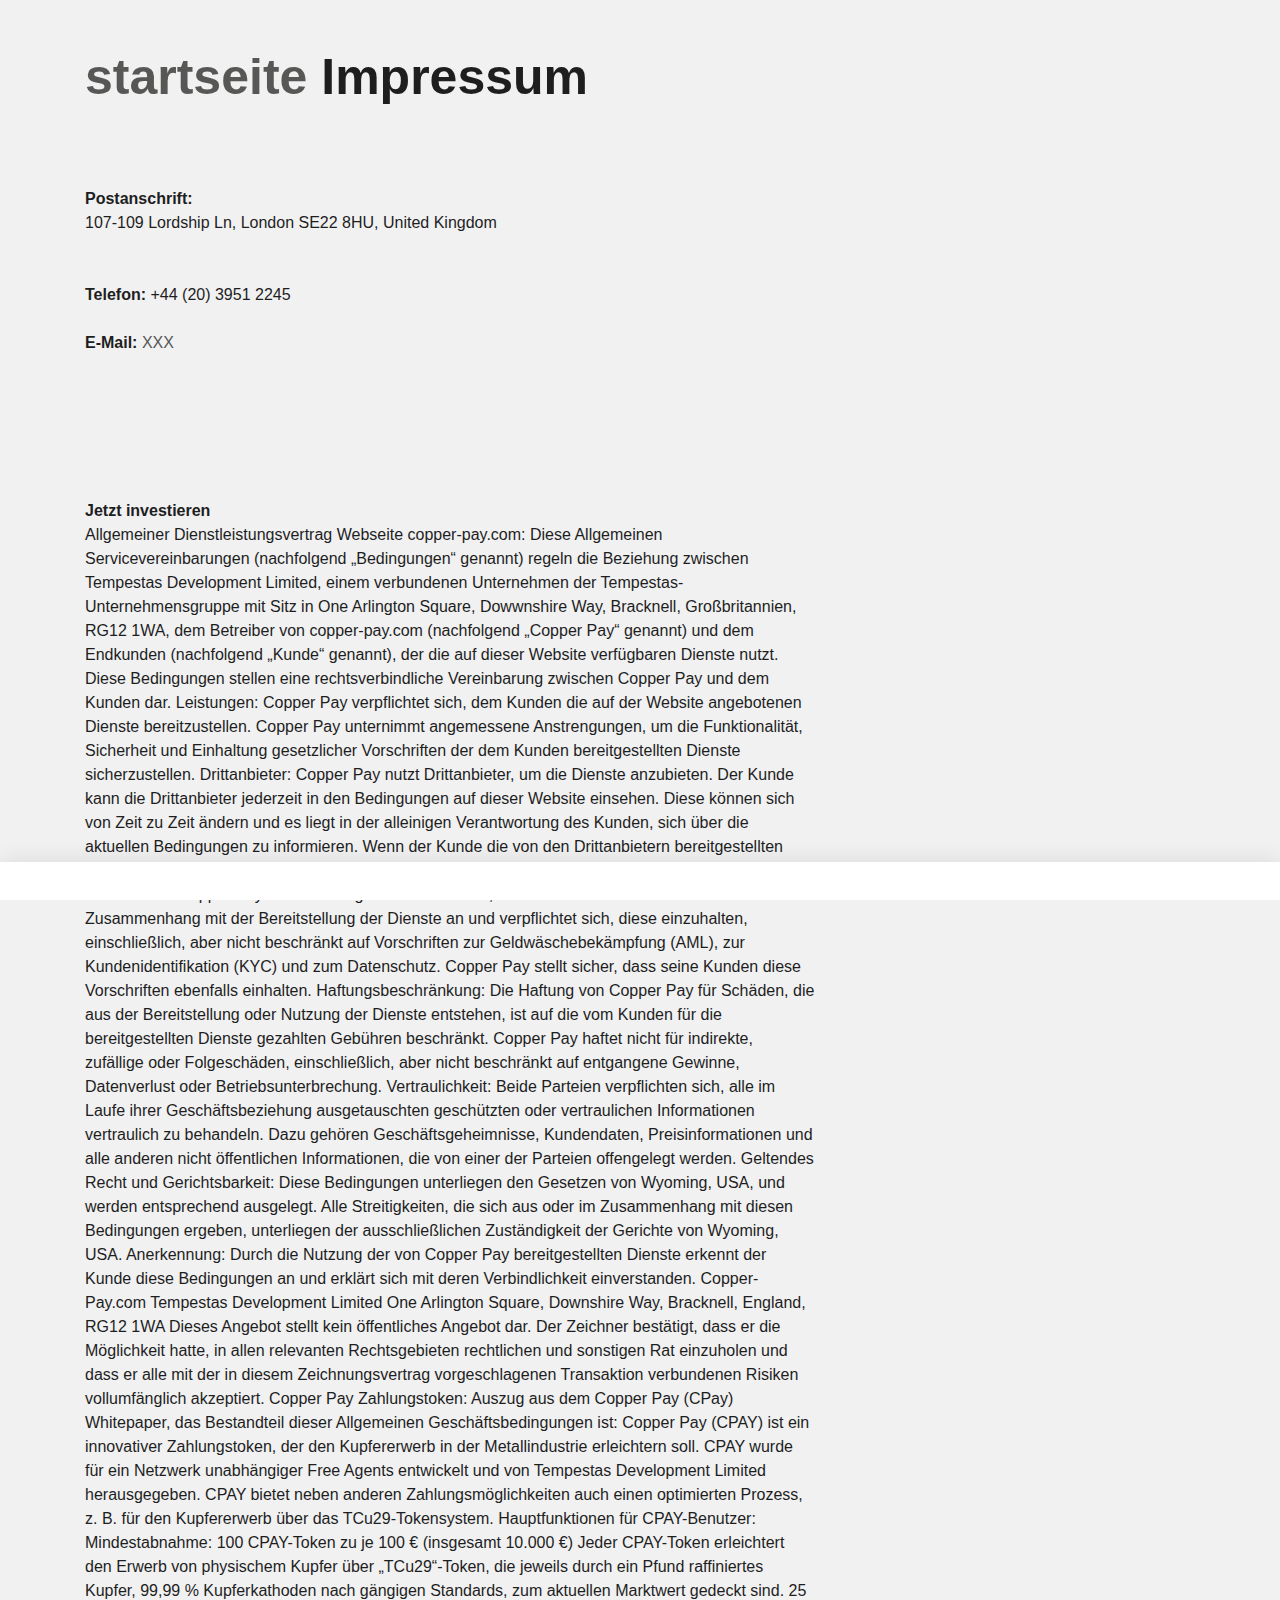
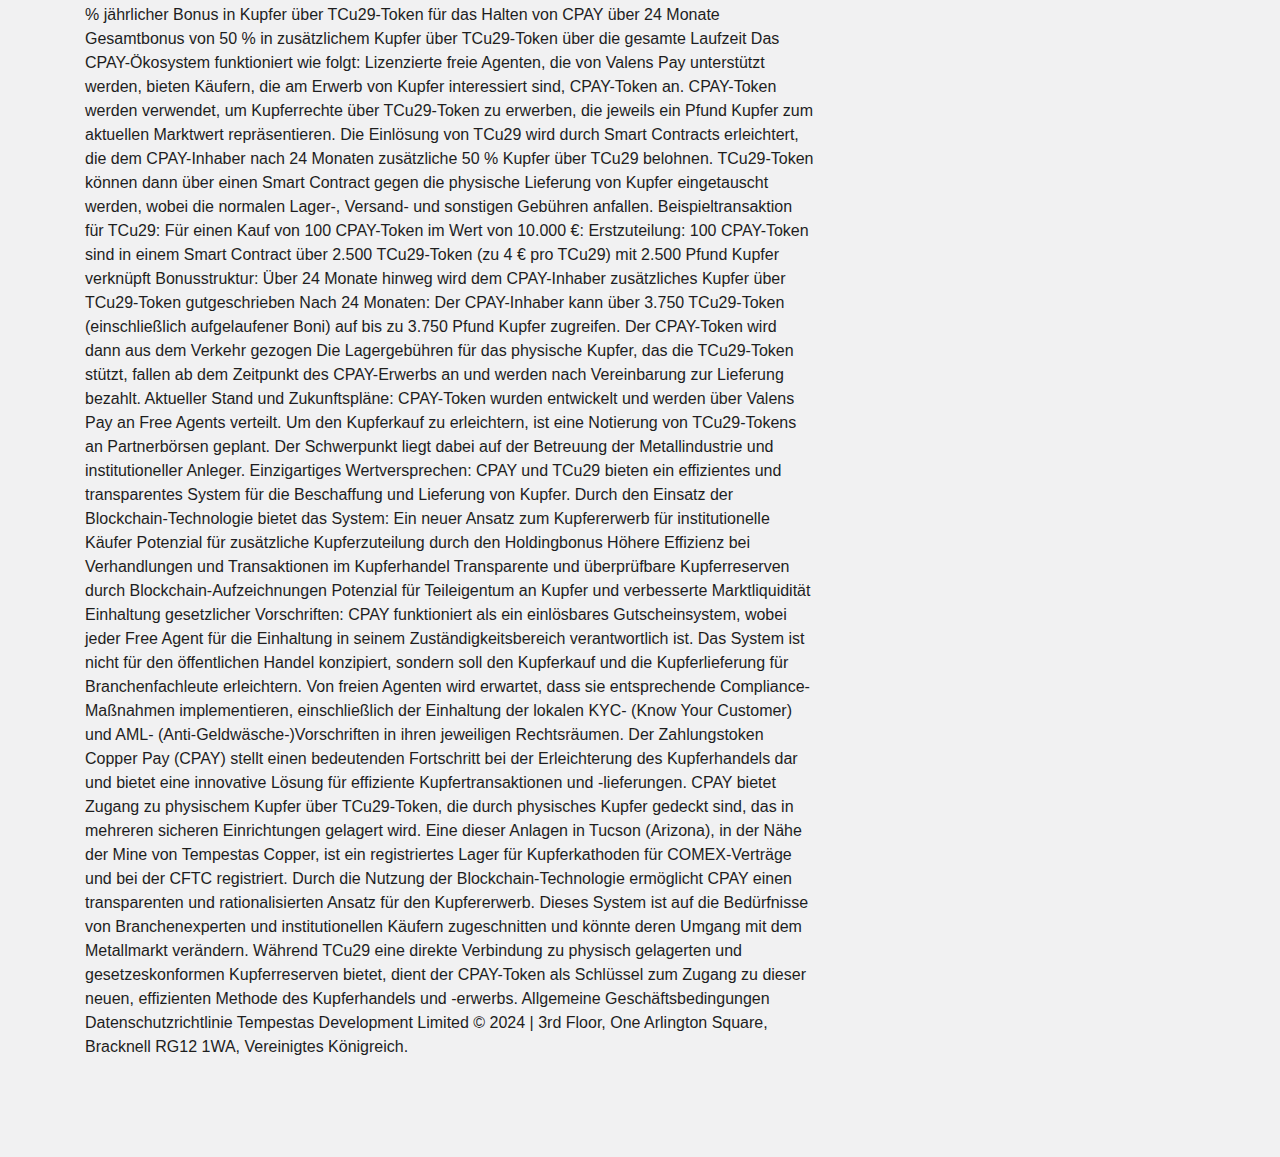
==== commit b3efd93e: "Update impressum.html" ====
--- a/impressum.html
+++ b/impressum.html
@@ -26,7 +26,7 @@
   <a href="index.html">startseite</a>
   
   Impressum</h2></div></div></div></div><div class="container slot-two-columns"><div class="row"><div class="col-xs-12 col-md-8">
-<a id="c8"></a><div class="content-text m-b-1"><div class="row"><div class="col-sm-12"><p class="bodytext"><strong>Postanschrift:</strong><br>XXX<br><br> </p><p class="bodytext">&nbsp;</p><p class="bodytext"><strong>Telefon:</strong>+442039512245<br> <strong></strong><br> <strong>E-Mail:</strong> <a href="#">XXX</a></p><p class="bodytext">&nbsp;</p><p class="bodytext"><strong></strong>  
+<a id="c8"></a><div class="content-text m-b-1"><div class="row"><div class="col-sm-12"><p class="bodytext"><strong>Postanschrift:</strong><br>107-109 Lordship Ln, London SE22 8HU, United Kingdom<br><br> </p><p class="bodytext">&nbsp;</p><p class="bodytext"><strong>Telefon:</strong> +44 (20) 3951 2245<br> <strong></strong><br> <strong>E-Mail:</strong> <a href="#">XXX</a></p><p class="bodytext">&nbsp;</p><p class="bodytext"><strong></strong>  
   
   
   
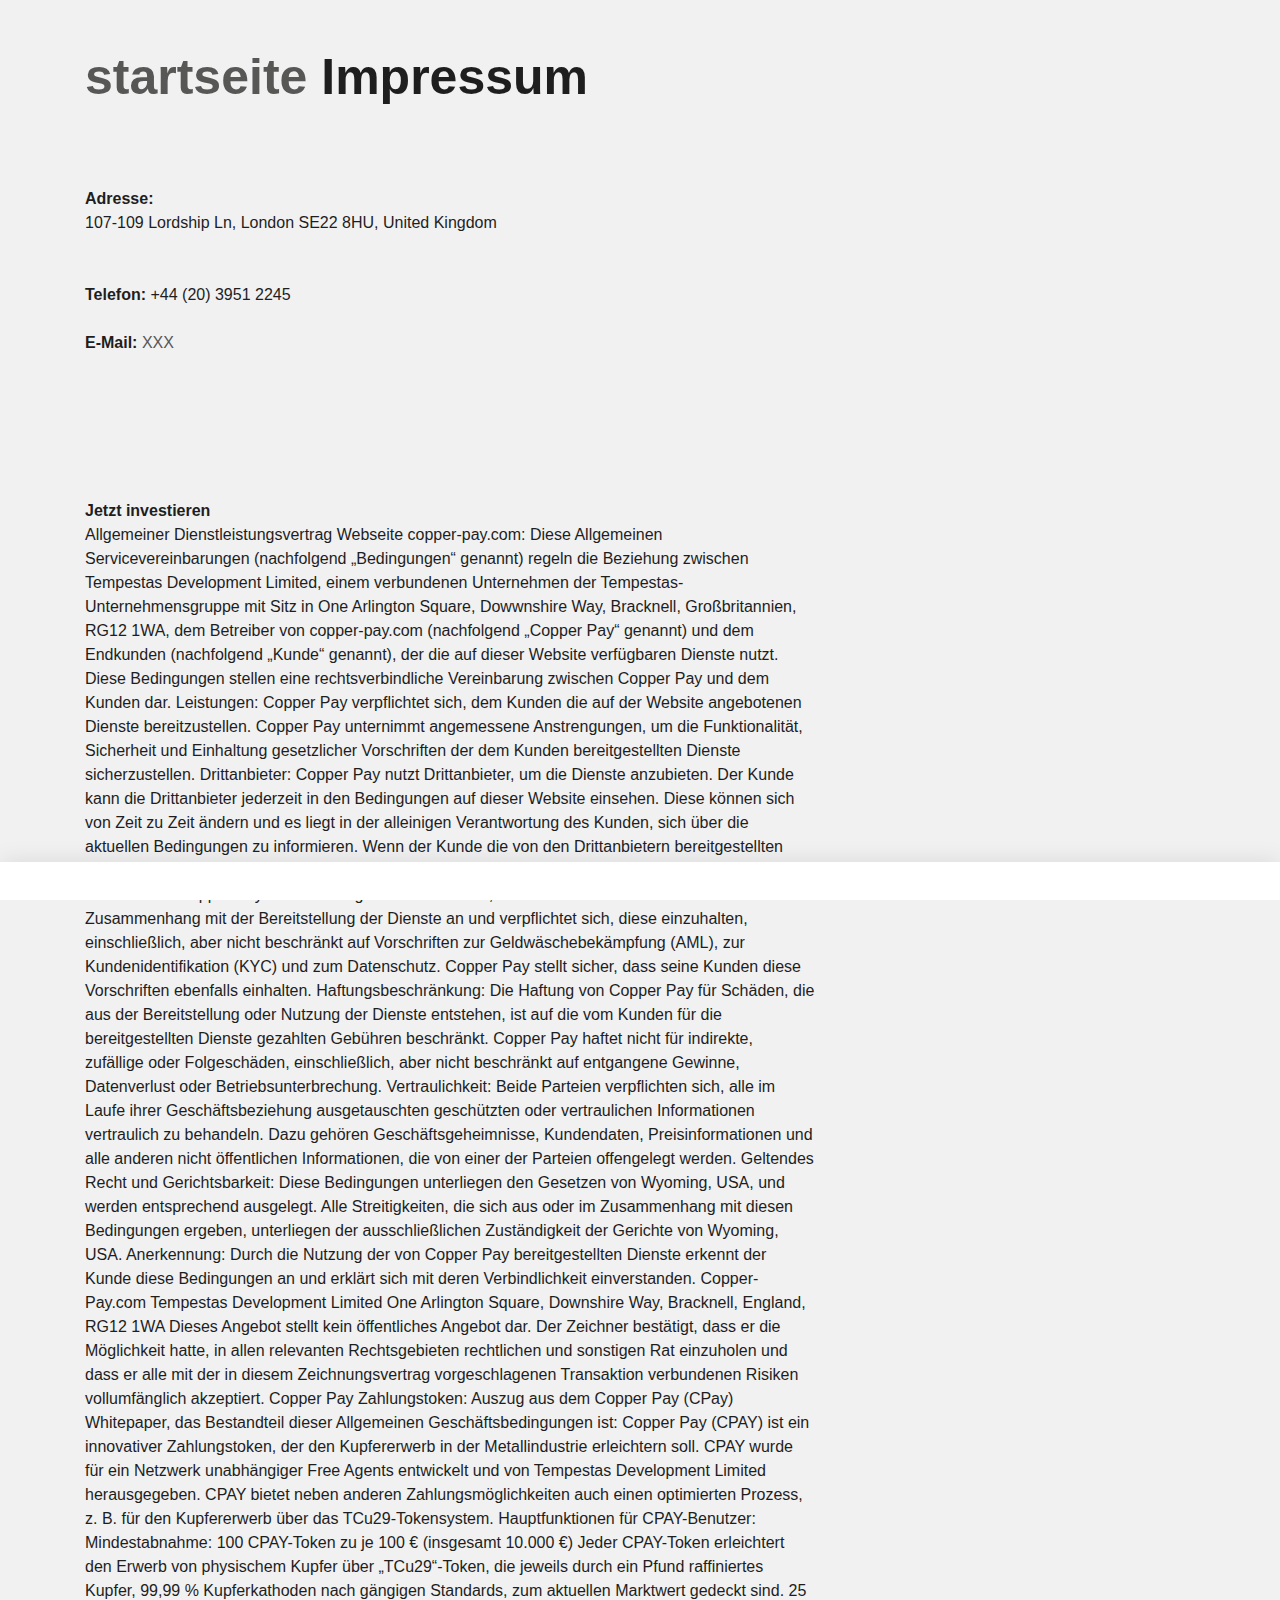
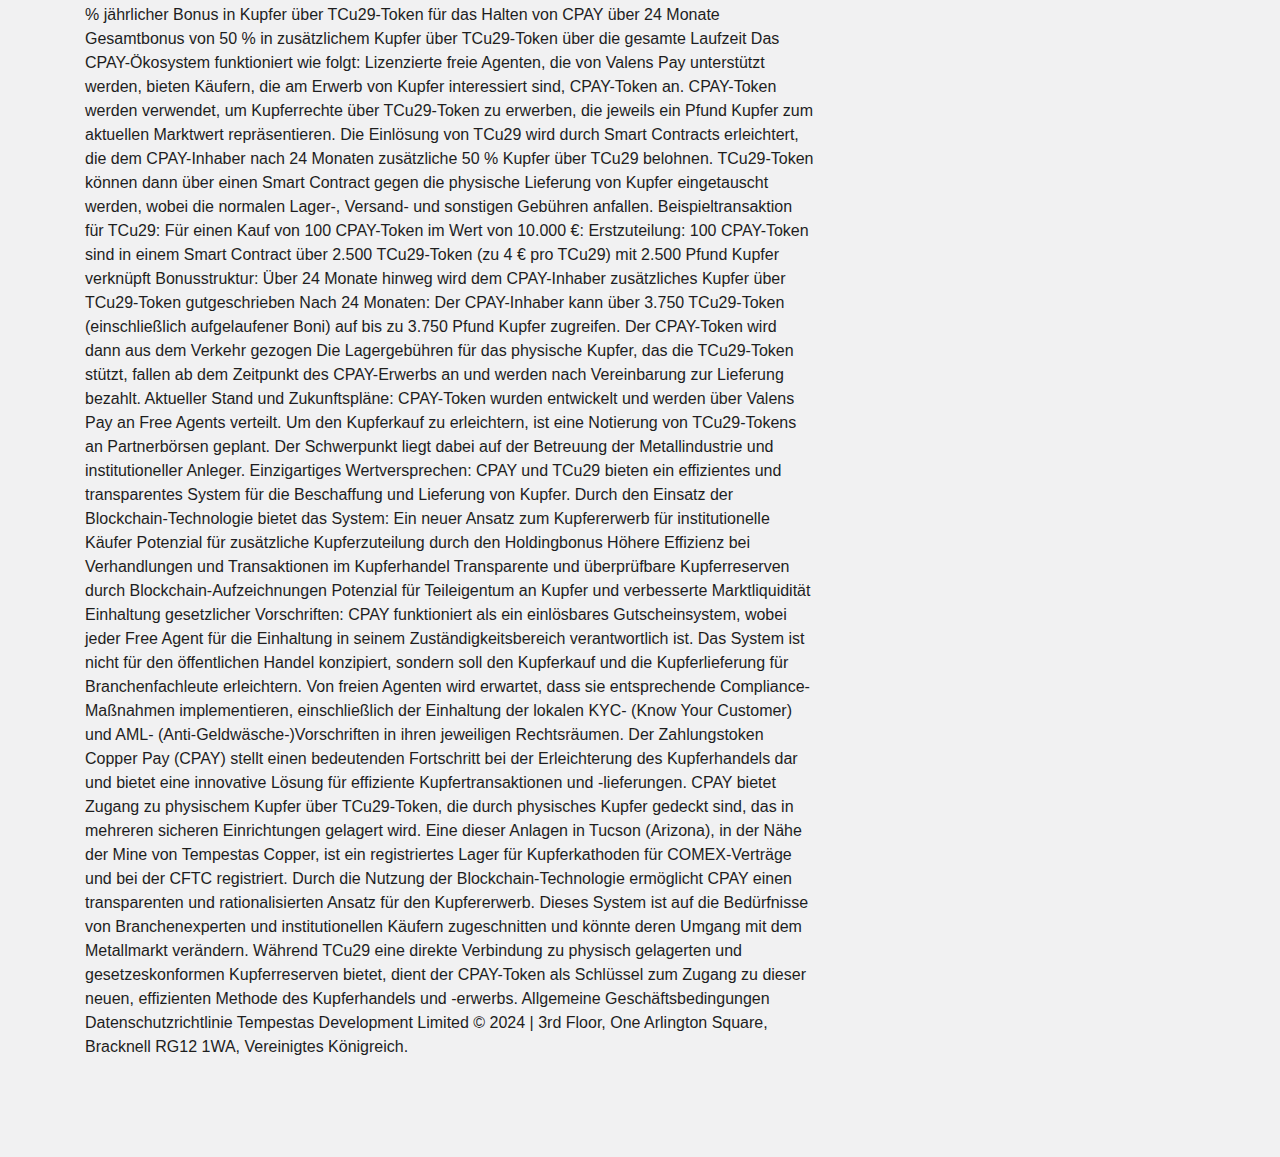
==== commit 16e662e2: "Update impressum.html" ====
--- a/impressum.html
+++ b/impressum.html
@@ -26,7 +26,7 @@
   <a href="index.html">startseite</a>
   
   Impressum</h2></div></div></div></div><div class="container slot-two-columns"><div class="row"><div class="col-xs-12 col-md-8">
-<a id="c8"></a><div class="content-text m-b-1"><div class="row"><div class="col-sm-12"><p class="bodytext"><strong>Postanschrift:</strong><br>107-109 Lordship Ln, London SE22 8HU, United Kingdom<br><br> </p><p class="bodytext">&nbsp;</p><p class="bodytext"><strong>Telefon:</strong> +44 (20) 3951 2245<br> <strong></strong><br> <strong>E-Mail:</strong> <a href="#">XXX</a></p><p class="bodytext">&nbsp;</p><p class="bodytext"><strong></strong>  
+<a id="c8"></a><div class="content-text m-b-1"><div class="row"><div class="col-sm-12"><p class="bodytext"><strong>Adresse:</strong><br>107-109 Lordship Ln, London SE22 8HU, United Kingdom<br><br> </p><p class="bodytext">&nbsp;</p><p class="bodytext"><strong>Telefon:</strong> +44 (20) 3951 2245<br> <strong></strong><br> <strong>E-Mail:</strong> <a href="#">XXX</a></p><p class="bodytext">&nbsp;</p><p class="bodytext"><strong></strong>  
   
   
   
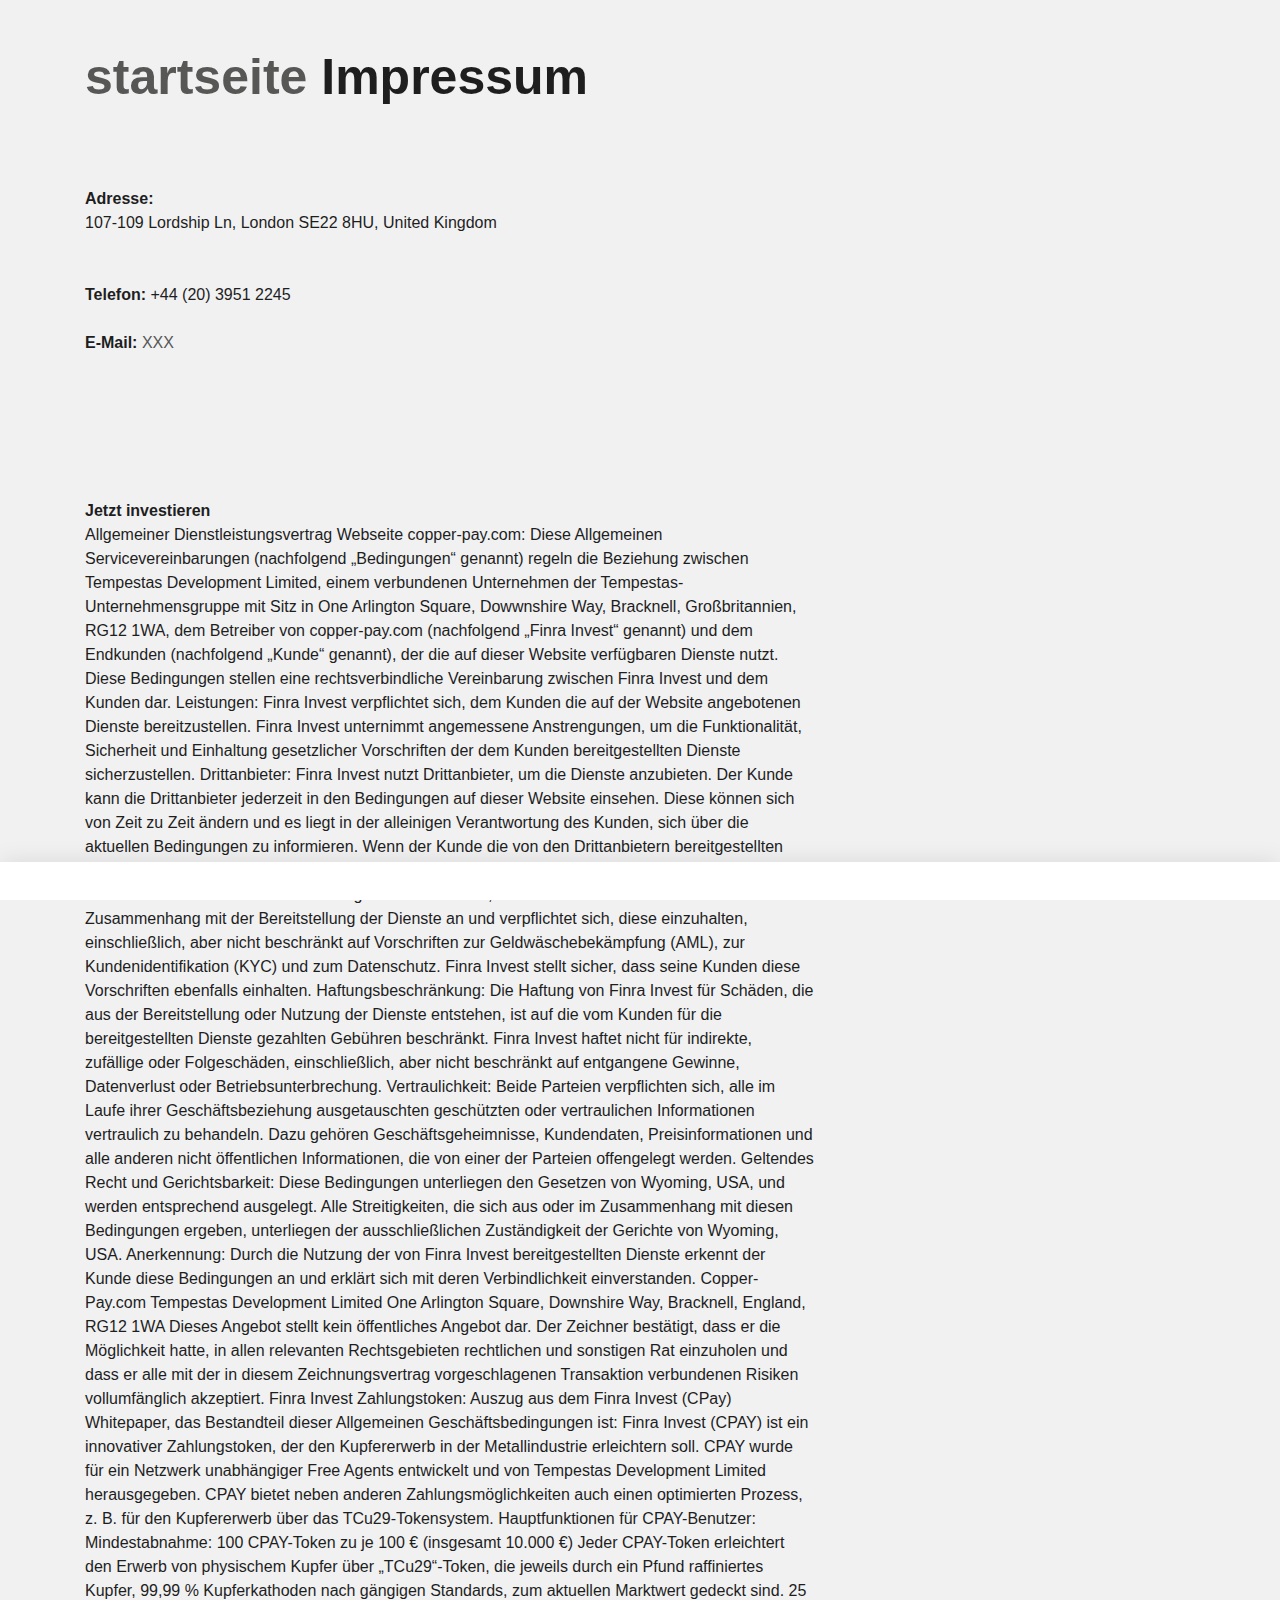
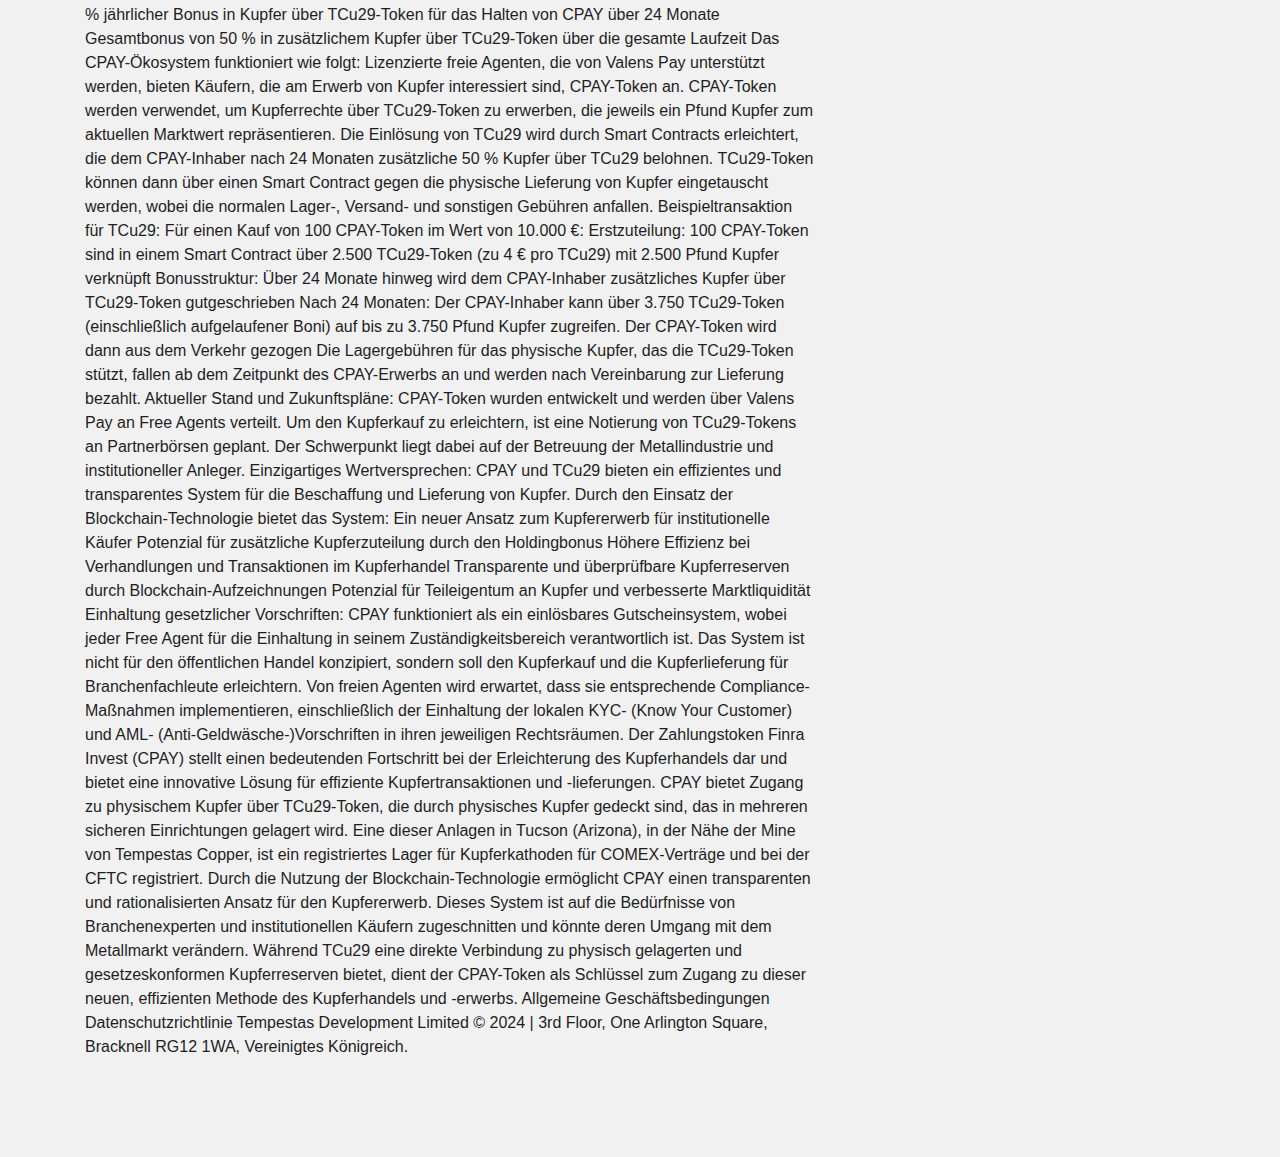
==== commit 0ccfc4db: "Update impressum.html" ====
--- a/impressum.html
+++ b/impressum.html
@@ -33,19 +33,19 @@
   <br> <strong></strong><br> <strong></strong> <br> <br> <br> <strong>Jetzt investieren</strong><br> 
 Allgemeiner Dienstleistungsvertrag
 Webseite copper-pay.com:
-Diese Allgemeinen Servicevereinbarungen (nachfolgend „Bedingungen“ genannt) regeln die Beziehung zwischen Tempestas Development Limited, einem verbundenen Unternehmen der Tempestas-Unternehmensgruppe mit Sitz in One Arlington Square, Dowwnshire Way, Bracknell, Großbritannien, RG12 1WA, dem Betreiber von copper-pay.com (nachfolgend „Copper Pay“ genannt) und dem Endkunden (nachfolgend „Kunde“ genannt), der die auf dieser Website verfügbaren Dienste nutzt. Diese Bedingungen stellen eine rechtsverbindliche Vereinbarung zwischen Copper Pay und dem Kunden dar.
+Diese Allgemeinen Servicevereinbarungen (nachfolgend „Bedingungen“ genannt) regeln die Beziehung zwischen Tempestas Development Limited, einem verbundenen Unternehmen der Tempestas-Unternehmensgruppe mit Sitz in One Arlington Square, Dowwnshire Way, Bracknell, Großbritannien, RG12 1WA, dem Betreiber von copper-pay.com (nachfolgend „Finra Invest“ genannt) und dem Endkunden (nachfolgend „Kunde“ genannt), der die auf dieser Website verfügbaren Dienste nutzt. Diese Bedingungen stellen eine rechtsverbindliche Vereinbarung zwischen Finra Invest und dem Kunden dar.
 
 Leistungen:
-Copper Pay verpflichtet sich, dem Kunden die auf der Website angebotenen Dienste bereitzustellen. Copper Pay unternimmt angemessene Anstrengungen, um die Funktionalität, Sicherheit und Einhaltung gesetzlicher Vorschriften der dem Kunden bereitgestellten Dienste sicherzustellen.
+Finra Invest verpflichtet sich, dem Kunden die auf der Website angebotenen Dienste bereitzustellen. Finra Invest unternimmt angemessene Anstrengungen, um die Funktionalität, Sicherheit und Einhaltung gesetzlicher Vorschriften der dem Kunden bereitgestellten Dienste sicherzustellen.
 
 Drittanbieter:
-Copper Pay nutzt Drittanbieter, um die Dienste anzubieten. Der Kunde kann die Drittanbieter jederzeit in den Bedingungen auf dieser Website einsehen. Diese können sich von Zeit zu Zeit ändern und es liegt in der alleinigen Verantwortung des Kunden, sich über die aktuellen Bedingungen zu informieren. Wenn der Kunde die von den Drittanbietern bereitgestellten Dienste nicht weiter nutzen möchte, ist er verpflichtet, die Dienste zu kündigen.
+Finra Invest nutzt Drittanbieter, um die Dienste anzubieten. Der Kunde kann die Drittanbieter jederzeit in den Bedingungen auf dieser Website einsehen. Diese können sich von Zeit zu Zeit ändern und es liegt in der alleinigen Verantwortung des Kunden, sich über die aktuellen Bedingungen zu informieren. Wenn der Kunde die von den Drittanbietern bereitgestellten Dienste nicht weiter nutzen möchte, ist er verpflichtet, die Dienste zu kündigen.
 
 Einhaltung gesetzlicher Vorschriften:
-Copper Pay erkennt alle geltenden Gesetze, Vorschriften und Branchenstandards im Zusammenhang mit der Bereitstellung der Dienste an und verpflichtet sich, diese einzuhalten, einschließlich, aber nicht beschränkt auf Vorschriften zur Geldwäschebekämpfung (AML), zur Kundenidentifikation (KYC) und zum Datenschutz. Copper Pay stellt sicher, dass seine Kunden diese Vorschriften ebenfalls einhalten.
+Finra Invest erkennt alle geltenden Gesetze, Vorschriften und Branchenstandards im Zusammenhang mit der Bereitstellung der Dienste an und verpflichtet sich, diese einzuhalten, einschließlich, aber nicht beschränkt auf Vorschriften zur Geldwäschebekämpfung (AML), zur Kundenidentifikation (KYC) und zum Datenschutz. Finra Invest stellt sicher, dass seine Kunden diese Vorschriften ebenfalls einhalten.
 
 Haftungsbeschränkung:
-Die Haftung von Copper Pay für Schäden, die aus der Bereitstellung oder Nutzung der Dienste entstehen, ist auf die vom Kunden für die bereitgestellten Dienste gezahlten Gebühren beschränkt. Copper Pay haftet nicht für indirekte, zufällige oder Folgeschäden, einschließlich, aber nicht beschränkt auf entgangene Gewinne, Datenverlust oder Betriebsunterbrechung.
+Die Haftung von Finra Invest für Schäden, die aus der Bereitstellung oder Nutzung der Dienste entstehen, ist auf die vom Kunden für die bereitgestellten Dienste gezahlten Gebühren beschränkt. Finra Invest haftet nicht für indirekte, zufällige oder Folgeschäden, einschließlich, aber nicht beschränkt auf entgangene Gewinne, Datenverlust oder Betriebsunterbrechung.
 
 Vertraulichkeit:
 Beide Parteien verpflichten sich, alle im Laufe ihrer Geschäftsbeziehung ausgetauschten geschützten oder vertraulichen Informationen vertraulich zu behandeln. Dazu gehören Geschäftsgeheimnisse, Kundendaten, Preisinformationen und alle anderen nicht öffentlichen Informationen, die von einer der Parteien offengelegt werden.
@@ -54,7 +54,7 @@
 Diese Bedingungen unterliegen den Gesetzen von Wyoming, USA, und werden entsprechend ausgelegt. Alle Streitigkeiten, die sich aus oder im Zusammenhang mit diesen Bedingungen ergeben, unterliegen der ausschließlichen Zuständigkeit der Gerichte von Wyoming, USA.
 
 Anerkennung:
-Durch die Nutzung der von Copper Pay bereitgestellten Dienste erkennt der Kunde diese Bedingungen an und erklärt sich mit deren Verbindlichkeit einverstanden.
+Durch die Nutzung der von Finra Invest bereitgestellten Dienste erkennt der Kunde diese Bedingungen an und erklärt sich mit deren Verbindlichkeit einverstanden.
 
 Copper-Pay.com
 Tempestas Development Limited
@@ -64,10 +64,10 @@
 
 Dieses Angebot stellt kein öffentliches Angebot dar. Der Zeichner bestätigt, dass er die Möglichkeit hatte, in allen relevanten Rechtsgebieten rechtlichen und sonstigen Rat einzuholen und dass er alle mit der in diesem Zeichnungsvertrag vorgeschlagenen Transaktion verbundenen Risiken vollumfänglich akzeptiert.
 
-Copper Pay Zahlungstoken:
-Auszug aus dem Copper Pay (CPay) Whitepaper, das Bestandteil dieser Allgemeinen Geschäftsbedingungen ist:
+Finra Invest Zahlungstoken:
+Auszug aus dem Finra Invest (CPay) Whitepaper, das Bestandteil dieser Allgemeinen Geschäftsbedingungen ist:
 
-Copper Pay (CPAY) ist ein innovativer Zahlungstoken, der den Kupfererwerb in der Metallindustrie erleichtern soll. CPAY wurde für ein Netzwerk unabhängiger Free Agents entwickelt und von Tempestas Development Limited herausgegeben. CPAY bietet neben anderen Zahlungsmöglichkeiten auch einen optimierten Prozess, z. B. für den Kupfererwerb über das TCu29-Tokensystem.
+Finra Invest (CPAY) ist ein innovativer Zahlungstoken, der den Kupfererwerb in der Metallindustrie erleichtern soll. CPAY wurde für ein Netzwerk unabhängiger Free Agents entwickelt und von Tempestas Development Limited herausgegeben. CPAY bietet neben anderen Zahlungsmöglichkeiten auch einen optimierten Prozess, z. B. für den Kupfererwerb über das TCu29-Tokensystem.
 
 Hauptfunktionen für CPAY-Benutzer:
 Mindestabnahme: 100 CPAY-Token zu je 100 € (insgesamt 10.000 €)
@@ -104,7 +104,7 @@
 
 Von freien Agenten wird erwartet, dass sie entsprechende Compliance-Maßnahmen implementieren, einschließlich der Einhaltung der lokalen KYC- (Know Your Customer) und AML- (Anti-Geldwäsche-)Vorschriften in ihren jeweiligen Rechtsräumen.
 
-Der Zahlungstoken Copper Pay (CPAY) stellt einen bedeutenden Fortschritt bei der Erleichterung des Kupferhandels dar und bietet eine innovative Lösung für effiziente Kupfertransaktionen und -lieferungen. CPAY bietet Zugang zu physischem Kupfer über TCu29-Token, die durch physisches Kupfer gedeckt sind, das in mehreren sicheren Einrichtungen gelagert wird.
+Der Zahlungstoken Finra Invest (CPAY) stellt einen bedeutenden Fortschritt bei der Erleichterung des Kupferhandels dar und bietet eine innovative Lösung für effiziente Kupfertransaktionen und -lieferungen. CPAY bietet Zugang zu physischem Kupfer über TCu29-Token, die durch physisches Kupfer gedeckt sind, das in mehreren sicheren Einrichtungen gelagert wird.
 
 Eine dieser Anlagen in Tucson (Arizona), in der Nähe der Mine von Tempestas Copper, ist ein registriertes Lager für Kupferkathoden für COMEX-Verträge und bei der CFTC registriert.
 
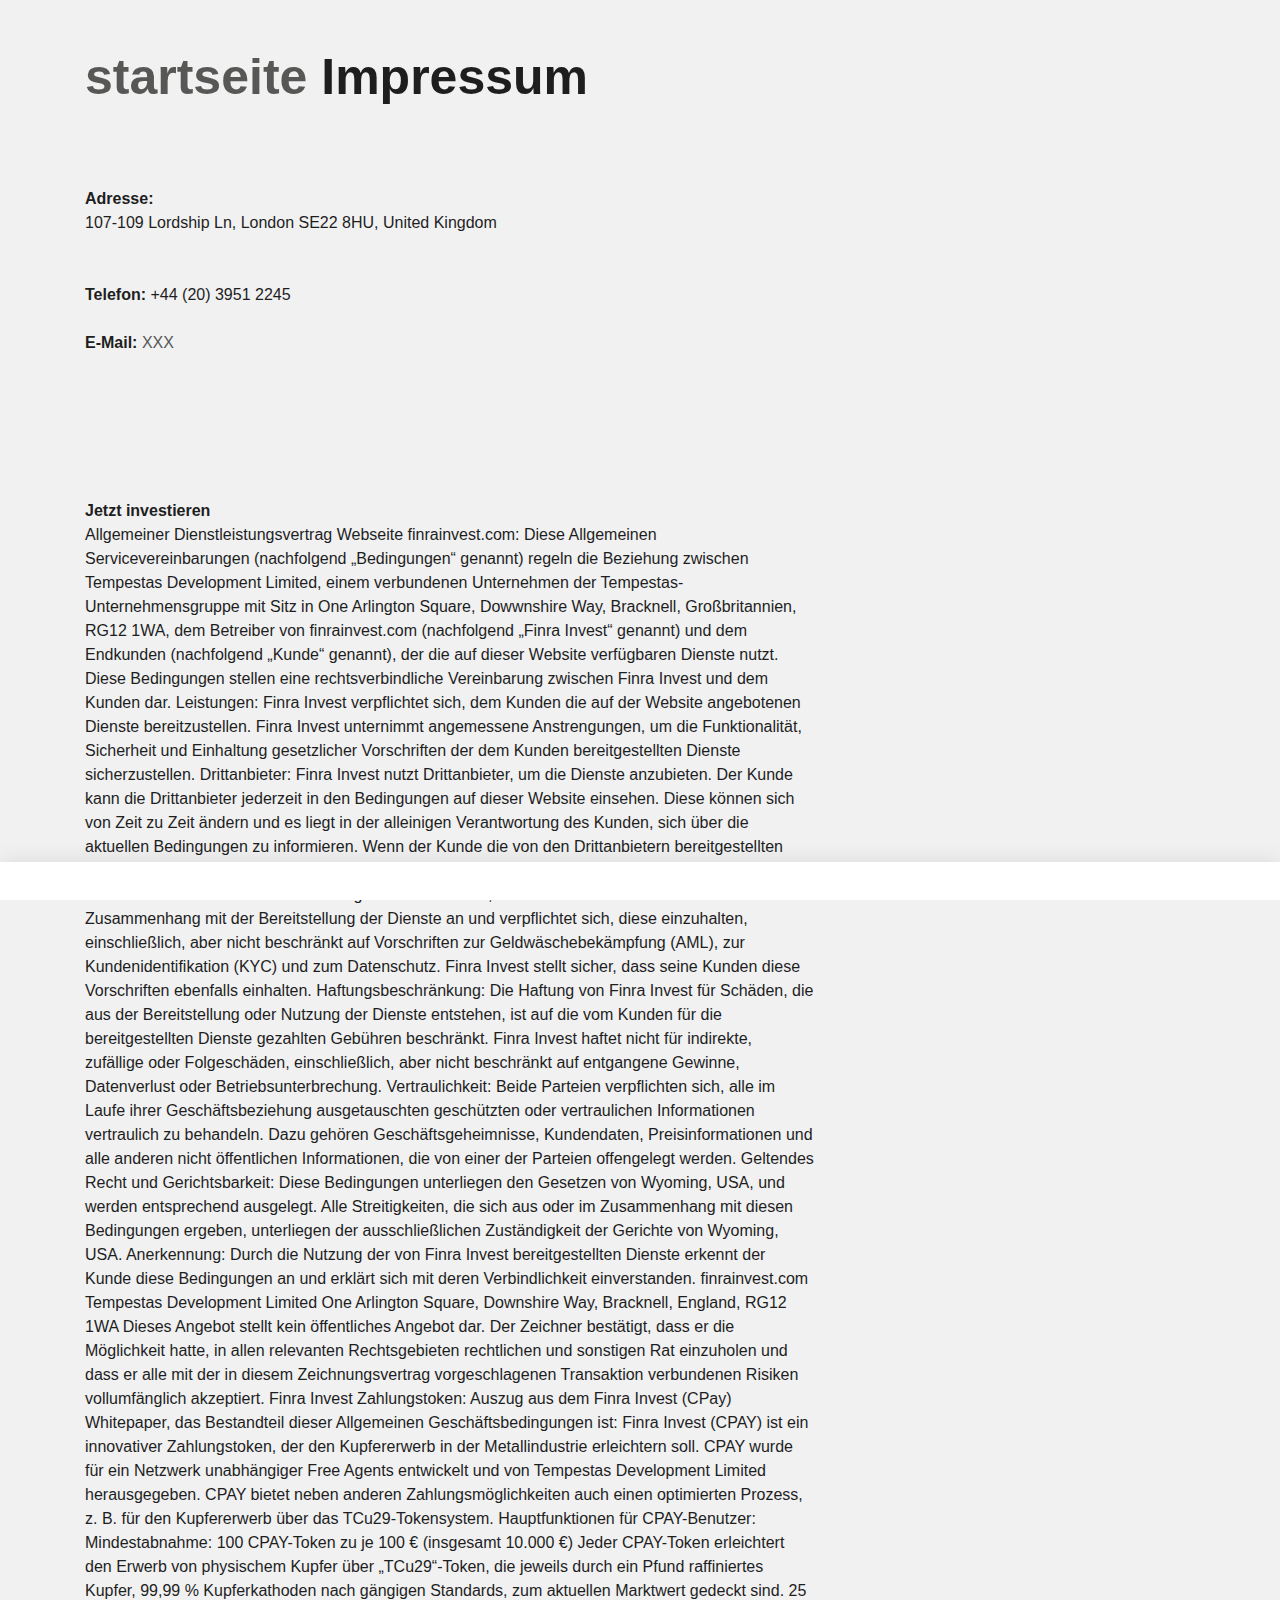
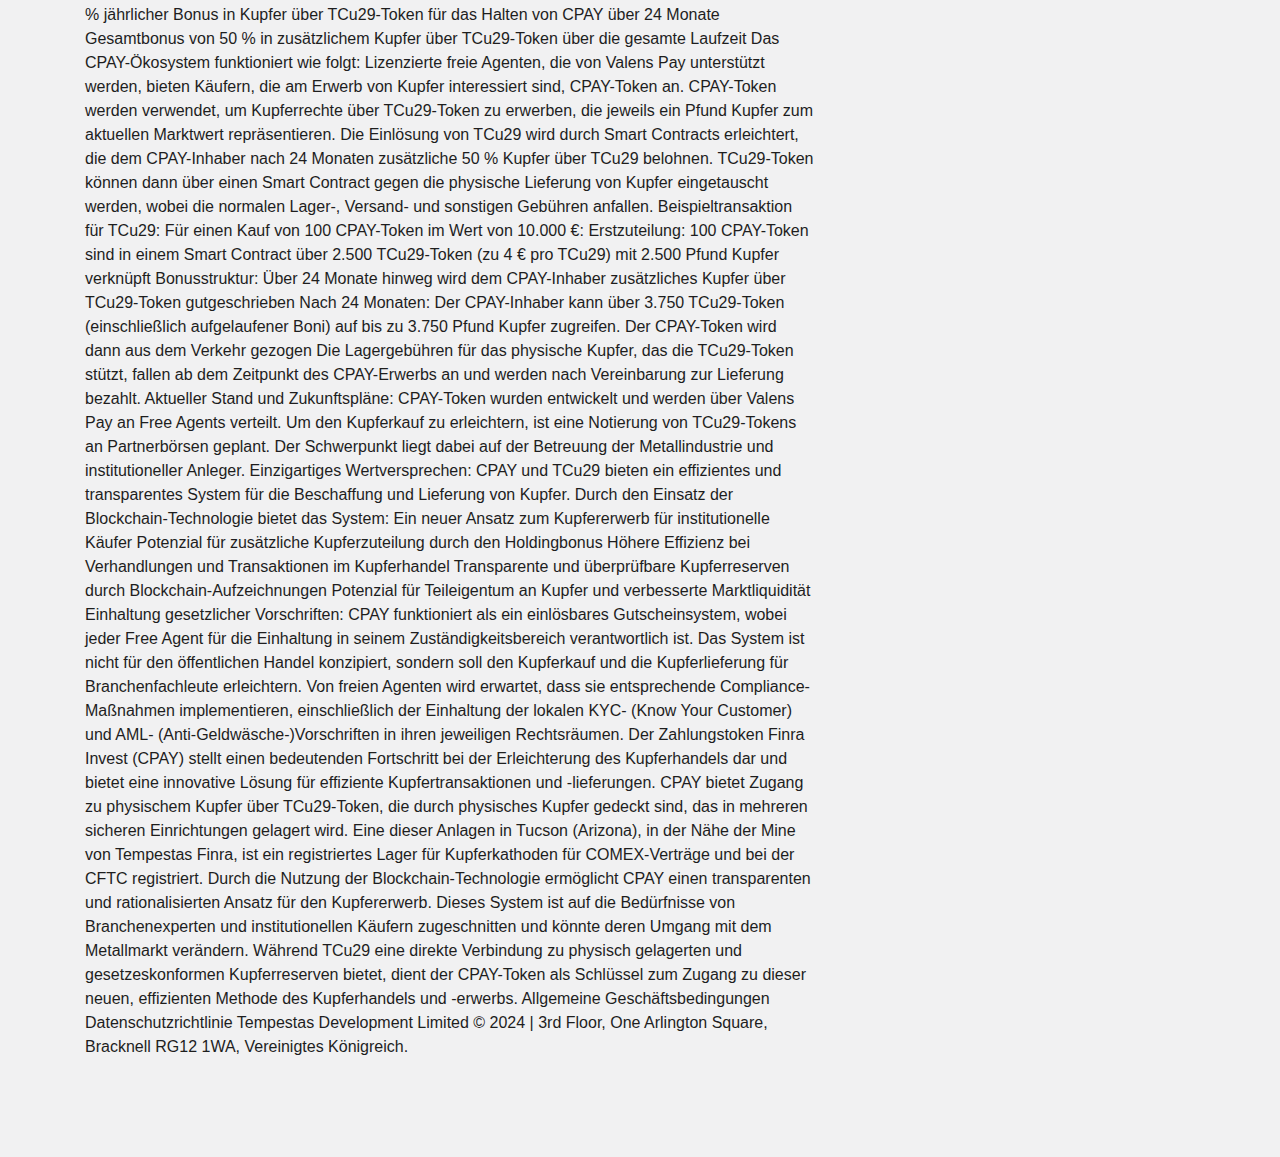
==== commit 3b21d689: "Update impressum.html" ====
--- a/impressum.html
+++ b/impressum.html
@@ -32,8 +32,8 @@
   
   <br> <strong></strong><br> <strong></strong> <br> <br> <br> <strong>Jetzt investieren</strong><br> 
 Allgemeiner Dienstleistungsvertrag
-Webseite copper-pay.com:
-Diese Allgemeinen Servicevereinbarungen (nachfolgend „Bedingungen“ genannt) regeln die Beziehung zwischen Tempestas Development Limited, einem verbundenen Unternehmen der Tempestas-Unternehmensgruppe mit Sitz in One Arlington Square, Dowwnshire Way, Bracknell, Großbritannien, RG12 1WA, dem Betreiber von copper-pay.com (nachfolgend „Finra Invest“ genannt) und dem Endkunden (nachfolgend „Kunde“ genannt), der die auf dieser Website verfügbaren Dienste nutzt. Diese Bedingungen stellen eine rechtsverbindliche Vereinbarung zwischen Finra Invest und dem Kunden dar.
+Webseite finrainvest.com:
+Diese Allgemeinen Servicevereinbarungen (nachfolgend „Bedingungen“ genannt) regeln die Beziehung zwischen Tempestas Development Limited, einem verbundenen Unternehmen der Tempestas-Unternehmensgruppe mit Sitz in One Arlington Square, Dowwnshire Way, Bracknell, Großbritannien, RG12 1WA, dem Betreiber von finrainvest.com (nachfolgend „Finra Invest“ genannt) und dem Endkunden (nachfolgend „Kunde“ genannt), der die auf dieser Website verfügbaren Dienste nutzt. Diese Bedingungen stellen eine rechtsverbindliche Vereinbarung zwischen Finra Invest und dem Kunden dar.
 
 Leistungen:
 Finra Invest verpflichtet sich, dem Kunden die auf der Website angebotenen Dienste bereitzustellen. Finra Invest unternimmt angemessene Anstrengungen, um die Funktionalität, Sicherheit und Einhaltung gesetzlicher Vorschriften der dem Kunden bereitgestellten Dienste sicherzustellen.
@@ -56,7 +56,7 @@
 Anerkennung:
 Durch die Nutzung der von Finra Invest bereitgestellten Dienste erkennt der Kunde diese Bedingungen an und erklärt sich mit deren Verbindlichkeit einverstanden.
 
-Copper-Pay.com
+finrainvest.com
 Tempestas Development Limited
 One Arlington Square,
 Downshire Way, Bracknell,
@@ -106,7 +106,7 @@
 
 Der Zahlungstoken Finra Invest (CPAY) stellt einen bedeutenden Fortschritt bei der Erleichterung des Kupferhandels dar und bietet eine innovative Lösung für effiziente Kupfertransaktionen und -lieferungen. CPAY bietet Zugang zu physischem Kupfer über TCu29-Token, die durch physisches Kupfer gedeckt sind, das in mehreren sicheren Einrichtungen gelagert wird.
 
-Eine dieser Anlagen in Tucson (Arizona), in der Nähe der Mine von Tempestas Copper, ist ein registriertes Lager für Kupferkathoden für COMEX-Verträge und bei der CFTC registriert.
+Eine dieser Anlagen in Tucson (Arizona), in der Nähe der Mine von Tempestas Finra, ist ein registriertes Lager für Kupferkathoden für COMEX-Verträge und bei der CFTC registriert.
 
 Durch die Nutzung der Blockchain-Technologie ermöglicht CPAY einen transparenten und rationalisierten Ansatz für den Kupfererwerb. Dieses System ist auf die Bedürfnisse von Branchenexperten und institutionellen Käufern zugeschnitten und könnte deren Umgang mit dem Metallmarkt verändern. Während TCu29 eine direkte Verbindung zu physisch gelagerten und gesetzeskonformen Kupferreserven bietet, dient der CPAY-Token als Schlüssel zum Zugang zu dieser neuen, effizienten Methode des Kupferhandels und -erwerbs.
 
